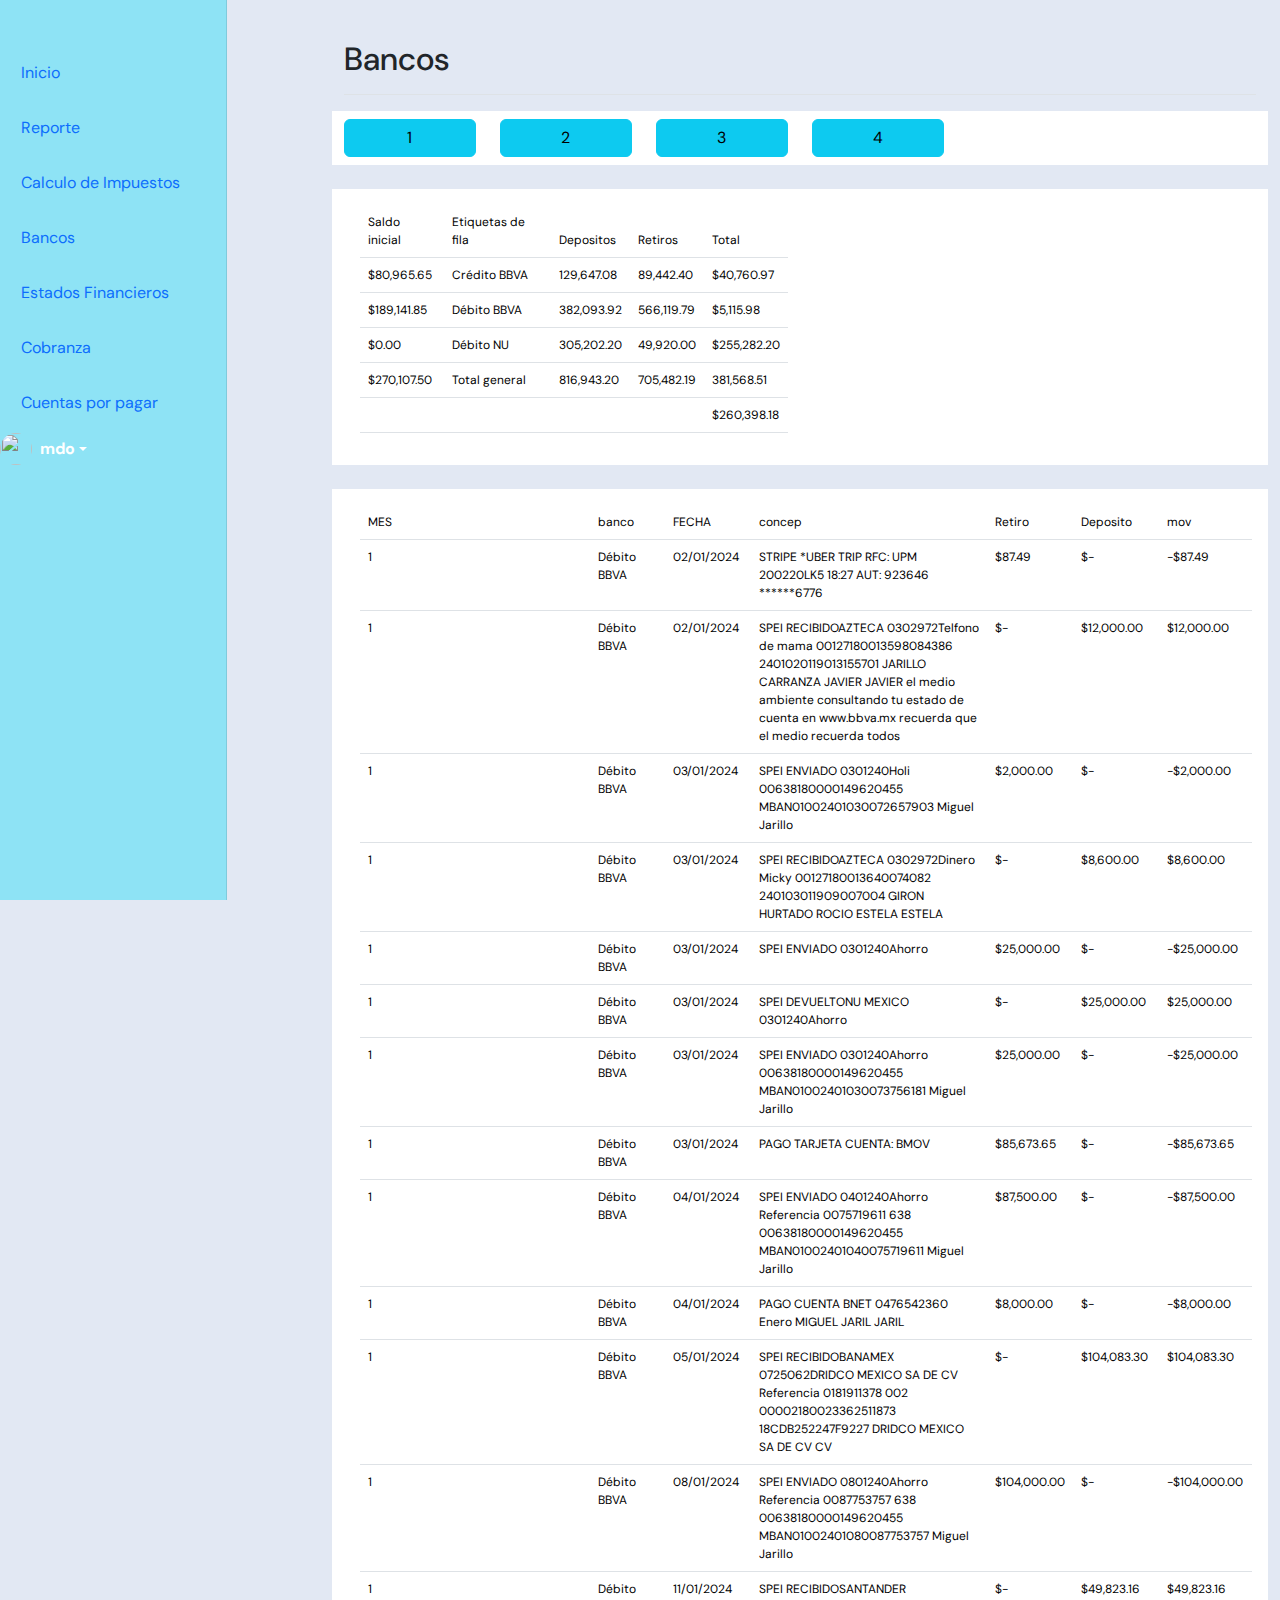
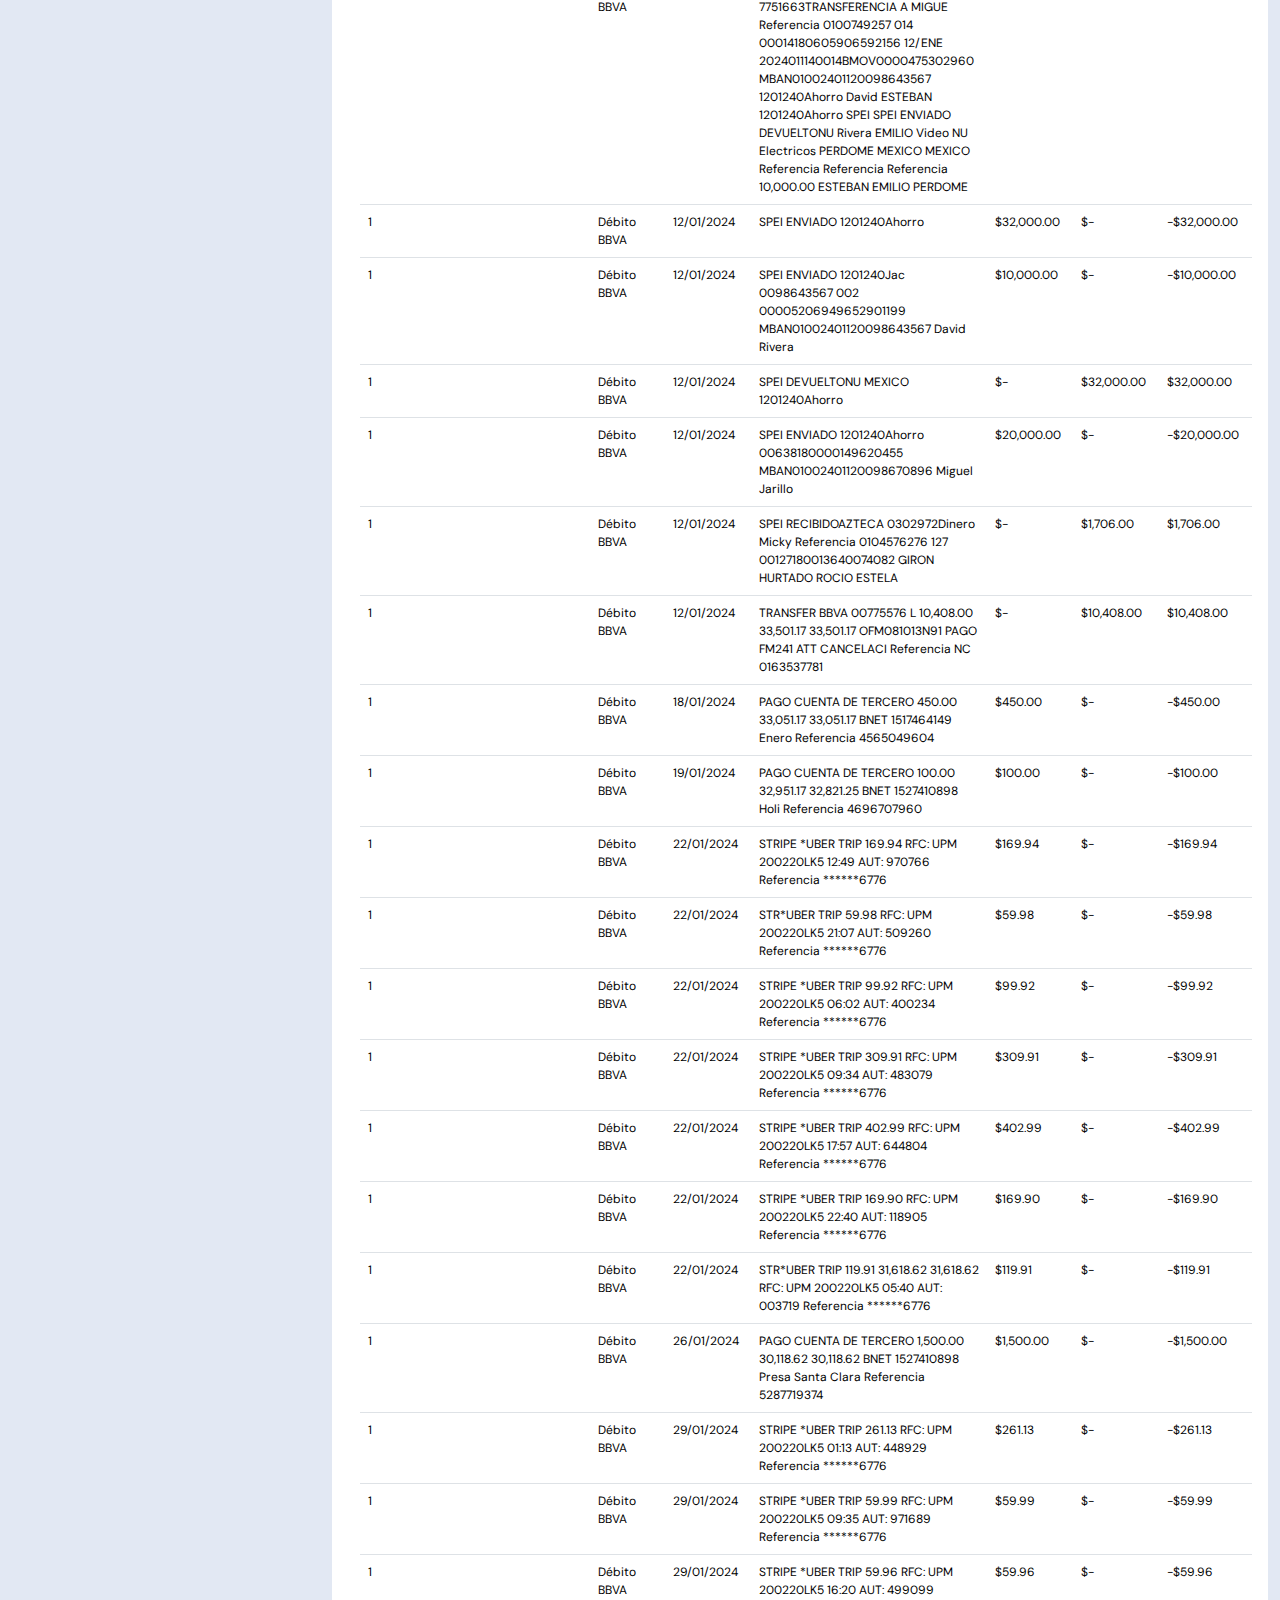
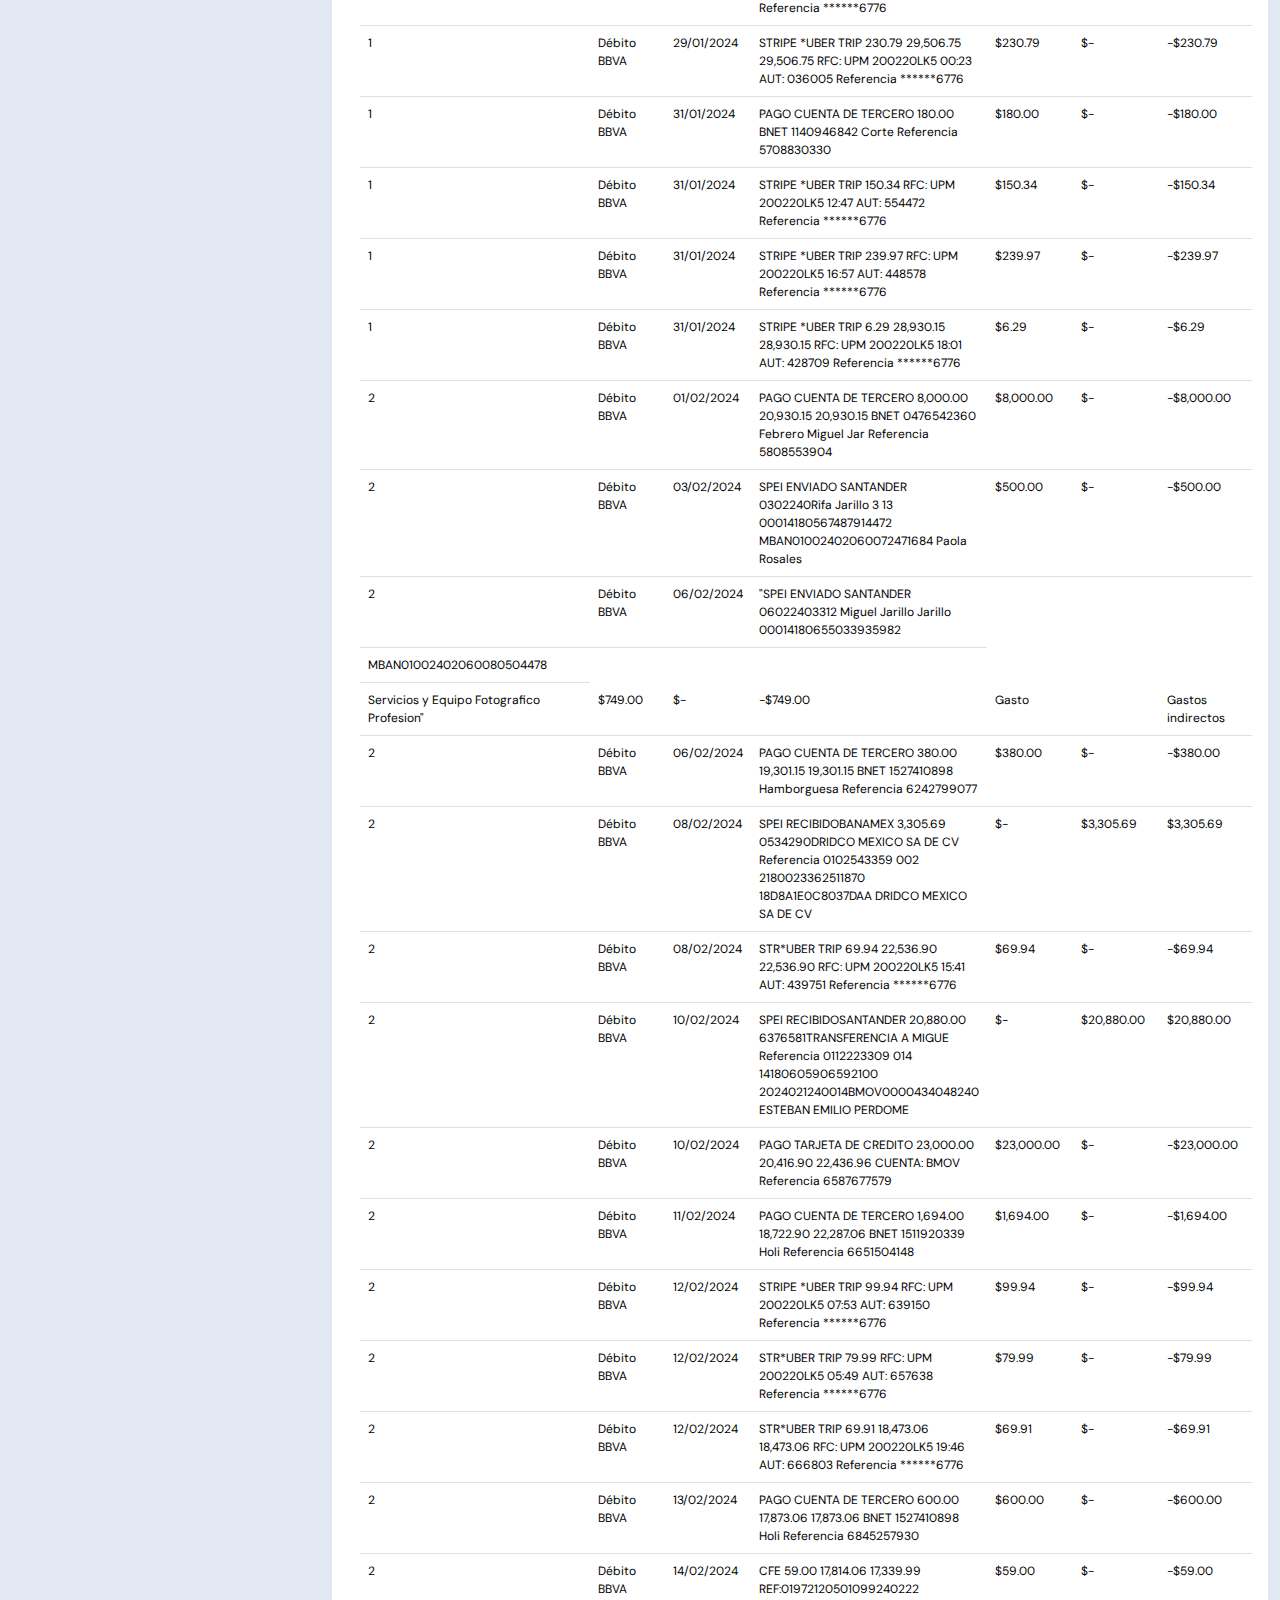
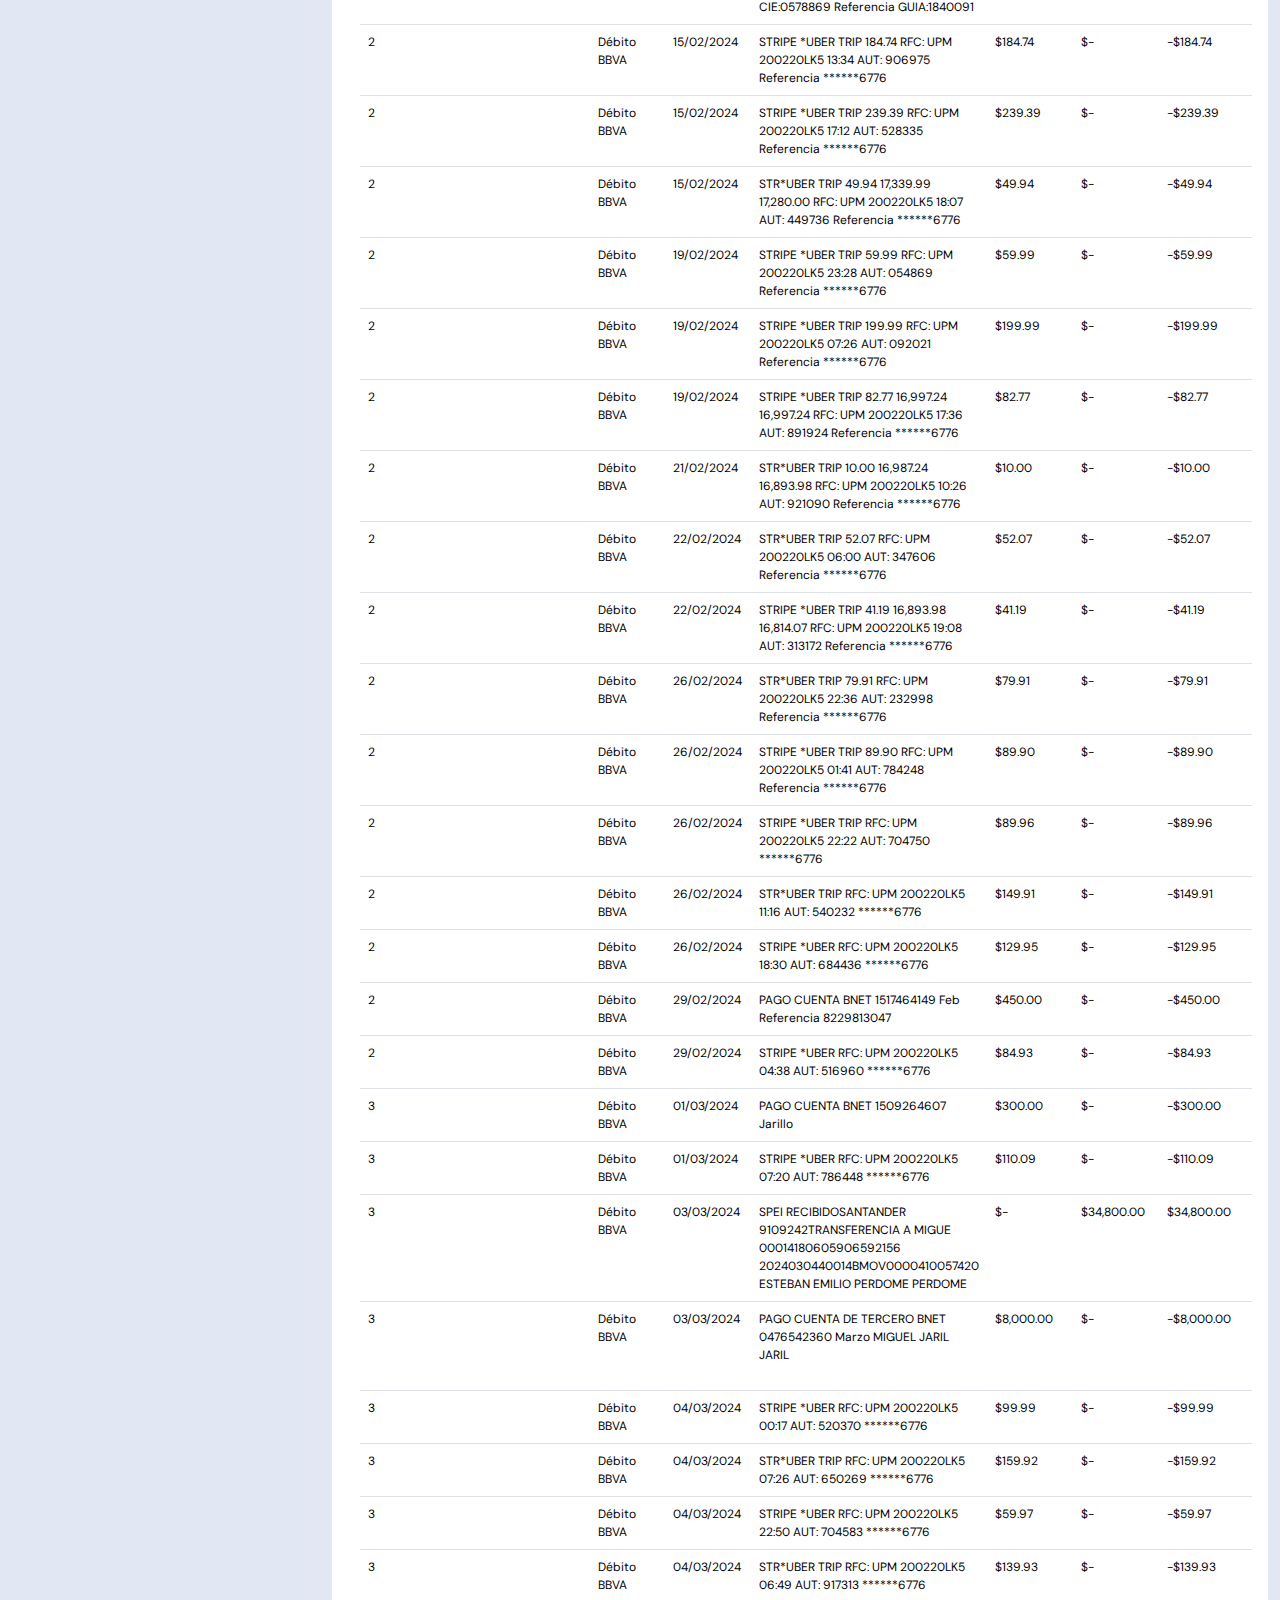
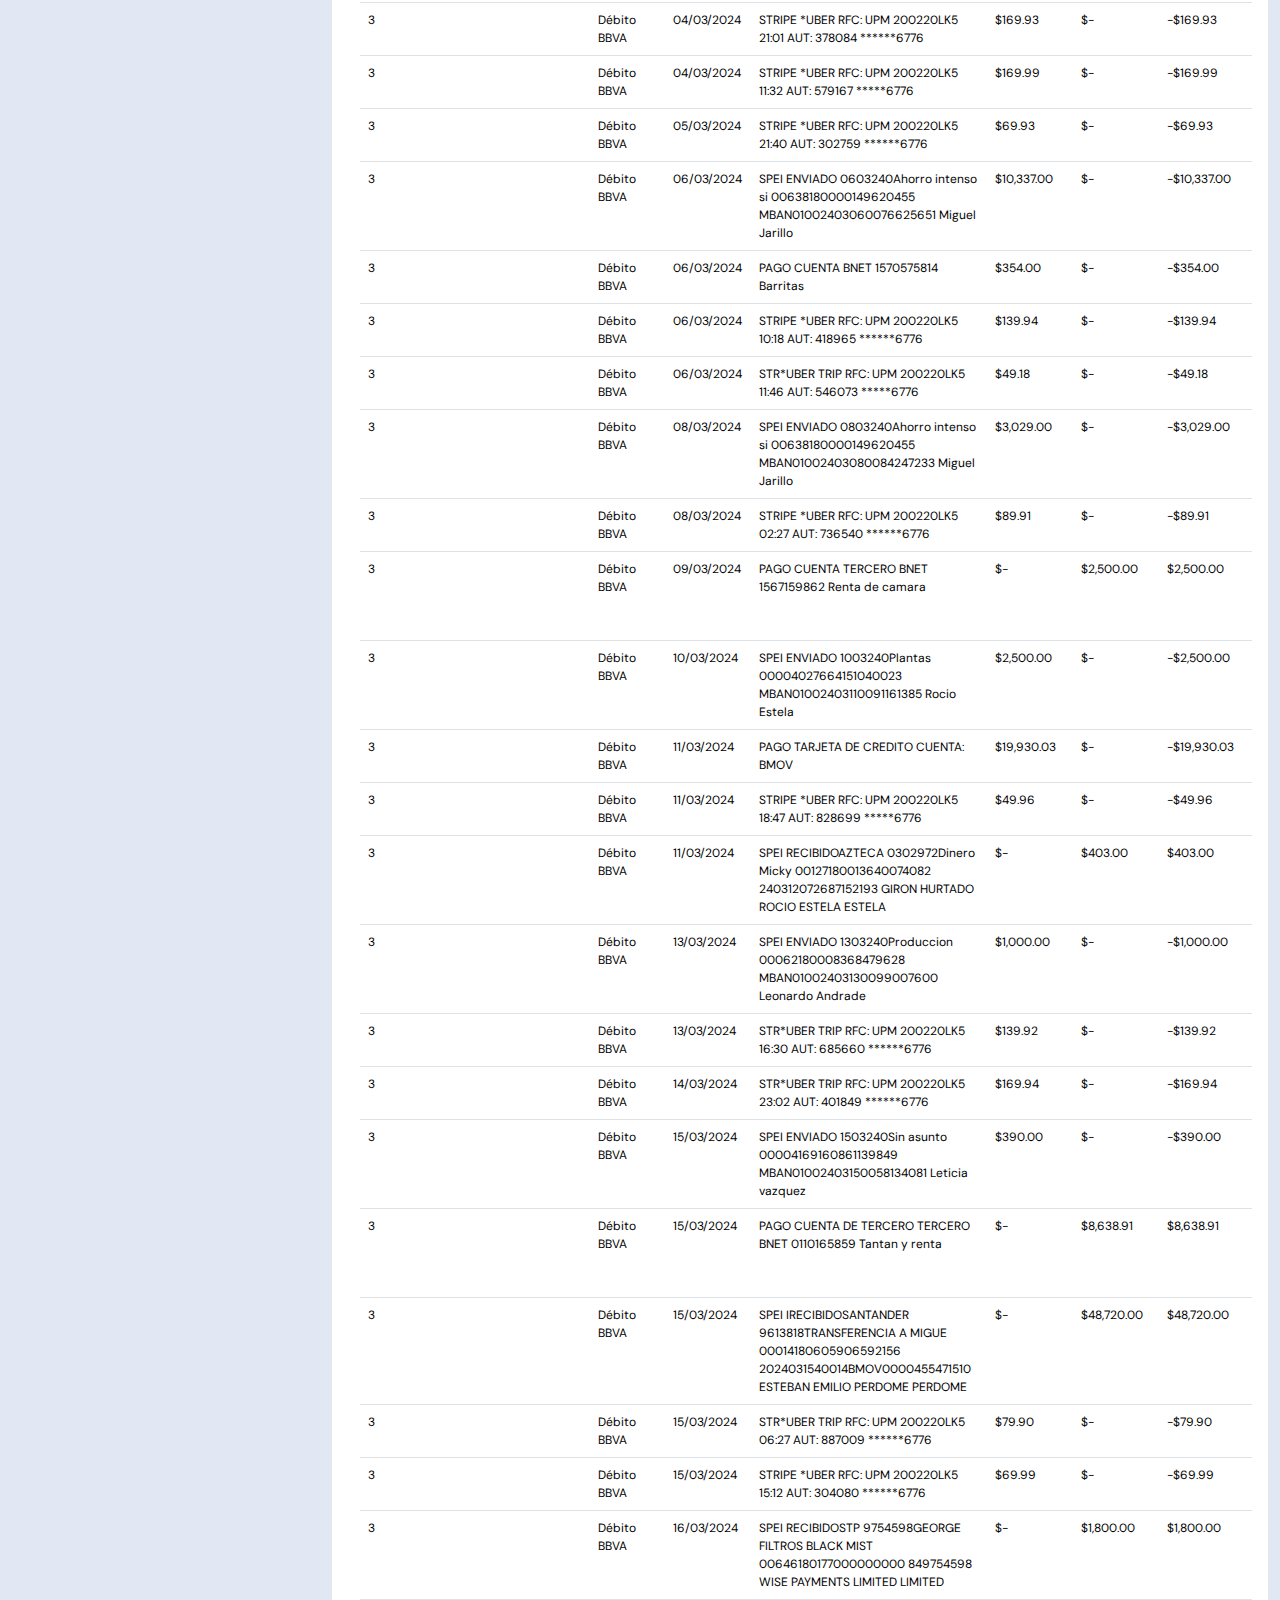
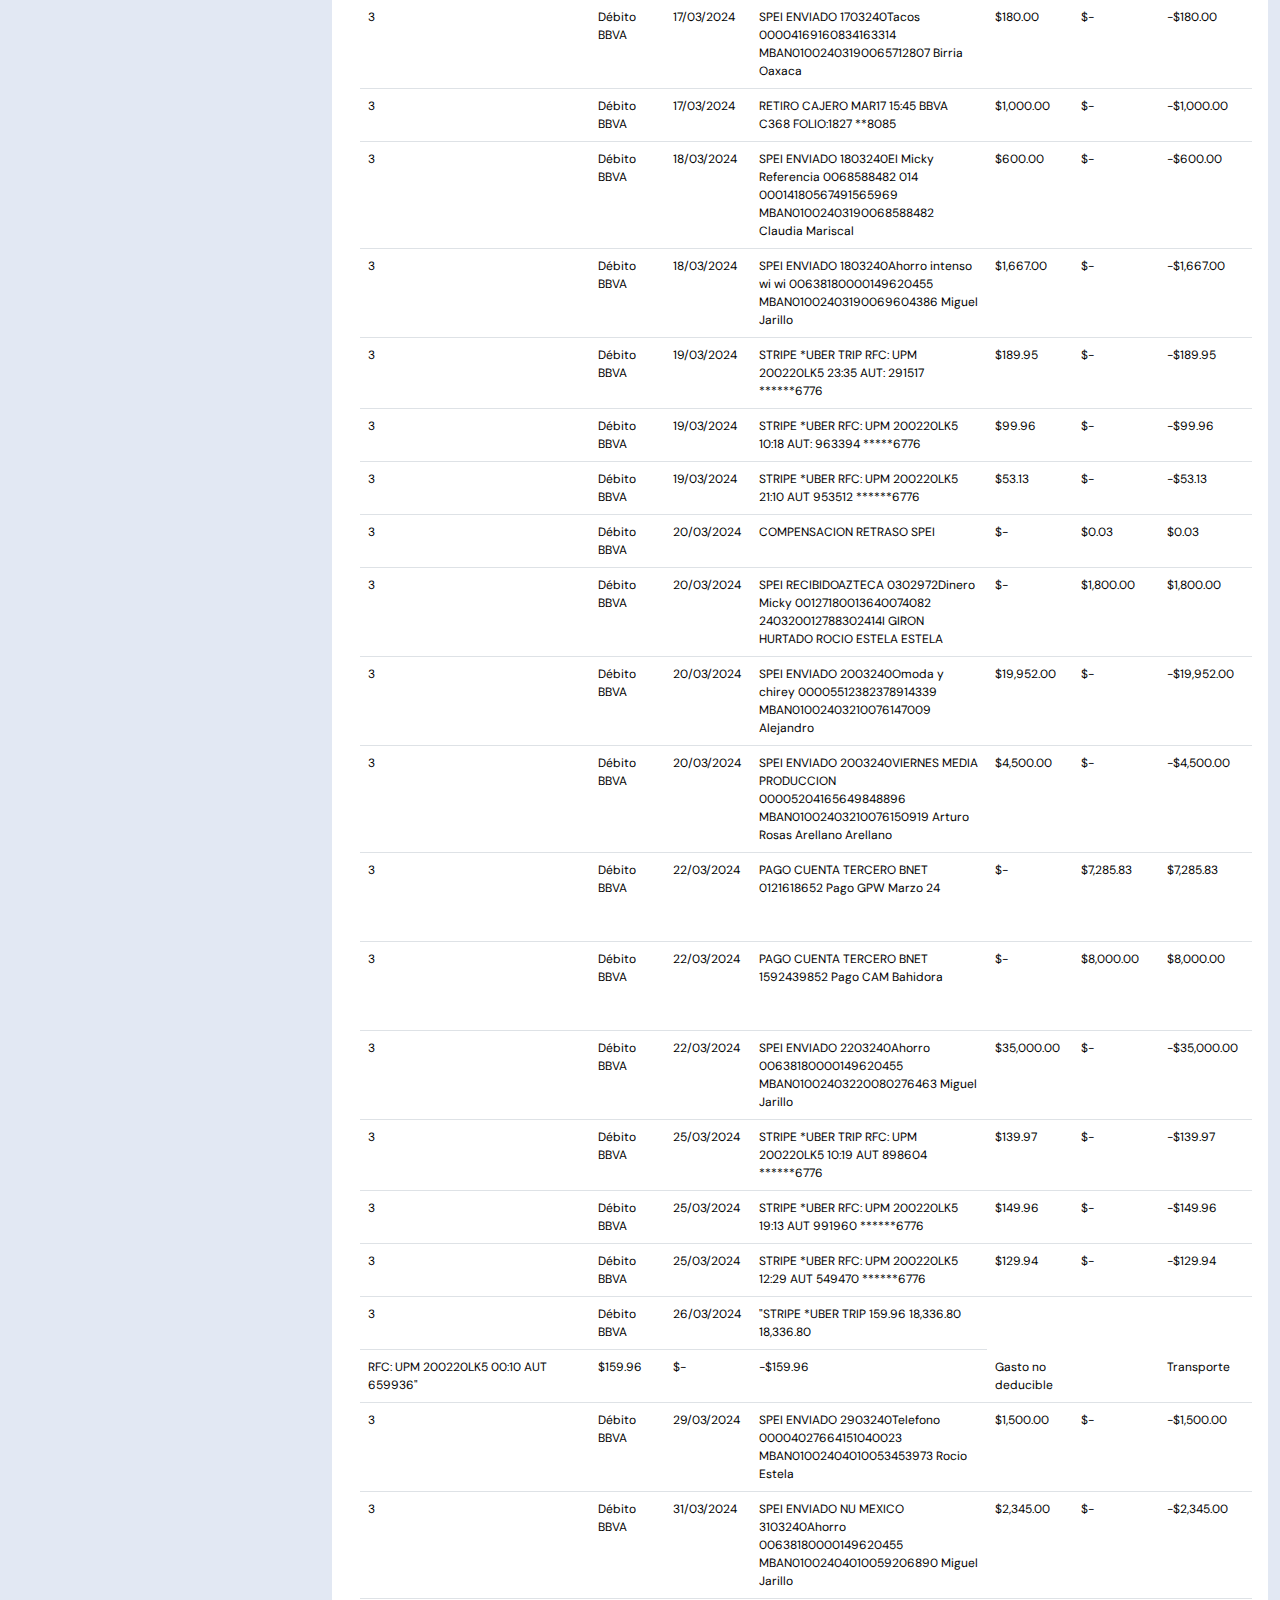
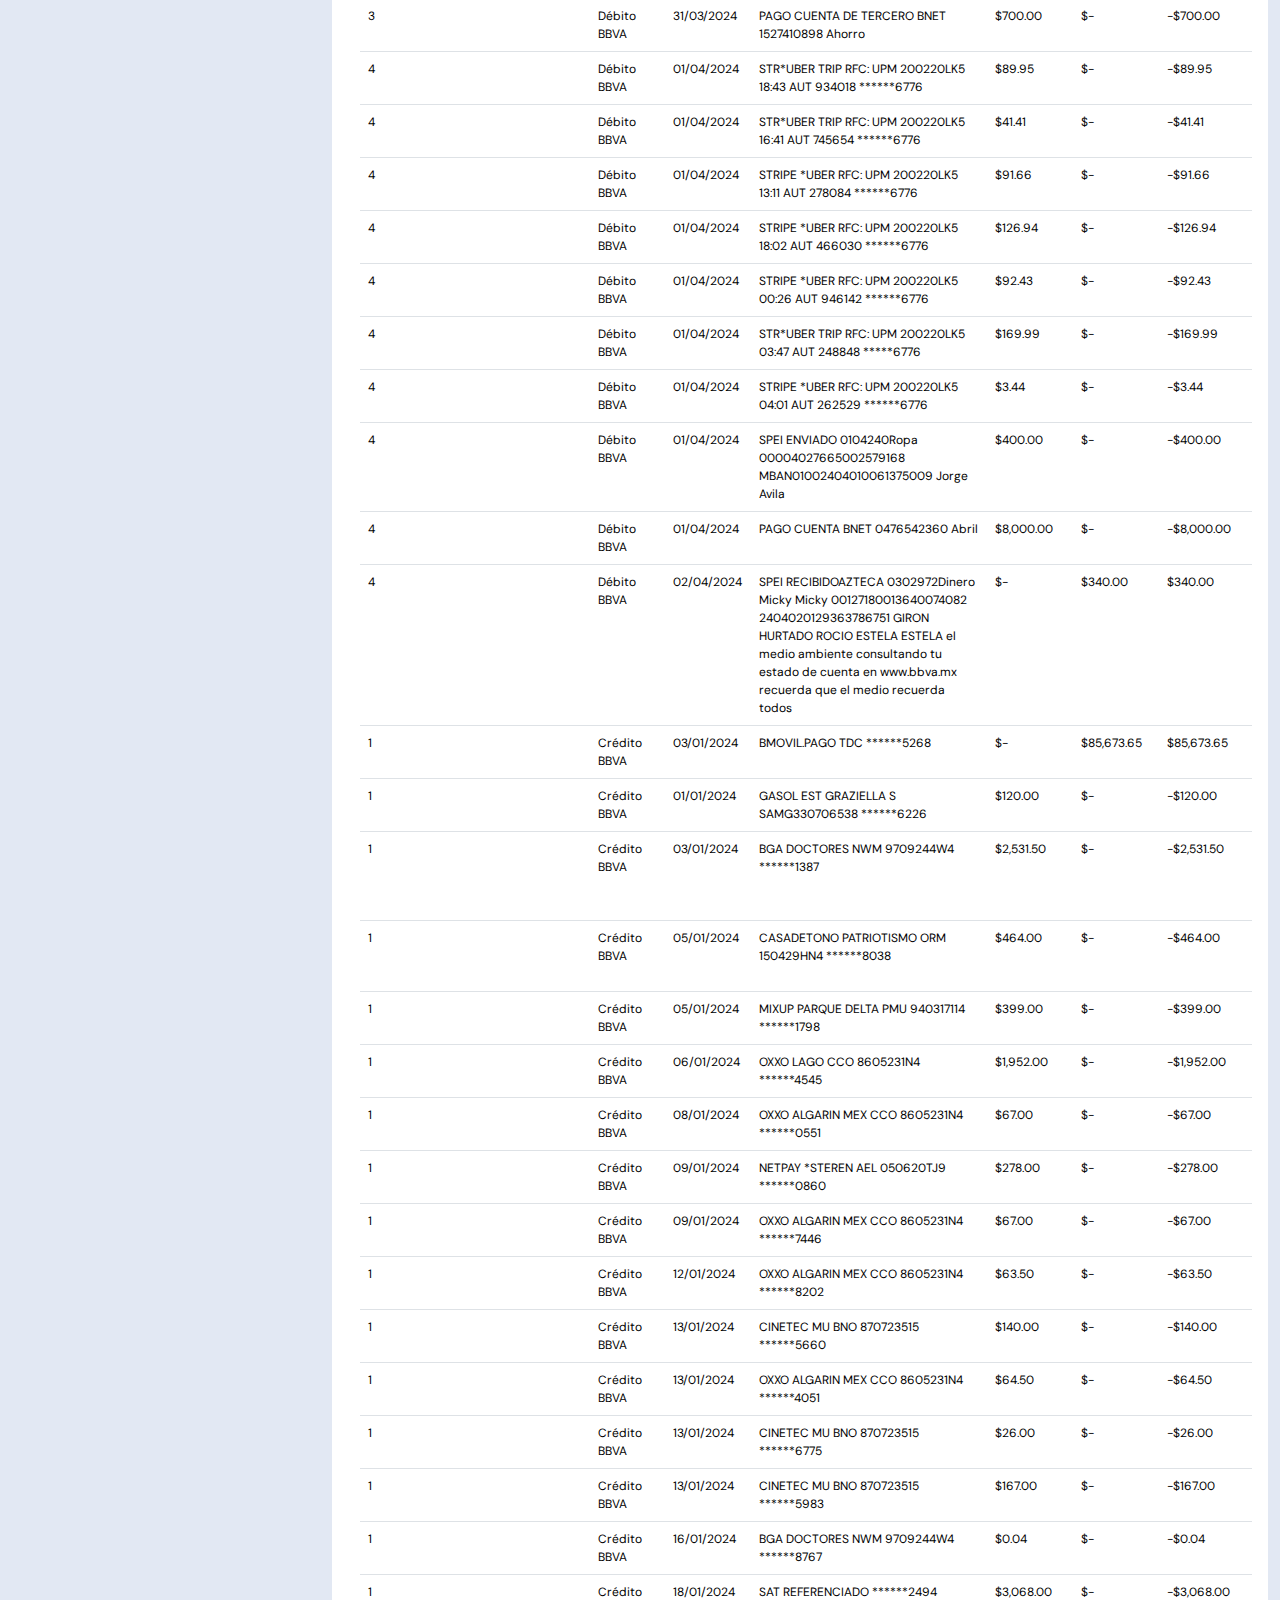
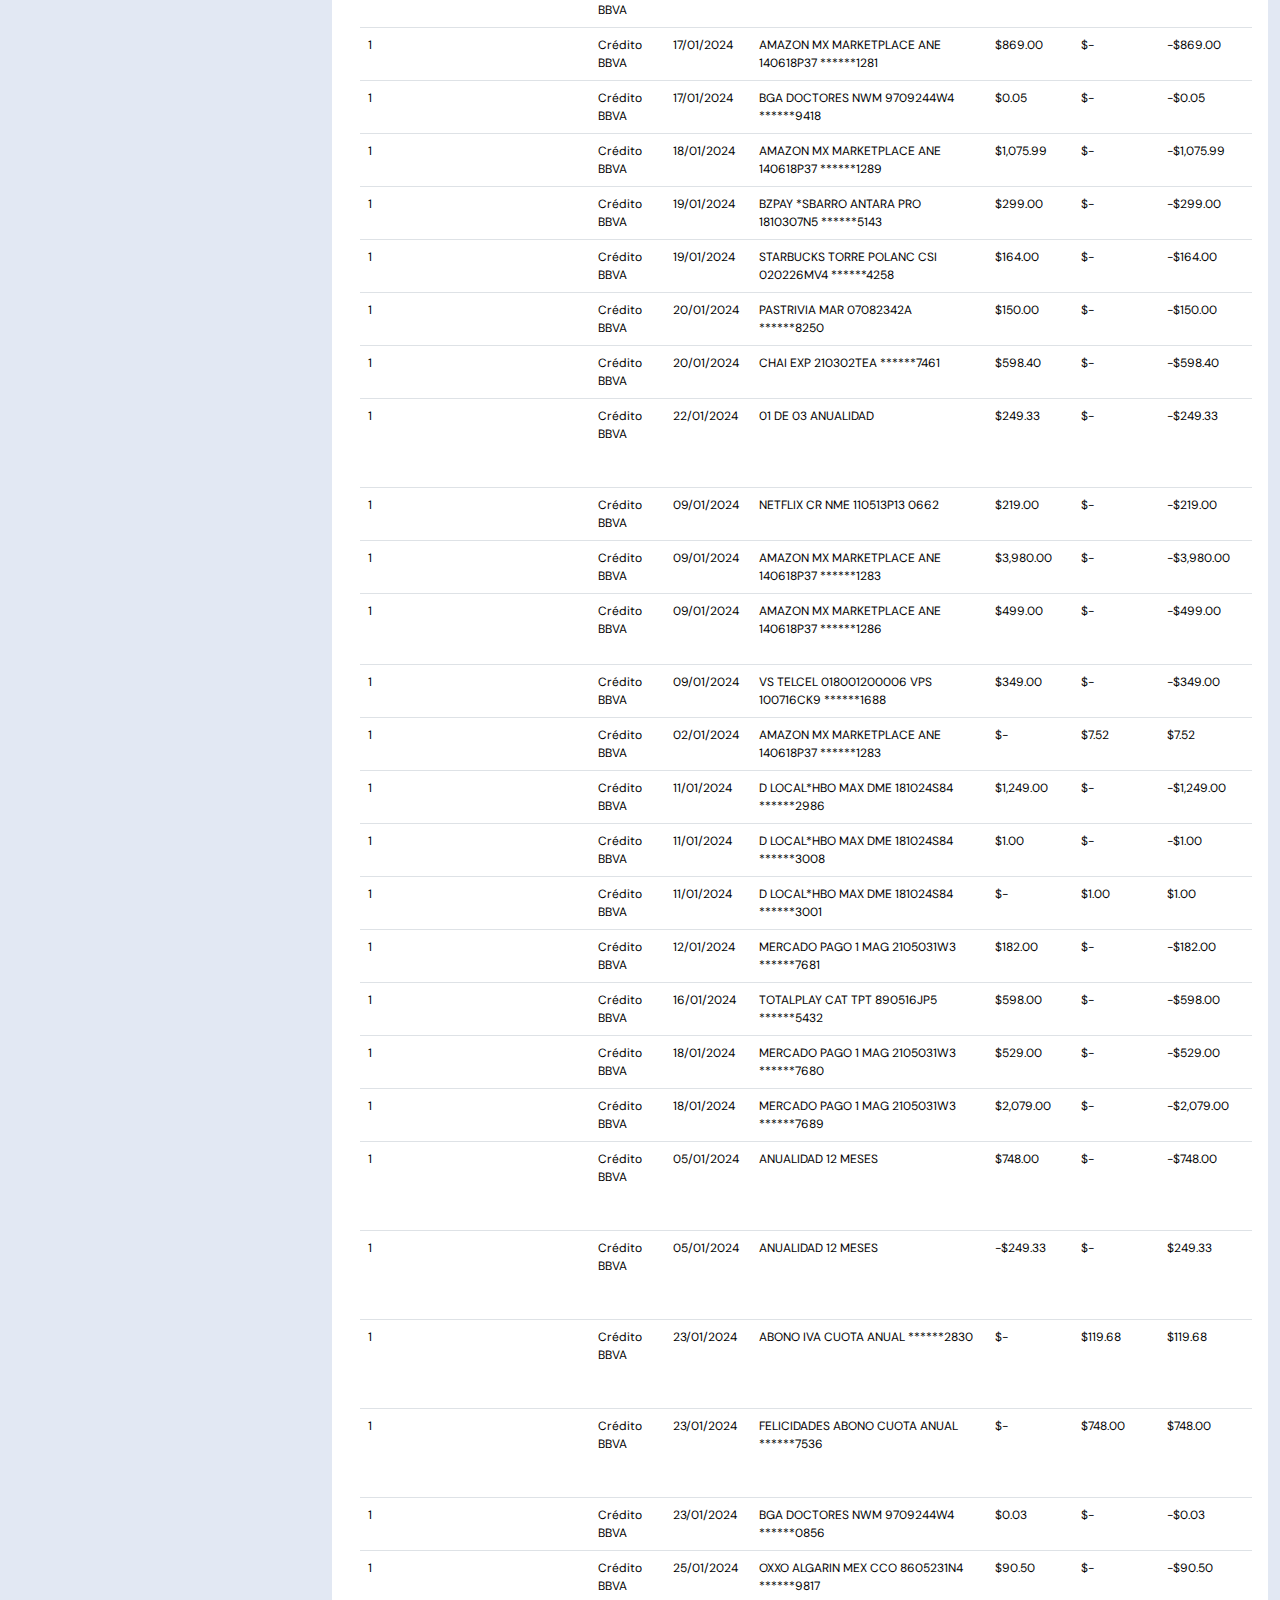
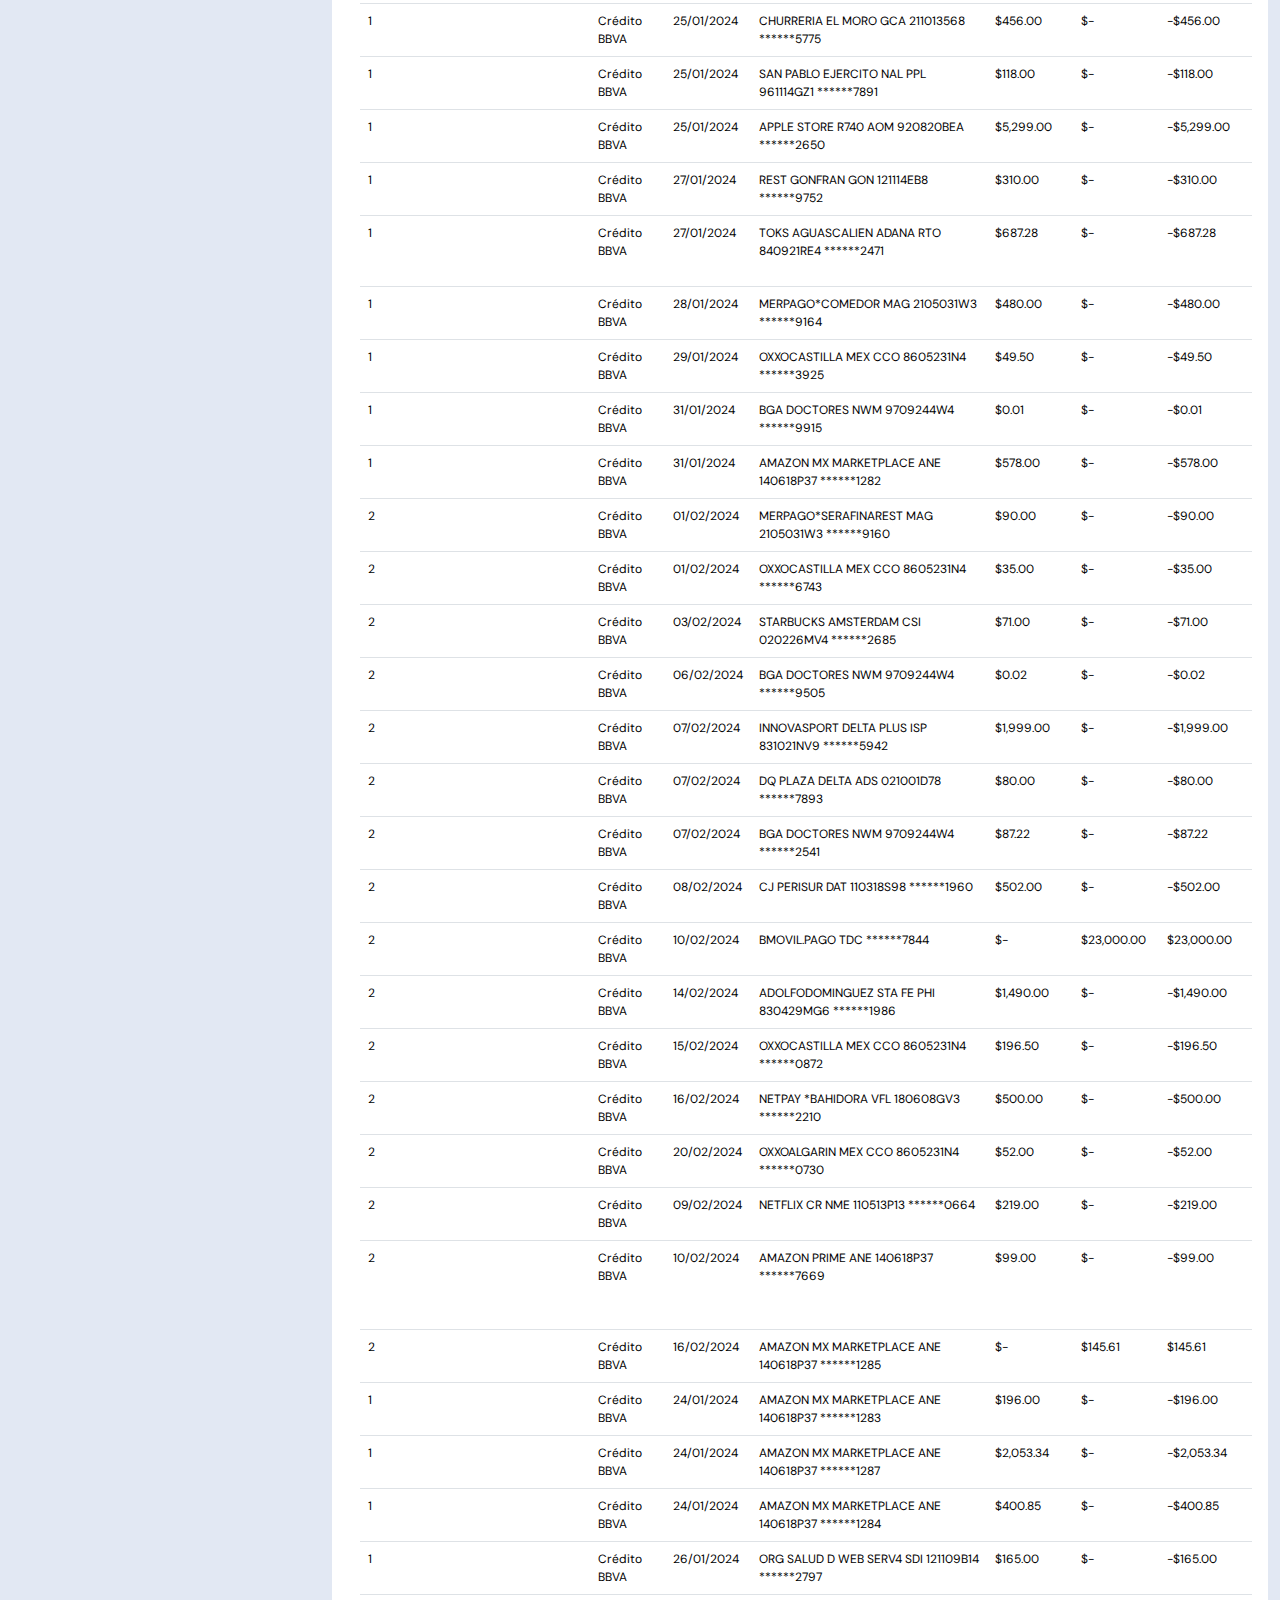
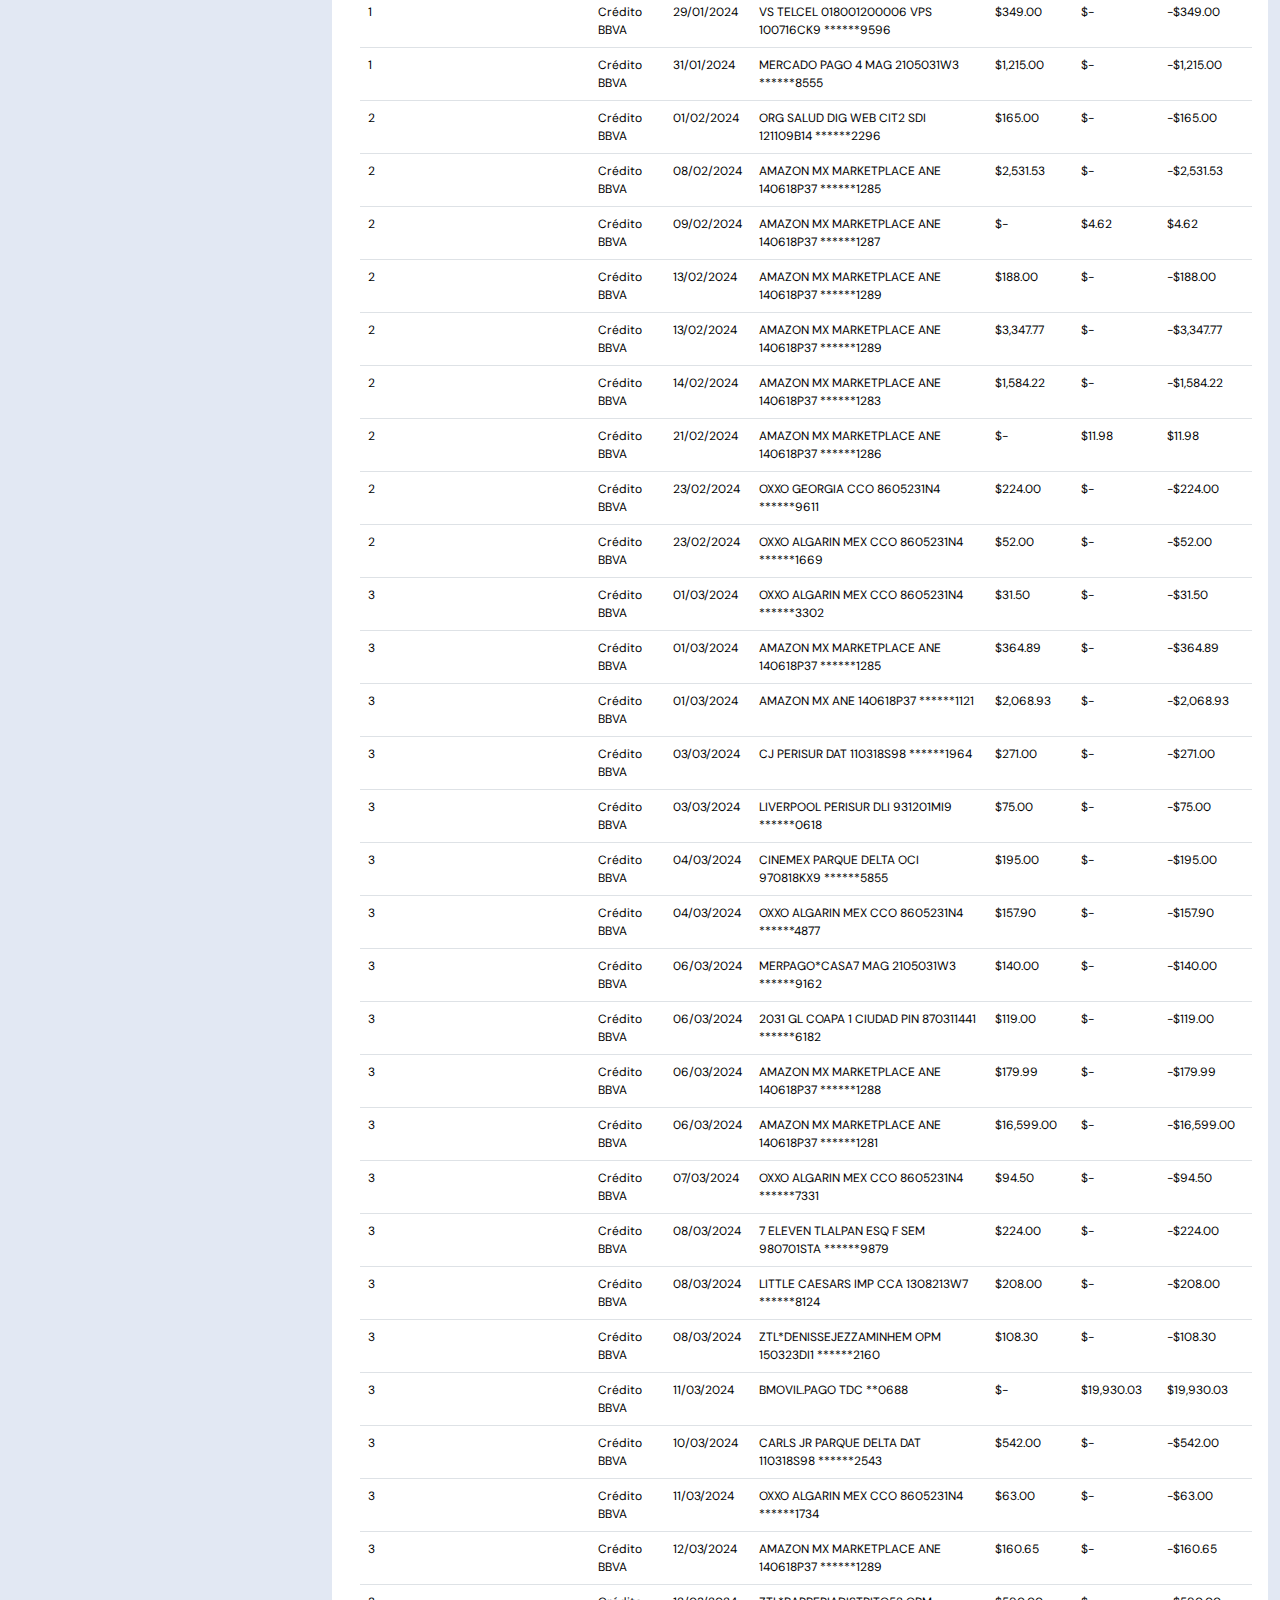
==== html/bancos.html @ 8c39b887 "Se modificaron las tablas de reporte, así tambien el tamaño de la fuente en las tablas de reporte y " ====
<!DOCTYPE html>
<html lang="en">
<head>
    <meta charset="UTF-8">
    <meta name="viewport" content="width=device-width, initial-scale=1.0">
    <title>Bancos</title>
    <!-- Bootstrap-->
    <link href="https://cdn.jsdelivr.net/npm/bootstrap@5.3.3/dist/css/bootstrap.min.css" rel="stylesheet" integrity="sha384-QWTKZyjpPEjISv5WaRU9OFeRpok6YctnYmDr5pNlyT2bRjXh0JMhjY6hW+ALEwIH" crossorigin="anonymous">
    <!-- Fuentes -->
    <link rel="preconnect" href="https://fonts.googleapis.com">
    <link rel="preconnect" href="https://fonts.gstatic.com" crossorigin>
    <link href="https://fonts.googleapis.com/css2?family=DM+Sans:ital,opsz,wght@0,9..40,100..1000;1,9..40,100..1000&display=swap" rel="stylesheet">
    <!-- CSS -->
    <link rel="stylesheet" href="../css/bancos.css">
    <style>
        .dropdown-menu .active{
            display: block !important;
        }
    </style>
</head>
<body style="background-color: #E2E8F3;">
    <!-- <div class="container-fluid">
        <div class="row">
            <div class="d-flex flex-column justify-content-between col-auto bg-light min-vh-100">
                <div>
                    <a class="text-black text-decoration-none d-flex align-items-center ms-4" role="button">
                        <span class="fs-5">Sidemenu</span>
                    </a>
                    <ul class="nav nav-pills flex-column mt-2 mt-sm-0" id="menu">
                        <li class="nav-item">
                            <a href="#" class="nav-link text-black" aria-current="page">
                            <i class="fa fa-gauge"></i>
                                <span class="ms-2">Dashboard</span>
                            </a>
                        </li>
                        <li class="nav-item">
                            <a href="#" class="nav-link text-black" aria-current="page">
                                <i class="fa fa-house">
                                    <span class="ms-2">Home</span>
                                </i>
                            </a>
                        </li>
                        <li class="nav-item disabled">
                            <a href="#" class="nav-link">Disabled</a>
                        </li>
                    </ul>
                </div>
            </div>
        </div>
    </div> -->
    <nav class="navbar navbar-dark sticky-top navbarBgColor flex-md-nowrap p-0 shadow">
        <button class="navbar-toggler d-md-none" type="button" data-bs-toggle="collapse" data-bs-target="#sidebar" aria-controls="sidebar" aria-expanded="false" aria-label="Toggle navigation">
            <span class="navbar-toggler-icon"></span>
        </button>
        <!-- Otras partes de la barra de navegación aquí -->
    </nav>
    <div class="container-fluid">
        <div class="row">
            <!-- Sidebar-->
            <nav id="sidebar" class="col-md-3 col-lg-2 d-md-block sidebar collapse" style="background-color: #8EE3F5;">
                <div class="position-sticky">
                    <ul class="nav flex-column">
                        <li class="nav-item">
                            <a class="nav-link active" href="../index.html">
                                Inicio
                            </a>
                        </li>
                        <li class="nav-item">
                            <a class="nav-link active" href="reporte.html">
                                Reporte
                            </a>
                        </li>
                        <li class="nav-item">
                            <a class="nav-link" href="calculo_de_impuestos.html">
                                Calculo de Impuestos
                            </a>
                        </li>
                        <li class="nav-item">
                            <a class="nav-link" href="#">
                                Bancos
                            </a>
                        </li>
                        <li class="nav-item">
                            <a class="nav-link" href="estados_financieros.html">
                                Estados Financieros
                            </a>
                        </li>
                        <li class="nav-item">
                            <a class="nav-link" href="cobranza.html">
                                Cobranza
                            </a>
                        </li>
                        <li class="nav-item">
                            <a class="nav-link" href="cuentas_por_pagar.html">
                                Cuentas por pagar
                            </a>
                        </li>
                        <!-- <li class="nav-item">
                            <a class="nav-link" href="#">
                                Información Relevante
                            </a>
                        </li> -->
                    </ul>
                    <div class="dropdown">
                        <a href="#" class="d-flex align-items-center text-white text-decoration-none dropdown-toggle" data-bs-toggle="dropdown" aria-expanded="false">
                          <img src="https://github.com/mdo.png" alt="" width="32" height="32" class="rounded-circle me-2">
                          <strong id="user_name">mdo</strong>
                        </a>
                        <ul class="dropdown-menu dropdown-menu-dark text-small shadow">
                          <!-- <li><a class="dropdown-item" href="#">New project...</a></li>
                          <li><a class="dropdown-item" href="#">Settings</a></li>
                          <li><a class="dropdown-item" href="#">Profile</a></li>
                          <li><hr class="dropdown-divider"></li> -->
                          <li><a class="dropdown-item" id="logOut">Cerrar sesión</a></li>
                        </ul>
                    </div>
                </div>
            </nav>
            <!-- Contenido principal-->
            <!--<main class="col-md-9 ms-sm-auto col-lg-10 px-md-4">-->
            <main class="col-md-8 ms-sm-auto col-lg-9 p-4">
                <div class="d-flex justify-content-between flex-wrap flex-md-nowrap align-items-center pt-3 pb-2 mb-3 border-bottom">
                    <h1 class="h2">Bancos</h1>
                </div>
                <div class="row">
                    <div class="col-12">
                        <!-- Contenido principal aquí-->
                        <!-- <p id="texto1">Buen</p> -->
                        <div class="row pt-2" style="background-color: #FFFFFF;">
                            <div class="col-md-4 col-12 mb-2 col-lg-2">
                                <button class="btn btn-info px-3 w-100" type="button">1</button>
                            </div>
                            <div class="col-md-4 col-12 mb-2 col-lg-2">
                                <button class="btn btn-info px-3 w-100" type="button">2</button>
                            </div>
                            <div class="col-md-4 col-12 mb-2 col-lg-2">
                                <button class="btn btn-info px-3 w-100" type="button">3</button>
                            </div>
                            <div class="col-md-4 col-12 mb-2 col-lg-2">
                                <button class="btn btn-info px-3 w-100" type="button">4</button>
                            </div>
                        </div>
                        <br>
                        <div class="row p-3" style="background-color: #FFFFFF;">
                            <div class="col">
                                <div class="table-responsive">
                                    <!-- <style type="text/css">
                                        table.tableizer-table {
                                            font-size: 12px;
                                            border: 1px solid #CCC; 
                                            font-family: Arial, Helvetica, sans-serif;
                                        } 
                                        .tableizer-table td {
                                            padding: 4px;
                                            margin: 3px;
                                            border: 1px solid #CCC;
                                        }
                                        .tableizer-table th {
                                            background-color: #104E8B; 
                                            color: #FFF;
                                            font-weight: bold;
                                        }
                                    </style> -->
                                    <table class="table">
                                    <thead><tr class="tableizer-firstrow"><th>Saldo inicial</th><th>Etiquetas de fila</th><th>Depositos</th><th>Retiros</th><th>Total</th></tr></thead><tbody>
                                     <tr><td>$80,965.65</td><td>Crédito BBVA</td><td>129,647.08</td><td>89,442.40</td><td>$40,760.97</td></tr>
                                     <tr><td>$189,141.85</td><td>Débito BBVA</td><td>382,093.92</td><td>566,119.79</td><td>$5,115.98</td></tr>
                                     <tr><td>$0.00</td><td>Débito NU</td><td>305,202.20</td><td>49,920.00</td><td>$255,282.20</td></tr>
                                     <tr><td>$270,107.50</td><td>Total general</td><td>816,943.20</td><td>705,482.19</td><td>381,568.51</td></tr>
                                     <tr><td>&nbsp;</td><td>&nbsp;</td><td>&nbsp;</td><td>&nbsp;</td><td>$260,398.18</td></tr>
                                    </tbody></table>
                                </div>
                            </div>
                            <div class="col">
                                <canvas id="chartOne" width="400" height="200"></canvas>
                            </div>
                        </div>
                        <br>
                        <div class="row p-3" style="background-color: #FFFFFF;">
                            <div class="table-responsive">
                                <!-- <style type="text/css">
                                    table.tableizer-table {
                                        font-size: 12px;
                                        border: 1px solid #CCC; 
                                        font-family: Arial, Helvetica, sans-serif;
                                    } 
                                    .tableizer-table td {
                                        padding: 4px;
                                        margin: 3px;
                                        border: 1px solid #CCC;
                                    }
                                    .tableizer-table th {
                                        background-color: #104E8B; 
                                        color: #FFF;
                                        font-weight: bold;
                                    }
                                </style> -->
                                <table class="table">
                                <thead><tr class="tableizer-firstrow"><th>MES</th><th>banco</th><th>FECHA</th><th>concep</th><th>Retiro</th><th>Deposito</th><th>mov</th><th>CONCEPTO</th><th>Factura</th><th>COMENTARIOS</th><th>Columna1</th></tr></thead><tbody>
                                 <tr><td>1</td><td>Débito BBVA</td><td>02/01/2024</td><td>STRIPE *UBER TRIP RFC: UPM 200220LK5 18:27 AUT: 923646 ******6776</td><td> $87.49 </td><td> $-   </td><td>-$87.49 </td><td>Gasto no deducible</td><td>&nbsp;</td><td>Transporte</td><td>Débito</td></tr>
                                 <tr><td>1</td><td>Débito BBVA</td><td>02/01/2024</td><td>SPEI RECIBIDOAZTECA 0302972Telfono de mama 00127180013598084386 2401020119013155701 JARILLO CARRANZA JAVIER JAVIER el medio ambiente consultando tu estado de cuenta en www.bbva.mx recuerda que el medio recuerda todos</td><td> $-   </td><td> $12,000.00 </td><td> $12,000.00 </td><td>Ingresos no acumulables</td><td>&nbsp;</td><td>JARILLO CARRANZA JAVIER JAVIER</td><td>Débito</td></tr>
                                 <tr><td>1</td><td>Débito BBVA</td><td>03/01/2024</td><td>SPEI ENVIADO 0301240Holi 00638180000149620455 MBAN01002401030072657903 Miguel Jarillo</td><td> $2,000.00 </td><td> $-   </td><td>-$2,000.00 </td><td>Inversiones/ahorro</td><td>&nbsp;</td><td>CUENTA EN NU</td><td>Débito</td></tr>
                                 <tr><td>1</td><td>Débito BBVA</td><td>03/01/2024</td><td>SPEI RECIBIDOAZTECA 0302972Dinero Micky 00127180013640074082 240103011909007004 GIRON HURTADO ROCIO ESTELA ESTELA</td><td> $-   </td><td> $8,600.00 </td><td> $8,600.00 </td><td>Ingresos no acumulables</td><td>&nbsp;</td><td>GIRON HURTADO ROCIO ESTELA ESTELA</td><td>Débito</td></tr>
                                 <tr><td>1</td><td>Débito BBVA</td><td>03/01/2024</td><td>SPEI ENVIADO 0301240Ahorro</td><td> $25,000.00 </td><td> $-   </td><td>-$25,000.00 </td><td>Gasto no deducible</td><td>&nbsp;</td><td>Cancelado</td><td>Débito</td></tr>
                                 <tr><td>1</td><td>Débito BBVA</td><td>03/01/2024</td><td>SPEI DEVUELTONU MEXICO 0301240Ahorro</td><td> $-   </td><td> $25,000.00 </td><td> $25,000.00 </td><td>Ingresos no acumulables</td><td>&nbsp;</td><td>Cancelado</td><td>Débito</td></tr>
                                 <tr><td>1</td><td>Débito BBVA</td><td>03/01/2024</td><td>SPEI ENVIADO 0301240Ahorro 00638180000149620455 MBAN01002401030073756181 Miguel Jarillo</td><td> $25,000.00 </td><td> $-   </td><td>-$25,000.00 </td><td>Inversiones/ahorro</td><td>&nbsp;</td><td>CUENTA EN NU</td><td>Débito</td></tr>
                                 <tr><td>1</td><td>Débito BBVA</td><td>03/01/2024</td><td>PAGO TARJETA CUENTA: BMOV</td><td> $85,673.65 </td><td> $-   </td><td>-$85,673.65 </td><td>NA</td><td>&nbsp;</td><td>Pago de tarjeta de crédito</td><td>Débito</td></tr>
                                 <tr><td>1</td><td>Débito BBVA</td><td>04/01/2024</td><td>SPEI ENVIADO 0401240Ahorro Referencia 0075719611 638 00638180000149620455 MBAN01002401040075719611 Miguel Jarillo</td><td> $87,500.00 </td><td> $-   </td><td>-$87,500.00 </td><td>Inversiones/ahorro</td><td>&nbsp;</td><td>CUENTA EN NU</td><td>Débito</td></tr>
                                 <tr><td>1</td><td>Débito BBVA</td><td>04/01/2024</td><td>PAGO CUENTA BNET 0476542360 Enero MIGUEL JARIL JARIL</td><td> $8,000.00 </td><td> $-   </td><td>-$8,000.00 </td><td>Gasto no deducible</td><td>&nbsp;</td><td>Otros gastos no deducibles</td><td>Débito</td></tr>
                                 <tr><td>1</td><td>Débito BBVA</td><td>05/01/2024</td><td>SPEI RECIBIDOBANAMEX 0725062DRIDCO MEXICO SA DE CV Referencia 0181911378 002 00002180023362511873 18CDB252247F9227 DRIDCO MEXICO SA DE CV CV</td><td> $-   </td><td> $104,083.30 </td><td> $104,083.30 </td><td>Venta con CFDI</td><td>03AD3F94-4D77-434A-85D5-0252E90F44E0</td><td>&nbsp;</td><td>Débito</td></tr>
                                 <tr><td>1</td><td>Débito BBVA</td><td>08/01/2024</td><td>SPEI ENVIADO 0801240Ahorro Referencia 0087753757 638 00638180000149620455 MBAN01002401080087753757 Miguel Jarillo</td><td> $104,000.00 </td><td> $-   </td><td>-$104,000.00 </td><td>Inversiones/ahorro</td><td>&nbsp;</td><td>CUENTA EN NU</td><td>Débito</td></tr>
                                 <tr><td>1</td><td>Débito BBVA</td><td>11/01/2024</td><td>SPEI RECIBIDOSANTANDER 7751663TRANSFERENCIA A MIGUE Referencia 0100749257 014 00014180605906592156 12/ENE 2024011140014BMOV0000475302960 MBAN01002401120098643567 1201240Ahorro David ESTEBAN 1201240Ahorro SPEI SPEI ENVIADO DEVUELTONU Rivera EMILIO Video NU Electricos PERDOME MEXICO MEXICO Referencia Referencia Referencia 10,000.00 ESTEBAN EMILIO PERDOME</td><td> $-   </td><td> $49,823.16 </td><td> $49,823.16 </td><td>Venta con CFDI</td><td>8CB219E5-BC19-4873-97EE-D32731E23D89</td><td>&nbsp;</td><td>Débito</td></tr>
                                 <tr><td>1</td><td>Débito BBVA</td><td>12/01/2024</td><td>SPEI ENVIADO 1201240Ahorro</td><td> $32,000.00 </td><td> $-   </td><td>-$32,000.00 </td><td>Gasto no deducible</td><td>&nbsp;</td><td>Cancelado</td><td>Débito</td></tr>
                                 <tr><td>1</td><td>Débito BBVA</td><td>12/01/2024</td><td>SPEI ENVIADO 1201240Jac 0098643567 002 00005206949652901199 MBAN01002401120098643567 David Rivera</td><td> $10,000.00 </td><td> $-   </td><td>-$10,000.00 </td><td>Gasto no deducible</td><td>&nbsp;</td><td>Pago por personal necesario</td><td>Débito</td></tr>
                                 <tr><td>1</td><td>Débito BBVA</td><td>12/01/2024</td><td>SPEI DEVUELTONU MEXICO 1201240Ahorro</td><td> $-   </td><td> $32,000.00 </td><td> $32,000.00 </td><td>Ingresos no acumulables</td><td>&nbsp;</td><td>Cancelado</td><td>Débito</td></tr>
                                 <tr><td>1</td><td>Débito BBVA</td><td>12/01/2024</td><td>SPEI ENVIADO 1201240Ahorro 00638180000149620455 MBAN01002401120098670896 Miguel Jarillo</td><td> $20,000.00 </td><td> $-   </td><td>-$20,000.00 </td><td>Inversiones/ahorro</td><td>&nbsp;</td><td>CUENTA EN NU</td><td>Débito</td></tr>
                                 <tr><td>1</td><td>Débito BBVA</td><td>12/01/2024</td><td>SPEI RECIBIDOAZTECA 0302972Dinero Micky Referencia 0104576276 127 00127180013640074082 GIRON HURTADO ROCIO ESTELA</td><td> $-   </td><td> $1,706.00 </td><td> $1,706.00 </td><td>Ingresos no acumulables</td><td>&nbsp;</td><td>GIRON HURTADO ROCIO ESTELA ESTELA</td><td>Débito</td></tr>
                                 <tr><td>1</td><td>Débito BBVA</td><td>12/01/2024</td><td>TRANSFER BBVA 00775576 L 10,408.00 33,501.17 33,501.17 OFM081013N91 PAGO FM241 ATT CANCELACI Referencia NC 0163537781</td><td> $-   </td><td> $10,408.00 </td><td> $10,408.00 </td><td>Venta con CFDI</td><td>6F074D52-A0F7-4024-AEC9-606564428E15</td><td>&nbsp;</td><td>Débito</td></tr>
                                 <tr><td>1</td><td>Débito BBVA</td><td>18/01/2024</td><td>PAGO CUENTA DE TERCERO 450.00 33,051.17 33,051.17 BNET 1517464149 Enero Referencia 4565049604</td><td> $450.00 </td><td> $-   </td><td>-$450.00 </td><td>Gasto no deducible</td><td>&nbsp;</td><td>Otros gastos no deducibles</td><td>Débito</td></tr>
                                 <tr><td>1</td><td>Débito BBVA</td><td>19/01/2024</td><td>PAGO CUENTA DE TERCERO 100.00 32,951.17 32,821.25 BNET 1527410898 Holi Referencia 4696707960</td><td> $100.00 </td><td> $-   </td><td>-$100.00 </td><td>Gasto no deducible</td><td>&nbsp;</td><td>Otros gastos no deducibles</td><td>Débito</td></tr>
                                 <tr><td>1</td><td>Débito BBVA</td><td>22/01/2024</td><td>STRIPE *UBER TRIP 169.94 RFC: UPM 200220LK5 12:49 AUT: 970766 Referencia ******6776</td><td> $169.94 </td><td> $-   </td><td>-$169.94 </td><td>Gasto no deducible</td><td>&nbsp;</td><td>Transporte</td><td>Débito</td></tr>
                                 <tr><td>1</td><td>Débito BBVA</td><td>22/01/2024</td><td>STR*UBER TRIP 59.98 RFC: UPM 200220LK5 21:07 AUT: 509260 Referencia ******6776</td><td> $59.98 </td><td> $-   </td><td>-$59.98 </td><td>Gasto no deducible</td><td>&nbsp;</td><td>Transporte</td><td>Débito</td></tr>
                                 <tr><td>1</td><td>Débito BBVA</td><td>22/01/2024</td><td>STRIPE *UBER TRIP 99.92 RFC: UPM 200220LK5 06:02 AUT: 400234 Referencia ******6776</td><td> $99.92 </td><td> $-   </td><td>-$99.92 </td><td>Gasto no deducible</td><td>&nbsp;</td><td>Transporte</td><td>Débito</td></tr>
                                 <tr><td>1</td><td>Débito BBVA</td><td>22/01/2024</td><td>STRIPE *UBER TRIP 309.91 RFC: UPM 200220LK5 09:34 AUT: 483079 Referencia ******6776</td><td> $309.91 </td><td> $-   </td><td>-$309.91 </td><td>Gasto no deducible</td><td>&nbsp;</td><td>Transporte</td><td>Débito</td></tr>
                                 <tr><td>1</td><td>Débito BBVA</td><td>22/01/2024</td><td>STRIPE *UBER TRIP 402.99 RFC: UPM 200220LK5 17:57 AUT: 644804 Referencia ******6776</td><td> $402.99 </td><td> $-   </td><td>-$402.99 </td><td>Gasto no deducible</td><td>&nbsp;</td><td>Transporte</td><td>Débito</td></tr>
                                 <tr><td>1</td><td>Débito BBVA</td><td>22/01/2024</td><td>STRIPE *UBER TRIP 169.90 RFC: UPM 200220LK5 22:40 AUT: 118905 Referencia ******6776</td><td> $169.90 </td><td> $-   </td><td>-$169.90 </td><td>Gasto no deducible</td><td>&nbsp;</td><td>Transporte</td><td>Débito</td></tr>
                                 <tr><td>1</td><td>Débito BBVA</td><td>22/01/2024</td><td>STR*UBER TRIP 119.91 31,618.62 31,618.62 RFC: UPM 200220LK5 05:40 AUT: 003719 Referencia ******6776</td><td> $119.91 </td><td> $-   </td><td>-$119.91 </td><td>Gasto no deducible</td><td>&nbsp;</td><td>Transporte</td><td>Débito</td></tr>
                                 <tr><td>1</td><td>Débito BBVA</td><td>26/01/2024</td><td>PAGO CUENTA DE TERCERO 1,500.00 30,118.62 30,118.62 BNET 1527410898 Presa Santa Clara Referencia 5287719374</td><td> $1,500.00 </td><td> $-   </td><td>-$1,500.00 </td><td>Gasto no deducible</td><td>&nbsp;</td><td>Otros gastos no deducibles</td><td>Débito</td></tr>
                                 <tr><td>1</td><td>Débito BBVA</td><td>29/01/2024</td><td>STRIPE *UBER TRIP 261.13 RFC: UPM 200220LK5 01:13 AUT: 448929 Referencia ******6776</td><td> $261.13 </td><td> $-   </td><td>-$261.13 </td><td>Gasto no deducible</td><td>&nbsp;</td><td>Transporte</td><td>Débito</td></tr>
                                 <tr><td>1</td><td>Débito BBVA</td><td>29/01/2024</td><td>STRIPE *UBER TRIP 59.99 RFC: UPM 200220LK5 09:35 AUT: 971689 Referencia ******6776</td><td> $59.99 </td><td> $-   </td><td>-$59.99 </td><td>Gasto no deducible</td><td>&nbsp;</td><td>Transporte</td><td>Débito</td></tr>
                                 <tr><td>1</td><td>Débito BBVA</td><td>29/01/2024</td><td>STRIPE *UBER TRIP 59.96 RFC: UPM 200220LK5 16:20 AUT: 499099 Referencia ******6776</td><td> $59.96 </td><td> $-   </td><td>-$59.96 </td><td>Gasto no deducible</td><td>&nbsp;</td><td>Transporte</td><td>Débito</td></tr>
                                 <tr><td>1</td><td>Débito BBVA</td><td>29/01/2024</td><td>STRIPE *UBER TRIP 230.79 29,506.75 29,506.75 RFC: UPM 200220LK5 00:23 AUT: 036005 Referencia ******6776</td><td> $230.79 </td><td> $-   </td><td>-$230.79 </td><td>Gasto no deducible</td><td>&nbsp;</td><td>Transporte</td><td>Débito</td></tr>
                                 <tr><td>1</td><td>Débito BBVA</td><td>31/01/2024</td><td>PAGO CUENTA DE TERCERO 180.00 BNET 1140946842 Corte Referencia 5708830330</td><td> $180.00 </td><td> $-   </td><td>-$180.00 </td><td>Gasto no deducible</td><td>&nbsp;</td><td>Otros gastos no deducibles</td><td>Débito</td></tr>
                                 <tr><td>1</td><td>Débito BBVA</td><td>31/01/2024</td><td>STRIPE *UBER TRIP 150.34 RFC: UPM 200220LK5 12:47 AUT: 554472 Referencia ******6776</td><td> $150.34 </td><td> $-   </td><td>-$150.34 </td><td>Gasto no deducible</td><td>&nbsp;</td><td>Transporte</td><td>Débito</td></tr>
                                 <tr><td>1</td><td>Débito BBVA</td><td>31/01/2024</td><td>STRIPE *UBER TRIP 239.97 RFC: UPM 200220LK5 16:57 AUT: 448578 Referencia ******6776</td><td> $239.97 </td><td> $-   </td><td>-$239.97 </td><td>Gasto no deducible</td><td>&nbsp;</td><td>Transporte</td><td>Débito</td></tr>
                                 <tr><td>1</td><td>Débito BBVA</td><td>31/01/2024</td><td>STRIPE *UBER TRIP 6.29 28,930.15 28,930.15 RFC: UPM 200220LK5 18:01 AUT: 428709 Referencia ******6776</td><td> $6.29 </td><td> $-   </td><td>-$6.29 </td><td>Gasto no deducible</td><td>&nbsp;</td><td>Transporte</td><td>Débito</td></tr>
                                 <tr><td>2</td><td>Débito BBVA</td><td>01/02/2024</td><td>PAGO CUENTA DE TERCERO 8,000.00 20,930.15 20,930.15 BNET 0476542360 Febrero Miguel Jar Referencia 5808553904</td><td> $8,000.00 </td><td> $-   </td><td>-$8,000.00 </td><td>Gasto no deducible</td><td>BDC84F23-C11D-453C-9538-65432BFBAA00</td><td>Renta</td><td>Débito</td></tr>
                                 <tr><td>2</td><td>Débito BBVA</td><td>03/02/2024</td><td>SPEI ENVIADO SANTANDER 0302240Rifa Jarillo 3 13 00014180567487914472 MBAN01002402060072471684 Paola Rosales</td><td> $500.00 </td><td> $-   </td><td>-$500.00 </td><td>Gasto no deducible</td><td>&nbsp;</td><td>Otros gastos no deducibles</td><td>Débito</td></tr>
                                 <tr><td>2</td><td>Débito BBVA</td><td>06/02/2024</td><td>"SPEI ENVIADO SANTANDER 06022403312 Miguel Jarillo Jarillo 00014180655033935982</td></tr>
                                 <tr><td>MBAN01002402060080504478</td></tr>
                                 <tr><td>Servicios y Equipo Fotografico Profesion"</td><td> $749.00 </td><td> $-   </td><td>-$749.00 </td><td>Gasto</td><td>&nbsp;</td><td>Gastos indirectos</td><td>Débito</td></tr>
                                 <tr><td>2</td><td>Débito BBVA</td><td>06/02/2024</td><td>PAGO CUENTA DE TERCERO 380.00 19,301.15 19,301.15 BNET 1527410898 Hamborguesa Referencia 6242799077</td><td> $380.00 </td><td> $-   </td><td>-$380.00 </td><td>Gasto no deducible</td><td>&nbsp;</td><td>Otros gastos no deducibles</td><td>Débito</td></tr>
                                 <tr><td>2</td><td>Débito BBVA</td><td>08/02/2024</td><td>SPEI RECIBIDOBANAMEX 3,305.69 0534290DRIDCO MEXICO SA DE CV Referencia 0102543359 002 2180023362511870 18D8A1E0C8037DAA DRIDCO MEXICO SA DE CV</td><td> $-   </td><td> $3,305.69 </td><td> $3,305.69 </td><td>Venta con CFDI</td><td>43F1B90D-9328-40C1-B5AF-4470B13BBC46</td><td>&nbsp;</td><td>Débito</td></tr>
                                 <tr><td>2</td><td>Débito BBVA</td><td>08/02/2024</td><td>STR*UBER TRIP 69.94 22,536.90 22,536.90 RFC: UPM 200220LK5 15:41 AUT: 439751 Referencia ******6776</td><td> $69.94 </td><td> $-   </td><td>-$69.94 </td><td>Gasto no deducible</td><td>&nbsp;</td><td>Transporte</td><td>Débito</td></tr>
                                 <tr><td>2</td><td>Débito BBVA</td><td>10/02/2024</td><td>SPEI RECIBIDOSANTANDER 20,880.00 6376581TRANSFERENCIA A MIGUE Referencia 0112223309 014 14180605906592100 2024021240014BMOV0000434048240 ESTEBAN EMILIO PERDOME</td><td> $-   </td><td> $20,880.00 </td><td> $20,880.00 </td><td>Venta con CFDI</td><td>C73565D6-11F6-4019-B1C0-BEDEEF7D056F</td><td>&nbsp;</td><td>Débito</td></tr>
                                 <tr><td>2</td><td>Débito BBVA</td><td>10/02/2024</td><td>PAGO TARJETA DE CREDITO 23,000.00 20,416.90 22,436.96 CUENTA: BMOV Referencia 6587677579</td><td> $23,000.00 </td><td> $-   </td><td>-$23,000.00 </td><td>NA</td><td>&nbsp;</td><td>Pago de tarjeta de crédito</td><td>Débito</td></tr>
                                 <tr><td>2</td><td>Débito BBVA</td><td>11/02/2024</td><td>PAGO CUENTA DE TERCERO 1,694.00 18,722.90 22,287.06 BNET 1511920339 Holi Referencia 6651504148</td><td> $1,694.00 </td><td> $-   </td><td>-$1,694.00 </td><td>Gasto no deducible</td><td>&nbsp;</td><td>Otros gastos no deducibles</td><td>Débito</td></tr>
                                 <tr><td>2</td><td>Débito BBVA</td><td>12/02/2024</td><td>STRIPE *UBER TRIP 99.94 RFC: UPM 200220LK5 07:53 AUT: 639150 Referencia ******6776</td><td> $99.94 </td><td> $-   </td><td>-$99.94 </td><td>Gasto no deducible</td><td>&nbsp;</td><td>Transporte</td><td>Débito</td></tr>
                                 <tr><td>2</td><td>Débito BBVA</td><td>12/02/2024</td><td>STR*UBER TRIP 79.99 RFC: UPM 200220LK5 05:49 AUT: 657638 Referencia ******6776</td><td> $79.99 </td><td> $-   </td><td>-$79.99 </td><td>Gasto no deducible</td><td>&nbsp;</td><td>Transporte</td><td>Débito</td></tr>
                                 <tr><td>2</td><td>Débito BBVA</td><td>12/02/2024</td><td>STR*UBER TRIP 69.91 18,473.06 18,473.06 RFC: UPM 200220LK5 19:46 AUT: 666803 Referencia ******6776</td><td> $69.91 </td><td> $-   </td><td>-$69.91 </td><td>Gasto no deducible</td><td>&nbsp;</td><td>Transporte</td><td>Débito</td></tr>
                                 <tr><td>2</td><td>Débito BBVA</td><td>13/02/2024</td><td>PAGO CUENTA DE TERCERO 600.00 17,873.06 17,873.06 BNET 1527410898 Holi Referencia 6845257930</td><td> $600.00 </td><td> $-   </td><td>-$600.00 </td><td>Gasto no deducible</td><td>&nbsp;</td><td>Otros gastos no deducibles</td><td>Débito</td></tr>
                                 <tr><td>2</td><td>Débito BBVA</td><td>14/02/2024</td><td>CFE 59.00 17,814.06 17,339.99 REF:01972120501099240222 CIE:0578869 Referencia GUIA:1840091</td><td> $59.00 </td><td> $-   </td><td>-$59.00 </td><td>Gasto no deducible</td><td>&nbsp;</td><td>Luz</td><td>Débito</td></tr>
                                 <tr><td>2</td><td>Débito BBVA</td><td>15/02/2024</td><td>STRIPE *UBER TRIP 184.74 RFC: UPM 200220LK5 13:34 AUT: 906975 Referencia ******6776</td><td> $184.74 </td><td> $-   </td><td>-$184.74 </td><td>Gasto no deducible</td><td>&nbsp;</td><td>Transporte</td><td>Débito</td></tr>
                                 <tr><td>2</td><td>Débito BBVA</td><td>15/02/2024</td><td>STRIPE *UBER TRIP 239.39 RFC: UPM 200220LK5 17:12 AUT: 528335 Referencia ******6776</td><td> $239.39 </td><td> $-   </td><td>-$239.39 </td><td>Gasto no deducible</td><td>&nbsp;</td><td>Transporte</td><td>Débito</td></tr>
                                 <tr><td>2</td><td>Débito BBVA</td><td>15/02/2024</td><td>STR*UBER TRIP 49.94 17,339.99 17,280.00 RFC: UPM 200220LK5 18:07 AUT: 449736 Referencia ******6776</td><td> $49.94 </td><td> $-   </td><td>-$49.94 </td><td>Gasto no deducible</td><td>&nbsp;</td><td>Transporte</td><td>Débito</td></tr>
                                 <tr><td>2</td><td>Débito BBVA</td><td>19/02/2024</td><td>STRIPE *UBER TRIP 59.99 RFC: UPM 200220LK5 23:28 AUT: 054869 Referencia ******6776</td><td> $59.99 </td><td> $-   </td><td>-$59.99 </td><td>Gasto no deducible</td><td>&nbsp;</td><td>Transporte</td><td>Débito</td></tr>
                                 <tr><td>2</td><td>Débito BBVA</td><td>19/02/2024</td><td>STRIPE *UBER TRIP 199.99 RFC: UPM 200220LK5 07:26 AUT: 092021 Referencia ******6776</td><td> $199.99 </td><td> $-   </td><td>-$199.99 </td><td>Gasto no deducible</td><td>&nbsp;</td><td>Transporte</td><td>Débito</td></tr>
                                 <tr><td>2</td><td>Débito BBVA</td><td>19/02/2024</td><td>STRIPE *UBER TRIP 82.77 16,997.24 16,997.24 RFC: UPM 200220LK5 17:36 AUT: 891924 Referencia ******6776</td><td> $82.77 </td><td> $-   </td><td>-$82.77 </td><td>Gasto no deducible</td><td>&nbsp;</td><td>Transporte</td><td>Débito</td></tr>
                                 <tr><td>2</td><td>Débito BBVA</td><td>21/02/2024</td><td>STR*UBER TRIP 10.00 16,987.24 16,893.98 RFC: UPM 200220LK5 10:26 AUT: 921090 Referencia ******6776</td><td> $10.00 </td><td> $-   </td><td>-$10.00 </td><td>Gasto no deducible</td><td>&nbsp;</td><td>Transporte</td><td>Débito</td></tr>
                                 <tr><td>2</td><td>Débito BBVA</td><td>22/02/2024</td><td>STR*UBER TRIP 52.07 RFC: UPM 200220LK5 06:00 AUT: 347606 Referencia ******6776</td><td> $52.07 </td><td> $-   </td><td>-$52.07 </td><td>Gasto no deducible</td><td>&nbsp;</td><td>Transporte</td><td>Débito</td></tr>
                                 <tr><td>2</td><td>Débito BBVA</td><td>22/02/2024</td><td>STRIPE *UBER TRIP 41.19 16,893.98 16,814.07 RFC: UPM 200220LK5 19:08 AUT: 313172 Referencia ******6776</td><td> $41.19 </td><td> $-   </td><td>-$41.19 </td><td>Gasto no deducible</td><td>&nbsp;</td><td>Transporte</td><td>Débito</td></tr>
                                 <tr><td>2</td><td>Débito BBVA</td><td>26/02/2024</td><td>STR*UBER TRIP 79.91 RFC: UPM 200220LK5 22:36 AUT: 232998 Referencia ******6776</td><td> $79.91 </td><td> $-   </td><td>-$79.91 </td><td>Gasto no deducible</td><td>&nbsp;</td><td>Transporte</td><td>Débito</td></tr>
                                 <tr><td>2</td><td>Débito BBVA</td><td>26/02/2024</td><td>STRIPE *UBER TRIP 89.90 RFC: UPM 200220LK5 01:41 AUT: 784248 Referencia ******6776</td><td> $89.90 </td><td> $-   </td><td>-$89.90 </td><td>Gasto no deducible</td><td>&nbsp;</td><td>Transporte</td><td>Débito</td></tr>
                                 <tr><td>2</td><td>Débito BBVA</td><td>26/02/2024</td><td>STRIPE *UBER TRIP RFC: UPM 200220LK5 22:22 AUT: 704750 ******6776</td><td> $89.96 </td><td> $-   </td><td>-$89.96 </td><td>Gasto no deducible</td><td>&nbsp;</td><td>Transporte</td><td>Débito</td></tr>
                                 <tr><td>2</td><td>Débito BBVA</td><td>26/02/2024</td><td>STR*UBER TRIP RFC: UPM 200220LK5 11:16 AUT: 540232 ******6776</td><td> $149.91 </td><td> $-   </td><td>-$149.91 </td><td>Gasto no deducible</td><td>&nbsp;</td><td>Transporte</td><td>Débito</td></tr>
                                 <tr><td>2</td><td>Débito BBVA</td><td>26/02/2024</td><td>STRIPE *UBER RFC: UPM 200220LK5 18:30 AUT: 684436 ******6776</td><td> $129.95 </td><td> $-   </td><td>-$129.95 </td><td>Gasto no deducible</td><td>&nbsp;</td><td>Transporte</td><td>Débito</td></tr>
                                 <tr><td>2</td><td>Débito BBVA</td><td>29/02/2024</td><td>PAGO CUENTA BNET 1517464149 Feb Referencia 8229813047</td><td> $450.00 </td><td> $-   </td><td>-$450.00 </td><td>Gasto no deducible</td><td>&nbsp;</td><td>Otros gastos no deducibles</td><td>Débito</td></tr>
                                 <tr><td>2</td><td>Débito BBVA</td><td>29/02/2024</td><td>STRIPE *UBER RFC: UPM 200220LK5 04:38 AUT: 516960 ******6776</td><td> $84.93 </td><td> $-   </td><td>-$84.93 </td><td>Gasto no deducible</td><td>&nbsp;</td><td>Transporte</td><td>Débito</td></tr>
                                 <tr><td>3</td><td>Débito BBVA</td><td>01/03/2024</td><td>PAGO CUENTA BNET 1509264607 Jarillo</td><td> $300.00 </td><td> $-   </td><td>-$300.00 </td><td>Gasto no deducible</td><td>&nbsp;</td><td>Otros gastos no deducibles</td><td>Débito</td></tr>
                                 <tr><td>3</td><td>Débito BBVA</td><td>01/03/2024</td><td>STRIPE *UBER RFC: UPM 200220LK5 07:20 AUT: 786448 ******6776</td><td> $110.09 </td><td> $-   </td><td>-$110.09 </td><td>Gasto no deducible</td><td>&nbsp;</td><td>Transporte</td><td>Débito</td></tr>
                                 <tr><td>3</td><td>Débito BBVA</td><td>03/03/2024</td><td>SPEI RECIBIDOSANTANDER 9109242TRANSFERENCIA A MIGUE 00014180605906592156 2024030440014BMOV0000410057420 ESTEBAN EMILIO PERDOME PERDOME</td><td> $-   </td><td> $34,800.00 </td><td> $34,800.00 </td><td>Venta con CFDI</td><td>E7F5D83B-B4EF-4719-98FB-ABFFEC411F73</td><td>&nbsp;</td><td>Débito</td></tr>
                                 <tr><td>3</td><td>Débito BBVA</td><td>03/03/2024</td><td>PAGO CUENTA DE TERCERO BNET 0476542360 Marzo MIGUEL JARIL JARIL</td><td> $8,000.00 </td><td> $-   </td><td>-$8,000.00 </td><td>Gasto no deducible</td><td>6D37F909-82D8-46E8-857E-BE4D5BA996FE</td><td>Renta</td><td>Débito</td></tr>
                                 <tr><td>3</td><td>Débito BBVA</td><td>04/03/2024</td><td>STRIPE *UBER RFC: UPM 200220LK5 00:17 AUT: 520370 ******6776</td><td> $99.99 </td><td> $-   </td><td>-$99.99 </td><td>Gasto no deducible</td><td>&nbsp;</td><td>Transporte</td><td>Débito</td></tr>
                                 <tr><td>3</td><td>Débito BBVA</td><td>04/03/2024</td><td>STR*UBER TRIP RFC: UPM 200220LK5 07:26 AUT: 650269 ******6776</td><td> $159.92 </td><td> $-   </td><td>-$159.92 </td><td>Gasto no deducible</td><td>&nbsp;</td><td>Transporte</td><td>Débito</td></tr>
                                 <tr><td>3</td><td>Débito BBVA</td><td>04/03/2024</td><td>STRIPE *UBER RFC: UPM 200220LK5 22:50 AUT: 704583 ******6776</td><td> $59.97 </td><td> $-   </td><td>-$59.97 </td><td>Gasto no deducible</td><td>&nbsp;</td><td>Transporte</td><td>Débito</td></tr>
                                 <tr><td>3</td><td>Débito BBVA</td><td>04/03/2024</td><td>STR*UBER TRIP RFC: UPM 200220LK5 06:49 AUT: 917313 ******6776</td><td> $139.93 </td><td> $-   </td><td>-$139.93 </td><td>Gasto no deducible</td><td>&nbsp;</td><td>Transporte</td><td>Débito</td></tr>
                                 <tr><td>3</td><td>Débito BBVA</td><td>04/03/2024</td><td>STRIPE *UBER RFC: UPM 200220LK5 21:01 AUT: 378084 ******6776</td><td> $169.93 </td><td> $-   </td><td>-$169.93 </td><td>Gasto no deducible</td><td>&nbsp;</td><td>Transporte</td><td>Débito</td></tr>
                                 <tr><td>3</td><td>Débito BBVA</td><td>04/03/2024</td><td>STRIPE *UBER RFC: UPM 200220LK5 11:32 AUT: 579167 *****6776</td><td> $169.99 </td><td> $-   </td><td>-$169.99 </td><td>Gasto no deducible</td><td>&nbsp;</td><td>Transporte</td><td>Débito</td></tr>
                                 <tr><td>3</td><td>Débito BBVA</td><td>05/03/2024</td><td>STRIPE *UBER RFC: UPM 200220LK5 21:40 AUT: 302759 ******6776</td><td> $69.93 </td><td> $-   </td><td>-$69.93 </td><td>Gasto no deducible</td><td>&nbsp;</td><td>Transporte</td><td>Débito</td></tr>
                                 <tr><td>3</td><td>Débito BBVA</td><td>06/03/2024</td><td>SPEI ENVIADO 0603240Ahorro intenso si 00638180000149620455 MBAN01002403060076625651 Miguel Jarillo</td><td> $10,337.00 </td><td> $-   </td><td>-$10,337.00 </td><td>Inversiones/ahorro</td><td>&nbsp;</td><td>CUENTA EN NU</td><td>Débito</td></tr>
                                 <tr><td>3</td><td>Débito BBVA</td><td>06/03/2024</td><td>PAGO CUENTA BNET 1570575814 Barritas</td><td> $354.00 </td><td> $-   </td><td>-$354.00 </td><td>Gasto no deducible</td><td>&nbsp;</td><td>Otros gastos no deducibles</td><td>Débito</td></tr>
                                 <tr><td>3</td><td>Débito BBVA</td><td>06/03/2024</td><td>STRIPE *UBER RFC: UPM 200220LK5 10:18 AUT: 418965 ******6776</td><td> $139.94 </td><td> $-   </td><td>-$139.94 </td><td>Gasto no deducible</td><td>&nbsp;</td><td>Transporte</td><td>Débito</td></tr>
                                 <tr><td>3</td><td>Débito BBVA</td><td>06/03/2024</td><td>STR*UBER TRIP RFC: UPM 200220LK5 11:46 AUT: 546073 *****6776</td><td> $49.18 </td><td> $-   </td><td>-$49.18 </td><td>Gasto no deducible</td><td>&nbsp;</td><td>Transporte</td><td>Débito</td></tr>
                                 <tr><td>3</td><td>Débito BBVA</td><td>08/03/2024</td><td>SPEI ENVIADO 0803240Ahorro intenso si 00638180000149620455 MBAN01002403080084247233 Miguel Jarillo</td><td> $3,029.00 </td><td> $-   </td><td>-$3,029.00 </td><td>Inversiones/ahorro</td><td>&nbsp;</td><td>CUENTA EN NU</td><td>Débito</td></tr>
                                 <tr><td>3</td><td>Débito BBVA</td><td>08/03/2024</td><td>STRIPE *UBER RFC: UPM 200220LK5 02:27 AUT: 736540 ******6776</td><td> $89.91 </td><td> $-   </td><td>-$89.91 </td><td>Gasto no deducible</td><td>&nbsp;</td><td>Transporte</td><td>Débito</td></tr>
                                 <tr><td>3</td><td>Débito BBVA</td><td>09/03/2024</td><td>PAGO CUENTA TERCERO BNET 1567159862 Renta de camara</td><td> $-   </td><td> $2,500.00 </td><td> $2,500.00 </td><td>Venta a público en general</td><td>7C6D5C92-7E10-4FB7-82EF-DD1A634E3FF1</td><td>&nbsp;</td><td>Débito</td></tr>
                                 <tr><td>3</td><td>Débito BBVA</td><td>10/03/2024</td><td>SPEI ENVIADO 1003240Plantas 00004027664151040023 MBAN01002403110091161385 Rocio Estela</td><td> $2,500.00 </td><td> $-   </td><td>-$2,500.00 </td><td>Gasto no deducible</td><td>&nbsp;</td><td>Otros gastos no deducibles</td><td>Débito</td></tr>
                                 <tr><td>3</td><td>Débito BBVA</td><td>11/03/2024</td><td>PAGO TARJETA DE CREDITO CUENTA: BMOV</td><td> $19,930.03 </td><td> $-   </td><td>-$19,930.03 </td><td>NA</td><td>&nbsp;</td><td>Pago de tarjeta de crédito</td><td>Débito</td></tr>
                                 <tr><td>3</td><td>Débito BBVA</td><td>11/03/2024</td><td>STRIPE *UBER RFC: UPM 200220LK5 18:47 AUT: 828699 *****6776</td><td> $49.96 </td><td> $-   </td><td>-$49.96 </td><td>Gasto no deducible</td><td>&nbsp;</td><td>Transporte</td><td>Débito</td></tr>
                                 <tr><td>3</td><td>Débito BBVA</td><td>11/03/2024</td><td>SPEI RECIBIDOAZTECA 0302972Dinero Micky 00127180013640074082 240312072687152193 GIRON HURTADO ROCIO ESTELA ESTELA</td><td> $-   </td><td> $403.00 </td><td> $403.00 </td><td>Ingresos no acumulables</td><td>&nbsp;</td><td>GIRON HURTADO ROCIO ESTELA ESTELA</td><td>Débito</td></tr>
                                 <tr><td>3</td><td>Débito BBVA</td><td>13/03/2024</td><td>SPEI ENVIADO 1303240Produccion 00062180008368479628 MBAN01002403130099007600 Leonardo Andrade</td><td> $1,000.00 </td><td> $-   </td><td>-$1,000.00 </td><td>Gasto no deducible</td><td>&nbsp;</td><td>Pago por personal necesario</td><td>Débito</td></tr>
                                 <tr><td>3</td><td>Débito BBVA</td><td>13/03/2024</td><td>STR*UBER TRIP RFC: UPM 200220LK5 16:30 AUT: 685660 ******6776</td><td> $139.92 </td><td> $-   </td><td>-$139.92 </td><td>Gasto no deducible</td><td>&nbsp;</td><td>Transporte</td><td>Débito</td></tr>
                                 <tr><td>3</td><td>Débito BBVA</td><td>14/03/2024</td><td>STR*UBER TRIP RFC: UPM 200220LK5 23:02 AUT: 401849 ******6776</td><td> $169.94 </td><td> $-   </td><td>-$169.94 </td><td>Gasto no deducible</td><td>&nbsp;</td><td>Transporte</td><td>Débito</td></tr>
                                 <tr><td>3</td><td>Débito BBVA</td><td>15/03/2024</td><td>SPEI ENVIADO 1503240Sin asunto 00004169160861139849 MBAN01002403150058134081 Leticia vazquez</td><td> $390.00 </td><td> $-   </td><td>-$390.00 </td><td>Gasto no deducible</td><td>&nbsp;</td><td>Otros gastos no deducibles</td><td>Débito</td></tr>
                                 <tr><td>3</td><td>Débito BBVA</td><td>15/03/2024</td><td>PAGO CUENTA DE TERCERO TERCERO BNET 0110165859 Tantan y renta</td><td> $-   </td><td> $8,638.91 </td><td> $8,638.91 </td><td>Venta con CFDI</td><td>D699FC38-D5D7-482C-B6F7-8AC7EE0B8BF7</td><td>&nbsp;</td><td>Débito</td></tr>
                                 <tr><td>3</td><td>Débito BBVA</td><td>15/03/2024</td><td>SPEI IRECIBIDOSANTANDER 9613818TRANSFERENCIA A MIGUE 00014180605906592156 2024031540014BMOV0000455471510 ESTEBAN EMILIO PERDOME PERDOME</td><td> $-   </td><td> $48,720.00 </td><td> $48,720.00 </td><td>Venta con CFDI</td><td>8C876694-7E1E-4EF7-BD49-8709984AF893</td><td>&nbsp;</td><td>Débito</td></tr>
                                 <tr><td>3</td><td>Débito BBVA</td><td>15/03/2024</td><td>STR*UBER TRIP RFC: UPM 200220LK5 06:27 AUT: 887009 ******6776</td><td> $79.90 </td><td> $-   </td><td>-$79.90 </td><td>Gasto no deducible</td><td>&nbsp;</td><td>Transporte</td><td>Débito</td></tr>
                                 <tr><td>3</td><td>Débito BBVA</td><td>15/03/2024</td><td>STRIPE *UBER RFC: UPM 200220LK5 15:12 AUT: 304080 ******6776</td><td> $69.99 </td><td> $-   </td><td>-$69.99 </td><td>Gasto no deducible</td><td>&nbsp;</td><td>Transporte</td><td>Débito</td></tr>
                                 <tr><td>3</td><td>Débito BBVA</td><td>16/03/2024</td><td>SPEI RECIBIDOSTP 9754598GEORGE FILTROS BLACK MIST 00646180177000000000 849754598 WISE PAYMENTS LIMITED LIMITED</td><td> $-   </td><td> $1,800.00 </td><td> $1,800.00 </td><td>Venta con CFDI</td><td>7C6D5C92-7E10-4FB7-82EF-DD1A634E3FF1</td><td>&nbsp;</td><td>Débito</td></tr>
                                 <tr><td>3</td><td>Débito BBVA</td><td>17/03/2024</td><td>SPEI ENVIADO 1703240Tacos 00004169160834163314 MBAN01002403190065712807 Birria Oaxaca</td><td> $180.00 </td><td> $-   </td><td>-$180.00 </td><td>Gasto no deducible</td><td>&nbsp;</td><td>Otros gastos no deducibles</td><td>Débito</td></tr>
                                 <tr><td>3</td><td>Débito BBVA</td><td>17/03/2024</td><td>RETIRO CAJERO MAR17 15:45 BBVA C368 FOLIO:1827 **8085</td><td> $1,000.00 </td><td> $-   </td><td>-$1,000.00 </td><td>Gasto no deducible</td><td>&nbsp;</td><td>Otros gastos no deducibles</td><td>Débito</td></tr>
                                 <tr><td>3</td><td>Débito BBVA</td><td>18/03/2024</td><td>SPEI ENVIADO 1803240EI Micky Referencia 0068588482 014 00014180567491565969 MBAN01002403190068588482 Claudia Mariscal</td><td> $600.00 </td><td> $-   </td><td>-$600.00 </td><td>Gasto no deducible</td><td>&nbsp;</td><td>Otros gastos no deducibles</td><td>Débito</td></tr>
                                 <tr><td>3</td><td>Débito BBVA</td><td>18/03/2024</td><td>SPEI ENVIADO 1803240Ahorro intenso wi wi 00638180000149620455 MBAN01002403190069604386 Miguel Jarillo</td><td> $1,667.00 </td><td> $-   </td><td>-$1,667.00 </td><td>Inversiones/ahorro</td><td>&nbsp;</td><td>CUENTA EN NU</td><td>Débito</td></tr>
                                 <tr><td>3</td><td>Débito BBVA</td><td>19/03/2024</td><td>STRIPE *UBER TRIP RFC: UPM 200220LK5 23:35 AUT: 291517 ******6776</td><td> $189.95 </td><td> $-   </td><td>-$189.95 </td><td>Gasto no deducible</td><td>&nbsp;</td><td>Transporte</td><td>Débito</td></tr>
                                 <tr><td>3</td><td>Débito BBVA</td><td>19/03/2024</td><td>STRIPE *UBER RFC: UPM 200220LK5 10:18 AUT: 963394 *****6776</td><td> $99.96 </td><td> $-   </td><td>-$99.96 </td><td>Gasto no deducible</td><td>&nbsp;</td><td>Transporte</td><td>Débito</td></tr>
                                 <tr><td>3</td><td>Débito BBVA</td><td>19/03/2024</td><td>STRIPE *UBER RFC: UPM 200220LK5 21:10 AUT 953512 ******6776</td><td> $53.13 </td><td> $-   </td><td>-$53.13 </td><td>Gasto no deducible</td><td>&nbsp;</td><td>Transporte</td><td>Débito</td></tr>
                                 <tr><td>3</td><td>Débito BBVA</td><td>20/03/2024</td><td>COMPENSACION RETRASO SPEI</td><td> $-   </td><td> $0.03 </td><td> $0.03 </td><td>Ingresos no acumulables</td><td>&nbsp;</td><td>COMPENSACION RETRASO SPEI</td><td>Débito</td></tr>
                                 <tr><td>3</td><td>Débito BBVA</td><td>20/03/2024</td><td>SPEI RECIBIDOAZTECA 0302972Dinero Micky 00127180013640074082 240320012788302414I GIRON HURTADO ROCIO ESTELA ESTELA</td><td> $-   </td><td> $1,800.00 </td><td> $1,800.00 </td><td>Ingresos no acumulables</td><td>&nbsp;</td><td>GIRON HURTADO ROCIO ESTELA ESTELA</td><td>Débito</td></tr>
                                 <tr><td>3</td><td>Débito BBVA</td><td>20/03/2024</td><td>SPEI ENVIADO 2003240Omoda y chirey 00005512382378914339 MBAN01002403210076147009 Alejandro</td><td> $19,952.00 </td><td> $-   </td><td>-$19,952.00 </td><td>Gasto</td><td>E3CA5081-DA93-4485-8DF2-640A8BA650E4</td><td>Mano de obra directa</td><td>Débito</td></tr>
                                 <tr><td>3</td><td>Débito BBVA</td><td>20/03/2024</td><td>SPEI ENVIADO 2003240VIERNES MEDIA PRODUCCION 00005204165649848896 MBAN01002403210076150919 Arturo Rosas Arellano Arellano</td><td> $4,500.00 </td><td> $-   </td><td>-$4,500.00 </td><td>Gasto no deducible</td><td>&nbsp;</td><td>Pago por personal necesario</td><td>Débito</td></tr>
                                 <tr><td>3</td><td>Débito BBVA</td><td>22/03/2024</td><td>PAGO CUENTA TERCERO BNET 0121618652 Pago GPW Marzo 24</td><td> $-   </td><td> $7,285.83 </td><td> $7,285.83 </td><td>Venta con CFDI</td><td>7A44DD7F-3DCC-49E9-BAE0-C23893EBED8E</td><td>&nbsp;</td><td>Débito</td></tr>
                                 <tr><td>3</td><td>Débito BBVA</td><td>22/03/2024</td><td>PAGO CUENTA TERCERO BNET 1592439852 Pago CAM Bahidora</td><td> $-   </td><td> $8,000.00 </td><td> $8,000.00 </td><td>Venta con CFDI</td><td>C52C958C-AEDB-45D0-86E5-9B6D027A5DE1</td><td>&nbsp;</td><td>Débito</td></tr>
                                 <tr><td>3</td><td>Débito BBVA</td><td>22/03/2024</td><td>SPEI ENVIADO 2203240Ahorro 00638180000149620455 MBAN01002403220080276463 Miguel Jarillo</td><td> $35,000.00 </td><td> $-   </td><td>-$35,000.00 </td><td>Inversiones/ahorro</td><td>&nbsp;</td><td>CUENTA EN NU</td><td>Débito</td></tr>
                                 <tr><td>3</td><td>Débito BBVA</td><td>25/03/2024</td><td>STRIPE *UBER TRIP RFC: UPM 200220LK5 10:19 AUT 898604 ******6776</td><td> $139.97 </td><td> $-   </td><td>-$139.97 </td><td>Gasto no deducible</td><td>&nbsp;</td><td>Transporte</td><td>Débito</td></tr>
                                 <tr><td>3</td><td>Débito BBVA</td><td>25/03/2024</td><td>STRIPE *UBER RFC: UPM 200220LK5 19:13 AUT 991960 ******6776</td><td> $149.96 </td><td> $-   </td><td>-$149.96 </td><td>Gasto no deducible</td><td>&nbsp;</td><td>Transporte</td><td>Débito</td></tr>
                                 <tr><td>3</td><td>Débito BBVA</td><td>25/03/2024</td><td>STRIPE *UBER RFC: UPM 200220LK5 12:29 AUT 549470 ******6776</td><td> $129.94 </td><td> $-   </td><td>-$129.94 </td><td>Gasto no deducible</td><td>&nbsp;</td><td>Transporte</td><td>Débito</td></tr>
                                 <tr><td>3</td><td>Débito BBVA</td><td>26/03/2024</td><td>"STRIPE *UBER TRIP 159.96 18,336.80 18,336.80</td></tr>
                                 <tr><td>RFC: UPM 200220LK5 00:10 AUT 659936"</td><td> $159.96 </td><td> $-   </td><td>-$159.96 </td><td>Gasto no deducible</td><td>&nbsp;</td><td>Transporte</td><td>Débito</td></tr>
                                 <tr><td>3</td><td>Débito BBVA</td><td>29/03/2024</td><td>SPEI ENVIADO 2903240Telefono 00004027664151040023 MBAN01002404010053453973 Rocio Estela</td><td> $1,500.00 </td><td> $-   </td><td>-$1,500.00 </td><td>Gasto no deducible</td><td>&nbsp;</td><td>Otros gastos no deducibles</td><td>Débito</td></tr>
                                 <tr><td>3</td><td>Débito BBVA</td><td>31/03/2024</td><td>SPEI ENVIADO NU MEXICO 3103240Ahorro 00638180000149620455 MBAN01002404010059206890 Miguel Jarillo</td><td> $2,345.00 </td><td> $-   </td><td>-$2,345.00 </td><td>Inversiones/ahorro</td><td>&nbsp;</td><td>CUENTA EN NU</td><td>Débito</td></tr>
                                 <tr><td>3</td><td>Débito BBVA</td><td>31/03/2024</td><td>PAGO CUENTA DE TERCERO BNET 1527410898 Ahorro</td><td> $700.00 </td><td> $-   </td><td>-$700.00 </td><td>Gasto no deducible</td><td>&nbsp;</td><td>Otros gastos no deducibles</td><td>Débito</td></tr>
                                 <tr><td>4</td><td>Débito BBVA</td><td>01/04/2024</td><td>STR*UBER TRIP RFC: UPM 200220LK5 18:43 AUT 934018 ******6776</td><td> $89.95 </td><td> $-   </td><td>-$89.95 </td><td>Gasto no deducible</td><td>&nbsp;</td><td>Transporte</td><td>Débito</td></tr>
                                 <tr><td>4</td><td>Débito BBVA</td><td>01/04/2024</td><td>STR*UBER TRIP RFC: UPM 200220LK5 16:41 AUT 745654 ******6776</td><td> $41.41 </td><td> $-   </td><td>-$41.41 </td><td>Gasto no deducible</td><td>&nbsp;</td><td>Transporte</td><td>Débito</td></tr>
                                 <tr><td>4</td><td>Débito BBVA</td><td>01/04/2024</td><td>STRIPE *UBER RFC: UPM 200220LK5 13:11 AUT 278084 ******6776</td><td> $91.66 </td><td> $-   </td><td>-$91.66 </td><td>Gasto no deducible</td><td>&nbsp;</td><td>Transporte</td><td>Débito</td></tr>
                                 <tr><td>4</td><td>Débito BBVA</td><td>01/04/2024</td><td>STRIPE *UBER RFC: UPM 200220LK5 18:02 AUT 466030 ******6776</td><td> $126.94 </td><td> $-   </td><td>-$126.94 </td><td>Gasto no deducible</td><td>&nbsp;</td><td>Transporte</td><td>Débito</td></tr>
                                 <tr><td>4</td><td>Débito BBVA</td><td>01/04/2024</td><td>STRIPE *UBER RFC: UPM 200220LK5 00:26 AUT 946142 ******6776</td><td> $92.43 </td><td> $-   </td><td>-$92.43 </td><td>Gasto no deducible</td><td>&nbsp;</td><td>Transporte</td><td>Débito</td></tr>
                                 <tr><td>4</td><td>Débito BBVA</td><td>01/04/2024</td><td>STR*UBER TRIP RFC: UPM 200220LK5 03:47 AUT 248848 *****6776</td><td> $169.99 </td><td> $-   </td><td>-$169.99 </td><td>Gasto no deducible</td><td>&nbsp;</td><td>Transporte</td><td>Débito</td></tr>
                                 <tr><td>4</td><td>Débito BBVA</td><td>01/04/2024</td><td>STRIPE *UBER RFC: UPM 200220LK5 04:01 AUT 262529 ******6776</td><td> $3.44 </td><td> $-   </td><td>-$3.44 </td><td>Gasto no deducible</td><td>&nbsp;</td><td>Transporte</td><td>Débito</td></tr>
                                 <tr><td>4</td><td>Débito BBVA</td><td>01/04/2024</td><td>SPEI ENVIADO 0104240Ropa 00004027665002579168 MBAN01002404010061375009 Jorge Avila</td><td> $400.00 </td><td> $-   </td><td>-$400.00 </td><td>Gasto no deducible</td><td>&nbsp;</td><td>Otros gastos no deducibles</td><td>Débito</td></tr>
                                 <tr><td>4</td><td>Débito BBVA</td><td>01/04/2024</td><td>PAGO CUENTA BNET 0476542360 Abril</td><td> $8,000.00 </td><td> $-   </td><td>-$8,000.00 </td><td>Gasto no deducible</td><td>&nbsp;</td><td>Otros gastos no deducibles</td><td>Débito</td></tr>
                                 <tr><td>4</td><td>Débito BBVA</td><td>02/04/2024</td><td>SPEI RECIBIDOAZTECA 0302972Dinero Micky Micky 00127180013640074082 2404020129363786751 GIRON HURTADO ROCIO ESTELA ESTELA el medio ambiente consultando tu estado de cuenta en www.bbva.mx recuerda que el medio recuerda todos</td><td> $-   </td><td> $340.00 </td><td> $340.00 </td><td>Ingresos no acumulables</td><td>&nbsp;</td><td>GIRON HURTADO ROCIO ESTELA ESTELA</td><td>Débito</td></tr>
                                 <tr><td>1</td><td>Crédito BBVA</td><td>03/01/2024</td><td>BMOVIL.PAGO TDC ******5268 </td><td> $-   </td><td> $85,673.65 </td><td> $85,673.65 </td><td>NA</td><td>&nbsp;</td><td>Pago de tarjeta de crédito</td><td>Crédito</td></tr>
                                 <tr><td>1</td><td>Crédito BBVA</td><td>01/01/2024</td><td>GASOL EST GRAZIELLA S SAMG330706538 ******6226 </td><td> $120.00 </td><td> $-   </td><td>-$120.00 </td><td>Gasto</td><td>#N/D</td><td>Gastos indirectos</td><td>Crédito</td></tr>
                                 <tr><td>1</td><td>Crédito BBVA</td><td>03/01/2024</td><td>BGA DOCTORES NWM 9709244W4 ******1387 </td><td> $2,531.50 </td><td> $-   </td><td>-$2,531.50 </td><td>Gasto</td><td>1FF366A3-3550-4481-BEB3-8A802B2E6990</td><td>Gastos indirectos</td><td>Crédito</td></tr>
                                 <tr><td>1</td><td>Crédito BBVA</td><td>05/01/2024</td><td>CASADETONO PATRIOTISMO ORM 150429HN4 ******8038 </td><td> $464.00 </td><td> $-   </td><td>-$464.00 </td><td>Gasto</td><td>D5A11F1E-8D99-4DD5-B6A3-B791BB711891</td><td>Gastos indirectos</td><td>Crédito</td></tr>
                                 <tr><td>1</td><td>Crédito BBVA</td><td>05/01/2024</td><td>MIXUP PARQUE DELTA PMU 940317114 ******1798 </td><td> $399.00 </td><td> $-   </td><td>-$399.00 </td><td>Gasto</td><td>#N/D</td><td>Gastos indirectos</td><td>Crédito</td></tr>
                                 <tr><td>1</td><td>Crédito BBVA</td><td>06/01/2024</td><td>OXXO LAGO CCO 8605231N4 ******4545 </td><td> $1,952.00 </td><td> $-   </td><td>-$1,952.00 </td><td>Gasto no deducible</td><td>&nbsp;</td><td>Otros gastos no deducibles</td><td>Crédito</td></tr>
                                 <tr><td>1</td><td>Crédito BBVA</td><td>08/01/2024</td><td>OXXO ALGARIN MEX CCO 8605231N4 ******0551 </td><td> $67.00 </td><td> $-   </td><td>-$67.00 </td><td>Gasto no deducible</td><td>&nbsp;</td><td>Otros gastos no deducibles</td><td>Crédito</td></tr>
                                 <tr><td>1</td><td>Crédito BBVA</td><td>09/01/2024</td><td>NETPAY *STEREN AEL 050620TJ9 ******0860 </td><td> $278.00 </td><td> $-   </td><td>-$278.00 </td><td>Gasto no deducible</td><td>&nbsp;</td><td>Otros gastos no deducibles</td><td>Crédito</td></tr>
                                 <tr><td>1</td><td>Crédito BBVA</td><td>09/01/2024</td><td>OXXO ALGARIN MEX CCO 8605231N4 ******7446 </td><td> $67.00 </td><td> $-   </td><td>-$67.00 </td><td>Gasto no deducible</td><td>&nbsp;</td><td>Otros gastos no deducibles</td><td>Crédito</td></tr>
                                 <tr><td>1</td><td>Crédito BBVA</td><td>12/01/2024</td><td>OXXO ALGARIN MEX CCO 8605231N4 ******8202 </td><td> $63.50 </td><td> $-   </td><td>-$63.50 </td><td>Gasto no deducible</td><td>&nbsp;</td><td>Otros gastos no deducibles</td><td>Crédito</td></tr>
                                 <tr><td>1</td><td>Crédito BBVA</td><td>13/01/2024</td><td>CINETEC MU BNO 870723515 ******5660 </td><td> $140.00 </td><td> $-   </td><td>-$140.00 </td><td>Gasto no deducible</td><td>&nbsp;</td><td>Otros gastos no deducibles</td><td>Crédito</td></tr>
                                 <tr><td>1</td><td>Crédito BBVA</td><td>13/01/2024</td><td>OXXO ALGARIN MEX CCO 8605231N4 ******4051 </td><td> $64.50 </td><td> $-   </td><td>-$64.50 </td><td>Gasto no deducible</td><td>&nbsp;</td><td>Otros gastos no deducibles</td><td>Crédito</td></tr>
                                 <tr><td>1</td><td>Crédito BBVA</td><td>13/01/2024</td><td>CINETEC MU BNO 870723515 ******6775 </td><td> $26.00 </td><td> $-   </td><td>-$26.00 </td><td>Gasto no deducible</td><td>&nbsp;</td><td>Otros gastos no deducibles</td><td>Crédito</td></tr>
                                 <tr><td>1</td><td>Crédito BBVA</td><td>13/01/2024</td><td>CINETEC MU BNO 870723515 ******5983 </td><td> $167.00 </td><td> $-   </td><td>-$167.00 </td><td>Gasto no deducible</td><td>&nbsp;</td><td>Otros gastos no deducibles</td><td>Crédito</td></tr>
                                 <tr><td>1</td><td>Crédito BBVA</td><td>16/01/2024</td><td>BGA DOCTORES NWM 9709244W4 ******8767 </td><td> $0.04 </td><td> $-   </td><td>-$0.04 </td><td>Gasto no deducible</td><td>&nbsp;</td><td>Otros gastos no deducibles</td><td>Crédito</td></tr>
                                 <tr><td>1</td><td>Crédito BBVA</td><td>18/01/2024</td><td>SAT REFERENCIADO ******2494 </td><td> $3,068.00 </td><td> $-   </td><td>-$3,068.00 </td><td>Gasto no deducible</td><td>&nbsp;</td><td>Otros gastos no deducibles</td><td>Crédito</td></tr>
                                 <tr><td>1</td><td>Crédito BBVA</td><td>17/01/2024</td><td>AMAZON MX MARKETPLACE ANE 140618P37 ******1281 </td><td> $869.00 </td><td> $-   </td><td>-$869.00 </td><td>Gasto no deducible</td><td>&nbsp;</td><td>Compras en línea</td><td>Crédito</td></tr>
                                 <tr><td>1</td><td>Crédito BBVA</td><td>17/01/2024</td><td>BGA DOCTORES NWM 9709244W4 ******9418 </td><td> $0.05 </td><td> $-   </td><td>-$0.05 </td><td>Gasto no deducible</td><td>&nbsp;</td><td>Otros gastos no deducibles</td><td>Crédito</td></tr>
                                 <tr><td>1</td><td>Crédito BBVA</td><td>18/01/2024</td><td>AMAZON MX MARKETPLACE ANE 140618P37 ******1289 </td><td> $1,075.99 </td><td> $-   </td><td>-$1,075.99 </td><td>Gasto no deducible</td><td>&nbsp;</td><td>Compras en línea</td><td>Crédito</td></tr>
                                 <tr><td>1</td><td>Crédito BBVA</td><td>19/01/2024</td><td>BZPAY *SBARRO ANTARA PRO 1810307N5 ******5143 </td><td> $299.00 </td><td> $-   </td><td>-$299.00 </td><td>Gasto</td><td>#N/D</td><td>Gastos indirectos</td><td>Crédito</td></tr>
                                 <tr><td>1</td><td>Crédito BBVA</td><td>19/01/2024</td><td>STARBUCKS TORRE POLANC CSI 020226MV4 ******4258 </td><td> $164.00 </td><td> $-   </td><td>-$164.00 </td><td>Gasto</td><td>#N/D</td><td>Gastos indirectos</td><td>Crédito</td></tr>
                                 <tr><td>1</td><td>Crédito BBVA</td><td>20/01/2024</td><td>PASTRIVIA MAR 07082342A ******8250 </td><td> $150.00 </td><td> $-   </td><td>-$150.00 </td><td>Gasto no deducible</td><td>&nbsp;</td><td>Otros gastos no deducibles</td><td>Crédito</td></tr>
                                 <tr><td>1</td><td>Crédito BBVA</td><td>20/01/2024</td><td>CHAI EXP 210302TEA ******7461 </td><td> $598.40 </td><td> $-   </td><td>-$598.40 </td><td>Gasto no deducible</td><td>&nbsp;</td><td>Otros gastos no deducibles</td><td>Crédito</td></tr>
                                 <tr><td>1</td><td>Crédito BBVA</td><td>22/01/2024</td><td>01 DE 03 ANUALIDAD </td><td> $249.33 </td><td> $-   </td><td>-$249.33 </td><td>Gasto</td><td>A0184D27-5DB0-4E8B-BE91-82EA7B58B857</td><td>Gastos indirectos</td><td>Crédito</td></tr>
                                 <tr><td>1</td><td>Crédito BBVA</td><td>09/01/2024</td><td>NETFLIX CR NME 110513P13 0662 </td><td> $219.00 </td><td> $-   </td><td>-$219.00 </td><td>Gasto no deducible</td><td>&nbsp;</td><td>Streamings</td><td>Crédito</td></tr>
                                 <tr><td>1</td><td>Crédito BBVA</td><td>09/01/2024</td><td>AMAZON MX MARKETPLACE ANE 140618P37 ******1283 </td><td> $3,980.00 </td><td> $-   </td><td>-$3,980.00 </td><td>Gasto no deducible</td><td>&nbsp;</td><td>Compras en línea</td><td>Crédito</td></tr>
                                 <tr><td>1</td><td>Crédito BBVA</td><td>09/01/2024</td><td>AMAZON MX MARKETPLACE ANE 140618P37 ******1286 </td><td> $499.00 </td><td> $-   </td><td>-$499.00 </td><td>Gasto</td><td>F5A2F467-B5B1-11EE-941E-3F201CDAA2CB</td><td>Gastos indirectos</td><td>Crédito</td></tr>
                                 <tr><td>1</td><td>Crédito BBVA</td><td>09/01/2024</td><td>VS TELCEL 018001200006 VPS 100716CK9 ******1688 </td><td> $349.00 </td><td> $-   </td><td>-$349.00 </td><td>Gasto no deducible</td><td>&nbsp;</td><td>Teléfono</td><td>Crédito</td></tr>
                                 <tr><td>1</td><td>Crédito BBVA</td><td>02/01/2024</td><td>AMAZON MX MARKETPLACE ANE 140618P37 ******1283 </td><td> $-   </td><td> $7.52 </td><td> $7.52 </td><td>Gasto no deducible</td><td>&nbsp;</td><td>Compras en línea</td><td>Crédito</td></tr>
                                 <tr><td>1</td><td>Crédito BBVA</td><td>11/01/2024</td><td>D LOCAL*HBO MAX DME 181024S84 ******2986 </td><td> $1,249.00 </td><td> $-   </td><td>-$1,249.00 </td><td>Gasto no deducible</td><td>&nbsp;</td><td>Streamings</td><td>Crédito</td></tr>
                                 <tr><td>1</td><td>Crédito BBVA</td><td>11/01/2024</td><td>D LOCAL*HBO MAX DME 181024S84 ******3008 </td><td> $1.00 </td><td> $-   </td><td>-$1.00 </td><td>Gasto no deducible</td><td>&nbsp;</td><td>Streamings</td><td>Crédito</td></tr>
                                 <tr><td>1</td><td>Crédito BBVA</td><td>11/01/2024</td><td>D LOCAL*HBO MAX DME 181024S84 ******3001 </td><td> $-   </td><td> $1.00 </td><td> $1.00 </td><td>Gasto no deducible</td><td>&nbsp;</td><td>Streamings</td><td>Crédito</td></tr>
                                 <tr><td>1</td><td>Crédito BBVA</td><td>12/01/2024</td><td>MERCADO PAGO 1 MAG 2105031W3 ******7681 </td><td> $182.00 </td><td> $-   </td><td>-$182.00 </td><td>Gasto no deducible</td><td>&nbsp;</td><td>Compras en línea</td><td>Crédito</td></tr>
                                 <tr><td>1</td><td>Crédito BBVA</td><td>16/01/2024</td><td>TOTALPLAY CAT TPT 890516JP5 ******5432 </td><td> $598.00 </td><td> $-   </td><td>-$598.00 </td><td>Gasto no deducible</td><td>&nbsp;</td><td>Internet</td><td>Crédito</td></tr>
                                 <tr><td>1</td><td>Crédito BBVA</td><td>18/01/2024</td><td>MERCADO PAGO 1 MAG 2105031W3 ******7680 </td><td> $529.00 </td><td> $-   </td><td>-$529.00 </td><td>Gasto no deducible</td><td>&nbsp;</td><td>Compras en línea</td><td>Crédito</td></tr>
                                 <tr><td>1</td><td>Crédito BBVA</td><td>18/01/2024</td><td>MERCADO PAGO 1 MAG 2105031W3 ******7689 </td><td> $2,079.00 </td><td> $-   </td><td>-$2,079.00 </td><td>Gasto no deducible</td><td>&nbsp;</td><td>Compras en línea</td><td>Crédito</td></tr>
                                 <tr><td>1</td><td>Crédito BBVA</td><td>05/01/2024</td><td>ANUALIDAD 12 MESES </td><td> $748.00 </td><td> $-   </td><td>-$748.00 </td><td>Gasto</td><td>A0184D27-5DB0-4E8B-BE91-82EA7B58B857</td><td>Gastos indirectos</td><td>Crédito</td></tr>
                                 <tr><td>1</td><td>Crédito BBVA</td><td>05/01/2024</td><td>ANUALIDAD 12 MESES </td><td>-$249.33</td><td> $-   </td><td> $249.33 </td><td>Gasto</td><td>A0184D27-5DB0-4E8B-BE91-82EA7B58B857</td><td>Gastos indirectos</td><td>Crédito</td></tr>
                                 <tr><td>1</td><td>Crédito BBVA</td><td>23/01/2024</td><td>ABONO IVA CUOTA ANUAL ******2830 </td><td> $-   </td><td> $119.68 </td><td> $119.68 </td><td>Gasto</td><td>F2973CF5-5ACE-4222-89EC-FAB3B7DD3CA3</td><td>Gastos indirectos</td><td>Crédito</td></tr>
                                 <tr><td>1</td><td>Crédito BBVA</td><td>23/01/2024</td><td>FELICIDADES ABONO CUOTA ANUAL ******7536 </td><td> $-   </td><td> $748.00 </td><td> $748.00 </td><td>Gasto</td><td>F2973CF5-5ACE-4222-89EC-FAB3B7DD3CA3</td><td>Gastos indirectos</td><td>Crédito</td></tr>
                                 <tr><td>1</td><td>Crédito BBVA</td><td>23/01/2024</td><td>BGA DOCTORES NWM 9709244W4 ******0856 </td><td> $0.03 </td><td> $-   </td><td>-$0.03 </td><td>Gasto no deducible</td><td>&nbsp;</td><td>Otros gastos no deducibles</td><td>Crédito</td></tr>
                                 <tr><td>1</td><td>Crédito BBVA</td><td>25/01/2024</td><td>OXXO ALGARIN MEX CCO 8605231N4 ******9817 </td><td> $90.50 </td><td> $-   </td><td>-$90.50 </td><td>Gasto no deducible</td><td>&nbsp;</td><td>Otros gastos no deducibles</td><td>Crédito</td></tr>
                                 <tr><td>1</td><td>Crédito BBVA</td><td>25/01/2024</td><td>CHURRERIA EL MORO GCA 211013568 ******5775 </td><td> $456.00 </td><td> $-   </td><td>-$456.00 </td><td>Gasto</td><td>#N/D</td><td>Gastos indirectos</td><td>Crédito</td></tr>
                                 <tr><td>1</td><td>Crédito BBVA</td><td>25/01/2024</td><td>SAN PABLO EJERCITO NAL PPL 961114GZ1 ******7891 </td><td> $118.00 </td><td> $-   </td><td>-$118.00 </td><td>Gasto no deducible</td><td>&nbsp;</td><td>Otros gastos no deducibles</td><td>Crédito</td></tr>
                                 <tr><td>1</td><td>Crédito BBVA</td><td>25/01/2024</td><td>APPLE STORE R740 AOM 920820BEA ******2650 </td><td> $5,299.00 </td><td> $-   </td><td>-$5,299.00 </td><td>Gasto</td><td>#N/D</td><td>Gastos indirectos</td><td>Crédito</td></tr>
                                 <tr><td>1</td><td>Crédito BBVA</td><td>27/01/2024</td><td>REST GONFRAN GON 121114EB8 ******9752 </td><td> $310.00 </td><td> $-   </td><td>-$310.00 </td><td>Gasto</td><td>#N/D</td><td>Gastos indirectos</td><td>Crédito</td></tr>
                                 <tr><td>1</td><td>Crédito BBVA</td><td>27/01/2024</td><td>TOKS AGUASCALIEN ADANA RTO 840921RE4 ******2471 </td><td> $687.28 </td><td> $-   </td><td>-$687.28 </td><td>Gasto</td><td>7140F1AD-EE45-5B4D-9238-D20D6CABE7E0</td><td>Gastos indirectos</td><td>Crédito</td></tr>
                                 <tr><td>1</td><td>Crédito BBVA</td><td>28/01/2024</td><td>MERPAGO*COMEDOR MAG 2105031W3 ******9164 </td><td> $480.00 </td><td> $-   </td><td>-$480.00 </td><td>Gasto no deducible</td><td>&nbsp;</td><td>Compras en línea</td><td>Crédito</td></tr>
                                 <tr><td>1</td><td>Crédito BBVA</td><td>29/01/2024</td><td>OXXOCASTILLA MEX CCO 8605231N4 ******3925 </td><td> $49.50 </td><td> $-   </td><td>-$49.50 </td><td>Gasto no deducible</td><td>&nbsp;</td><td>Otros gastos no deducibles</td><td>Crédito</td></tr>
                                 <tr><td>1</td><td>Crédito BBVA</td><td>31/01/2024</td><td>BGA DOCTORES NWM 9709244W4 ******9915 </td><td> $0.01 </td><td> $-   </td><td>-$0.01 </td><td>Gasto no deducible</td><td>&nbsp;</td><td>Otros gastos no deducibles</td><td>Crédito</td></tr>
                                 <tr><td>1</td><td>Crédito BBVA</td><td>31/01/2024</td><td>AMAZON MX MARKETPLACE ANE 140618P37 ******1282 </td><td> $578.00 </td><td> $-   </td><td>-$578.00 </td><td>Gasto no deducible</td><td>&nbsp;</td><td>Compras en línea</td><td>Crédito</td></tr>
                                 <tr><td>2</td><td>Crédito BBVA</td><td>01/02/2024</td><td>MERPAGO*SERAFINAREST MAG 2105031W3 ******9160 </td><td> $90.00 </td><td> $-   </td><td>-$90.00 </td><td>Gasto no deducible</td><td>&nbsp;</td><td>Compras en línea</td><td>Crédito</td></tr>
                                 <tr><td>2</td><td>Crédito BBVA</td><td>01/02/2024</td><td>OXXOCASTILLA MEX CCO 8605231N4 ******6743 </td><td> $35.00 </td><td> $-   </td><td>-$35.00 </td><td>Gasto no deducible</td><td>&nbsp;</td><td>Otros gastos no deducibles</td><td>Crédito</td></tr>
                                 <tr><td>2</td><td>Crédito BBVA</td><td>03/02/2024</td><td>STARBUCKS AMSTERDAM CSI 020226MV4 ******2685 </td><td> $71.00 </td><td> $-   </td><td>-$71.00 </td><td>Gasto no deducible</td><td>&nbsp;</td><td>Otros gastos no deducibles</td><td>Crédito</td></tr>
                                 <tr><td>2</td><td>Crédito BBVA</td><td>06/02/2024</td><td>BGA DOCTORES NWM 9709244W4 ******9505 </td><td> $0.02 </td><td> $-   </td><td>-$0.02 </td><td>Gasto no deducible</td><td>&nbsp;</td><td>Otros gastos no deducibles</td><td>Crédito</td></tr>
                                 <tr><td>2</td><td>Crédito BBVA</td><td>07/02/2024</td><td>INNOVASPORT DELTA PLUS ISP 831021NV9 ******5942 </td><td> $1,999.00 </td><td> $-   </td><td>-$1,999.00 </td><td>Gasto no deducible</td><td>&nbsp;</td><td>Otros gastos no deducibles</td><td>Crédito</td></tr>
                                 <tr><td>2</td><td>Crédito BBVA</td><td>07/02/2024</td><td>DQ PLAZA DELTA ADS 021001D78 ******7893 </td><td> $80.00 </td><td> $-   </td><td>-$80.00 </td><td>Gasto no deducible</td><td>&nbsp;</td><td>Otros gastos no deducibles</td><td>Crédito</td></tr>
                                 <tr><td>2</td><td>Crédito BBVA</td><td>07/02/2024</td><td>BGA DOCTORES NWM 9709244W4 ******2541 </td><td> $87.22 </td><td> $-   </td><td>-$87.22 </td><td>Gasto no deducible</td><td>&nbsp;</td><td>Otros gastos no deducibles</td><td>Crédito</td></tr>
                                 <tr><td>2</td><td>Crédito BBVA</td><td>08/02/2024</td><td>CJ PERISUR DAT 110318S98 ******1960 </td><td> $502.00 </td><td> $-   </td><td>-$502.00 </td><td>Gasto no deducible</td><td>&nbsp;</td><td>Otros gastos no deducibles</td><td>Crédito</td></tr>
                                 <tr><td>2</td><td>Crédito BBVA</td><td>10/02/2024</td><td>BMOVIL.PAGO TDC ******7844 </td><td> $-   </td><td> $23,000.00 </td><td> $23,000.00 </td><td>NA</td><td>&nbsp;</td><td>Pago de tarjeta de crédito</td><td>Crédito</td></tr>
                                 <tr><td>2</td><td>Crédito BBVA</td><td>14/02/2024</td><td>ADOLFODOMINGUEZ STA FE PHI 830429MG6 ******1986 </td><td> $1,490.00 </td><td> $-   </td><td>-$1,490.00 </td><td>Gasto no deducible</td><td>&nbsp;</td><td>Otros gastos no deducibles</td><td>Crédito</td></tr>
                                 <tr><td>2</td><td>Crédito BBVA</td><td>15/02/2024</td><td>OXXOCASTILLA MEX CCO 8605231N4 ******0872 </td><td> $196.50 </td><td> $-   </td><td>-$196.50 </td><td>Gasto no deducible</td><td>&nbsp;</td><td>Otros gastos no deducibles</td><td>Crédito</td></tr>
                                 <tr><td>2</td><td>Crédito BBVA</td><td>16/02/2024</td><td>NETPAY *BAHIDORA VFL 180608GV3 ******2210 </td><td> $500.00 </td><td> $-   </td><td>-$500.00 </td><td>Gasto no deducible</td><td>&nbsp;</td><td>Otros gastos no deducibles</td><td>Crédito</td></tr>
                                 <tr><td>2</td><td>Crédito BBVA</td><td>20/02/2024</td><td>OXXOALGARIN MEX CCO 8605231N4 ******0730 </td><td> $52.00 </td><td> $-   </td><td>-$52.00 </td><td>Gasto no deducible</td><td>&nbsp;</td><td>Otros gastos no deducibles</td><td>Crédito</td></tr>
                                 <tr><td>2</td><td>Crédito BBVA</td><td>09/02/2024</td><td>NETFLIX CR NME 110513P13 ******0664 </td><td> $219.00 </td><td> $-   </td><td>-$219.00 </td><td>Gasto no deducible</td><td>&nbsp;</td><td>Streamings</td><td>Crédito</td></tr>
                                 <tr><td>2</td><td>Crédito BBVA</td><td>10/02/2024</td><td>AMAZON PRIME ANE 140618P37 ******7669 </td><td> $99.00 </td><td> $-   </td><td>-$99.00 </td><td>Gasto</td><td>A6D23CEC-C887-11EE-85D7-4D7A05061B85</td><td>Gastos indirectos</td><td>Crédito</td></tr>
                                 <tr><td>2</td><td>Crédito BBVA</td><td>16/02/2024</td><td>AMAZON MX MARKETPLACE ANE 140618P37 ******1285 </td><td> $-   </td><td> $145.61 </td><td> $145.61 </td><td>Gasto no deducible</td><td>&nbsp;</td><td>Compras en línea</td><td>Crédito</td></tr>
                                 <tr><td>1</td><td>Crédito BBVA</td><td>24/01/2024</td><td>AMAZON MX MARKETPLACE ANE 140618P37 ******1283 </td><td> $196.00 </td><td> $-   </td><td>-$196.00 </td><td>Gasto no deducible</td><td>&nbsp;</td><td>Compras en línea</td><td>Crédito</td></tr>
                                 <tr><td>1</td><td>Crédito BBVA</td><td>24/01/2024</td><td>AMAZON MX MARKETPLACE ANE 140618P37 ******1287 </td><td> $2,053.34 </td><td> $-   </td><td>-$2,053.34 </td><td>Gasto no deducible</td><td>&nbsp;</td><td>Compras en línea</td><td>Crédito</td></tr>
                                 <tr><td>1</td><td>Crédito BBVA</td><td>24/01/2024</td><td>AMAZON MX MARKETPLACE ANE 140618P37 ******1284 </td><td> $400.85 </td><td> $-   </td><td>-$400.85 </td><td>Gasto no deducible</td><td>&nbsp;</td><td>Compras en línea</td><td>Crédito</td></tr>
                                 <tr><td>1</td><td>Crédito BBVA</td><td>26/01/2024</td><td>ORG SALUD D WEB SERV4 SDI 121109B14 ******2797 </td><td> $165.00 </td><td> $-   </td><td>-$165.00 </td><td>Gasto no deducible</td><td>&nbsp;</td><td>Otros gastos no deducibles</td><td>Crédito</td></tr>
                                 <tr><td>1</td><td>Crédito BBVA</td><td>29/01/2024</td><td>VS TELCEL 018001200006 VPS 100716CK9 ******9596 </td><td> $349.00 </td><td> $-   </td><td>-$349.00 </td><td>Gasto no deducible</td><td>&nbsp;</td><td>Teléfono</td><td>Crédito</td></tr>
                                 <tr><td>1</td><td>Crédito BBVA</td><td>31/01/2024</td><td>MERCADO PAGO 4 MAG 2105031W3 ******8555 </td><td> $1,215.00 </td><td> $-   </td><td>-$1,215.00 </td><td>Gasto no deducible</td><td>&nbsp;</td><td>Compras en línea</td><td>Crédito</td></tr>
                                 <tr><td>2</td><td>Crédito BBVA</td><td>01/02/2024</td><td>ORG SALUD DIG WEB CIT2 SDI 121109B14 ******2296 </td><td> $165.00 </td><td> $-   </td><td>-$165.00 </td><td>Gasto no deducible</td><td>&nbsp;</td><td>Otros gastos no deducibles</td><td>Crédito</td></tr>
                                 <tr><td>2</td><td>Crédito BBVA</td><td>08/02/2024</td><td>AMAZON MX MARKETPLACE ANE 140618P37 ******1285 </td><td> $2,531.53 </td><td> $-   </td><td>-$2,531.53 </td><td>Gasto no deducible</td><td>&nbsp;</td><td>Compras en línea</td><td>Crédito</td></tr>
                                 <tr><td>2</td><td>Crédito BBVA</td><td>09/02/2024</td><td>AMAZON MX MARKETPLACE ANE 140618P37 ******1287 </td><td> $-   </td><td> $4.62 </td><td> $4.62 </td><td>Gasto no deducible</td><td>&nbsp;</td><td>Compras en línea</td><td>Crédito</td></tr>
                                 <tr><td>2</td><td>Crédito BBVA</td><td>13/02/2024</td><td>AMAZON MX MARKETPLACE ANE 140618P37 ******1289 </td><td> $188.00 </td><td> $-   </td><td>-$188.00 </td><td>Gasto no deducible</td><td>&nbsp;</td><td>Compras en línea</td><td>Crédito</td></tr>
                                 <tr><td>2</td><td>Crédito BBVA</td><td>13/02/2024</td><td>AMAZON MX MARKETPLACE ANE 140618P37 ******1289 </td><td> $3,347.77 </td><td> $-   </td><td>-$3,347.77 </td><td>Gasto no deducible</td><td>&nbsp;</td><td>Compras en línea</td><td>Crédito</td></tr>
                                 <tr><td>2</td><td>Crédito BBVA</td><td>14/02/2024</td><td>AMAZON MX MARKETPLACE ANE 140618P37 ******1283 </td><td> $1,584.22 </td><td> $-   </td><td>-$1,584.22 </td><td>Gasto no deducible</td><td>&nbsp;</td><td>Compras en línea</td><td>Crédito</td></tr>
                                 <tr><td>2</td><td>Crédito BBVA</td><td>21/02/2024</td><td>AMAZON MX MARKETPLACE ANE 140618P37 ******1286 </td><td> $-   </td><td> $11.98 </td><td> $11.98 </td><td>Gasto no deducible</td><td>&nbsp;</td><td>Compras en línea</td><td>Crédito</td></tr>
                                 <tr><td>2</td><td>Crédito BBVA</td><td>23/02/2024</td><td>OXXO GEORGIA CCO 8605231N4 ******9611 </td><td> $224.00 </td><td> $-   </td><td>-$224.00 </td><td>Gasto no deducible</td><td>&nbsp;</td><td>Otros gastos no deducibles</td><td>Crédito</td></tr>
                                 <tr><td>2</td><td>Crédito BBVA</td><td>23/02/2024</td><td>OXXO ALGARIN MEX CCO 8605231N4 ******1669 </td><td> $52.00 </td><td> $-   </td><td>-$52.00 </td><td>Gasto no deducible</td><td>&nbsp;</td><td>Otros gastos no deducibles</td><td>Crédito</td></tr>
                                 <tr><td>3</td><td>Crédito BBVA</td><td>01/03/2024</td><td>OXXO ALGARIN MEX CCO 8605231N4 ******3302 </td><td> $31.50 </td><td> $-   </td><td>-$31.50 </td><td>Gasto no deducible</td><td>&nbsp;</td><td>Otros gastos no deducibles</td><td>Crédito</td></tr>
                                 <tr><td>3</td><td>Crédito BBVA</td><td>01/03/2024</td><td>AMAZON MX MARKETPLACE ANE 140618P37 ******1285 </td><td> $364.89 </td><td> $-   </td><td>-$364.89 </td><td>Gasto no deducible</td><td>&nbsp;</td><td>Compras en línea</td><td>Crédito</td></tr>
                                 <tr><td>3</td><td>Crédito BBVA</td><td>01/03/2024</td><td>AMAZON MX ANE 140618P37 ******1121 </td><td> $2,068.93 </td><td> $-   </td><td>-$2,068.93 </td><td>Gasto</td><td>#N/D</td><td>Gastos indirectos</td><td>Crédito</td></tr>
                                 <tr><td>3</td><td>Crédito BBVA</td><td>03/03/2024</td><td>CJ PERISUR DAT 110318S98 ******1964 </td><td> $271.00 </td><td> $-   </td><td>-$271.00 </td><td>Gasto no deducible</td><td>&nbsp;</td><td>Otros gastos no deducibles</td><td>Crédito</td></tr>
                                 <tr><td>3</td><td>Crédito BBVA</td><td>03/03/2024</td><td>LIVERPOOL PERISUR DLI 931201MI9 ******0618 </td><td> $75.00 </td><td> $-   </td><td>-$75.00 </td><td>Gasto no deducible</td><td>&nbsp;</td><td>Otros gastos no deducibles</td><td>Crédito</td></tr>
                                 <tr><td>3</td><td>Crédito BBVA</td><td>04/03/2024</td><td>CINEMEX PARQUE DELTA OCI 970818KX9 ******5855 </td><td> $195.00 </td><td> $-   </td><td>-$195.00 </td><td>Gasto no deducible</td><td>&nbsp;</td><td>Otros gastos no deducibles</td><td>Crédito</td></tr>
                                 <tr><td>3</td><td>Crédito BBVA</td><td>04/03/2024</td><td>OXXO ALGARIN MEX CCO 8605231N4 ******4877 </td><td> $157.90 </td><td> $-   </td><td>-$157.90 </td><td>Gasto no deducible</td><td>&nbsp;</td><td>Otros gastos no deducibles</td><td>Crédito</td></tr>
                                 <tr><td>3</td><td>Crédito BBVA</td><td>06/03/2024</td><td>MERPAGO*CASA7 MAG 2105031W3 ******9162 </td><td> $140.00 </td><td> $-   </td><td>-$140.00 </td><td>Gasto no deducible</td><td>&nbsp;</td><td>Compras en línea</td><td>Crédito</td></tr>
                                 <tr><td>3</td><td>Crédito BBVA</td><td>06/03/2024</td><td>2031 GL COAPA 1 CIUDAD PIN 870311441 ******6182 </td><td> $119.00 </td><td> $-   </td><td>-$119.00 </td><td>Gasto no deducible</td><td>&nbsp;</td><td>Otros gastos no deducibles</td><td>Crédito</td></tr>
                                 <tr><td>3</td><td>Crédito BBVA</td><td>06/03/2024</td><td>AMAZON MX MARKETPLACE ANE 140618P37 ******1288 </td><td> $179.99 </td><td> $-   </td><td>-$179.99 </td><td>Gasto no deducible</td><td>&nbsp;</td><td>Compras en línea</td><td>Crédito</td></tr>
                                 <tr><td>3</td><td>Crédito BBVA</td><td>06/03/2024</td><td>AMAZON MX MARKETPLACE ANE 140618P37 ******1281 </td><td> $16,599.00 </td><td> $-   </td><td>-$16,599.00 </td><td>Gasto no deducible</td><td>&nbsp;</td><td>Compras en línea</td><td>Crédito</td></tr>
                                 <tr><td>3</td><td>Crédito BBVA</td><td>07/03/2024</td><td>OXXO ALGARIN MEX CCO 8605231N4 ******7331 </td><td> $94.50 </td><td> $-   </td><td>-$94.50 </td><td>Gasto no deducible</td><td>&nbsp;</td><td>Otros gastos no deducibles</td><td>Crédito</td></tr>
                                 <tr><td>3</td><td>Crédito BBVA</td><td>08/03/2024</td><td>7 ELEVEN TLALPAN ESQ F SEM 980701STA ******9879 </td><td> $224.00 </td><td> $-   </td><td>-$224.00 </td><td>Gasto no deducible</td><td>&nbsp;</td><td>Otros gastos no deducibles</td><td>Crédito</td></tr>
                                 <tr><td>3</td><td>Crédito BBVA</td><td>08/03/2024</td><td>LITTLE CAESARS IMP CCA 1308213W7 ******8124 </td><td> $208.00 </td><td> $-   </td><td>-$208.00 </td><td>Gasto no deducible</td><td>&nbsp;</td><td>Otros gastos no deducibles</td><td>Crédito</td></tr>
                                 <tr><td>3</td><td>Crédito BBVA</td><td>08/03/2024</td><td>ZTL*DENISSEJEZZAMINHEM OPM 150323DI1 ******2160 </td><td> $108.30 </td><td> $-   </td><td>-$108.30 </td><td>Gasto no deducible</td><td>&nbsp;</td><td>Otros gastos no deducibles</td><td>Crédito</td></tr>
                                 <tr><td>3</td><td>Crédito BBVA</td><td>11/03/2024</td><td>BMOVIL.PAGO TDC **0688 </td><td> $-   </td><td> $19,930.03 </td><td> $19,930.03 </td><td>NA</td><td>&nbsp;</td><td>Pago de tarjeta de crédito</td><td>Crédito</td></tr>
                                 <tr><td>3</td><td>Crédito BBVA</td><td>10/03/2024</td><td>CARLS JR PARQUE DELTA DAT 110318S98 ******2543 </td><td> $542.00 </td><td> $-   </td><td>-$542.00 </td><td>Gasto no deducible</td><td>&nbsp;</td><td>Otros gastos no deducibles</td><td>Crédito</td></tr>
                                 <tr><td>3</td><td>Crédito BBVA</td><td>11/03/2024</td><td>OXXO ALGARIN MEX CCO 8605231N4 ******1734 </td><td> $63.00 </td><td> $-   </td><td>-$63.00 </td><td>Gasto no deducible</td><td>&nbsp;</td><td>Otros gastos no deducibles</td><td>Crédito</td></tr>
                                 <tr><td>3</td><td>Crédito BBVA</td><td>12/03/2024</td><td>AMAZON MX MARKETPLACE ANE 140618P37 ******1289 </td><td> $160.65 </td><td> $-   </td><td>-$160.65 </td><td>Gasto no deducible</td><td>&nbsp;</td><td>Compras en línea</td><td>Crédito</td></tr>
                                 <tr><td>3</td><td>Crédito BBVA</td><td>12/03/2024</td><td>ZTL*BARBERIADISTRITO52 OPM 150323DI1 ******5710 </td><td> $590.00 </td><td> $-   </td><td>-$590.00 </td><td>Gasto no deducible</td><td>&nbsp;</td><td>Otros gastos no deducibles</td><td>Crédito</td></tr>
                                 <tr><td>3</td><td>Crédito BBVA</td><td>15/03/2024</td><td>MERPAGO*OCEANO7 MAG 2105031W3 ******9162 </td><td> $764.50 </td><td> $-   </td><td>-$764.50 </td><td>Gasto no deducible</td><td>&nbsp;</td><td>Compras en línea</td><td>Crédito</td></tr>
                                 <tr><td>3</td><td>Crédito BBVA</td><td>15/03/2024</td><td>F AHORRO OXAL ALCALA CFC 110121742 ******5292 </td><td> $71.00 </td><td> $-   </td><td>-$71.00 </td><td>Gasto no deducible</td><td>&nbsp;</td><td>Otros gastos no deducibles</td><td>Crédito</td></tr>
                                 <tr><td>3</td><td>Crédito BBVA</td><td>15/03/2024</td><td>F AHORRO OXAL ALCALA CFC 110121742 ******5284 </td><td> $150.50 </td><td> $-   </td><td>-$150.50 </td><td>Gasto no deducible</td><td>&nbsp;</td><td>Otros gastos no deducibles</td><td>Crédito</td></tr>
                                 <tr><td>3</td><td>Crédito BBVA</td><td>15/03/2024</td><td>TRANS TERRESTRE TTA 8803044R9 ******0654 </td><td> $240.00 </td><td> $-   </td><td>-$240.00 </td><td>Gasto no deducible</td><td>&nbsp;</td><td>Otros gastos no deducibles</td><td>Crédito</td></tr>
                                 <tr><td>3</td><td>Crédito BBVA</td><td>16/03/2024</td><td>F AHORRO OXAL ALCALA CFC 110121742 ******4336 </td><td> $22.90 </td><td> $-   </td><td>-$22.90 </td><td>Gasto no deducible</td><td>&nbsp;</td><td>Otros gastos no deducibles</td><td>Crédito</td></tr>
                                 <tr><td>3</td><td>Crédito BBVA</td><td>16/03/2024</td><td>SORIANA105 OAXACA TSO 991022PB6 ******6917 </td><td> $40.40 </td><td> $-   </td><td>-$40.40 </td><td>Gasto no deducible</td><td>&nbsp;</td><td>Otros gastos no deducibles</td><td>Crédito</td></tr>
                                 <tr><td>3</td><td>Crédito BBVA</td><td>16/03/2024</td><td>CLIPMX*ALIMENTOS 91 BLI 120726UF6 ******5175 </td><td> $153.00 </td><td> $-   </td><td>-$153.00 </td><td>Gasto no deducible</td><td>&nbsp;</td><td>Otros gastos no deducibles</td><td>Crédito</td></tr>
                                 <tr><td>3</td><td>Crédito BBVA</td><td>16/03/2024</td><td>CLIPMX*ALIMENTOS 91 BLI 120726UF6 ******5176 </td><td> $153.00 </td><td> $-   </td><td>-$153.00 </td><td>Gasto no deducible</td><td>&nbsp;</td><td>Otros gastos no deducibles</td><td>Crédito</td></tr>
                                 <tr><td>3</td><td>Crédito BBVA</td><td>17/03/2024</td><td>PRODUCTOS Z GARCIA VIG PCZ 071128UM9 ******5997 </td><td> $100.00 </td><td> $-   </td><td>-$100.00 </td><td>Gasto no deducible</td><td>&nbsp;</td><td>Otros gastos no deducibles</td><td>Crédito</td></tr>
                                 <tr><td>3</td><td>Crédito BBVA</td><td>17/03/2024</td><td>MERPAGO*ELEMENTOS MAG 2105031W3 ******9164 </td><td> $150.00 </td><td> $-   </td><td>-$150.00 </td><td>Gasto no deducible</td><td>&nbsp;</td><td>Compras en línea</td><td>Crédito</td></tr>
                                 <tr><td>3</td><td>Crédito BBVA</td><td>17/03/2024</td><td>MERPAGO*COCUCHE MAG 2105031W3 ******9163 </td><td> $60.00 </td><td> $-   </td><td>-$60.00 </td><td>Gasto no deducible</td><td>&nbsp;</td><td>Compras en línea</td><td>Crédito</td></tr>
                                 <tr><td>3</td><td>Crédito BBVA</td><td>17/03/2024</td><td>CLIPMX*ANDREA RIZO BLI 120726UF6 ******5192 </td><td> $1,900.00 </td><td> $-   </td><td>-$1,900.00 </td><td>Gasto no deducible</td><td>&nbsp;</td><td>Otros gastos no deducibles</td><td>Crédito</td></tr>
                                 <tr><td>3</td><td>Crédito BBVA</td><td>17/03/2024</td><td>CLIPMX*COOPERATIVA GR BLI 120726UF6 ******5191 </td><td> $1,050.00 </td><td> $-   </td><td>-$1,050.00 </td><td>Gasto no deducible</td><td>&nbsp;</td><td>Otros gastos no deducibles</td><td>Crédito</td></tr>
                                 <tr><td>3</td><td>Crédito BBVA</td><td>17/03/2024</td><td>F AHORRO OXAL ALCALA CFC 110121742 ******2362 </td><td> $68.70 </td><td> $-   </td><td>-$68.70 </td><td>Gasto no deducible</td><td>&nbsp;</td><td>Otros gastos no deducibles</td><td>Crédito</td></tr>
                                 <tr><td>3</td><td>Crédito BBVA</td><td>18/03/2024</td><td>TERRANOVA RESTAURANTE JUM 901011EP2 ******9977 </td><td> $360.00 </td><td> $-   </td><td>-$360.00 </td><td>Gasto no deducible</td><td>&nbsp;</td><td>Otros gastos no deducibles</td><td>Crédito</td></tr>
                                 <tr><td>3</td><td>Crédito BBVA</td><td>18/03/2024</td><td>GAP PARQUE DELTA DLI 931201MI9 ******0034 </td><td> $1,535.25 </td><td> $-   </td><td>-$1,535.25 </td><td>Gasto no deducible</td><td>&nbsp;</td><td>Otros gastos no deducibles</td><td>Crédito</td></tr>
                                 <tr><td>3</td><td>Crédito BBVA</td><td>18/03/2024</td><td>AMERICAN EAGLE OUTFITT AEM 120605663 ******9086 </td><td> $1,607.90 </td><td> $-   </td><td>-$1,607.90 </td><td>Gasto</td><td>C48B6A1E-EFC9-11EE-97A3-11E94BD78BC6</td><td>Gastos indirectos</td><td>Crédito</td></tr>
                                 <tr><td>3</td><td>Crédito BBVA</td><td>18/03/2024</td><td>POINTMP*ALAMEDA002 MAG 2105031W3 ******1270 </td><td> $300.00 </td><td> $-   </td><td>-$300.00 </td><td>Gasto no deducible</td><td>&nbsp;</td><td>Otros gastos no deducibles</td><td>Crédito</td></tr>
                                 <tr><td>3</td><td>Crédito BBVA</td><td>18/03/2024</td><td>KFC 380 PARQUE DELTA PRB 100802H20 ******8454 </td><td> $293.00 </td><td> $-   </td><td>-$293.00 </td><td>Gasto no deducible</td><td>&nbsp;</td><td>Otros gastos no deducibles</td><td>Crédito</td></tr>
                                 <tr><td>3</td><td>Crédito BBVA</td><td>20/03/2024</td><td>COMEDOR 51 CCU 150715BF8 ******3750 </td><td> $385.00 </td><td> $-   </td><td>-$385.00 </td><td>Gasto no deducible</td><td>&nbsp;</td><td>Otros gastos no deducibles</td><td>Crédito</td></tr>
                                 <tr><td>3</td><td>Crédito BBVA</td><td>20/03/2024</td><td>SONORA GRILL REFORMA OAD 110330430 ******2570 </td><td> $564.00 </td><td> $-   </td><td>-$564.00 </td><td>Gasto no deducible</td><td>&nbsp;</td><td>Otros gastos no deducibles</td><td>Crédito</td></tr>
                                 <tr><td>3</td><td>Crédito BBVA</td><td>21/03/2024</td><td>BGA DOCTORES NWM 9709244W4 ******5334 </td><td> $275.86 </td><td> $-   </td><td>-$275.86 </td><td>Gasto no deducible</td><td>&nbsp;</td><td>Otros gastos no deducibles</td><td>Crédito</td></tr>
                                 <tr><td>3</td><td>Crédito BBVA</td><td>09/03/2024</td><td>NETFLIX CR NME 110513P13 ******0661 </td><td> $219.00 </td><td> $-   </td><td>-$219.00 </td><td>Gasto no deducible</td><td>&nbsp;</td><td>Streamings</td><td>Crédito</td></tr>
                                 <tr><td>3</td><td>Crédito BBVA</td><td>10/03/2024</td><td>AMAZON PRIME ANE 140618P37 ******7668 </td><td> $99.00 </td><td> $-   </td><td>-$99.00 </td><td>Gasto</td><td>105D6DA6-DF50-11EE-9C29-316B119C13E8</td><td>Gastos indirectos</td><td>Crédito</td></tr>
                                 <tr><td>2</td><td>Crédito BBVA</td><td>26/02/2024</td><td>TOTALPLAY MTP TPT 890516JP5 ******1662 </td><td> $649.00 </td><td> $-   </td><td>-$649.00 </td><td>Gasto no deducible</td><td>&nbsp;</td><td>Internet</td><td>Crédito</td></tr>
                                 <tr><td>2</td><td>Crédito BBVA</td><td>26/02/2024</td><td>VS TELCEL 018001200006 VPS 100716CK9 ******4041 </td><td> $498.00 </td><td> $-   </td><td>-$498.00 </td><td>Gasto no deducible</td><td>&nbsp;</td><td>Teléfono</td><td>Crédito</td></tr>
                                 <tr><td>2</td><td>Crédito BBVA</td><td>28/02/2024</td><td>AMAZON MX MARKETPLACE ANE 140618P37 ******1286 </td><td> $-   </td><td> $4.99 </td><td> $4.99 </td><td>Gasto no deducible</td><td>&nbsp;</td><td>Compras en línea</td><td>Crédito</td></tr>
                                 <tr><td>3</td><td>Crédito BBVA</td><td>03/03/2024</td><td>TEMU COM EME 1409305E4 ******3970 </td><td> $435.02 </td><td> $-   </td><td>-$435.02 </td><td>Gasto no deducible</td><td>&nbsp;</td><td>Otros gastos no deducibles</td><td>Crédito</td></tr>
                                 <tr><td>3</td><td>Crédito BBVA</td><td>06/03/2024</td><td>Google Storage ******7067 </td><td> $26.00 </td><td> $-   </td><td>-$26.00 </td><td>Gasto no deducible</td><td>&nbsp;</td><td>Otros gastos no deducibles</td><td>Crédito</td></tr>
                                 <tr><td>3</td><td>Crédito BBVA</td><td>12/03/2024</td><td>AMAZON MX MARKETPLACE ANE 140618P37 ******1280 </td><td> $1,299.00 </td><td> $-   </td><td>-$1,299.00 </td><td>Gasto no deducible</td><td>&nbsp;</td><td>Compras en línea</td><td>Crédito</td></tr>
                                 <tr><td>3</td><td>Crédito BBVA</td><td>12/03/2024</td><td>AMAZON MX MARKETPLACE ANE 140618P37 ******1282 </td><td> $402.72 </td><td> $-   </td><td>-$402.72 </td><td>Gasto</td><td>#N/D</td><td>Gastos indirectos</td><td>Crédito</td></tr>
                                 <tr><td>3</td><td>Crédito BBVA</td><td>13/03/2024</td><td>AMAZON MX MARKETPLACE ANE 140618P37 ******1281 </td><td> $224.95 </td><td> $-   </td><td>-$224.95 </td><td>Gasto no deducible</td><td>&nbsp;</td><td>Compras en línea</td><td>Crédito</td></tr>
                                 <tr><td>3</td><td>Crédito BBVA</td><td>15/03/2024</td><td>AIRBNB * HMYAJNYMFC ******7719 </td><td> $2,452.19 </td><td> $-   </td><td>-$2,452.19 </td><td>Gasto no deducible</td><td>&nbsp;</td><td>Otros gastos no deducibles</td><td>Crédito</td></tr>
                                 <tr><td>3</td><td>Crédito BBVA</td><td>16/03/2024</td><td>AMAZON MX MARKETPLACE ANE 140618P37 ******1281 </td><td> $645.10 </td><td> $-   </td><td>-$645.10 </td><td>Gasto no deducible</td><td>&nbsp;</td><td>Compras en línea</td><td>Crédito</td></tr>
                                 <tr><td>3</td><td>Crédito BBVA</td><td>19/03/2024</td><td>TOTALPLAY CAT TPT 890516JP5 ******5430 </td><td> $599.00 </td><td> $-   </td><td>-$599.00 </td><td>Gasto no deducible</td><td>&nbsp;</td><td>Internet</td><td>Crédito</td></tr>
                                 <tr><td>3</td><td>Crédito BBVA</td><td>19/03/2024</td><td>TELCEL 018001200006 VPS 100716CK9 ******1622 </td><td> $498.00 </td><td> $-   </td><td>-$498.00 </td><td>Gasto no deducible</td><td>&nbsp;</td><td>Teléfono</td><td>Crédito</td></tr>
                                 <tr><td>1</td><td>Débito NU</td><td>03/01/2024</td><td>SPEI ENVIADO 0301240Holi 00638180000149620455 MBAN01002401030072657903 Miguel Jarillo</td><td>&nbsp;</td><td> $2,000.00 </td><td> $2,000.00 </td><td>NA</td><td>&nbsp;</td><td>CUENTA EN NU</td><td>Débito</td></tr>
                                 <tr><td>1</td><td>Débito NU</td><td>03/01/2024</td><td>SPEI ENVIADO 0301240Ahorro 00638180000149620455 MBAN01002401030073756181 Miguel Jarillo</td><td>&nbsp;</td><td> $25,000.00 </td><td> $25,000.00 </td><td>NA</td><td>&nbsp;</td><td>CUENTA EN NU</td><td>Débito</td></tr>
                                 <tr><td>1</td><td>Débito NU</td><td>04/01/2024</td><td>SPEI ENVIADO 0401240Ahorro Referencia 0075719611 638 00638180000149620455 MBAN01002401040075719611 Miguel Jarillo</td><td>&nbsp;</td><td> $87,500.00 </td><td> $87,500.00 </td><td>NA</td><td>&nbsp;</td><td>CUENTA EN NU</td><td>Débito</td></tr>
                                 <tr><td>1</td><td>Débito NU</td><td>08/01/2024</td><td>SPEI ENVIADO 0801240Ahorro Referencia 0087753757 638 00638180000149620455 MBAN01002401080087753757 Miguel Jarillo</td><td>&nbsp;</td><td> $104,000.00 </td><td> $104,000.00 </td><td>NA</td><td>&nbsp;</td><td>CUENTA EN NU</td><td>Débito</td></tr>
                                 <tr><td>1</td><td>Débito NU</td><td>12/01/2024</td><td>SPEI ENVIADO 1201240Ahorro 00638180000149620455 MBAN01002401120098670896 Miguel Jarillo</td><td>&nbsp;</td><td> $20,000.00 </td><td> $20,000.00 </td><td>NA</td><td>&nbsp;</td><td>CUENTA EN NU</td><td>Débito</td></tr>
                                 <tr><td>1</td><td>Débito NU</td><td>31/01/2024</td><td>GANANCIAS</td><td> $-   </td><td>$2,441.08</td><td> $2,441.08 </td><td>Intereses</td><td>&nbsp;</td><td>CUENTA EN NU</td><td>Débito</td></tr>
                                 <tr><td>2</td><td>Débito NU</td><td>25/02/2024</td><td>"CTT EXP & RENTALS, S.A DE C.V. Taller Series + Miguel + Jarillo -$6,000.00</td></tr>
                                 <tr><td>Transferencia SPEI, Hora: 12:14:31, Enviado a BANAMEX. Al cliente CTT</td></tr>
                                 <tr><td>EXP & RENTALS, S.A DE C.V. (Dato no verificado por esta institución),</td></tr>
                                 <tr><td>por concepto Taller Series + Miguel + Jarillo . A la cuenta</td></tr>
                                 <tr><td>002180051570331176 clabe, Clave de rastreo</td></tr>
                                 <tr><td>NU35RE1O72V78BGRRVGTHCK9PKBE, Clave de referencia 250224"</td><td>6,000.00</td><td>&nbsp;</td><td>-$6,000.00 </td><td>Gasto no deducible</td><td>&nbsp;</td><td>Otros gastos no deducibles</td><td>Débito</td></tr>
                                 <tr><td>2</td><td>Débito NU</td><td>18/02/2024</td><td>"Javier Jarillo Carranza Transferencia -$20,000.00</td></tr>
                                 <tr><td>Transferencia SPEI, Hora: 20:12:30, Enviado a NU MEXICO. Al cliente</td></tr>
                                 <tr><td>Javier Jarillo Carranza (Dato no verificado por esta institución), por</td></tr>
                                 <tr><td>concepto Transferencia. A la cuenta 638180000167399959 clabe,</td></tr>
                                 <tr><td>Clave de rastreo NU35QASGRVIK8MSRLLCKV0IT6JDS, Clave de</td></tr>
                                 <tr><td>referencia 190224"</td><td>20,000.00</td><td>&nbsp;</td><td>-$20,000.00 </td><td>Gasto no deducible</td><td>&nbsp;</td><td>Otros gastos no deducibles</td><td>Débito</td></tr>
                                 <tr><td>2</td><td>Débito NU</td><td>28/02/2024</td><td>GANANCIAS</td><td> $-   </td><td>$2,812.01</td><td> $2,812.01 </td><td>Intereses</td><td>&nbsp;</td><td>CUENTA EN NU</td><td>Débito</td></tr>
                                 <tr><td>3</td><td>Débito NU</td><td>27/03/2024</td><td>"Virgina Lara Elizalde Transferencia -$21,000.00</td></tr>
                                 <tr><td>Transferencia SPEI, Hora: 13:38:34, Enviado a AZTECA. Al cliente</td></tr>
                                 <tr><td>Virgina Lara Elizalde (Dato no verificado por esta institución), por</td></tr>
                                 <tr><td>concepto Transferencia. A la cuenta 127180013481299068 clabe,</td></tr>
                                 <tr><td>Clave de rastreo NU360HQOIFJL800BCBUJMF9RV5QS, Clave de</td></tr>
                                 <tr><td>referencia 270324"</td><td>21,000.00</td><td>&nbsp;</td><td>-$21,000.00 </td><td>Gasto no deducible</td><td>&nbsp;</td><td>Otros gastos no deducibles</td><td>Débito</td></tr>
                                 <tr><td>3</td><td>Débito NU</td><td>11/03/2024</td><td>"Miguel Angel Jarillo Girón Transferencia Transferencia SPEI, Hora: 13:46:12, Enviado a BANAMEX. Al cliente</td></tr>
                                 <tr><td>Miguel Angel Jarillo Girón (Dato no verificado por esta institución), por</td></tr>
                                 <tr><td>concepto Transferencia. A la cuenta 002975510546213903 clabe,</td></tr>
                                 <tr><td>Clave de rastreo NU35TTFNQHBE88AQ6EJ2QO0KSBVQ, Clave de</td></tr>
                                 <tr><td>referencia 110324"</td><td>2,920.00</td><td>&nbsp;</td><td>-$2,920.00 </td><td>Gasto no deducible</td><td>&nbsp;</td><td>Otros gastos no deducibles</td><td>Débito</td></tr>
                                 <tr><td>2</td><td>Débito NU</td><td>25/02/2024</td><td>"CTT EXP & RENTALS, S.A DE C.V. Taller Series + Miguel + Jarillo -$6,000.00</td></tr>
                                 <tr><td>Transferencia SPEI, Hora: 12:14:31, Enviado a BANAMEX. Al cliente CTT</td></tr>
                                 <tr><td>EXP & RENTALS, S.A DE C.V. (Dato no verificado por esta institución),</td></tr>
                                 <tr><td>por concepto Taller Series + Miguel + Jarillo . A la cuenta</td></tr>
                                 <tr><td>002180051570331176 clabe, Clave de rastreo</td></tr>
                                 <tr><td>NU35RE1O72V78BGRRVGTHCK9PKBE, Clave de referencia 250224"</td><td>&nbsp;</td><td>6,000.00</td><td> $6,000.00 </td><td>Gasto no deducible</td><td>&nbsp;</td><td>Otros gastos no deducibles</td><td>Débito</td></tr>
                                 <tr><td>3</td><td>Débito NU</td><td>06/03/2024</td><td>SPEI ENVIADO 0603240Ahorro intenso si 00638180000149620455 MBAN01002403060076625651 Miguel Jarillo</td><td>&nbsp;</td><td> $10,337.00 </td><td> $10,337.00 </td><td>NA</td><td>&nbsp;</td><td>CUENTA EN NU</td><td>Débito</td></tr>
                                 <tr><td>3</td><td>Débito NU</td><td>08/03/2024</td><td>SPEI ENVIADO 0803240Ahorro intenso si 00638180000149620455 MBAN01002403080084247233 Miguel Jarillo</td><td>&nbsp;</td><td> $3,029.00 </td><td> $3,029.00 </td><td>NA</td><td>&nbsp;</td><td>CUENTA EN NU</td><td>Débito</td></tr>
                                 <tr><td>3</td><td>Débito NU</td><td>18/03/2024</td><td>SPEI ENVIADO 1803240Ahorro intenso wi wi 00638180000149620455 MBAN01002403190069604386 Miguel Jarillo</td><td>&nbsp;</td><td> $1,667.00 </td><td> $1,667.00 </td><td>NA</td><td>&nbsp;</td><td>CUENTA EN NU</td><td>Débito</td></tr>
                                 <tr><td>3</td><td>Débito NU</td><td>22/03/2024</td><td>SPEI ENVIADO 2203240Ahorro 00638180000149620455 MBAN01002403220080276463 Miguel Jarillo</td><td>&nbsp;</td><td> $35,000.00 </td><td> $35,000.00 </td><td>NA</td><td>&nbsp;</td><td>CUENTA EN NU</td><td>Débito</td></tr>
                                 <tr><td>3</td><td>Débito NU</td><td>31/03/2024</td><td>SPEI ENVIADO NU MEXICO 3103240Ahorro 00638180000149620455 MBAN01002404010059206890 Miguel Jarillo</td><td>&nbsp;</td><td> $2,345.00 </td><td> $2,345.00 </td><td>NA</td><td>&nbsp;</td><td>CUENTA EN NU</td><td>Débito</td></tr>
                                 <tr><td>3</td><td>Débito NU</td><td>31/03/2024</td><td>GANANCIAS</td><td> $-   </td><td>$3,071.11</td><td> $3,071.11 </td><td>Intereses</td><td>&nbsp;</td><td>CUENTA EN NU</td><td>Débito</td></tr>
                                </tbody></table>
                            </div>
                        </div>
                        <br>
                        <div class="row p-3" style="background-color: #FFFFFF;">
                            <div class="table-responsive">
                                <!-- <style type="text/css">
                                    table.tableizer-table {
                                        font-size: 12px;
                                        border: 1px solid #CCC; 
                                        font-family: Arial, Helvetica, sans-serif;
                                    } 
                                    .tableizer-table td {
                                        padding: 4px;
                                        margin: 3px;
                                        border: 1px solid #CCC;
                                    }
                                    .tableizer-table th {
                                        background-color: #104E8B; 
                                        color: #FFF;
                                        font-weight: bold;
                                    }
                                </style> -->
                                <table class="table">
                                <thead><tr class="tableizer-firstrow"><th>MES</th><th>VENTAS CON CFDI</th><th>VENTAS PUBLICO GENERAL</th><th>DONACIONES</th><th>&nbsp;</th><th>TOTAL</th><th>TOTAL BANCOS</th><th>DIFERENCIA</th></tr></thead><tbody>
                                 <tr><td>ENERO</td><td>$164,314.46</td><td>$0.00</td><td>$0.00</td><td>1</td><td>$164,314.46</td><td>571,111.39</td><td>-$406,796.93</td></tr>
                                 <tr><td>FEBRERO</td><td>$24,185.69</td><td>$0.00</td><td>$0.00</td><td>2</td><td>$24,185.69</td><td>56,164.90</td><td>-$31,979.21</td></tr>
                                 <tr><td>MARZO</td><td>$109,244.74</td><td>$2,500.00</td><td>$0.00</td><td>3</td><td>$111,744.74</td><td>189,326.91</td><td>-$77,582.17</td></tr>
                                 <tr><td>ABRIL</td><td>$0.00</td><td>$0.00</td><td>$0.00</td><td>4</td><td>$0.00</td><td>340.00</td><td>-$340.00</td></tr>
                                 <tr><td>MAYO</td><td>$0.00</td><td>$0.00</td><td>$0.00</td><td>5</td><td>$0.00</td><td>0.00</td><td>$0.00</td></tr>
                                 <tr><td>JUNIO</td><td>$0.00</td><td>$0.00</td><td>$0.00</td><td>6</td><td>$0.00</td><td>0.00</td><td>$0.00</td></tr>
                                 <tr><td>JULIO</td><td>$0.00</td><td>$0.00</td><td>$0.00</td><td>7</td><td>$0.00</td><td>0.00</td><td>$0.00</td></tr>
                                 <tr><td>AGOSTO</td><td>$0.00</td><td>$0.00</td><td>$0.00</td><td>8</td><td>$0.00</td><td>0.00</td><td>$0.00</td></tr>
                                 <tr><td>SEPTIEMBRE</td><td>$0.00</td><td>$0.00</td><td>$0.00</td><td>9</td><td>$0.00</td><td>0.00</td><td>$0.00</td></tr>
                                 <tr><td>OCTUBRE</td><td>$0.00</td><td>$0.00</td><td>$0.00</td><td>10</td><td>$0.00</td><td>0.00</td><td>$0.00</td></tr>
                                 <tr><td>NOVIEMBRE</td><td>$0.00</td><td>$0.00</td><td>$0.00</td><td>11</td><td>$0.00</td><td>0.00</td><td>$0.00</td></tr>
                                 <tr><td>DICIEMBRE</td><td>$0.00</td><td>$0.00</td><td>$0.00</td><td>12</td><td>$0.00</td><td>0.00</td><td>$0.00</td></tr>
                                </tbody></table>
                            </div>
                        </div>
                        <br>
                        <div class="row p-3" style="background-color: #FFFFFF;">
                            <div class="table-responsive">
                                <!-- <style type="text/css">
                                    table.tableizer-table {
                                        font-size: 12px;
                                        border: 1px solid #CCC; 
                                        font-family: Arial, Helvetica, sans-serif;
                                    } 
                                    .tableizer-table td {
                                        padding: 4px;
                                        margin: 3px;
                                        border: 1px solid #CCC;
                                    }
                                    .tableizer-table th {
                                        background-color: #104E8B; 
                                        color: #FFF;
                                        font-weight: bold;
                                    }
                                </style> -->
                                <table class="table">
                                <thead><tr class="tableizer-firstrow"><th>FACTURA  AL PÚBLICO EN GENERAL</th><th>&nbsp;</th><th>&nbsp;</th></tr></thead><tbody>
                                 <tr><td>SUBTOTAL</td><td>IVA</td><td>TOTAL</td></tr>
                                 <tr><td>$0.00</td><td>$0.00</td><td>$0.00</td></tr>
                                 <tr><td>$0.00</td><td>$0.00</td><td>$0.00</td></tr>
                                 <tr><td>$2,155.17</td><td>$344.83</td><td>$2,500.00</td></tr>
                                 <tr><td>$0.00</td><td>$0.00</td><td>$0.00</td></tr>
                                 <tr><td>$0.00</td><td>$0.00</td><td>$0.00</td></tr>
                                 <tr><td>$0.00</td><td>$0.00</td><td>$0.00</td></tr>
                                 <tr><td>$0.00</td><td>$0.00</td><td>$0.00</td></tr>
                                 <tr><td>$0.00</td><td>$0.00</td><td>$0.00</td></tr>
                                 <tr><td>$0.00</td><td>$0.00</td><td>$0.00</td></tr>
                                 <tr><td>$0.00</td><td>$0.00</td><td>$0.00</td></tr>
                                 <tr><td>$0.00</td><td>$0.00</td><td>$0.00</td></tr>
                                 <tr><td>$0.00</td><td>$0.00</td><td>$0.00</td></tr>
                                </tbody></table>
                            </div>
                        </div>
                        <!-- <div class="row p-3" style="background-color: #FFFFFF;">
                            <div class="table-responsive">

                            </div>
                        </div> -->
                    </div>
                </div>
            </main>
        </div>
    </div>
    <script src="https://cdn.jsdelivr.net/npm/bootstrap@5.3.3/dist/js/bootstrap.bundle.min.js" integrity="sha384-YvpcrYf0tY3lHB60NNkmXc5s9fDVZLESaAA55NDzOxhy9GkcIdslK1eN7N6jIeHz" crossorigin="anonymous"></script>
    <!-- Chart js-->
    <script src="https://cdn.jsdelivr.net/npm/chart.js"></script>
    <script src="../js/bancos.js" defer></script>
</body>
</html>
---- css/bancos.css ----
*{
    font-family: "DM Sans", sans-serif;
    font-optical-sizing: auto;
    font-weight: 400;
    font-style: normal;
    /* color: #000000; */
}

/* Estilo personalizado para el sidebar */
.sidebar {
    position: fixed;
    top: 0;
    bottom: 0;
    left: 0;
    z-index: 100; /* Asegura que el sidebar esté encima del contenido principal */
    padding: 48px 0 0; /* Espaciado superior para evitar la superposición del navbar */
    box-shadow: inset -1px 0 0 rgba(0, 0, 0, 0.1); /* Sombra en el borde derecho */
}

/* Ajusta el ancho del sidebar */
@media (min-width: 768px) {
    .sidebar {
        width: 227px;
    }
}

.navbarBgColor{
    background-color: #8EE3F5;
}

.nav-item {
    padding: 5px;
    margin-bottom: 5px;
    transition: background-color 0.3s; /* Agrega una transición suave al cambio de color */
}

.nav-item:hover {
    background-color: #70CAD1; /* Cambia el color de fondo cuando se pasa el mouse sobre el elemento */
}

.dropdown-toggle { outline: 0; }

table {
    font-size: 12px;
    /* border: 1px solid #CCC; */
}

/* .body{
    background-color: #A8E0FF;
} */
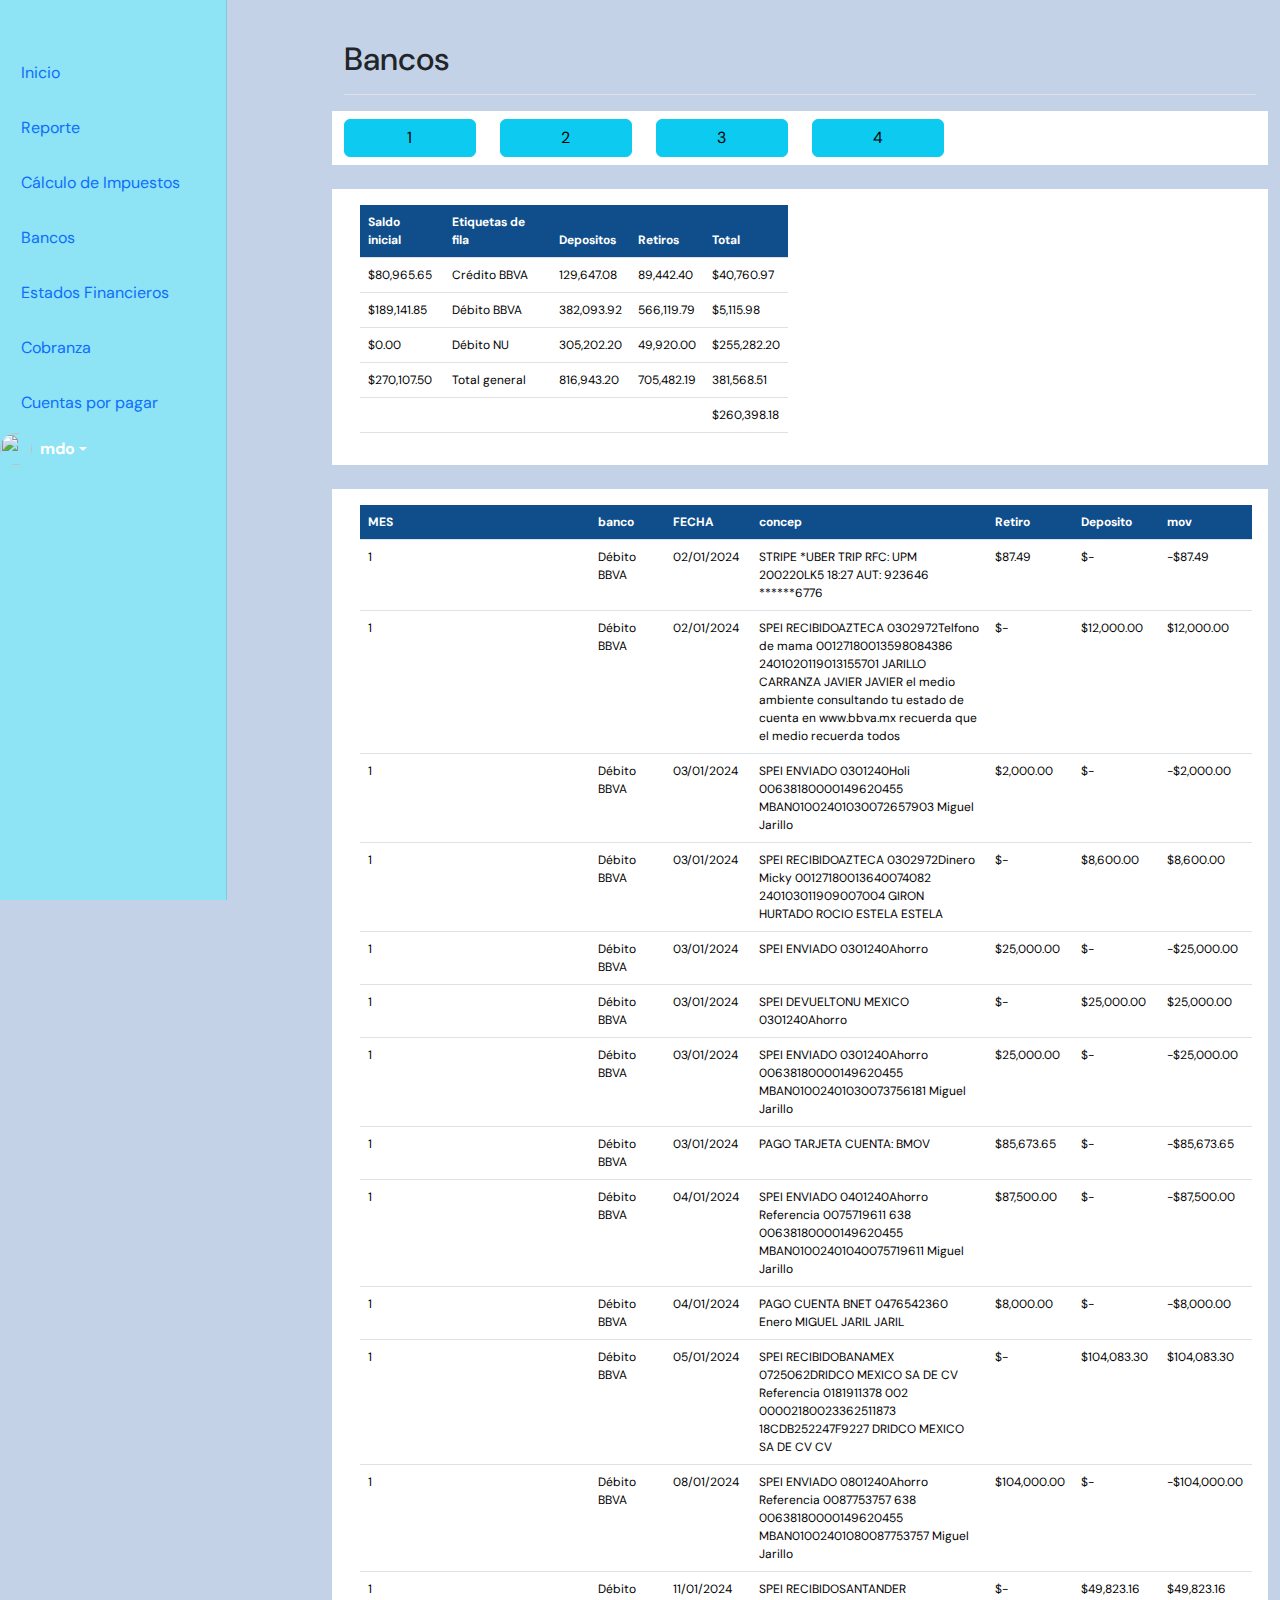
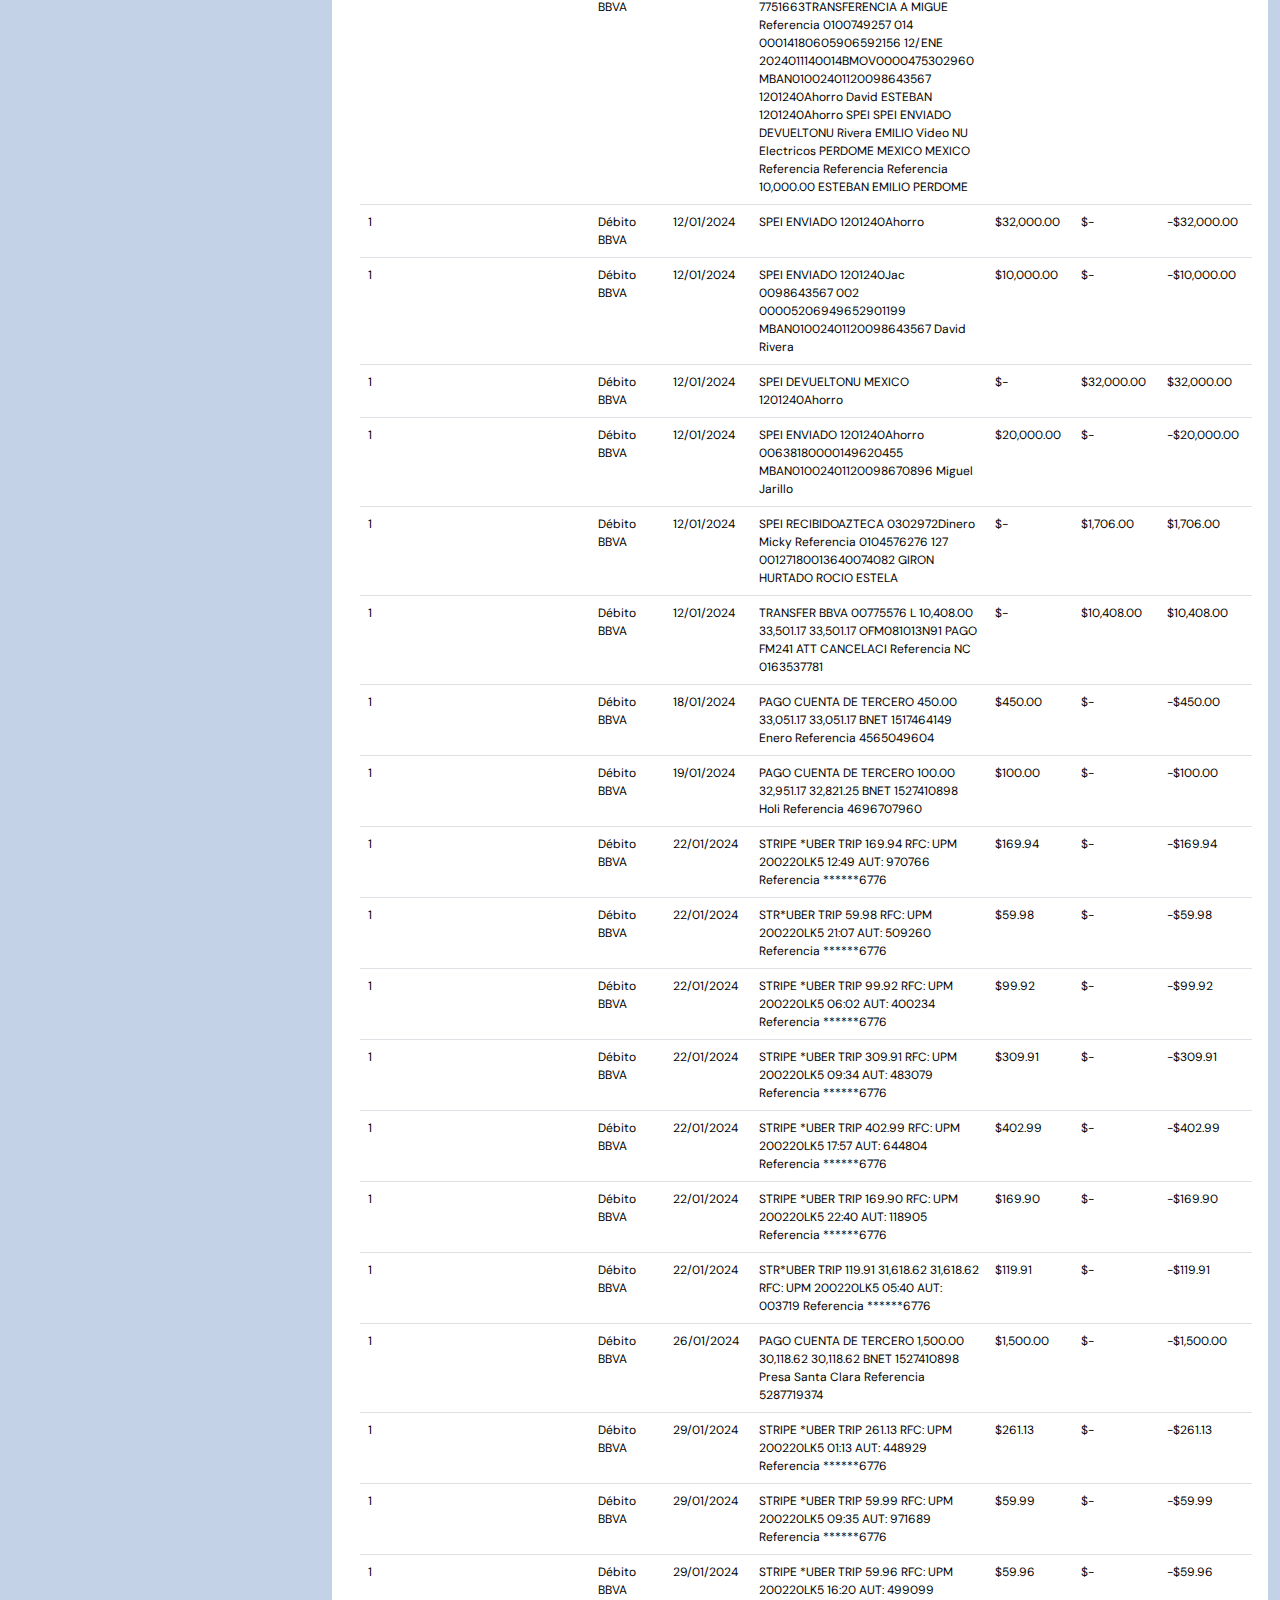
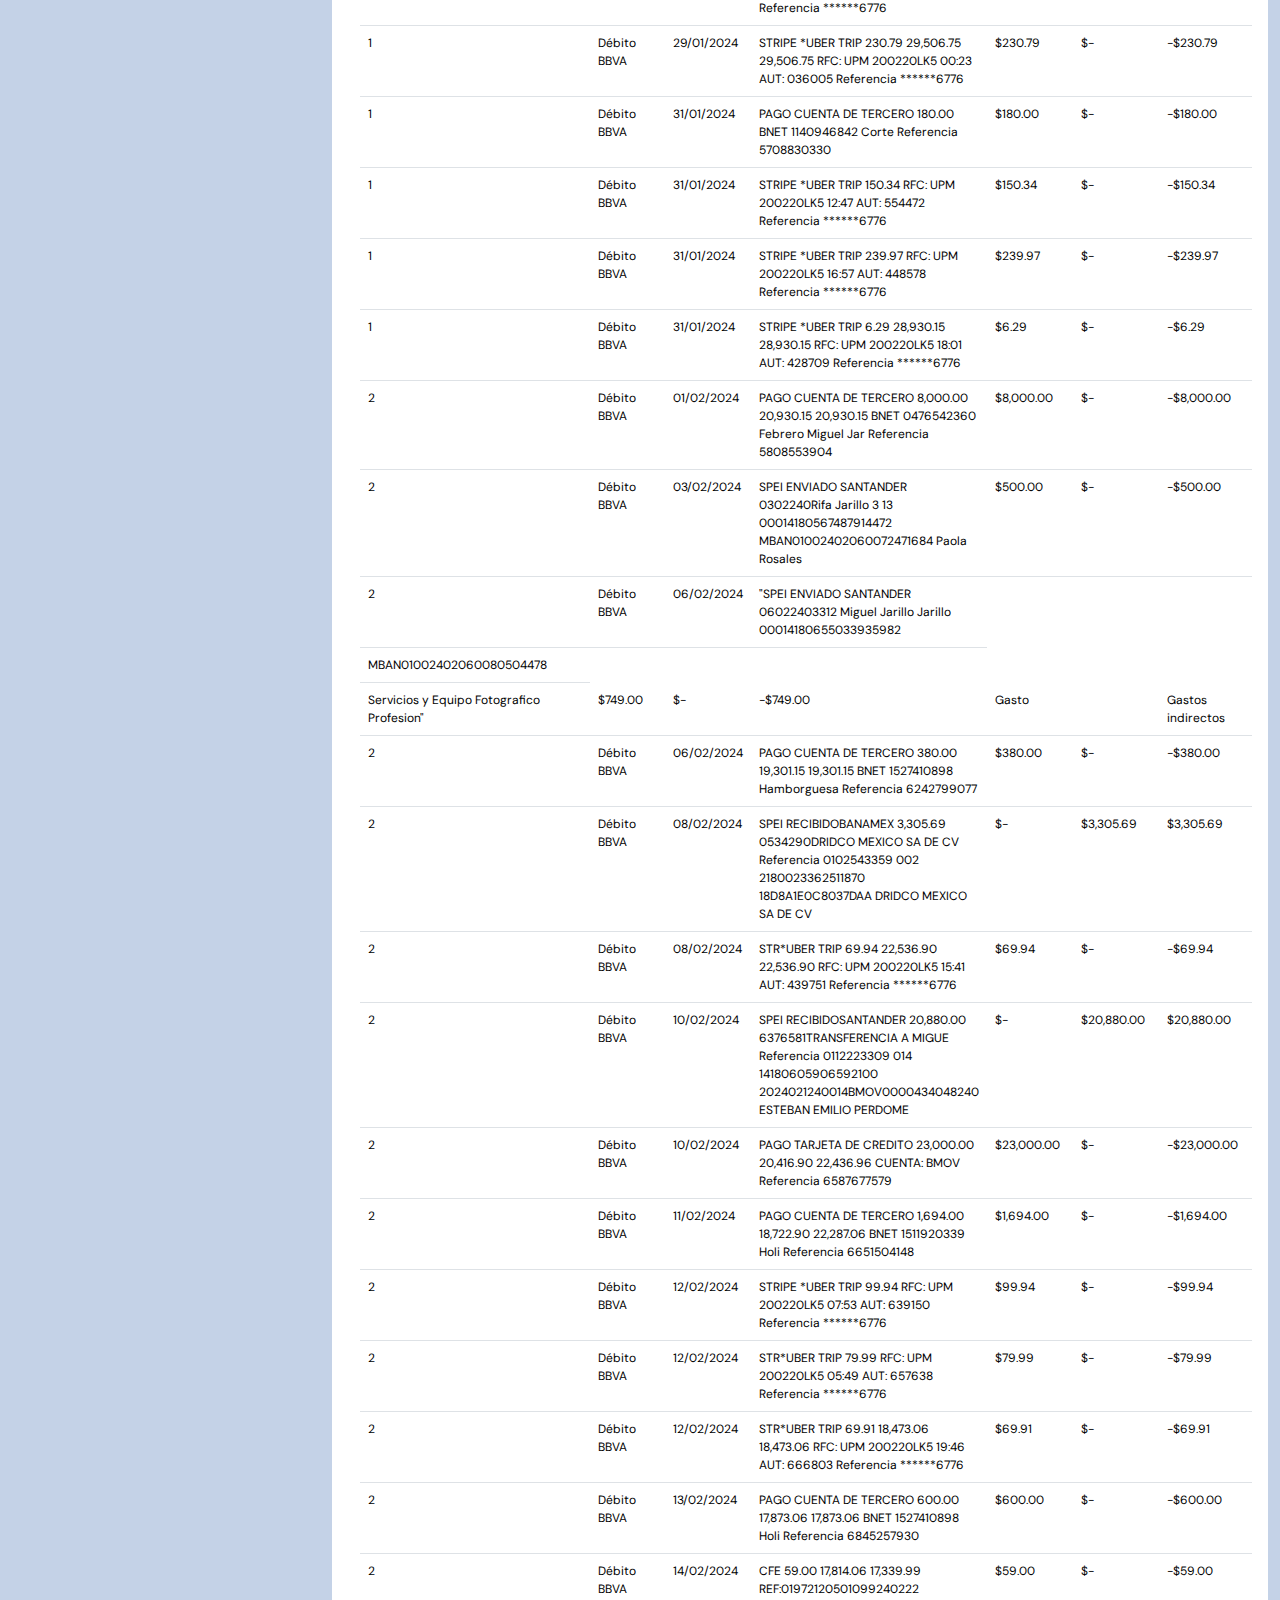
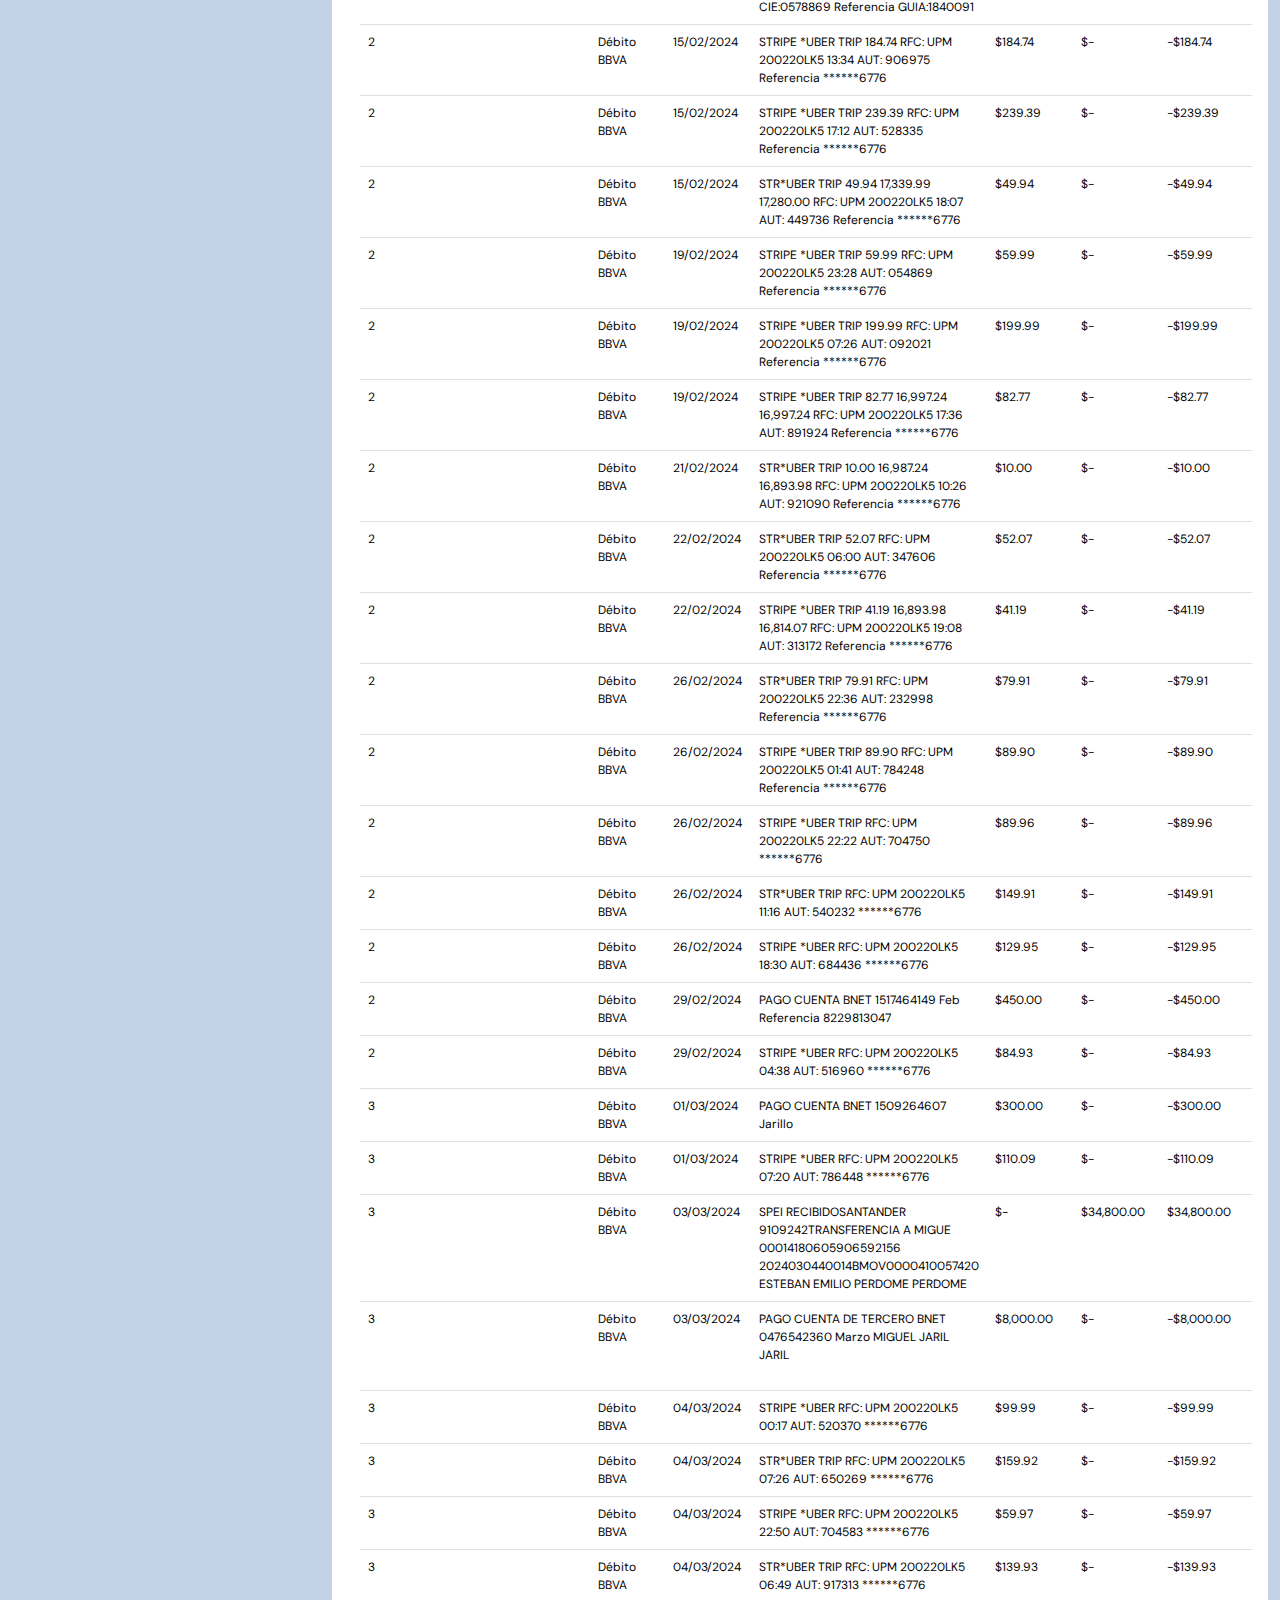
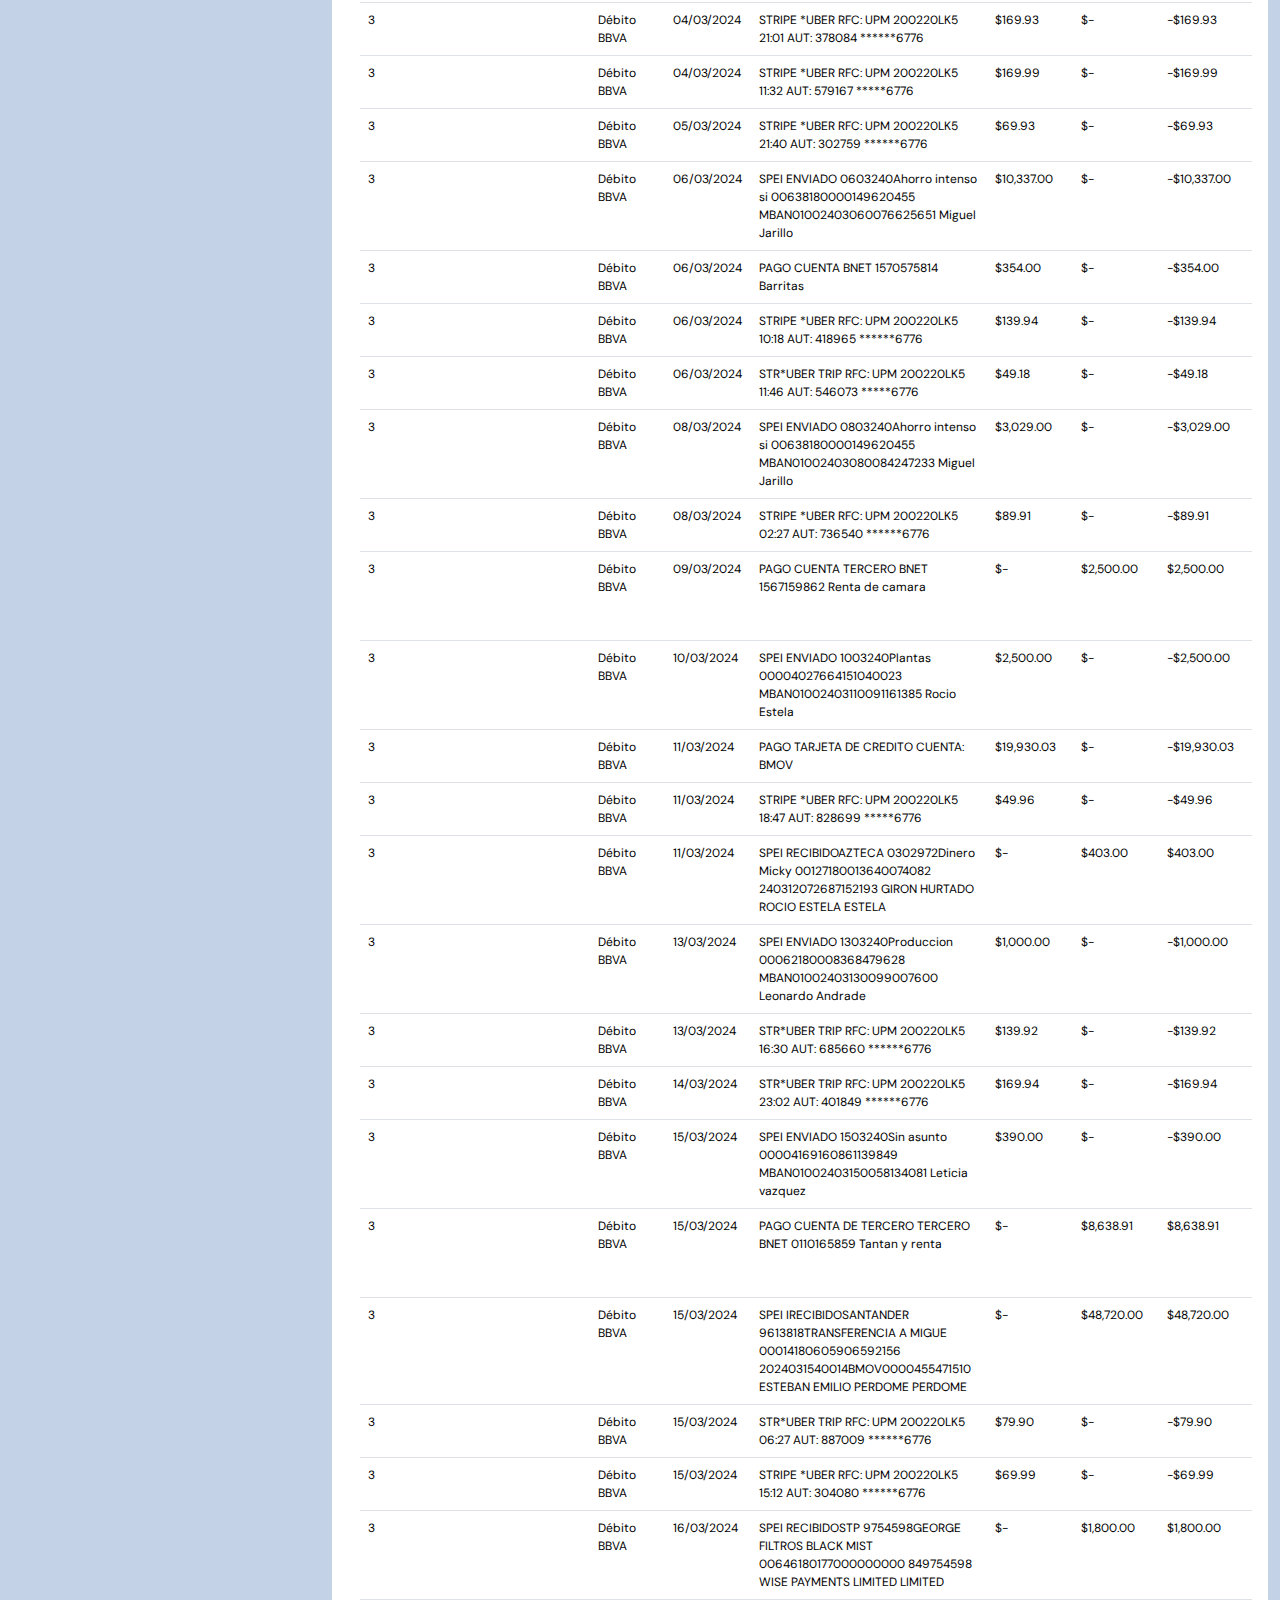
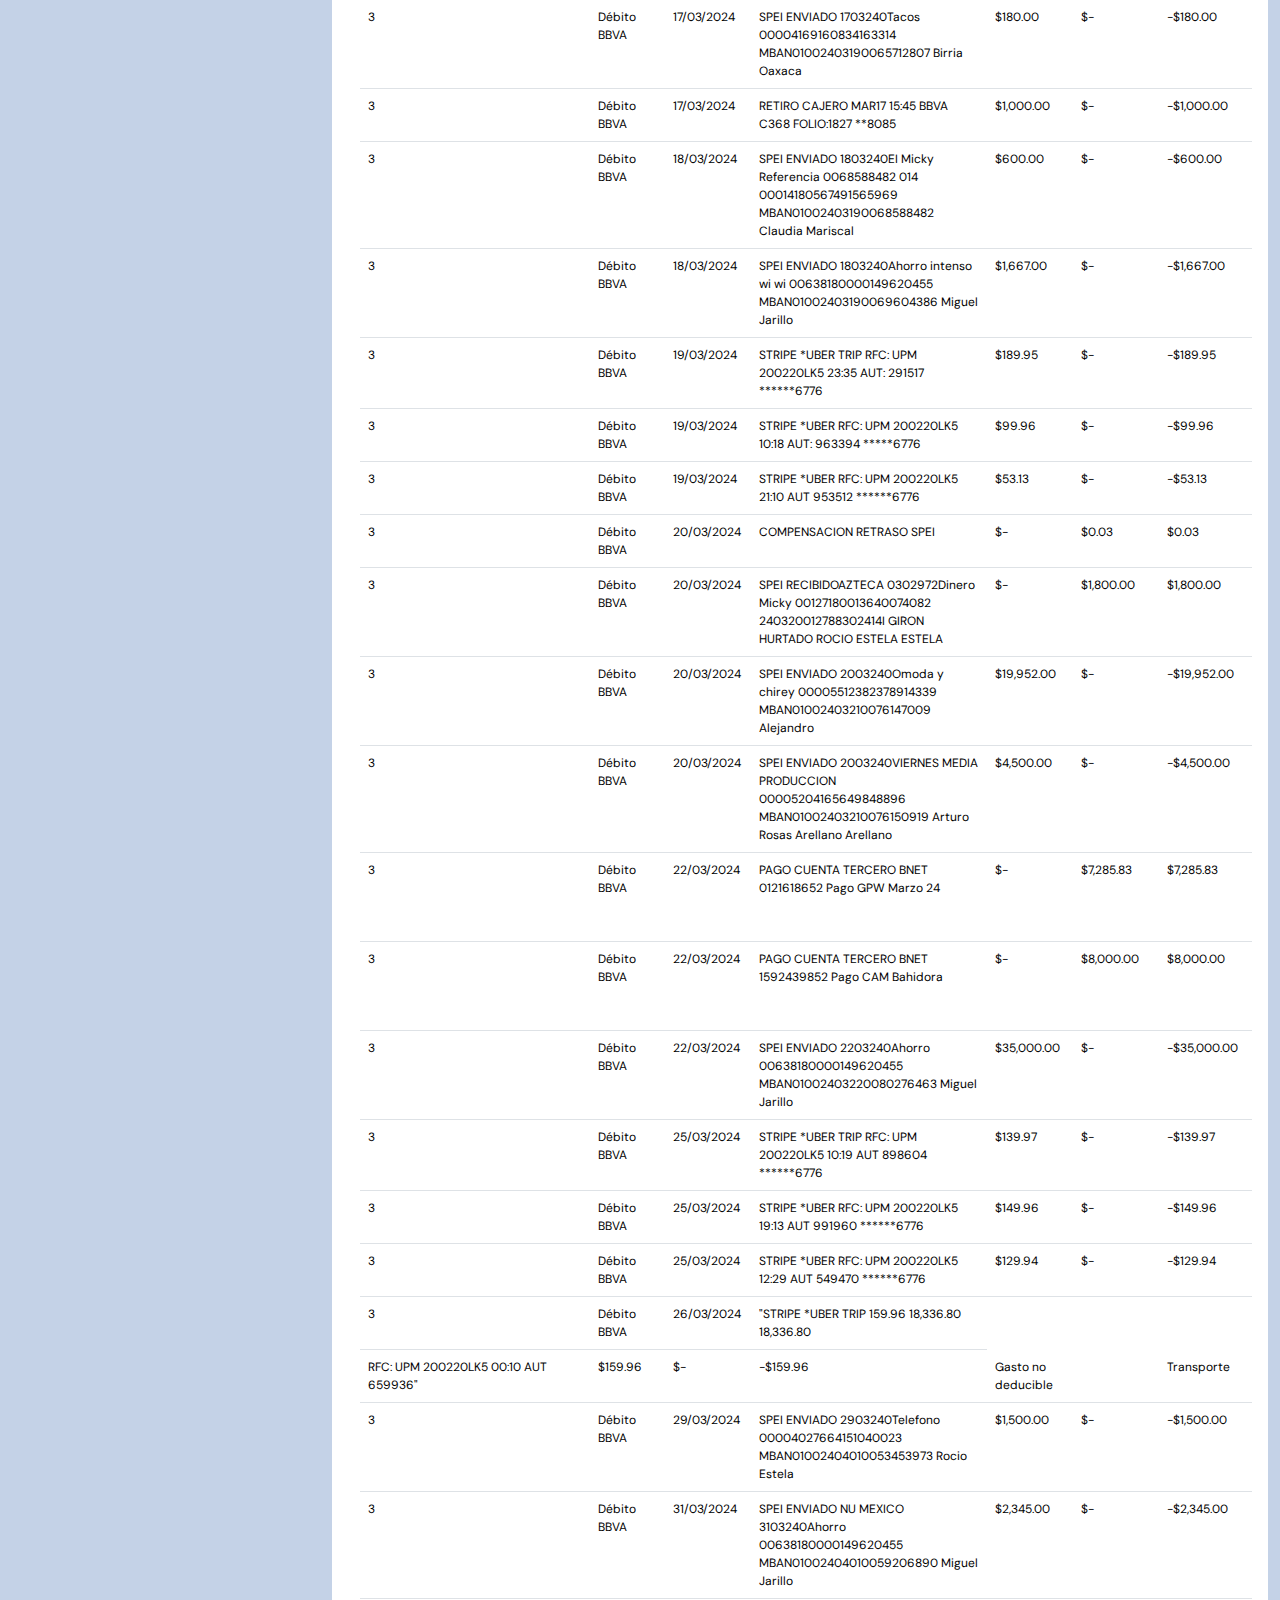
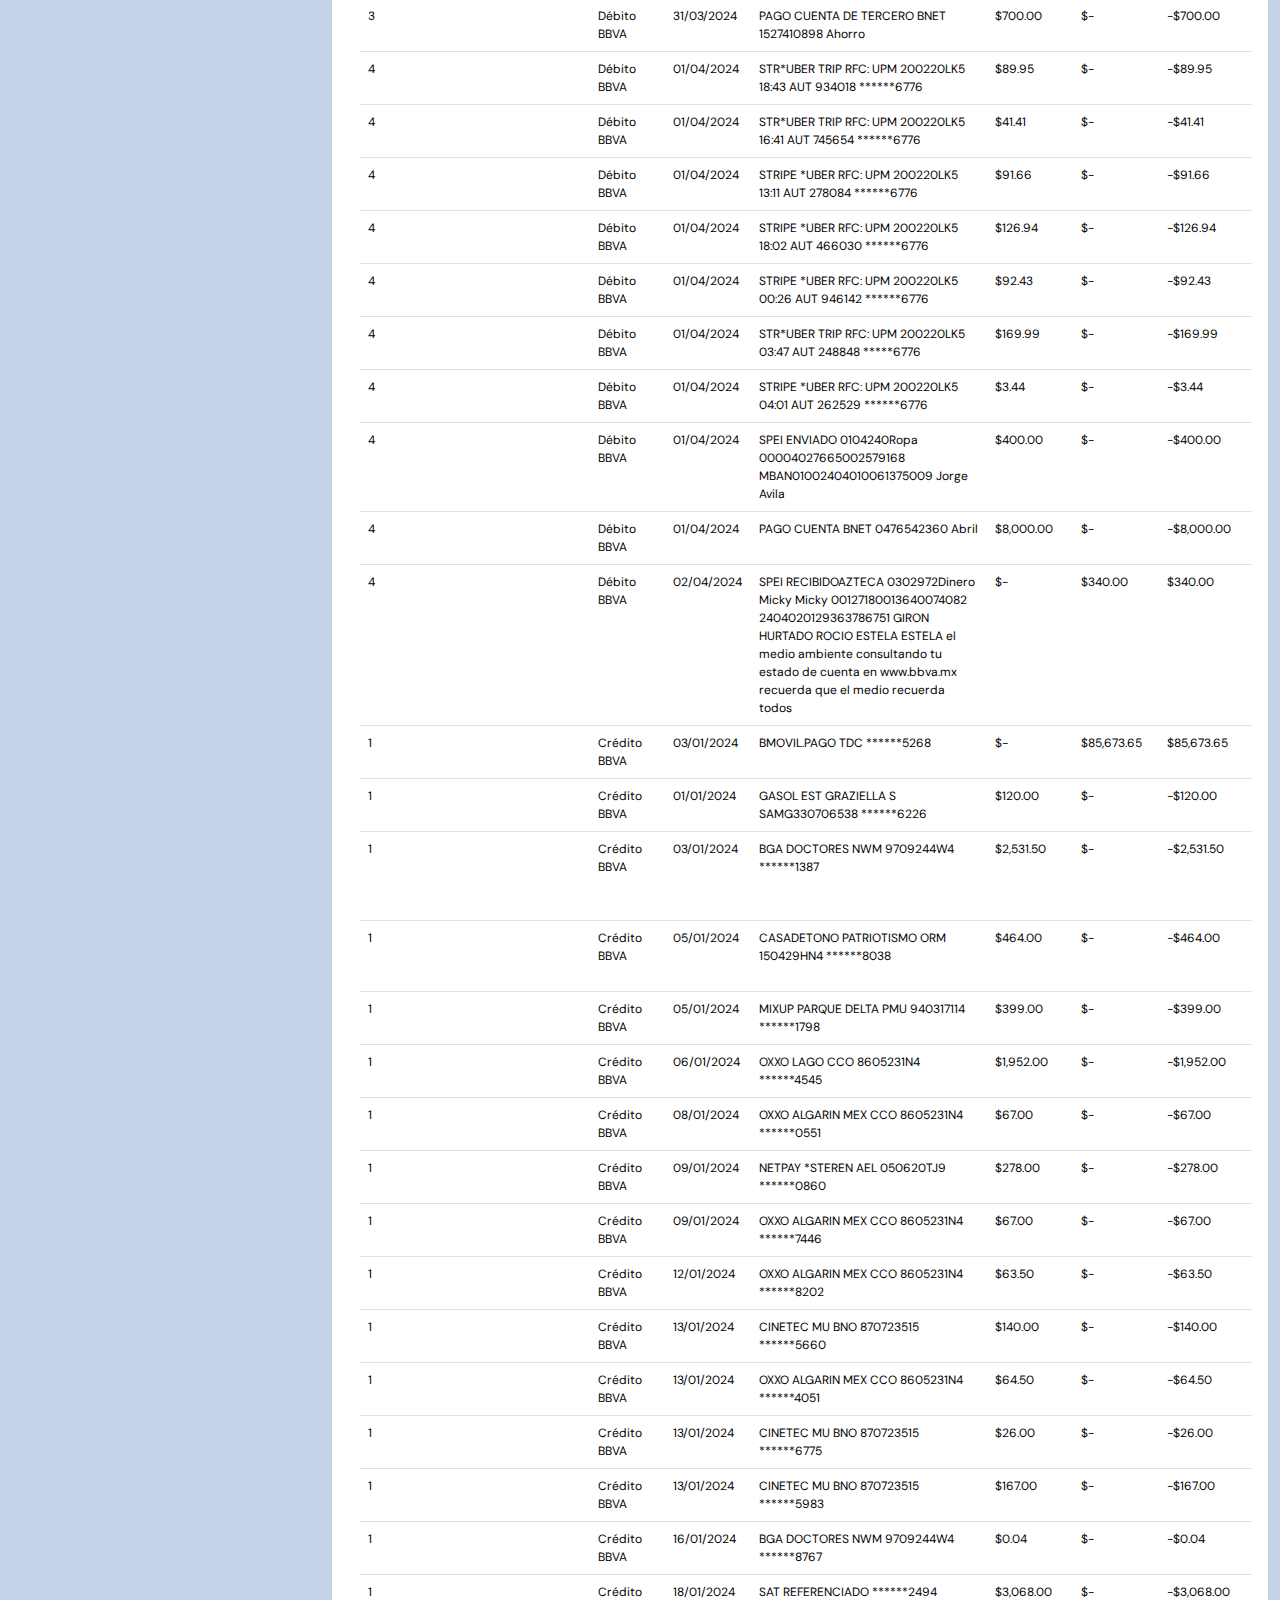
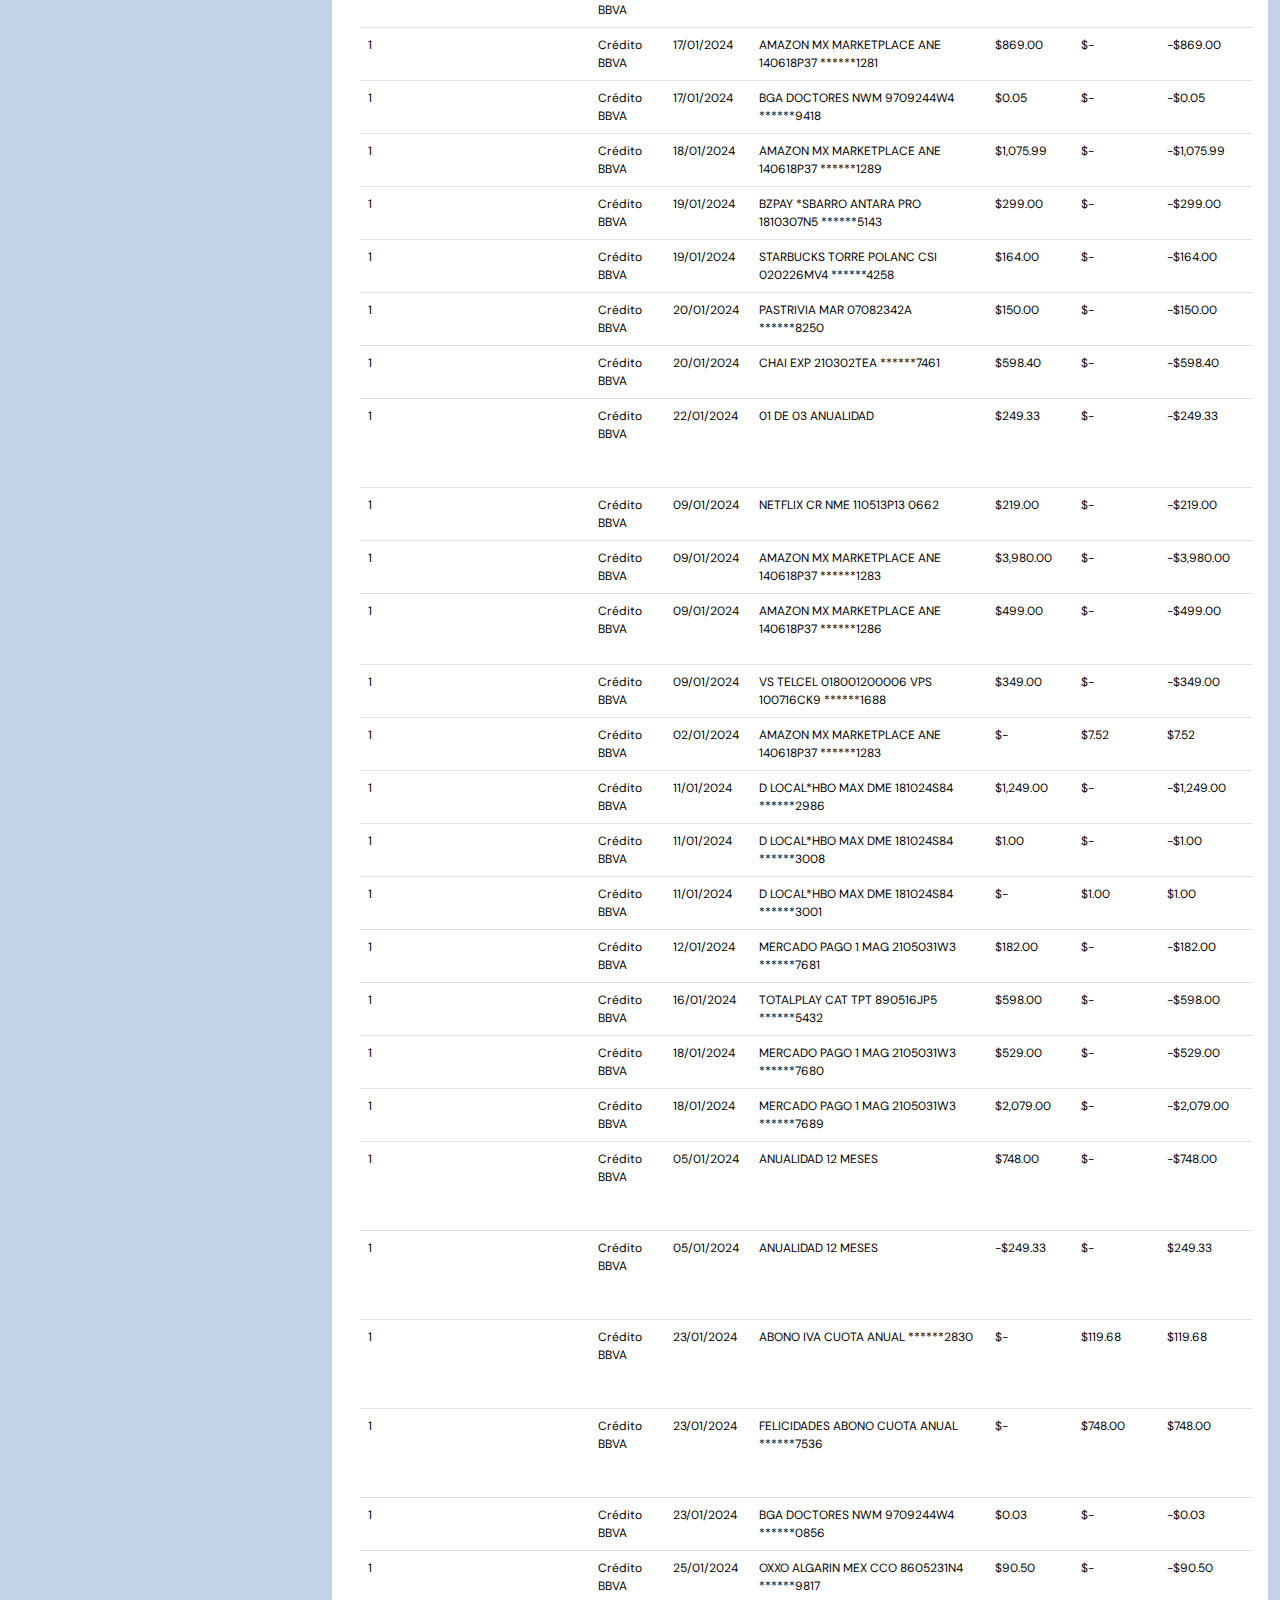
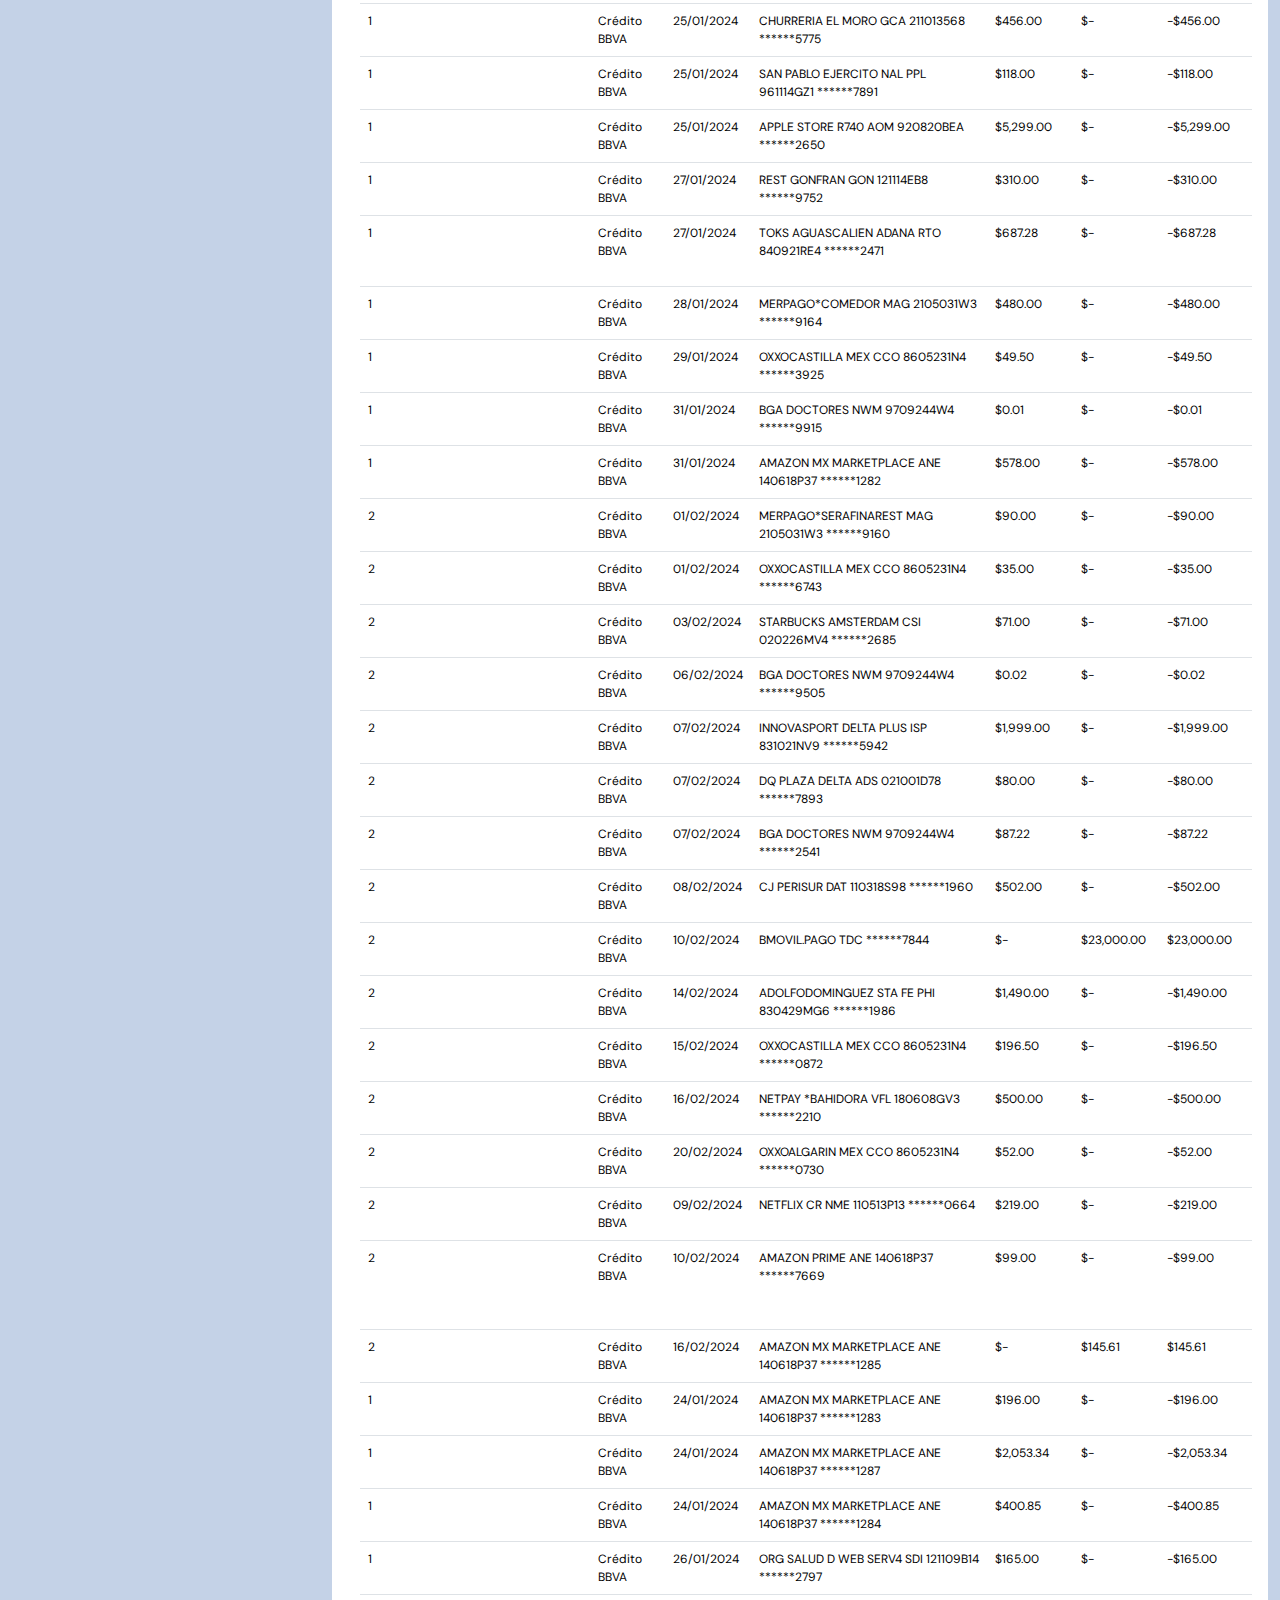
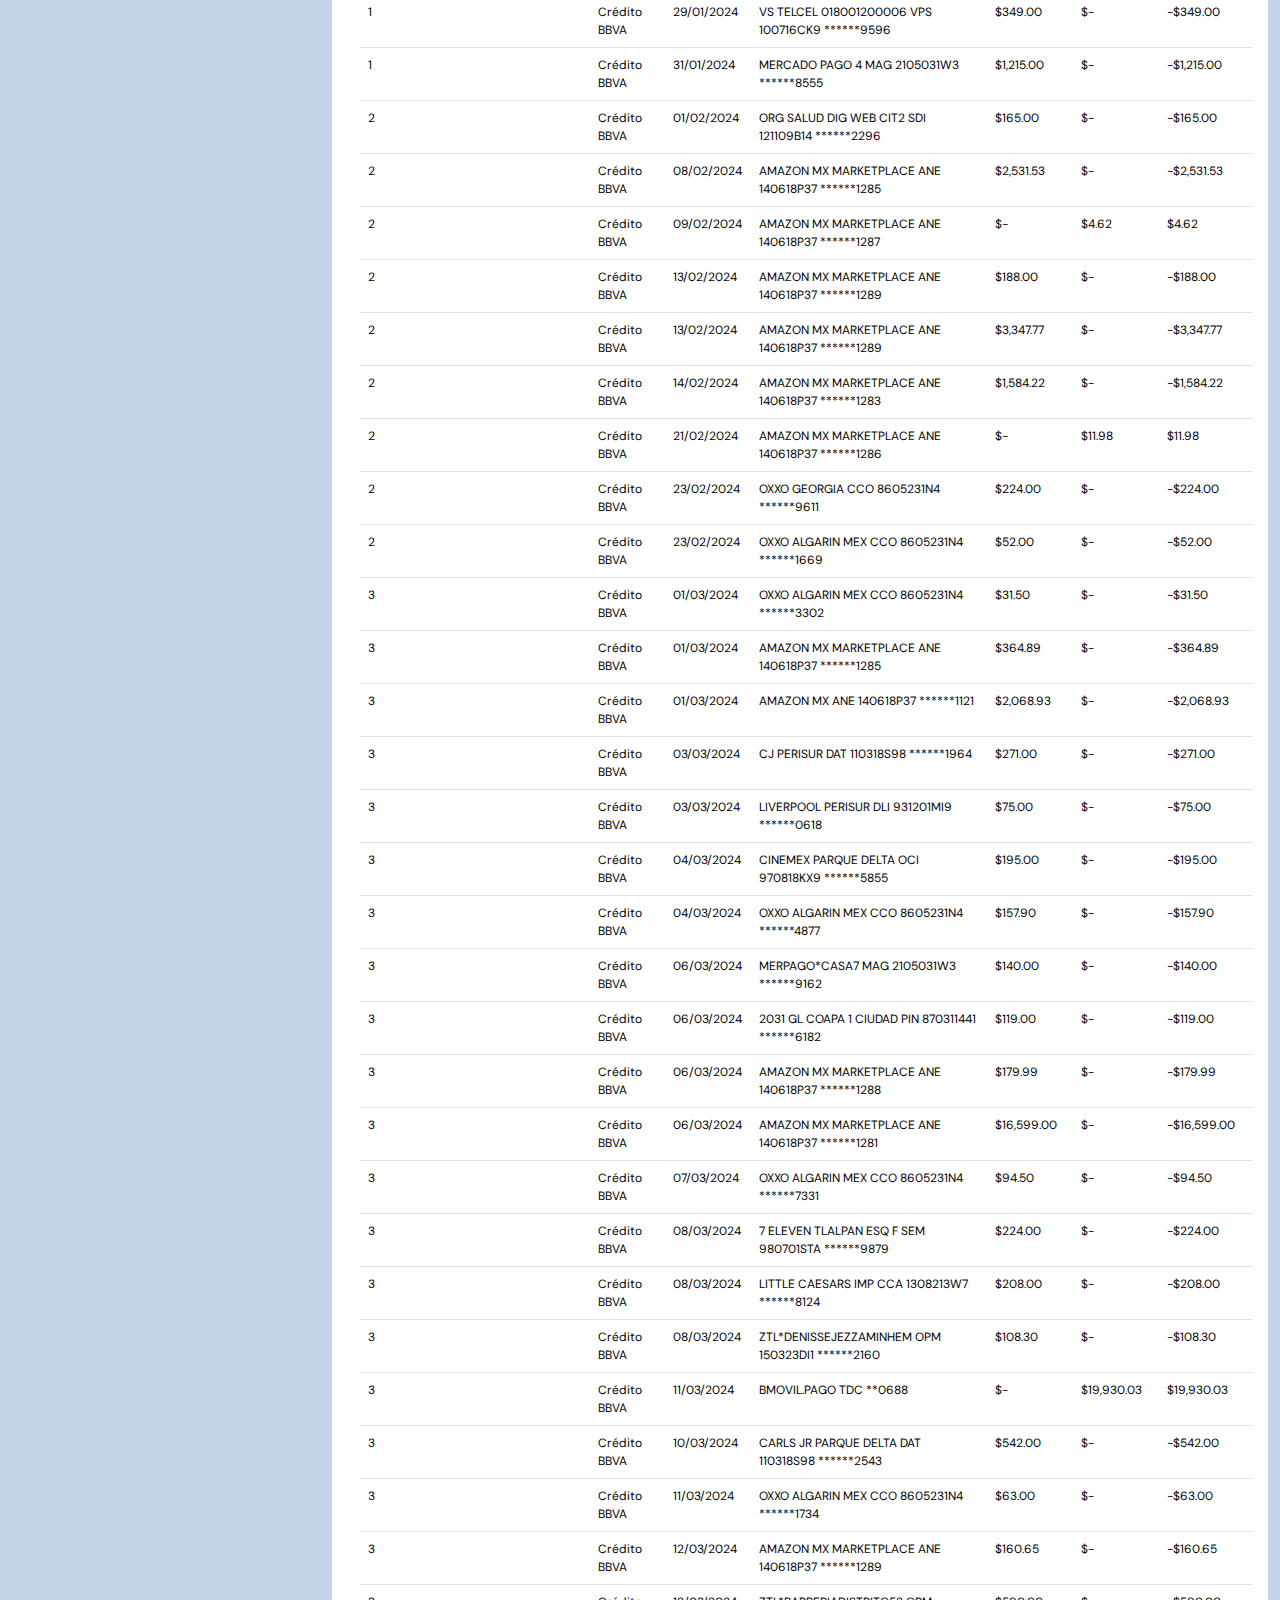
==== commit e1efb839: "Se hicieron modificaciones en todos los encabezados de todas las tablas, y tambien en el color del b" ====
--- a/html/bancos.html
+++ b/html/bancos.html
@@ -18,7 +18,7 @@
         }
     </style>
 </head>
-<body style="background-color: #E2E8F3;">
+<body style="background-color: #C4D2E7;">
     <!-- <div class="container-fluid">
         <div class="row">
             <div class="d-flex flex-column justify-content-between col-auto bg-light min-vh-100">
@@ -72,7 +72,7 @@
                         </li>
                         <li class="nav-item">
                             <a class="nav-link" href="calculo_de_impuestos.html">
-                                Calculo de Impuestos
+                                Cálculo de Impuestos
                             </a>
                         </li>
                         <li class="nav-item">
--- a/css/bancos.css
+++ b/css/bancos.css
@@ -45,6 +45,12 @@
     /* border: 1px solid #CCC; */
 }
 
+.table th {
+    background-color: #104E8B; 
+    color: #FFF;
+    font-weight: bold;
+}
+
 /* .body{
     background-color: #A8E0FF;
 } */
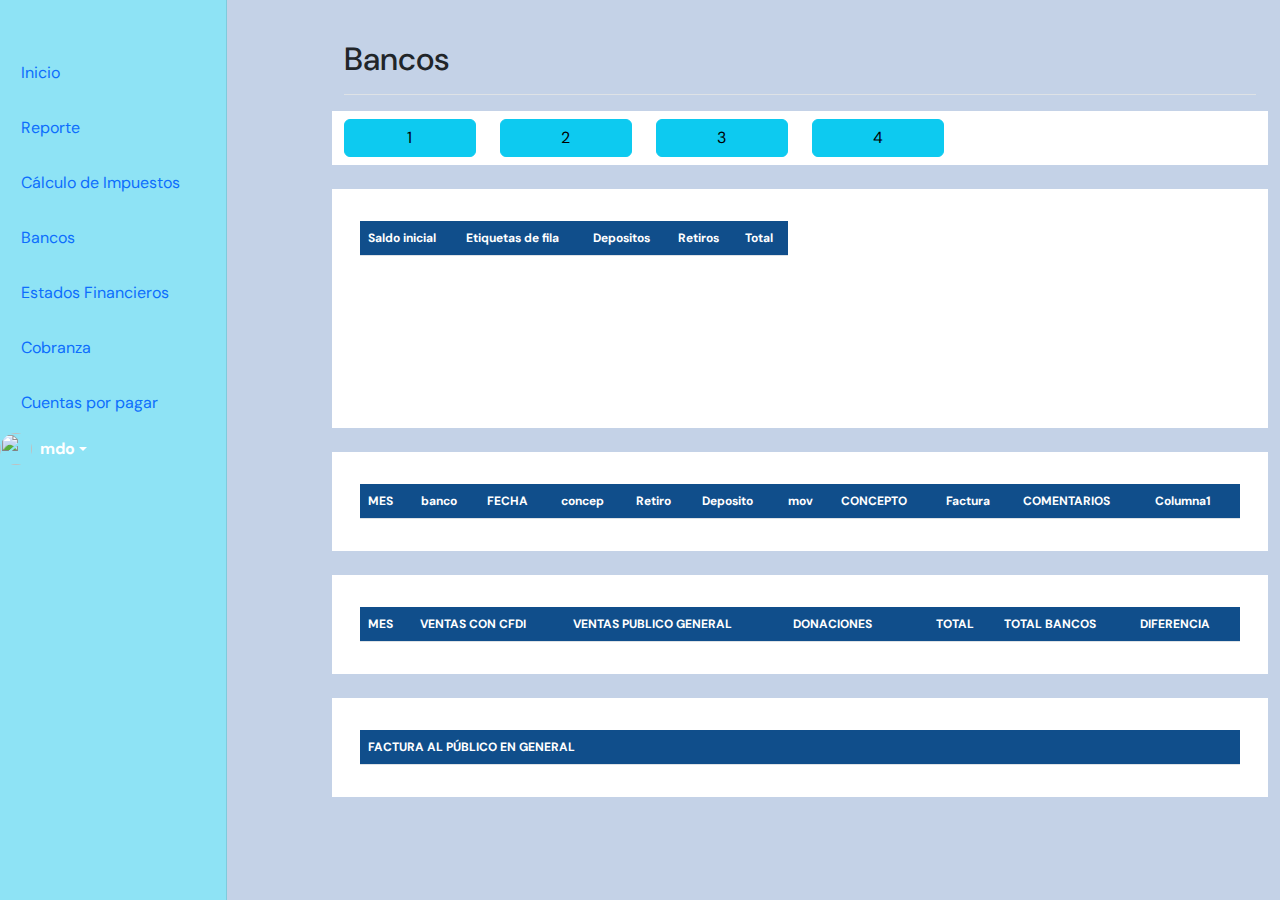
==== commit d3596d2f: "Cambios al 24 de mayo de 2024" ====
--- a/html/bancos.html
+++ b/html/bancos.html
@@ -143,6 +143,7 @@
                         <br>
                         <div class="row p-3" style="background-color: #FFFFFF;">
                             <div class="col">
+                                <pre id="content" style="white-space: pre-wrap;"></pre>
                                 <div class="table-responsive">
                                     <!-- <style type="text/css">
                                         table.tableizer-table {
@@ -161,7 +162,7 @@
                                             font-weight: bold;
                                         }
                                     </style> -->
-                                    <table class="table">
+                                    <table class="table" id="tableOne">
                                     <thead><tr class="tableizer-firstrow"><th>Saldo inicial</th><th>Etiquetas de fila</th><th>Depositos</th><th>Retiros</th><th>Total</th></tr></thead><tbody>
                                      <tr><td>$80,965.65</td><td>Crédito BBVA</td><td>129,647.08</td><td>89,442.40</td><td>$40,760.97</td></tr>
                                      <tr><td>$189,141.85</td><td>Débito BBVA</td><td>382,093.92</td><td>566,119.79</td><td>$5,115.98</td></tr>
@@ -177,6 +178,7 @@
                         </div>
                         <br>
                         <div class="row p-3" style="background-color: #FFFFFF;">
+                            <pre id="contentTwo" style="white-space: pre-wrap;"></pre>
                             <div class="table-responsive">
                                 <!-- <style type="text/css">
                                     table.tableizer-table {
@@ -195,7 +197,7 @@
                                         font-weight: bold;
                                     }
                                 </style> -->
-                                <table class="table">
+                                <table class="table" id="tableTwo">
                                 <thead><tr class="tableizer-firstrow"><th>MES</th><th>banco</th><th>FECHA</th><th>concep</th><th>Retiro</th><th>Deposito</th><th>mov</th><th>CONCEPTO</th><th>Factura</th><th>COMENTARIOS</th><th>Columna1</th></tr></thead><tbody>
                                  <tr><td>1</td><td>Débito BBVA</td><td>02/01/2024</td><td>STRIPE *UBER TRIP RFC: UPM 200220LK5 18:27 AUT: 923646 ******6776</td><td> $87.49 </td><td> $-   </td><td>-$87.49 </td><td>Gasto no deducible</td><td>&nbsp;</td><td>Transporte</td><td>Débito</td></tr>
                                  <tr><td>1</td><td>Débito BBVA</td><td>02/01/2024</td><td>SPEI RECIBIDOAZTECA 0302972Telfono de mama 00127180013598084386 2401020119013155701 JARILLO CARRANZA JAVIER JAVIER el medio ambiente consultando tu estado de cuenta en www.bbva.mx recuerda que el medio recuerda todos</td><td> $-   </td><td> $12,000.00 </td><td> $12,000.00 </td><td>Ingresos no acumulables</td><td>&nbsp;</td><td>JARILLO CARRANZA JAVIER JAVIER</td><td>Débito</td></tr>
@@ -514,6 +516,7 @@
                         </div>
                         <br>
                         <div class="row p-3" style="background-color: #FFFFFF;">
+                            <pre id="contentThree" style="white-space: pre-wrap;"></pre>
                             <div class="table-responsive">
                                 <!-- <style type="text/css">
                                     table.tableizer-table {
@@ -532,7 +535,7 @@
                                         font-weight: bold;
                                     }
                                 </style> -->
-                                <table class="table">
+                                <table class="table" id="tableThree">
                                 <thead><tr class="tableizer-firstrow"><th>MES</th><th>VENTAS CON CFDI</th><th>VENTAS PUBLICO GENERAL</th><th>DONACIONES</th><th>&nbsp;</th><th>TOTAL</th><th>TOTAL BANCOS</th><th>DIFERENCIA</th></tr></thead><tbody>
                                  <tr><td>ENERO</td><td>$164,314.46</td><td>$0.00</td><td>$0.00</td><td>1</td><td>$164,314.46</td><td>571,111.39</td><td>-$406,796.93</td></tr>
                                  <tr><td>FEBRERO</td><td>$24,185.69</td><td>$0.00</td><td>$0.00</td><td>2</td><td>$24,185.69</td><td>56,164.90</td><td>-$31,979.21</td></tr>
@@ -551,6 +554,7 @@
                         </div>
                         <br>
                         <div class="row p-3" style="background-color: #FFFFFF;">
+                            <pre id="contentFour" style="white-space: pre-wrap;"></pre>
                             <div class="table-responsive">
                                 <!-- <style type="text/css">
                                     table.tableizer-table {
@@ -569,7 +573,7 @@
                                         font-weight: bold;
                                     }
                                 </style> -->
-                                <table class="table">
+                                <table class="table" id="tableFour">
                                 <thead><tr class="tableizer-firstrow"><th>FACTURA  AL PÚBLICO EN GENERAL</th><th>&nbsp;</th><th>&nbsp;</th></tr></thead><tbody>
                                  <tr><td>SUBTOTAL</td><td>IVA</td><td>TOTAL</td></tr>
                                  <tr><td>$0.00</td><td>$0.00</td><td>$0.00</td></tr>
@@ -600,6 +604,8 @@
     <script src="https://cdn.jsdelivr.net/npm/bootstrap@5.3.3/dist/js/bootstrap.bundle.min.js" integrity="sha384-YvpcrYf0tY3lHB60NNkmXc5s9fDVZLESaAA55NDzOxhy9GkcIdslK1eN7N6jIeHz" crossorigin="anonymous"></script>
     <!-- Chart js-->
     <script src="https://cdn.jsdelivr.net/npm/chart.js"></script>
+    <script async defer src="https://apis.google.com/js/api.js" id="gapi"></script>
+	<script async defer src="https://accounts.google.com/gsi/client" id="gis"></script>
     <script src="../js/bancos.js" defer></script>
 </body>
 </html>
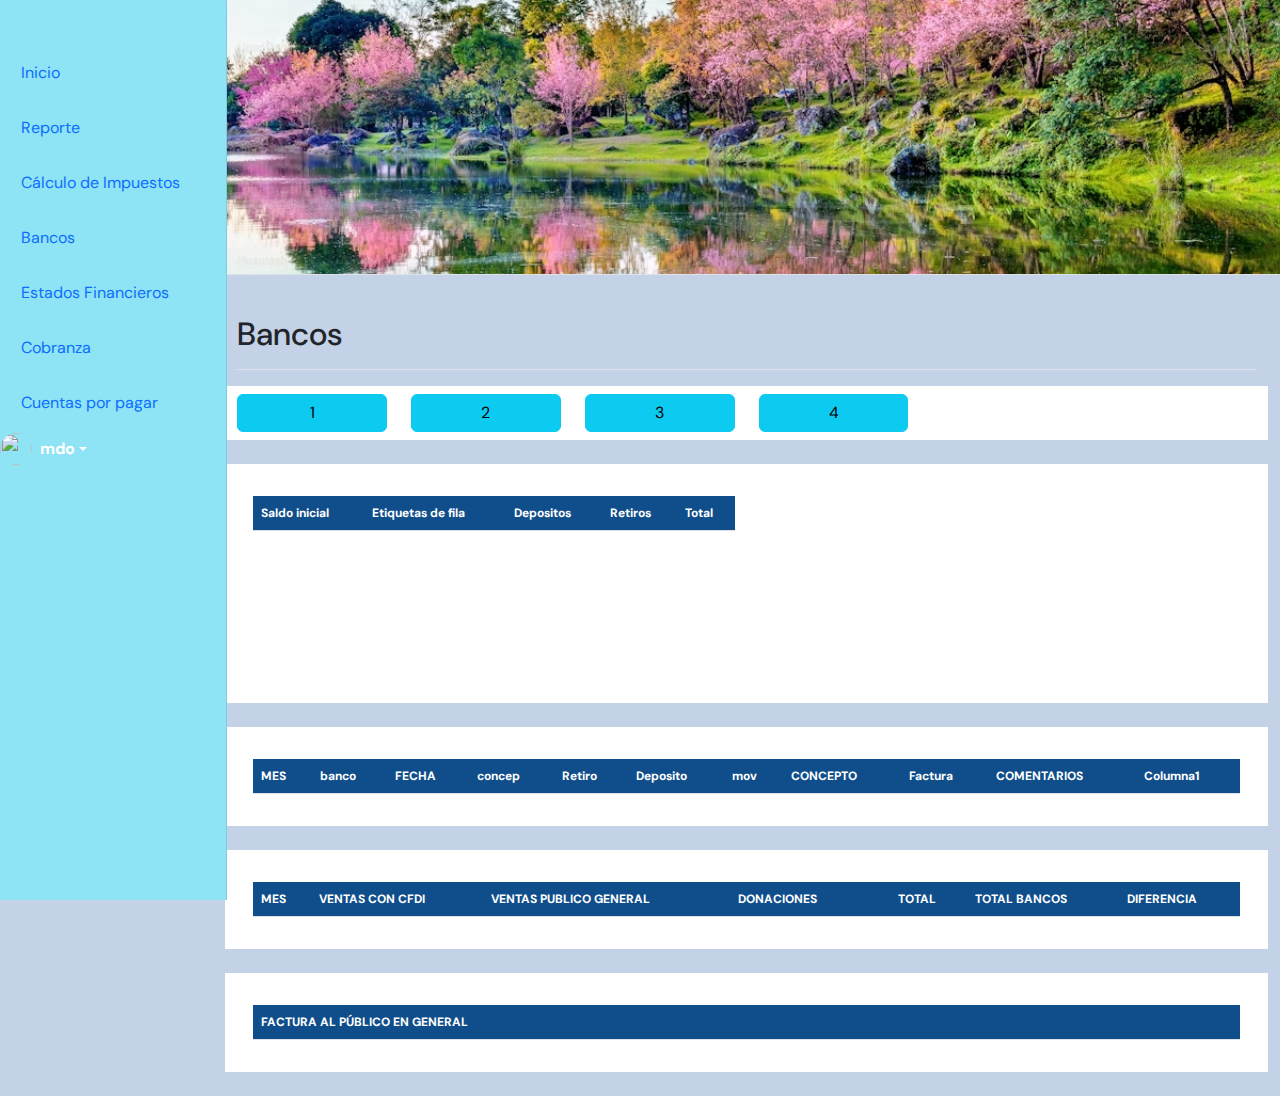
==== commit 908e121b: "Se agregaron cambios en el front end, paisaje en la parte superior de la página" ====
--- a/html/bancos.html
+++ b/html/bancos.html
@@ -118,7 +118,9 @@
             </nav>
             <!-- Contenido principal-->
             <!--<main class="col-md-9 ms-sm-auto col-lg-10 px-md-4">-->
-            <main class="col-md-8 ms-sm-auto col-lg-9 p-4">
+            <div class="background-container d-flex justify-content-between flex-wrap flex-md-nowrap align-items-center border-bottom col-md-9 ms-sm-auto col-lg-10">
+            </div>
+            <main class="col-md-9 ms-sm-auto col-lg-10 p-4">
                 <div class="d-flex justify-content-between flex-wrap flex-md-nowrap align-items-center pt-3 pb-2 mb-3 border-bottom">
                     <h1 class="h2">Bancos</h1>
                 </div>
--- a/css/bancos.css
+++ b/css/bancos.css
@@ -51,6 +51,13 @@
     font-weight: bold;
 }
 
+.background-container {
+    background-image: url('../src/img/premium_photo-1661878589476-bcad7fe1b8c5.jpg');
+    background-size: cover;
+    background-position: center;
+    height: 275px; /* Ajusta la altura según tu imagen */
+    position: relative;
+}
 /* .body{
     background-color: #A8E0FF;
 } */
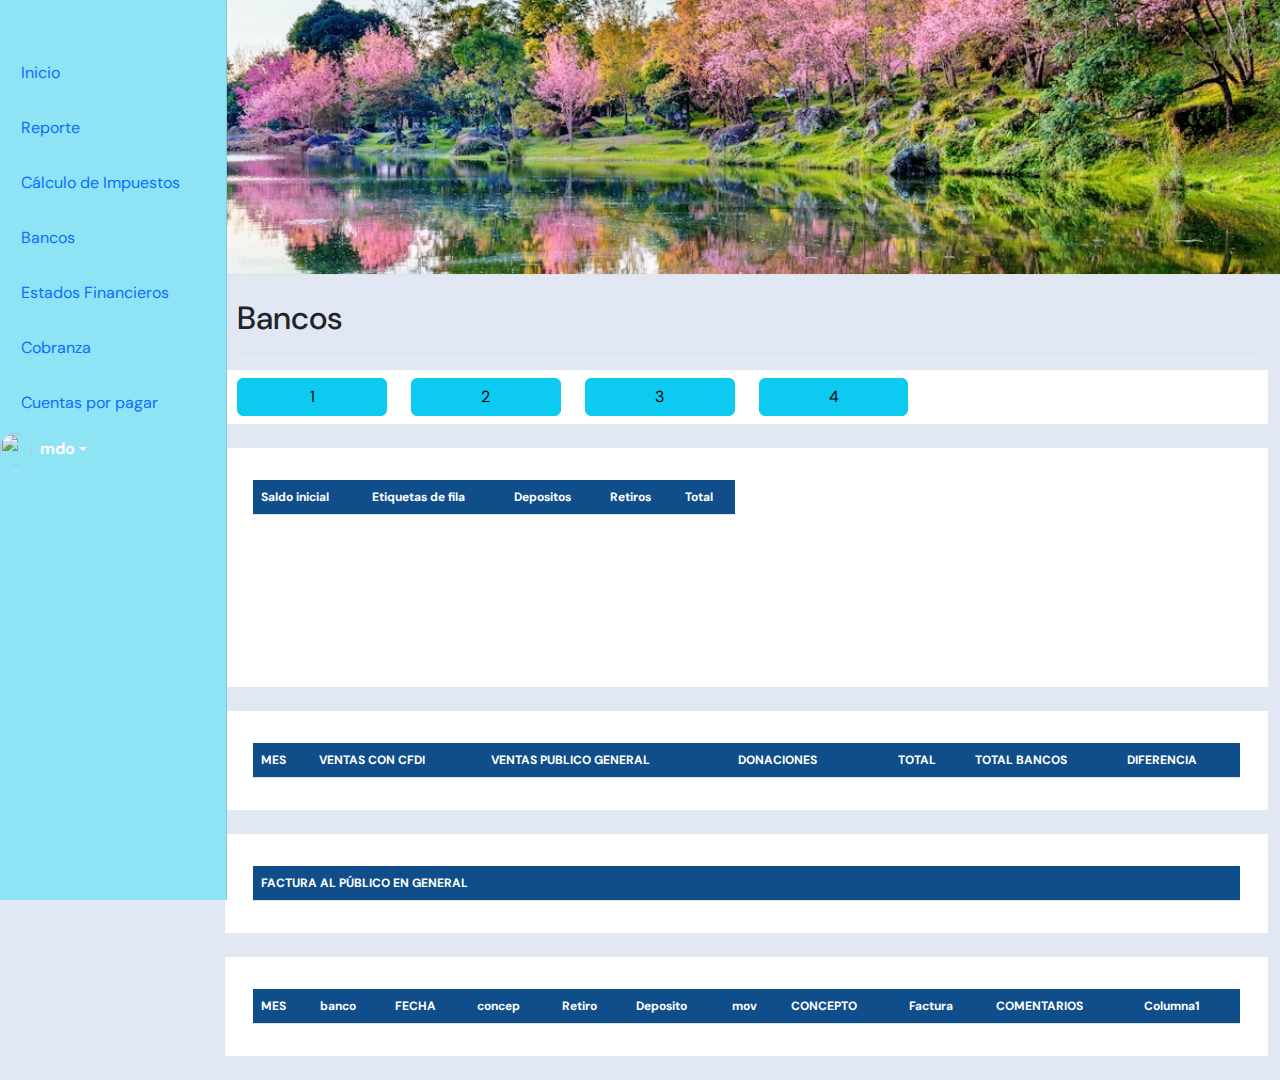
==== commit 5cd1239f: "Cambios al 11 de junio de 2024" ====
--- a/html/bancos.html
+++ b/html/bancos.html
@@ -18,7 +18,7 @@
         }
     </style>
 </head>
-<body style="background-color: #C4D2E7;">
+<body style="background-color: #E2E8F3;">
     <!-- <div class="container-fluid">
         <div class="row">
             <div class="d-flex flex-column justify-content-between col-auto bg-light min-vh-100">
@@ -121,7 +121,7 @@
             <div class="background-container d-flex justify-content-between flex-wrap flex-md-nowrap align-items-center border-bottom col-md-9 ms-sm-auto col-lg-10">
             </div>
             <main class="col-md-9 ms-sm-auto col-lg-10 p-4">
-                <div class="d-flex justify-content-between flex-wrap flex-md-nowrap align-items-center pt-3 pb-2 mb-3 border-bottom">
+                <div class="d-flex justify-content-between flex-wrap flex-md-nowrap align-items-center pb-2 mb-3 border-bottom">
                     <h1 class="h2">Bancos</h1>
                 </div>
                 <div class="row">
@@ -180,7 +180,7 @@
                         </div>
                         <br>
                         <div class="row p-3" style="background-color: #FFFFFF;">
-                            <pre id="contentTwo" style="white-space: pre-wrap;"></pre>
+                            <pre id="contentThree" style="white-space: pre-wrap;"></pre>
                             <div class="table-responsive">
                                 <!-- <style type="text/css">
                                     table.tableizer-table {
@@ -199,6 +199,85 @@
                                         font-weight: bold;
                                     }
                                 </style> -->
+                                <table class="table" id="tableThree">
+                                <thead><tr class="tableizer-firstrow"><th>MES</th><th>VENTAS CON CFDI</th><th>VENTAS PUBLICO GENERAL</th><th>DONACIONES</th><th>&nbsp;</th><th>TOTAL</th><th>TOTAL BANCOS</th><th>DIFERENCIA</th></tr></thead><tbody>
+                                 <tr><td>ENERO</td><td>$164,314.46</td><td>$0.00</td><td>$0.00</td><td>1</td><td>$164,314.46</td><td>571,111.39</td><td>-$406,796.93</td></tr>
+                                 <tr><td>FEBRERO</td><td>$24,185.69</td><td>$0.00</td><td>$0.00</td><td>2</td><td>$24,185.69</td><td>56,164.90</td><td>-$31,979.21</td></tr>
+                                 <tr><td>MARZO</td><td>$109,244.74</td><td>$2,500.00</td><td>$0.00</td><td>3</td><td>$111,744.74</td><td>189,326.91</td><td>-$77,582.17</td></tr>
+                                 <tr><td>ABRIL</td><td>$0.00</td><td>$0.00</td><td>$0.00</td><td>4</td><td>$0.00</td><td>340.00</td><td>-$340.00</td></tr>
+                                 <tr><td>MAYO</td><td>$0.00</td><td>$0.00</td><td>$0.00</td><td>5</td><td>$0.00</td><td>0.00</td><td>$0.00</td></tr>
+                                 <tr><td>JUNIO</td><td>$0.00</td><td>$0.00</td><td>$0.00</td><td>6</td><td>$0.00</td><td>0.00</td><td>$0.00</td></tr>
+                                 <tr><td>JULIO</td><td>$0.00</td><td>$0.00</td><td>$0.00</td><td>7</td><td>$0.00</td><td>0.00</td><td>$0.00</td></tr>
+                                 <tr><td>AGOSTO</td><td>$0.00</td><td>$0.00</td><td>$0.00</td><td>8</td><td>$0.00</td><td>0.00</td><td>$0.00</td></tr>
+                                 <tr><td>SEPTIEMBRE</td><td>$0.00</td><td>$0.00</td><td>$0.00</td><td>9</td><td>$0.00</td><td>0.00</td><td>$0.00</td></tr>
+                                 <tr><td>OCTUBRE</td><td>$0.00</td><td>$0.00</td><td>$0.00</td><td>10</td><td>$0.00</td><td>0.00</td><td>$0.00</td></tr>
+                                 <tr><td>NOVIEMBRE</td><td>$0.00</td><td>$0.00</td><td>$0.00</td><td>11</td><td>$0.00</td><td>0.00</td><td>$0.00</td></tr>
+                                 <tr><td>DICIEMBRE</td><td>$0.00</td><td>$0.00</td><td>$0.00</td><td>12</td><td>$0.00</td><td>0.00</td><td>$0.00</td></tr>
+                                </tbody></table>
+                            </div>
+                        </div>
+                        <br>
+                        <div class="row p-3" style="background-color: #FFFFFF;">
+                            <pre id="contentFour" style="white-space: pre-wrap;"></pre>
+                            <div class="table-responsive">
+                                <!-- <style type="text/css">
+                                    table.tableizer-table {
+                                        font-size: 12px;
+                                        border: 1px solid #CCC; 
+                                        font-family: Arial, Helvetica, sans-serif;
+                                    } 
+                                    .tableizer-table td {
+                                        padding: 4px;
+                                        margin: 3px;
+                                        border: 1px solid #CCC;
+                                    }
+                                    .tableizer-table th {
+                                        background-color: #104E8B; 
+                                        color: #FFF;
+                                        font-weight: bold;
+                                    }
+                                </style> -->
+                                <table class="table" id="tableFour">
+                                <thead><tr class="tableizer-firstrow"><th>FACTURA  AL PÚBLICO EN GENERAL</th><th>&nbsp;</th><th>&nbsp;</th></tr></thead><tbody>
+                                 <tr><td>SUBTOTAL</td><td>IVA</td><td>TOTAL</td></tr>
+                                 <tr><td>$0.00</td><td>$0.00</td><td>$0.00</td></tr>
+                                 <tr><td>$0.00</td><td>$0.00</td><td>$0.00</td></tr>
+                                 <tr><td>$2,155.17</td><td>$344.83</td><td>$2,500.00</td></tr>
+                                 <tr><td>$0.00</td><td>$0.00</td><td>$0.00</td></tr>
+                                 <tr><td>$0.00</td><td>$0.00</td><td>$0.00</td></tr>
+                                 <tr><td>$0.00</td><td>$0.00</td><td>$0.00</td></tr>
+                                 <tr><td>$0.00</td><td>$0.00</td><td>$0.00</td></tr>
+                                 <tr><td>$0.00</td><td>$0.00</td><td>$0.00</td></tr>
+                                 <tr><td>$0.00</td><td>$0.00</td><td>$0.00</td></tr>
+                                 <tr><td>$0.00</td><td>$0.00</td><td>$0.00</td></tr>
+                                 <tr><td>$0.00</td><td>$0.00</td><td>$0.00</td></tr>
+                                 <tr><td>$0.00</td><td>$0.00</td><td>$0.00</td></tr>
+                                </tbody></table>
+                            </div>
+                        </div>
+                        <br>
+                        <div class="row p-3" style="background-color: #FFFFFF;">
+                            <pre id="contentTwo" style="white-space: pre-wrap;"></pre>
+                            <div class="table-responsive">
+                                <style type="text/css">
+                                    table.table {
+                                    /* width: 100%; */
+                                    /* height: 200px; Altura de ejemplo */
+                                    overflow: auto;
+                                    }
+
+                                    table.table {
+                                    border-collapse: separate;
+                                    border-spacing: 0;
+                                    }
+
+                                    table.table {
+                                    position: -webkit-sticky; /* Safari... */
+                                    position: sticky;
+                                    top: 0;
+                                    left: 0;
+                                    }
+                                </style>
                                 <table class="table" id="tableTwo">
                                 <thead><tr class="tableizer-firstrow"><th>MES</th><th>banco</th><th>FECHA</th><th>concep</th><th>Retiro</th><th>Deposito</th><th>mov</th><th>CONCEPTO</th><th>Factura</th><th>COMENTARIOS</th><th>Columna1</th></tr></thead><tbody>
                                  <tr><td>1</td><td>Débito BBVA</td><td>02/01/2024</td><td>STRIPE *UBER TRIP RFC: UPM 200220LK5 18:27 AUT: 923646 ******6776</td><td> $87.49 </td><td> $-   </td><td>-$87.49 </td><td>Gasto no deducible</td><td>&nbsp;</td><td>Transporte</td><td>Débito</td></tr>
@@ -516,83 +595,6 @@
                                 </tbody></table>
                             </div>
                         </div>
-                        <br>
-                        <div class="row p-3" style="background-color: #FFFFFF;">
-                            <pre id="contentThree" style="white-space: pre-wrap;"></pre>
-                            <div class="table-responsive">
-                                <!-- <style type="text/css">
-                                    table.tableizer-table {
-                                        font-size: 12px;
-                                        border: 1px solid #CCC; 
-                                        font-family: Arial, Helvetica, sans-serif;
-                                    } 
-                                    .tableizer-table td {
-                                        padding: 4px;
-                                        margin: 3px;
-                                        border: 1px solid #CCC;
-                                    }
-                                    .tableizer-table th {
-                                        background-color: #104E8B; 
-                                        color: #FFF;
-                                        font-weight: bold;
-                                    }
-                                </style> -->
-                                <table class="table" id="tableThree">
-                                <thead><tr class="tableizer-firstrow"><th>MES</th><th>VENTAS CON CFDI</th><th>VENTAS PUBLICO GENERAL</th><th>DONACIONES</th><th>&nbsp;</th><th>TOTAL</th><th>TOTAL BANCOS</th><th>DIFERENCIA</th></tr></thead><tbody>
-                                 <tr><td>ENERO</td><td>$164,314.46</td><td>$0.00</td><td>$0.00</td><td>1</td><td>$164,314.46</td><td>571,111.39</td><td>-$406,796.93</td></tr>
-                                 <tr><td>FEBRERO</td><td>$24,185.69</td><td>$0.00</td><td>$0.00</td><td>2</td><td>$24,185.69</td><td>56,164.90</td><td>-$31,979.21</td></tr>
-                                 <tr><td>MARZO</td><td>$109,244.74</td><td>$2,500.00</td><td>$0.00</td><td>3</td><td>$111,744.74</td><td>189,326.91</td><td>-$77,582.17</td></tr>
-                                 <tr><td>ABRIL</td><td>$0.00</td><td>$0.00</td><td>$0.00</td><td>4</td><td>$0.00</td><td>340.00</td><td>-$340.00</td></tr>
-                                 <tr><td>MAYO</td><td>$0.00</td><td>$0.00</td><td>$0.00</td><td>5</td><td>$0.00</td><td>0.00</td><td>$0.00</td></tr>
-                                 <tr><td>JUNIO</td><td>$0.00</td><td>$0.00</td><td>$0.00</td><td>6</td><td>$0.00</td><td>0.00</td><td>$0.00</td></tr>
-                                 <tr><td>JULIO</td><td>$0.00</td><td>$0.00</td><td>$0.00</td><td>7</td><td>$0.00</td><td>0.00</td><td>$0.00</td></tr>
-                                 <tr><td>AGOSTO</td><td>$0.00</td><td>$0.00</td><td>$0.00</td><td>8</td><td>$0.00</td><td>0.00</td><td>$0.00</td></tr>
-                                 <tr><td>SEPTIEMBRE</td><td>$0.00</td><td>$0.00</td><td>$0.00</td><td>9</td><td>$0.00</td><td>0.00</td><td>$0.00</td></tr>
-                                 <tr><td>OCTUBRE</td><td>$0.00</td><td>$0.00</td><td>$0.00</td><td>10</td><td>$0.00</td><td>0.00</td><td>$0.00</td></tr>
-                                 <tr><td>NOVIEMBRE</td><td>$0.00</td><td>$0.00</td><td>$0.00</td><td>11</td><td>$0.00</td><td>0.00</td><td>$0.00</td></tr>
-                                 <tr><td>DICIEMBRE</td><td>$0.00</td><td>$0.00</td><td>$0.00</td><td>12</td><td>$0.00</td><td>0.00</td><td>$0.00</td></tr>
-                                </tbody></table>
-                            </div>
-                        </div>
-                        <br>
-                        <div class="row p-3" style="background-color: #FFFFFF;">
-                            <pre id="contentFour" style="white-space: pre-wrap;"></pre>
-                            <div class="table-responsive">
-                                <!-- <style type="text/css">
-                                    table.tableizer-table {
-                                        font-size: 12px;
-                                        border: 1px solid #CCC; 
-                                        font-family: Arial, Helvetica, sans-serif;
-                                    } 
-                                    .tableizer-table td {
-                                        padding: 4px;
-                                        margin: 3px;
-                                        border: 1px solid #CCC;
-                                    }
-                                    .tableizer-table th {
-                                        background-color: #104E8B; 
-                                        color: #FFF;
-                                        font-weight: bold;
-                                    }
-                                </style> -->
-                                <table class="table" id="tableFour">
-                                <thead><tr class="tableizer-firstrow"><th>FACTURA  AL PÚBLICO EN GENERAL</th><th>&nbsp;</th><th>&nbsp;</th></tr></thead><tbody>
-                                 <tr><td>SUBTOTAL</td><td>IVA</td><td>TOTAL</td></tr>
-                                 <tr><td>$0.00</td><td>$0.00</td><td>$0.00</td></tr>
-                                 <tr><td>$0.00</td><td>$0.00</td><td>$0.00</td></tr>
-                                 <tr><td>$2,155.17</td><td>$344.83</td><td>$2,500.00</td></tr>
-                                 <tr><td>$0.00</td><td>$0.00</td><td>$0.00</td></tr>
-                                 <tr><td>$0.00</td><td>$0.00</td><td>$0.00</td></tr>
-                                 <tr><td>$0.00</td><td>$0.00</td><td>$0.00</td></tr>
-                                 <tr><td>$0.00</td><td>$0.00</td><td>$0.00</td></tr>
-                                 <tr><td>$0.00</td><td>$0.00</td><td>$0.00</td></tr>
-                                 <tr><td>$0.00</td><td>$0.00</td><td>$0.00</td></tr>
-                                 <tr><td>$0.00</td><td>$0.00</td><td>$0.00</td></tr>
-                                 <tr><td>$0.00</td><td>$0.00</td><td>$0.00</td></tr>
-                                 <tr><td>$0.00</td><td>$0.00</td><td>$0.00</td></tr>
-                                </tbody></table>
-                            </div>
-                        </div>
                         <!-- <div class="row p-3" style="background-color: #FFFFFF;">
                             <div class="table-responsive">
 
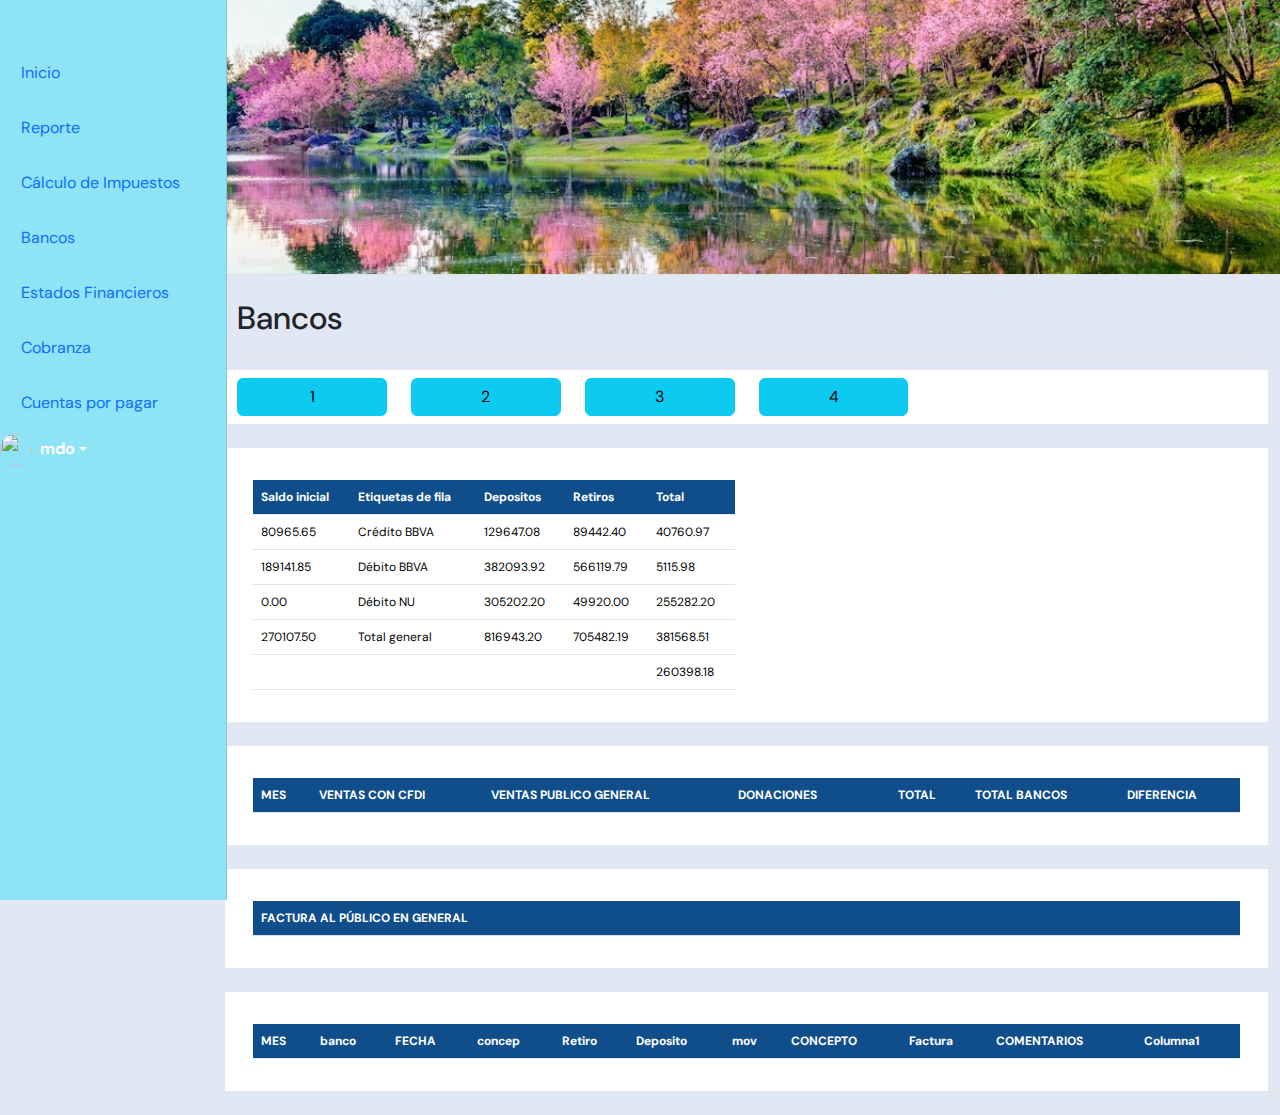
==== commit 8cd1fbeb: "Lectura de datos con bancos y cuentas por pagar en csv" ====
--- a/html/bancos.html
+++ b/html/bancos.html
@@ -17,6 +17,8 @@
             display: block !important;
         }
     </style>
+    <script async defer src="https://apis.google.com/js/api.js" id="gapi"></script>
+	<script async defer src="https://accounts.google.com/gsi/client" id="gis"></script>
 </head>
 <body style="background-color: #E2E8F3;">
     <!-- <div class="container-fluid">
@@ -61,7 +63,7 @@
                 <div class="position-sticky">
                     <ul class="nav flex-column">
                         <li class="nav-item">
-                            <a class="nav-link active" href="../index.html">
+                            <a class="nav-link active" href="inicio.html">
                                 Inicio
                             </a>
                         </li>
@@ -259,7 +261,7 @@
                         <div class="row p-3" style="background-color: #FFFFFF;">
                             <pre id="contentTwo" style="white-space: pre-wrap;"></pre>
                             <div class="table-responsive">
-                                <style type="text/css">
+                                <!-- <style type="text/css">
                                     table.table {
                                     /* width: 100%; */
                                     /* height: 200px; Altura de ejemplo */
@@ -277,322 +279,329 @@
                                     top: 0;
                                     left: 0;
                                     }
-                                </style>
+                                </style> -->
                                 <table class="table" id="tableTwo">
-                                <thead><tr class="tableizer-firstrow"><th>MES</th><th>banco</th><th>FECHA</th><th>concep</th><th>Retiro</th><th>Deposito</th><th>mov</th><th>CONCEPTO</th><th>Factura</th><th>COMENTARIOS</th><th>Columna1</th></tr></thead><tbody>
-                                 <tr><td>1</td><td>Débito BBVA</td><td>02/01/2024</td><td>STRIPE *UBER TRIP RFC: UPM 200220LK5 18:27 AUT: 923646 ******6776</td><td> $87.49 </td><td> $-   </td><td>-$87.49 </td><td>Gasto no deducible</td><td>&nbsp;</td><td>Transporte</td><td>Débito</td></tr>
-                                 <tr><td>1</td><td>Débito BBVA</td><td>02/01/2024</td><td>SPEI RECIBIDOAZTECA 0302972Telfono de mama 00127180013598084386 2401020119013155701 JARILLO CARRANZA JAVIER JAVIER el medio ambiente consultando tu estado de cuenta en www.bbva.mx recuerda que el medio recuerda todos</td><td> $-   </td><td> $12,000.00 </td><td> $12,000.00 </td><td>Ingresos no acumulables</td><td>&nbsp;</td><td>JARILLO CARRANZA JAVIER JAVIER</td><td>Débito</td></tr>
-                                 <tr><td>1</td><td>Débito BBVA</td><td>03/01/2024</td><td>SPEI ENVIADO 0301240Holi 00638180000149620455 MBAN01002401030072657903 Miguel Jarillo</td><td> $2,000.00 </td><td> $-   </td><td>-$2,000.00 </td><td>Inversiones/ahorro</td><td>&nbsp;</td><td>CUENTA EN NU</td><td>Débito</td></tr>
-                                 <tr><td>1</td><td>Débito BBVA</td><td>03/01/2024</td><td>SPEI RECIBIDOAZTECA 0302972Dinero Micky 00127180013640074082 240103011909007004 GIRON HURTADO ROCIO ESTELA ESTELA</td><td> $-   </td><td> $8,600.00 </td><td> $8,600.00 </td><td>Ingresos no acumulables</td><td>&nbsp;</td><td>GIRON HURTADO ROCIO ESTELA ESTELA</td><td>Débito</td></tr>
-                                 <tr><td>1</td><td>Débito BBVA</td><td>03/01/2024</td><td>SPEI ENVIADO 0301240Ahorro</td><td> $25,000.00 </td><td> $-   </td><td>-$25,000.00 </td><td>Gasto no deducible</td><td>&nbsp;</td><td>Cancelado</td><td>Débito</td></tr>
-                                 <tr><td>1</td><td>Débito BBVA</td><td>03/01/2024</td><td>SPEI DEVUELTONU MEXICO 0301240Ahorro</td><td> $-   </td><td> $25,000.00 </td><td> $25,000.00 </td><td>Ingresos no acumulables</td><td>&nbsp;</td><td>Cancelado</td><td>Débito</td></tr>
-                                 <tr><td>1</td><td>Débito BBVA</td><td>03/01/2024</td><td>SPEI ENVIADO 0301240Ahorro 00638180000149620455 MBAN01002401030073756181 Miguel Jarillo</td><td> $25,000.00 </td><td> $-   </td><td>-$25,000.00 </td><td>Inversiones/ahorro</td><td>&nbsp;</td><td>CUENTA EN NU</td><td>Débito</td></tr>
-                                 <tr><td>1</td><td>Débito BBVA</td><td>03/01/2024</td><td>PAGO TARJETA CUENTA: BMOV</td><td> $85,673.65 </td><td> $-   </td><td>-$85,673.65 </td><td>NA</td><td>&nbsp;</td><td>Pago de tarjeta de crédito</td><td>Débito</td></tr>
-                                 <tr><td>1</td><td>Débito BBVA</td><td>04/01/2024</td><td>SPEI ENVIADO 0401240Ahorro Referencia 0075719611 638 00638180000149620455 MBAN01002401040075719611 Miguel Jarillo</td><td> $87,500.00 </td><td> $-   </td><td>-$87,500.00 </td><td>Inversiones/ahorro</td><td>&nbsp;</td><td>CUENTA EN NU</td><td>Débito</td></tr>
-                                 <tr><td>1</td><td>Débito BBVA</td><td>04/01/2024</td><td>PAGO CUENTA BNET 0476542360 Enero MIGUEL JARIL JARIL</td><td> $8,000.00 </td><td> $-   </td><td>-$8,000.00 </td><td>Gasto no deducible</td><td>&nbsp;</td><td>Otros gastos no deducibles</td><td>Débito</td></tr>
-                                 <tr><td>1</td><td>Débito BBVA</td><td>05/01/2024</td><td>SPEI RECIBIDOBANAMEX 0725062DRIDCO MEXICO SA DE CV Referencia 0181911378 002 00002180023362511873 18CDB252247F9227 DRIDCO MEXICO SA DE CV CV</td><td> $-   </td><td> $104,083.30 </td><td> $104,083.30 </td><td>Venta con CFDI</td><td>03AD3F94-4D77-434A-85D5-0252E90F44E0</td><td>&nbsp;</td><td>Débito</td></tr>
-                                 <tr><td>1</td><td>Débito BBVA</td><td>08/01/2024</td><td>SPEI ENVIADO 0801240Ahorro Referencia 0087753757 638 00638180000149620455 MBAN01002401080087753757 Miguel Jarillo</td><td> $104,000.00 </td><td> $-   </td><td>-$104,000.00 </td><td>Inversiones/ahorro</td><td>&nbsp;</td><td>CUENTA EN NU</td><td>Débito</td></tr>
-                                 <tr><td>1</td><td>Débito BBVA</td><td>11/01/2024</td><td>SPEI RECIBIDOSANTANDER 7751663TRANSFERENCIA A MIGUE Referencia 0100749257 014 00014180605906592156 12/ENE 2024011140014BMOV0000475302960 MBAN01002401120098643567 1201240Ahorro David ESTEBAN 1201240Ahorro SPEI SPEI ENVIADO DEVUELTONU Rivera EMILIO Video NU Electricos PERDOME MEXICO MEXICO Referencia Referencia Referencia 10,000.00 ESTEBAN EMILIO PERDOME</td><td> $-   </td><td> $49,823.16 </td><td> $49,823.16 </td><td>Venta con CFDI</td><td>8CB219E5-BC19-4873-97EE-D32731E23D89</td><td>&nbsp;</td><td>Débito</td></tr>
-                                 <tr><td>1</td><td>Débito BBVA</td><td>12/01/2024</td><td>SPEI ENVIADO 1201240Ahorro</td><td> $32,000.00 </td><td> $-   </td><td>-$32,000.00 </td><td>Gasto no deducible</td><td>&nbsp;</td><td>Cancelado</td><td>Débito</td></tr>
-                                 <tr><td>1</td><td>Débito BBVA</td><td>12/01/2024</td><td>SPEI ENVIADO 1201240Jac 0098643567 002 00005206949652901199 MBAN01002401120098643567 David Rivera</td><td> $10,000.00 </td><td> $-   </td><td>-$10,000.00 </td><td>Gasto no deducible</td><td>&nbsp;</td><td>Pago por personal necesario</td><td>Débito</td></tr>
-                                 <tr><td>1</td><td>Débito BBVA</td><td>12/01/2024</td><td>SPEI DEVUELTONU MEXICO 1201240Ahorro</td><td> $-   </td><td> $32,000.00 </td><td> $32,000.00 </td><td>Ingresos no acumulables</td><td>&nbsp;</td><td>Cancelado</td><td>Débito</td></tr>
-                                 <tr><td>1</td><td>Débito BBVA</td><td>12/01/2024</td><td>SPEI ENVIADO 1201240Ahorro 00638180000149620455 MBAN01002401120098670896 Miguel Jarillo</td><td> $20,000.00 </td><td> $-   </td><td>-$20,000.00 </td><td>Inversiones/ahorro</td><td>&nbsp;</td><td>CUENTA EN NU</td><td>Débito</td></tr>
-                                 <tr><td>1</td><td>Débito BBVA</td><td>12/01/2024</td><td>SPEI RECIBIDOAZTECA 0302972Dinero Micky Referencia 0104576276 127 00127180013640074082 GIRON HURTADO ROCIO ESTELA</td><td> $-   </td><td> $1,706.00 </td><td> $1,706.00 </td><td>Ingresos no acumulables</td><td>&nbsp;</td><td>GIRON HURTADO ROCIO ESTELA ESTELA</td><td>Débito</td></tr>
-                                 <tr><td>1</td><td>Débito BBVA</td><td>12/01/2024</td><td>TRANSFER BBVA 00775576 L 10,408.00 33,501.17 33,501.17 OFM081013N91 PAGO FM241 ATT CANCELACI Referencia NC 0163537781</td><td> $-   </td><td> $10,408.00 </td><td> $10,408.00 </td><td>Venta con CFDI</td><td>6F074D52-A0F7-4024-AEC9-606564428E15</td><td>&nbsp;</td><td>Débito</td></tr>
-                                 <tr><td>1</td><td>Débito BBVA</td><td>18/01/2024</td><td>PAGO CUENTA DE TERCERO 450.00 33,051.17 33,051.17 BNET 1517464149 Enero Referencia 4565049604</td><td> $450.00 </td><td> $-   </td><td>-$450.00 </td><td>Gasto no deducible</td><td>&nbsp;</td><td>Otros gastos no deducibles</td><td>Débito</td></tr>
-                                 <tr><td>1</td><td>Débito BBVA</td><td>19/01/2024</td><td>PAGO CUENTA DE TERCERO 100.00 32,951.17 32,821.25 BNET 1527410898 Holi Referencia 4696707960</td><td> $100.00 </td><td> $-   </td><td>-$100.00 </td><td>Gasto no deducible</td><td>&nbsp;</td><td>Otros gastos no deducibles</td><td>Débito</td></tr>
-                                 <tr><td>1</td><td>Débito BBVA</td><td>22/01/2024</td><td>STRIPE *UBER TRIP 169.94 RFC: UPM 200220LK5 12:49 AUT: 970766 Referencia ******6776</td><td> $169.94 </td><td> $-   </td><td>-$169.94 </td><td>Gasto no deducible</td><td>&nbsp;</td><td>Transporte</td><td>Débito</td></tr>
-                                 <tr><td>1</td><td>Débito BBVA</td><td>22/01/2024</td><td>STR*UBER TRIP 59.98 RFC: UPM 200220LK5 21:07 AUT: 509260 Referencia ******6776</td><td> $59.98 </td><td> $-   </td><td>-$59.98 </td><td>Gasto no deducible</td><td>&nbsp;</td><td>Transporte</td><td>Débito</td></tr>
-                                 <tr><td>1</td><td>Débito BBVA</td><td>22/01/2024</td><td>STRIPE *UBER TRIP 99.92 RFC: UPM 200220LK5 06:02 AUT: 400234 Referencia ******6776</td><td> $99.92 </td><td> $-   </td><td>-$99.92 </td><td>Gasto no deducible</td><td>&nbsp;</td><td>Transporte</td><td>Débito</td></tr>
-                                 <tr><td>1</td><td>Débito BBVA</td><td>22/01/2024</td><td>STRIPE *UBER TRIP 309.91 RFC: UPM 200220LK5 09:34 AUT: 483079 Referencia ******6776</td><td> $309.91 </td><td> $-   </td><td>-$309.91 </td><td>Gasto no deducible</td><td>&nbsp;</td><td>Transporte</td><td>Débito</td></tr>
-                                 <tr><td>1</td><td>Débito BBVA</td><td>22/01/2024</td><td>STRIPE *UBER TRIP 402.99 RFC: UPM 200220LK5 17:57 AUT: 644804 Referencia ******6776</td><td> $402.99 </td><td> $-   </td><td>-$402.99 </td><td>Gasto no deducible</td><td>&nbsp;</td><td>Transporte</td><td>Débito</td></tr>
-                                 <tr><td>1</td><td>Débito BBVA</td><td>22/01/2024</td><td>STRIPE *UBER TRIP 169.90 RFC: UPM 200220LK5 22:40 AUT: 118905 Referencia ******6776</td><td> $169.90 </td><td> $-   </td><td>-$169.90 </td><td>Gasto no deducible</td><td>&nbsp;</td><td>Transporte</td><td>Débito</td></tr>
-                                 <tr><td>1</td><td>Débito BBVA</td><td>22/01/2024</td><td>STR*UBER TRIP 119.91 31,618.62 31,618.62 RFC: UPM 200220LK5 05:40 AUT: 003719 Referencia ******6776</td><td> $119.91 </td><td> $-   </td><td>-$119.91 </td><td>Gasto no deducible</td><td>&nbsp;</td><td>Transporte</td><td>Débito</td></tr>
-                                 <tr><td>1</td><td>Débito BBVA</td><td>26/01/2024</td><td>PAGO CUENTA DE TERCERO 1,500.00 30,118.62 30,118.62 BNET 1527410898 Presa Santa Clara Referencia 5287719374</td><td> $1,500.00 </td><td> $-   </td><td>-$1,500.00 </td><td>Gasto no deducible</td><td>&nbsp;</td><td>Otros gastos no deducibles</td><td>Débito</td></tr>
-                                 <tr><td>1</td><td>Débito BBVA</td><td>29/01/2024</td><td>STRIPE *UBER TRIP 261.13 RFC: UPM 200220LK5 01:13 AUT: 448929 Referencia ******6776</td><td> $261.13 </td><td> $-   </td><td>-$261.13 </td><td>Gasto no deducible</td><td>&nbsp;</td><td>Transporte</td><td>Débito</td></tr>
-                                 <tr><td>1</td><td>Débito BBVA</td><td>29/01/2024</td><td>STRIPE *UBER TRIP 59.99 RFC: UPM 200220LK5 09:35 AUT: 971689 Referencia ******6776</td><td> $59.99 </td><td> $-   </td><td>-$59.99 </td><td>Gasto no deducible</td><td>&nbsp;</td><td>Transporte</td><td>Débito</td></tr>
-                                 <tr><td>1</td><td>Débito BBVA</td><td>29/01/2024</td><td>STRIPE *UBER TRIP 59.96 RFC: UPM 200220LK5 16:20 AUT: 499099 Referencia ******6776</td><td> $59.96 </td><td> $-   </td><td>-$59.96 </td><td>Gasto no deducible</td><td>&nbsp;</td><td>Transporte</td><td>Débito</td></tr>
-                                 <tr><td>1</td><td>Débito BBVA</td><td>29/01/2024</td><td>STRIPE *UBER TRIP 230.79 29,506.75 29,506.75 RFC: UPM 200220LK5 00:23 AUT: 036005 Referencia ******6776</td><td> $230.79 </td><td> $-   </td><td>-$230.79 </td><td>Gasto no deducible</td><td>&nbsp;</td><td>Transporte</td><td>Débito</td></tr>
-                                 <tr><td>1</td><td>Débito BBVA</td><td>31/01/2024</td><td>PAGO CUENTA DE TERCERO 180.00 BNET 1140946842 Corte Referencia 5708830330</td><td> $180.00 </td><td> $-   </td><td>-$180.00 </td><td>Gasto no deducible</td><td>&nbsp;</td><td>Otros gastos no deducibles</td><td>Débito</td></tr>
-                                 <tr><td>1</td><td>Débito BBVA</td><td>31/01/2024</td><td>STRIPE *UBER TRIP 150.34 RFC: UPM 200220LK5 12:47 AUT: 554472 Referencia ******6776</td><td> $150.34 </td><td> $-   </td><td>-$150.34 </td><td>Gasto no deducible</td><td>&nbsp;</td><td>Transporte</td><td>Débito</td></tr>
-                                 <tr><td>1</td><td>Débito BBVA</td><td>31/01/2024</td><td>STRIPE *UBER TRIP 239.97 RFC: UPM 200220LK5 16:57 AUT: 448578 Referencia ******6776</td><td> $239.97 </td><td> $-   </td><td>-$239.97 </td><td>Gasto no deducible</td><td>&nbsp;</td><td>Transporte</td><td>Débito</td></tr>
-                                 <tr><td>1</td><td>Débito BBVA</td><td>31/01/2024</td><td>STRIPE *UBER TRIP 6.29 28,930.15 28,930.15 RFC: UPM 200220LK5 18:01 AUT: 428709 Referencia ******6776</td><td> $6.29 </td><td> $-   </td><td>-$6.29 </td><td>Gasto no deducible</td><td>&nbsp;</td><td>Transporte</td><td>Débito</td></tr>
-                                 <tr><td>2</td><td>Débito BBVA</td><td>01/02/2024</td><td>PAGO CUENTA DE TERCERO 8,000.00 20,930.15 20,930.15 BNET 0476542360 Febrero Miguel Jar Referencia 5808553904</td><td> $8,000.00 </td><td> $-   </td><td>-$8,000.00 </td><td>Gasto no deducible</td><td>BDC84F23-C11D-453C-9538-65432BFBAA00</td><td>Renta</td><td>Débito</td></tr>
-                                 <tr><td>2</td><td>Débito BBVA</td><td>03/02/2024</td><td>SPEI ENVIADO SANTANDER 0302240Rifa Jarillo 3 13 00014180567487914472 MBAN01002402060072471684 Paola Rosales</td><td> $500.00 </td><td> $-   </td><td>-$500.00 </td><td>Gasto no deducible</td><td>&nbsp;</td><td>Otros gastos no deducibles</td><td>Débito</td></tr>
-                                 <tr><td>2</td><td>Débito BBVA</td><td>06/02/2024</td><td>"SPEI ENVIADO SANTANDER 06022403312 Miguel Jarillo Jarillo 00014180655033935982</td></tr>
-                                 <tr><td>MBAN01002402060080504478</td></tr>
-                                 <tr><td>Servicios y Equipo Fotografico Profesion"</td><td> $749.00 </td><td> $-   </td><td>-$749.00 </td><td>Gasto</td><td>&nbsp;</td><td>Gastos indirectos</td><td>Débito</td></tr>
-                                 <tr><td>2</td><td>Débito BBVA</td><td>06/02/2024</td><td>PAGO CUENTA DE TERCERO 380.00 19,301.15 19,301.15 BNET 1527410898 Hamborguesa Referencia 6242799077</td><td> $380.00 </td><td> $-   </td><td>-$380.00 </td><td>Gasto no deducible</td><td>&nbsp;</td><td>Otros gastos no deducibles</td><td>Débito</td></tr>
-                                 <tr><td>2</td><td>Débito BBVA</td><td>08/02/2024</td><td>SPEI RECIBIDOBANAMEX 3,305.69 0534290DRIDCO MEXICO SA DE CV Referencia 0102543359 002 2180023362511870 18D8A1E0C8037DAA DRIDCO MEXICO SA DE CV</td><td> $-   </td><td> $3,305.69 </td><td> $3,305.69 </td><td>Venta con CFDI</td><td>43F1B90D-9328-40C1-B5AF-4470B13BBC46</td><td>&nbsp;</td><td>Débito</td></tr>
-                                 <tr><td>2</td><td>Débito BBVA</td><td>08/02/2024</td><td>STR*UBER TRIP 69.94 22,536.90 22,536.90 RFC: UPM 200220LK5 15:41 AUT: 439751 Referencia ******6776</td><td> $69.94 </td><td> $-   </td><td>-$69.94 </td><td>Gasto no deducible</td><td>&nbsp;</td><td>Transporte</td><td>Débito</td></tr>
-                                 <tr><td>2</td><td>Débito BBVA</td><td>10/02/2024</td><td>SPEI RECIBIDOSANTANDER 20,880.00 6376581TRANSFERENCIA A MIGUE Referencia 0112223309 014 14180605906592100 2024021240014BMOV0000434048240 ESTEBAN EMILIO PERDOME</td><td> $-   </td><td> $20,880.00 </td><td> $20,880.00 </td><td>Venta con CFDI</td><td>C73565D6-11F6-4019-B1C0-BEDEEF7D056F</td><td>&nbsp;</td><td>Débito</td></tr>
-                                 <tr><td>2</td><td>Débito BBVA</td><td>10/02/2024</td><td>PAGO TARJETA DE CREDITO 23,000.00 20,416.90 22,436.96 CUENTA: BMOV Referencia 6587677579</td><td> $23,000.00 </td><td> $-   </td><td>-$23,000.00 </td><td>NA</td><td>&nbsp;</td><td>Pago de tarjeta de crédito</td><td>Débito</td></tr>
-                                 <tr><td>2</td><td>Débito BBVA</td><td>11/02/2024</td><td>PAGO CUENTA DE TERCERO 1,694.00 18,722.90 22,287.06 BNET 1511920339 Holi Referencia 6651504148</td><td> $1,694.00 </td><td> $-   </td><td>-$1,694.00 </td><td>Gasto no deducible</td><td>&nbsp;</td><td>Otros gastos no deducibles</td><td>Débito</td></tr>
-                                 <tr><td>2</td><td>Débito BBVA</td><td>12/02/2024</td><td>STRIPE *UBER TRIP 99.94 RFC: UPM 200220LK5 07:53 AUT: 639150 Referencia ******6776</td><td> $99.94 </td><td> $-   </td><td>-$99.94 </td><td>Gasto no deducible</td><td>&nbsp;</td><td>Transporte</td><td>Débito</td></tr>
-                                 <tr><td>2</td><td>Débito BBVA</td><td>12/02/2024</td><td>STR*UBER TRIP 79.99 RFC: UPM 200220LK5 05:49 AUT: 657638 Referencia ******6776</td><td> $79.99 </td><td> $-   </td><td>-$79.99 </td><td>Gasto no deducible</td><td>&nbsp;</td><td>Transporte</td><td>Débito</td></tr>
-                                 <tr><td>2</td><td>Débito BBVA</td><td>12/02/2024</td><td>STR*UBER TRIP 69.91 18,473.06 18,473.06 RFC: UPM 200220LK5 19:46 AUT: 666803 Referencia ******6776</td><td> $69.91 </td><td> $-   </td><td>-$69.91 </td><td>Gasto no deducible</td><td>&nbsp;</td><td>Transporte</td><td>Débito</td></tr>
-                                 <tr><td>2</td><td>Débito BBVA</td><td>13/02/2024</td><td>PAGO CUENTA DE TERCERO 600.00 17,873.06 17,873.06 BNET 1527410898 Holi Referencia 6845257930</td><td> $600.00 </td><td> $-   </td><td>-$600.00 </td><td>Gasto no deducible</td><td>&nbsp;</td><td>Otros gastos no deducibles</td><td>Débito</td></tr>
-                                 <tr><td>2</td><td>Débito BBVA</td><td>14/02/2024</td><td>CFE 59.00 17,814.06 17,339.99 REF:01972120501099240222 CIE:0578869 Referencia GUIA:1840091</td><td> $59.00 </td><td> $-   </td><td>-$59.00 </td><td>Gasto no deducible</td><td>&nbsp;</td><td>Luz</td><td>Débito</td></tr>
-                                 <tr><td>2</td><td>Débito BBVA</td><td>15/02/2024</td><td>STRIPE *UBER TRIP 184.74 RFC: UPM 200220LK5 13:34 AUT: 906975 Referencia ******6776</td><td> $184.74 </td><td> $-   </td><td>-$184.74 </td><td>Gasto no deducible</td><td>&nbsp;</td><td>Transporte</td><td>Débito</td></tr>
-                                 <tr><td>2</td><td>Débito BBVA</td><td>15/02/2024</td><td>STRIPE *UBER TRIP 239.39 RFC: UPM 200220LK5 17:12 AUT: 528335 Referencia ******6776</td><td> $239.39 </td><td> $-   </td><td>-$239.39 </td><td>Gasto no deducible</td><td>&nbsp;</td><td>Transporte</td><td>Débito</td></tr>
-                                 <tr><td>2</td><td>Débito BBVA</td><td>15/02/2024</td><td>STR*UBER TRIP 49.94 17,339.99 17,280.00 RFC: UPM 200220LK5 18:07 AUT: 449736 Referencia ******6776</td><td> $49.94 </td><td> $-   </td><td>-$49.94 </td><td>Gasto no deducible</td><td>&nbsp;</td><td>Transporte</td><td>Débito</td></tr>
-                                 <tr><td>2</td><td>Débito BBVA</td><td>19/02/2024</td><td>STRIPE *UBER TRIP 59.99 RFC: UPM 200220LK5 23:28 AUT: 054869 Referencia ******6776</td><td> $59.99 </td><td> $-   </td><td>-$59.99 </td><td>Gasto no deducible</td><td>&nbsp;</td><td>Transporte</td><td>Débito</td></tr>
-                                 <tr><td>2</td><td>Débito BBVA</td><td>19/02/2024</td><td>STRIPE *UBER TRIP 199.99 RFC: UPM 200220LK5 07:26 AUT: 092021 Referencia ******6776</td><td> $199.99 </td><td> $-   </td><td>-$199.99 </td><td>Gasto no deducible</td><td>&nbsp;</td><td>Transporte</td><td>Débito</td></tr>
-                                 <tr><td>2</td><td>Débito BBVA</td><td>19/02/2024</td><td>STRIPE *UBER TRIP 82.77 16,997.24 16,997.24 RFC: UPM 200220LK5 17:36 AUT: 891924 Referencia ******6776</td><td> $82.77 </td><td> $-   </td><td>-$82.77 </td><td>Gasto no deducible</td><td>&nbsp;</td><td>Transporte</td><td>Débito</td></tr>
-                                 <tr><td>2</td><td>Débito BBVA</td><td>21/02/2024</td><td>STR*UBER TRIP 10.00 16,987.24 16,893.98 RFC: UPM 200220LK5 10:26 AUT: 921090 Referencia ******6776</td><td> $10.00 </td><td> $-   </td><td>-$10.00 </td><td>Gasto no deducible</td><td>&nbsp;</td><td>Transporte</td><td>Débito</td></tr>
-                                 <tr><td>2</td><td>Débito BBVA</td><td>22/02/2024</td><td>STR*UBER TRIP 52.07 RFC: UPM 200220LK5 06:00 AUT: 347606 Referencia ******6776</td><td> $52.07 </td><td> $-   </td><td>-$52.07 </td><td>Gasto no deducible</td><td>&nbsp;</td><td>Transporte</td><td>Débito</td></tr>
-                                 <tr><td>2</td><td>Débito BBVA</td><td>22/02/2024</td><td>STRIPE *UBER TRIP 41.19 16,893.98 16,814.07 RFC: UPM 200220LK5 19:08 AUT: 313172 Referencia ******6776</td><td> $41.19 </td><td> $-   </td><td>-$41.19 </td><td>Gasto no deducible</td><td>&nbsp;</td><td>Transporte</td><td>Débito</td></tr>
-                                 <tr><td>2</td><td>Débito BBVA</td><td>26/02/2024</td><td>STR*UBER TRIP 79.91 RFC: UPM 200220LK5 22:36 AUT: 232998 Referencia ******6776</td><td> $79.91 </td><td> $-   </td><td>-$79.91 </td><td>Gasto no deducible</td><td>&nbsp;</td><td>Transporte</td><td>Débito</td></tr>
-                                 <tr><td>2</td><td>Débito BBVA</td><td>26/02/2024</td><td>STRIPE *UBER TRIP 89.90 RFC: UPM 200220LK5 01:41 AUT: 784248 Referencia ******6776</td><td> $89.90 </td><td> $-   </td><td>-$89.90 </td><td>Gasto no deducible</td><td>&nbsp;</td><td>Transporte</td><td>Débito</td></tr>
-                                 <tr><td>2</td><td>Débito BBVA</td><td>26/02/2024</td><td>STRIPE *UBER TRIP RFC: UPM 200220LK5 22:22 AUT: 704750 ******6776</td><td> $89.96 </td><td> $-   </td><td>-$89.96 </td><td>Gasto no deducible</td><td>&nbsp;</td><td>Transporte</td><td>Débito</td></tr>
-                                 <tr><td>2</td><td>Débito BBVA</td><td>26/02/2024</td><td>STR*UBER TRIP RFC: UPM 200220LK5 11:16 AUT: 540232 ******6776</td><td> $149.91 </td><td> $-   </td><td>-$149.91 </td><td>Gasto no deducible</td><td>&nbsp;</td><td>Transporte</td><td>Débito</td></tr>
-                                 <tr><td>2</td><td>Débito BBVA</td><td>26/02/2024</td><td>STRIPE *UBER RFC: UPM 200220LK5 18:30 AUT: 684436 ******6776</td><td> $129.95 </td><td> $-   </td><td>-$129.95 </td><td>Gasto no deducible</td><td>&nbsp;</td><td>Transporte</td><td>Débito</td></tr>
-                                 <tr><td>2</td><td>Débito BBVA</td><td>29/02/2024</td><td>PAGO CUENTA BNET 1517464149 Feb Referencia 8229813047</td><td> $450.00 </td><td> $-   </td><td>-$450.00 </td><td>Gasto no deducible</td><td>&nbsp;</td><td>Otros gastos no deducibles</td><td>Débito</td></tr>
-                                 <tr><td>2</td><td>Débito BBVA</td><td>29/02/2024</td><td>STRIPE *UBER RFC: UPM 200220LK5 04:38 AUT: 516960 ******6776</td><td> $84.93 </td><td> $-   </td><td>-$84.93 </td><td>Gasto no deducible</td><td>&nbsp;</td><td>Transporte</td><td>Débito</td></tr>
-                                 <tr><td>3</td><td>Débito BBVA</td><td>01/03/2024</td><td>PAGO CUENTA BNET 1509264607 Jarillo</td><td> $300.00 </td><td> $-   </td><td>-$300.00 </td><td>Gasto no deducible</td><td>&nbsp;</td><td>Otros gastos no deducibles</td><td>Débito</td></tr>
-                                 <tr><td>3</td><td>Débito BBVA</td><td>01/03/2024</td><td>STRIPE *UBER RFC: UPM 200220LK5 07:20 AUT: 786448 ******6776</td><td> $110.09 </td><td> $-   </td><td>-$110.09 </td><td>Gasto no deducible</td><td>&nbsp;</td><td>Transporte</td><td>Débito</td></tr>
-                                 <tr><td>3</td><td>Débito BBVA</td><td>03/03/2024</td><td>SPEI RECIBIDOSANTANDER 9109242TRANSFERENCIA A MIGUE 00014180605906592156 2024030440014BMOV0000410057420 ESTEBAN EMILIO PERDOME PERDOME</td><td> $-   </td><td> $34,800.00 </td><td> $34,800.00 </td><td>Venta con CFDI</td><td>E7F5D83B-B4EF-4719-98FB-ABFFEC411F73</td><td>&nbsp;</td><td>Débito</td></tr>
-                                 <tr><td>3</td><td>Débito BBVA</td><td>03/03/2024</td><td>PAGO CUENTA DE TERCERO BNET 0476542360 Marzo MIGUEL JARIL JARIL</td><td> $8,000.00 </td><td> $-   </td><td>-$8,000.00 </td><td>Gasto no deducible</td><td>6D37F909-82D8-46E8-857E-BE4D5BA996FE</td><td>Renta</td><td>Débito</td></tr>
-                                 <tr><td>3</td><td>Débito BBVA</td><td>04/03/2024</td><td>STRIPE *UBER RFC: UPM 200220LK5 00:17 AUT: 520370 ******6776</td><td> $99.99 </td><td> $-   </td><td>-$99.99 </td><td>Gasto no deducible</td><td>&nbsp;</td><td>Transporte</td><td>Débito</td></tr>
-                                 <tr><td>3</td><td>Débito BBVA</td><td>04/03/2024</td><td>STR*UBER TRIP RFC: UPM 200220LK5 07:26 AUT: 650269 ******6776</td><td> $159.92 </td><td> $-   </td><td>-$159.92 </td><td>Gasto no deducible</td><td>&nbsp;</td><td>Transporte</td><td>Débito</td></tr>
-                                 <tr><td>3</td><td>Débito BBVA</td><td>04/03/2024</td><td>STRIPE *UBER RFC: UPM 200220LK5 22:50 AUT: 704583 ******6776</td><td> $59.97 </td><td> $-   </td><td>-$59.97 </td><td>Gasto no deducible</td><td>&nbsp;</td><td>Transporte</td><td>Débito</td></tr>
-                                 <tr><td>3</td><td>Débito BBVA</td><td>04/03/2024</td><td>STR*UBER TRIP RFC: UPM 200220LK5 06:49 AUT: 917313 ******6776</td><td> $139.93 </td><td> $-   </td><td>-$139.93 </td><td>Gasto no deducible</td><td>&nbsp;</td><td>Transporte</td><td>Débito</td></tr>
-                                 <tr><td>3</td><td>Débito BBVA</td><td>04/03/2024</td><td>STRIPE *UBER RFC: UPM 200220LK5 21:01 AUT: 378084 ******6776</td><td> $169.93 </td><td> $-   </td><td>-$169.93 </td><td>Gasto no deducible</td><td>&nbsp;</td><td>Transporte</td><td>Débito</td></tr>
-                                 <tr><td>3</td><td>Débito BBVA</td><td>04/03/2024</td><td>STRIPE *UBER RFC: UPM 200220LK5 11:32 AUT: 579167 *****6776</td><td> $169.99 </td><td> $-   </td><td>-$169.99 </td><td>Gasto no deducible</td><td>&nbsp;</td><td>Transporte</td><td>Débito</td></tr>
-                                 <tr><td>3</td><td>Débito BBVA</td><td>05/03/2024</td><td>STRIPE *UBER RFC: UPM 200220LK5 21:40 AUT: 302759 ******6776</td><td> $69.93 </td><td> $-   </td><td>-$69.93 </td><td>Gasto no deducible</td><td>&nbsp;</td><td>Transporte</td><td>Débito</td></tr>
-                                 <tr><td>3</td><td>Débito BBVA</td><td>06/03/2024</td><td>SPEI ENVIADO 0603240Ahorro intenso si 00638180000149620455 MBAN01002403060076625651 Miguel Jarillo</td><td> $10,337.00 </td><td> $-   </td><td>-$10,337.00 </td><td>Inversiones/ahorro</td><td>&nbsp;</td><td>CUENTA EN NU</td><td>Débito</td></tr>
-                                 <tr><td>3</td><td>Débito BBVA</td><td>06/03/2024</td><td>PAGO CUENTA BNET 1570575814 Barritas</td><td> $354.00 </td><td> $-   </td><td>-$354.00 </td><td>Gasto no deducible</td><td>&nbsp;</td><td>Otros gastos no deducibles</td><td>Débito</td></tr>
-                                 <tr><td>3</td><td>Débito BBVA</td><td>06/03/2024</td><td>STRIPE *UBER RFC: UPM 200220LK5 10:18 AUT: 418965 ******6776</td><td> $139.94 </td><td> $-   </td><td>-$139.94 </td><td>Gasto no deducible</td><td>&nbsp;</td><td>Transporte</td><td>Débito</td></tr>
-                                 <tr><td>3</td><td>Débito BBVA</td><td>06/03/2024</td><td>STR*UBER TRIP RFC: UPM 200220LK5 11:46 AUT: 546073 *****6776</td><td> $49.18 </td><td> $-   </td><td>-$49.18 </td><td>Gasto no deducible</td><td>&nbsp;</td><td>Transporte</td><td>Débito</td></tr>
-                                 <tr><td>3</td><td>Débito BBVA</td><td>08/03/2024</td><td>SPEI ENVIADO 0803240Ahorro intenso si 00638180000149620455 MBAN01002403080084247233 Miguel Jarillo</td><td> $3,029.00 </td><td> $-   </td><td>-$3,029.00 </td><td>Inversiones/ahorro</td><td>&nbsp;</td><td>CUENTA EN NU</td><td>Débito</td></tr>
-                                 <tr><td>3</td><td>Débito BBVA</td><td>08/03/2024</td><td>STRIPE *UBER RFC: UPM 200220LK5 02:27 AUT: 736540 ******6776</td><td> $89.91 </td><td> $-   </td><td>-$89.91 </td><td>Gasto no deducible</td><td>&nbsp;</td><td>Transporte</td><td>Débito</td></tr>
-                                 <tr><td>3</td><td>Débito BBVA</td><td>09/03/2024</td><td>PAGO CUENTA TERCERO BNET 1567159862 Renta de camara</td><td> $-   </td><td> $2,500.00 </td><td> $2,500.00 </td><td>Venta a público en general</td><td>7C6D5C92-7E10-4FB7-82EF-DD1A634E3FF1</td><td>&nbsp;</td><td>Débito</td></tr>
-                                 <tr><td>3</td><td>Débito BBVA</td><td>10/03/2024</td><td>SPEI ENVIADO 1003240Plantas 00004027664151040023 MBAN01002403110091161385 Rocio Estela</td><td> $2,500.00 </td><td> $-   </td><td>-$2,500.00 </td><td>Gasto no deducible</td><td>&nbsp;</td><td>Otros gastos no deducibles</td><td>Débito</td></tr>
-                                 <tr><td>3</td><td>Débito BBVA</td><td>11/03/2024</td><td>PAGO TARJETA DE CREDITO CUENTA: BMOV</td><td> $19,930.03 </td><td> $-   </td><td>-$19,930.03 </td><td>NA</td><td>&nbsp;</td><td>Pago de tarjeta de crédito</td><td>Débito</td></tr>
-                                 <tr><td>3</td><td>Débito BBVA</td><td>11/03/2024</td><td>STRIPE *UBER RFC: UPM 200220LK5 18:47 AUT: 828699 *****6776</td><td> $49.96 </td><td> $-   </td><td>-$49.96 </td><td>Gasto no deducible</td><td>&nbsp;</td><td>Transporte</td><td>Débito</td></tr>
-                                 <tr><td>3</td><td>Débito BBVA</td><td>11/03/2024</td><td>SPEI RECIBIDOAZTECA 0302972Dinero Micky 00127180013640074082 240312072687152193 GIRON HURTADO ROCIO ESTELA ESTELA</td><td> $-   </td><td> $403.00 </td><td> $403.00 </td><td>Ingresos no acumulables</td><td>&nbsp;</td><td>GIRON HURTADO ROCIO ESTELA ESTELA</td><td>Débito</td></tr>
-                                 <tr><td>3</td><td>Débito BBVA</td><td>13/03/2024</td><td>SPEI ENVIADO 1303240Produccion 00062180008368479628 MBAN01002403130099007600 Leonardo Andrade</td><td> $1,000.00 </td><td> $-   </td><td>-$1,000.00 </td><td>Gasto no deducible</td><td>&nbsp;</td><td>Pago por personal necesario</td><td>Débito</td></tr>
-                                 <tr><td>3</td><td>Débito BBVA</td><td>13/03/2024</td><td>STR*UBER TRIP RFC: UPM 200220LK5 16:30 AUT: 685660 ******6776</td><td> $139.92 </td><td> $-   </td><td>-$139.92 </td><td>Gasto no deducible</td><td>&nbsp;</td><td>Transporte</td><td>Débito</td></tr>
-                                 <tr><td>3</td><td>Débito BBVA</td><td>14/03/2024</td><td>STR*UBER TRIP RFC: UPM 200220LK5 23:02 AUT: 401849 ******6776</td><td> $169.94 </td><td> $-   </td><td>-$169.94 </td><td>Gasto no deducible</td><td>&nbsp;</td><td>Transporte</td><td>Débito</td></tr>
-                                 <tr><td>3</td><td>Débito BBVA</td><td>15/03/2024</td><td>SPEI ENVIADO 1503240Sin asunto 00004169160861139849 MBAN01002403150058134081 Leticia vazquez</td><td> $390.00 </td><td> $-   </td><td>-$390.00 </td><td>Gasto no deducible</td><td>&nbsp;</td><td>Otros gastos no deducibles</td><td>Débito</td></tr>
-                                 <tr><td>3</td><td>Débito BBVA</td><td>15/03/2024</td><td>PAGO CUENTA DE TERCERO TERCERO BNET 0110165859 Tantan y renta</td><td> $-   </td><td> $8,638.91 </td><td> $8,638.91 </td><td>Venta con CFDI</td><td>D699FC38-D5D7-482C-B6F7-8AC7EE0B8BF7</td><td>&nbsp;</td><td>Débito</td></tr>
-                                 <tr><td>3</td><td>Débito BBVA</td><td>15/03/2024</td><td>SPEI IRECIBIDOSANTANDER 9613818TRANSFERENCIA A MIGUE 00014180605906592156 2024031540014BMOV0000455471510 ESTEBAN EMILIO PERDOME PERDOME</td><td> $-   </td><td> $48,720.00 </td><td> $48,720.00 </td><td>Venta con CFDI</td><td>8C876694-7E1E-4EF7-BD49-8709984AF893</td><td>&nbsp;</td><td>Débito</td></tr>
-                                 <tr><td>3</td><td>Débito BBVA</td><td>15/03/2024</td><td>STR*UBER TRIP RFC: UPM 200220LK5 06:27 AUT: 887009 ******6776</td><td> $79.90 </td><td> $-   </td><td>-$79.90 </td><td>Gasto no deducible</td><td>&nbsp;</td><td>Transporte</td><td>Débito</td></tr>
-                                 <tr><td>3</td><td>Débito BBVA</td><td>15/03/2024</td><td>STRIPE *UBER RFC: UPM 200220LK5 15:12 AUT: 304080 ******6776</td><td> $69.99 </td><td> $-   </td><td>-$69.99 </td><td>Gasto no deducible</td><td>&nbsp;</td><td>Transporte</td><td>Débito</td></tr>
-                                 <tr><td>3</td><td>Débito BBVA</td><td>16/03/2024</td><td>SPEI RECIBIDOSTP 9754598GEORGE FILTROS BLACK MIST 00646180177000000000 849754598 WISE PAYMENTS LIMITED LIMITED</td><td> $-   </td><td> $1,800.00 </td><td> $1,800.00 </td><td>Venta con CFDI</td><td>7C6D5C92-7E10-4FB7-82EF-DD1A634E3FF1</td><td>&nbsp;</td><td>Débito</td></tr>
-                                 <tr><td>3</td><td>Débito BBVA</td><td>17/03/2024</td><td>SPEI ENVIADO 1703240Tacos 00004169160834163314 MBAN01002403190065712807 Birria Oaxaca</td><td> $180.00 </td><td> $-   </td><td>-$180.00 </td><td>Gasto no deducible</td><td>&nbsp;</td><td>Otros gastos no deducibles</td><td>Débito</td></tr>
-                                 <tr><td>3</td><td>Débito BBVA</td><td>17/03/2024</td><td>RETIRO CAJERO MAR17 15:45 BBVA C368 FOLIO:1827 **8085</td><td> $1,000.00 </td><td> $-   </td><td>-$1,000.00 </td><td>Gasto no deducible</td><td>&nbsp;</td><td>Otros gastos no deducibles</td><td>Débito</td></tr>
-                                 <tr><td>3</td><td>Débito BBVA</td><td>18/03/2024</td><td>SPEI ENVIADO 1803240EI Micky Referencia 0068588482 014 00014180567491565969 MBAN01002403190068588482 Claudia Mariscal</td><td> $600.00 </td><td> $-   </td><td>-$600.00 </td><td>Gasto no deducible</td><td>&nbsp;</td><td>Otros gastos no deducibles</td><td>Débito</td></tr>
-                                 <tr><td>3</td><td>Débito BBVA</td><td>18/03/2024</td><td>SPEI ENVIADO 1803240Ahorro intenso wi wi 00638180000149620455 MBAN01002403190069604386 Miguel Jarillo</td><td> $1,667.00 </td><td> $-   </td><td>-$1,667.00 </td><td>Inversiones/ahorro</td><td>&nbsp;</td><td>CUENTA EN NU</td><td>Débito</td></tr>
-                                 <tr><td>3</td><td>Débito BBVA</td><td>19/03/2024</td><td>STRIPE *UBER TRIP RFC: UPM 200220LK5 23:35 AUT: 291517 ******6776</td><td> $189.95 </td><td> $-   </td><td>-$189.95 </td><td>Gasto no deducible</td><td>&nbsp;</td><td>Transporte</td><td>Débito</td></tr>
-                                 <tr><td>3</td><td>Débito BBVA</td><td>19/03/2024</td><td>STRIPE *UBER RFC: UPM 200220LK5 10:18 AUT: 963394 *****6776</td><td> $99.96 </td><td> $-   </td><td>-$99.96 </td><td>Gasto no deducible</td><td>&nbsp;</td><td>Transporte</td><td>Débito</td></tr>
-                                 <tr><td>3</td><td>Débito BBVA</td><td>19/03/2024</td><td>STRIPE *UBER RFC: UPM 200220LK5 21:10 AUT 953512 ******6776</td><td> $53.13 </td><td> $-   </td><td>-$53.13 </td><td>Gasto no deducible</td><td>&nbsp;</td><td>Transporte</td><td>Débito</td></tr>
-                                 <tr><td>3</td><td>Débito BBVA</td><td>20/03/2024</td><td>COMPENSACION RETRASO SPEI</td><td> $-   </td><td> $0.03 </td><td> $0.03 </td><td>Ingresos no acumulables</td><td>&nbsp;</td><td>COMPENSACION RETRASO SPEI</td><td>Débito</td></tr>
-                                 <tr><td>3</td><td>Débito BBVA</td><td>20/03/2024</td><td>SPEI RECIBIDOAZTECA 0302972Dinero Micky 00127180013640074082 240320012788302414I GIRON HURTADO ROCIO ESTELA ESTELA</td><td> $-   </td><td> $1,800.00 </td><td> $1,800.00 </td><td>Ingresos no acumulables</td><td>&nbsp;</td><td>GIRON HURTADO ROCIO ESTELA ESTELA</td><td>Débito</td></tr>
-                                 <tr><td>3</td><td>Débito BBVA</td><td>20/03/2024</td><td>SPEI ENVIADO 2003240Omoda y chirey 00005512382378914339 MBAN01002403210076147009 Alejandro</td><td> $19,952.00 </td><td> $-   </td><td>-$19,952.00 </td><td>Gasto</td><td>E3CA5081-DA93-4485-8DF2-640A8BA650E4</td><td>Mano de obra directa</td><td>Débito</td></tr>
-                                 <tr><td>3</td><td>Débito BBVA</td><td>20/03/2024</td><td>SPEI ENVIADO 2003240VIERNES MEDIA PRODUCCION 00005204165649848896 MBAN01002403210076150919 Arturo Rosas Arellano Arellano</td><td> $4,500.00 </td><td> $-   </td><td>-$4,500.00 </td><td>Gasto no deducible</td><td>&nbsp;</td><td>Pago por personal necesario</td><td>Débito</td></tr>
-                                 <tr><td>3</td><td>Débito BBVA</td><td>22/03/2024</td><td>PAGO CUENTA TERCERO BNET 0121618652 Pago GPW Marzo 24</td><td> $-   </td><td> $7,285.83 </td><td> $7,285.83 </td><td>Venta con CFDI</td><td>7A44DD7F-3DCC-49E9-BAE0-C23893EBED8E</td><td>&nbsp;</td><td>Débito</td></tr>
-                                 <tr><td>3</td><td>Débito BBVA</td><td>22/03/2024</td><td>PAGO CUENTA TERCERO BNET 1592439852 Pago CAM Bahidora</td><td> $-   </td><td> $8,000.00 </td><td> $8,000.00 </td><td>Venta con CFDI</td><td>C52C958C-AEDB-45D0-86E5-9B6D027A5DE1</td><td>&nbsp;</td><td>Débito</td></tr>
-                                 <tr><td>3</td><td>Débito BBVA</td><td>22/03/2024</td><td>SPEI ENVIADO 2203240Ahorro 00638180000149620455 MBAN01002403220080276463 Miguel Jarillo</td><td> $35,000.00 </td><td> $-   </td><td>-$35,000.00 </td><td>Inversiones/ahorro</td><td>&nbsp;</td><td>CUENTA EN NU</td><td>Débito</td></tr>
-                                 <tr><td>3</td><td>Débito BBVA</td><td>25/03/2024</td><td>STRIPE *UBER TRIP RFC: UPM 200220LK5 10:19 AUT 898604 ******6776</td><td> $139.97 </td><td> $-   </td><td>-$139.97 </td><td>Gasto no deducible</td><td>&nbsp;</td><td>Transporte</td><td>Débito</td></tr>
-                                 <tr><td>3</td><td>Débito BBVA</td><td>25/03/2024</td><td>STRIPE *UBER RFC: UPM 200220LK5 19:13 AUT 991960 ******6776</td><td> $149.96 </td><td> $-   </td><td>-$149.96 </td><td>Gasto no deducible</td><td>&nbsp;</td><td>Transporte</td><td>Débito</td></tr>
-                                 <tr><td>3</td><td>Débito BBVA</td><td>25/03/2024</td><td>STRIPE *UBER RFC: UPM 200220LK5 12:29 AUT 549470 ******6776</td><td> $129.94 </td><td> $-   </td><td>-$129.94 </td><td>Gasto no deducible</td><td>&nbsp;</td><td>Transporte</td><td>Débito</td></tr>
-                                 <tr><td>3</td><td>Débito BBVA</td><td>26/03/2024</td><td>"STRIPE *UBER TRIP 159.96 18,336.80 18,336.80</td></tr>
-                                 <tr><td>RFC: UPM 200220LK5 00:10 AUT 659936"</td><td> $159.96 </td><td> $-   </td><td>-$159.96 </td><td>Gasto no deducible</td><td>&nbsp;</td><td>Transporte</td><td>Débito</td></tr>
-                                 <tr><td>3</td><td>Débito BBVA</td><td>29/03/2024</td><td>SPEI ENVIADO 2903240Telefono 00004027664151040023 MBAN01002404010053453973 Rocio Estela</td><td> $1,500.00 </td><td> $-   </td><td>-$1,500.00 </td><td>Gasto no deducible</td><td>&nbsp;</td><td>Otros gastos no deducibles</td><td>Débito</td></tr>
-                                 <tr><td>3</td><td>Débito BBVA</td><td>31/03/2024</td><td>SPEI ENVIADO NU MEXICO 3103240Ahorro 00638180000149620455 MBAN01002404010059206890 Miguel Jarillo</td><td> $2,345.00 </td><td> $-   </td><td>-$2,345.00 </td><td>Inversiones/ahorro</td><td>&nbsp;</td><td>CUENTA EN NU</td><td>Débito</td></tr>
-                                 <tr><td>3</td><td>Débito BBVA</td><td>31/03/2024</td><td>PAGO CUENTA DE TERCERO BNET 1527410898 Ahorro</td><td> $700.00 </td><td> $-   </td><td>-$700.00 </td><td>Gasto no deducible</td><td>&nbsp;</td><td>Otros gastos no deducibles</td><td>Débito</td></tr>
-                                 <tr><td>4</td><td>Débito BBVA</td><td>01/04/2024</td><td>STR*UBER TRIP RFC: UPM 200220LK5 18:43 AUT 934018 ******6776</td><td> $89.95 </td><td> $-   </td><td>-$89.95 </td><td>Gasto no deducible</td><td>&nbsp;</td><td>Transporte</td><td>Débito</td></tr>
-                                 <tr><td>4</td><td>Débito BBVA</td><td>01/04/2024</td><td>STR*UBER TRIP RFC: UPM 200220LK5 16:41 AUT 745654 ******6776</td><td> $41.41 </td><td> $-   </td><td>-$41.41 </td><td>Gasto no deducible</td><td>&nbsp;</td><td>Transporte</td><td>Débito</td></tr>
-                                 <tr><td>4</td><td>Débito BBVA</td><td>01/04/2024</td><td>STRIPE *UBER RFC: UPM 200220LK5 13:11 AUT 278084 ******6776</td><td> $91.66 </td><td> $-   </td><td>-$91.66 </td><td>Gasto no deducible</td><td>&nbsp;</td><td>Transporte</td><td>Débito</td></tr>
-                                 <tr><td>4</td><td>Débito BBVA</td><td>01/04/2024</td><td>STRIPE *UBER RFC: UPM 200220LK5 18:02 AUT 466030 ******6776</td><td> $126.94 </td><td> $-   </td><td>-$126.94 </td><td>Gasto no deducible</td><td>&nbsp;</td><td>Transporte</td><td>Débito</td></tr>
-                                 <tr><td>4</td><td>Débito BBVA</td><td>01/04/2024</td><td>STRIPE *UBER RFC: UPM 200220LK5 00:26 AUT 946142 ******6776</td><td> $92.43 </td><td> $-   </td><td>-$92.43 </td><td>Gasto no deducible</td><td>&nbsp;</td><td>Transporte</td><td>Débito</td></tr>
-                                 <tr><td>4</td><td>Débito BBVA</td><td>01/04/2024</td><td>STR*UBER TRIP RFC: UPM 200220LK5 03:47 AUT 248848 *****6776</td><td> $169.99 </td><td> $-   </td><td>-$169.99 </td><td>Gasto no deducible</td><td>&nbsp;</td><td>Transporte</td><td>Débito</td></tr>
-                                 <tr><td>4</td><td>Débito BBVA</td><td>01/04/2024</td><td>STRIPE *UBER RFC: UPM 200220LK5 04:01 AUT 262529 ******6776</td><td> $3.44 </td><td> $-   </td><td>-$3.44 </td><td>Gasto no deducible</td><td>&nbsp;</td><td>Transporte</td><td>Débito</td></tr>
-                                 <tr><td>4</td><td>Débito BBVA</td><td>01/04/2024</td><td>SPEI ENVIADO 0104240Ropa 00004027665002579168 MBAN01002404010061375009 Jorge Avila</td><td> $400.00 </td><td> $-   </td><td>-$400.00 </td><td>Gasto no deducible</td><td>&nbsp;</td><td>Otros gastos no deducibles</td><td>Débito</td></tr>
-                                 <tr><td>4</td><td>Débito BBVA</td><td>01/04/2024</td><td>PAGO CUENTA BNET 0476542360 Abril</td><td> $8,000.00 </td><td> $-   </td><td>-$8,000.00 </td><td>Gasto no deducible</td><td>&nbsp;</td><td>Otros gastos no deducibles</td><td>Débito</td></tr>
-                                 <tr><td>4</td><td>Débito BBVA</td><td>02/04/2024</td><td>SPEI RECIBIDOAZTECA 0302972Dinero Micky Micky 00127180013640074082 2404020129363786751 GIRON HURTADO ROCIO ESTELA ESTELA el medio ambiente consultando tu estado de cuenta en www.bbva.mx recuerda que el medio recuerda todos</td><td> $-   </td><td> $340.00 </td><td> $340.00 </td><td>Ingresos no acumulables</td><td>&nbsp;</td><td>GIRON HURTADO ROCIO ESTELA ESTELA</td><td>Débito</td></tr>
-                                 <tr><td>1</td><td>Crédito BBVA</td><td>03/01/2024</td><td>BMOVIL.PAGO TDC ******5268 </td><td> $-   </td><td> $85,673.65 </td><td> $85,673.65 </td><td>NA</td><td>&nbsp;</td><td>Pago de tarjeta de crédito</td><td>Crédito</td></tr>
-                                 <tr><td>1</td><td>Crédito BBVA</td><td>01/01/2024</td><td>GASOL EST GRAZIELLA S SAMG330706538 ******6226 </td><td> $120.00 </td><td> $-   </td><td>-$120.00 </td><td>Gasto</td><td>#N/D</td><td>Gastos indirectos</td><td>Crédito</td></tr>
-                                 <tr><td>1</td><td>Crédito BBVA</td><td>03/01/2024</td><td>BGA DOCTORES NWM 9709244W4 ******1387 </td><td> $2,531.50 </td><td> $-   </td><td>-$2,531.50 </td><td>Gasto</td><td>1FF366A3-3550-4481-BEB3-8A802B2E6990</td><td>Gastos indirectos</td><td>Crédito</td></tr>
-                                 <tr><td>1</td><td>Crédito BBVA</td><td>05/01/2024</td><td>CASADETONO PATRIOTISMO ORM 150429HN4 ******8038 </td><td> $464.00 </td><td> $-   </td><td>-$464.00 </td><td>Gasto</td><td>D5A11F1E-8D99-4DD5-B6A3-B791BB711891</td><td>Gastos indirectos</td><td>Crédito</td></tr>
-                                 <tr><td>1</td><td>Crédito BBVA</td><td>05/01/2024</td><td>MIXUP PARQUE DELTA PMU 940317114 ******1798 </td><td> $399.00 </td><td> $-   </td><td>-$399.00 </td><td>Gasto</td><td>#N/D</td><td>Gastos indirectos</td><td>Crédito</td></tr>
-                                 <tr><td>1</td><td>Crédito BBVA</td><td>06/01/2024</td><td>OXXO LAGO CCO 8605231N4 ******4545 </td><td> $1,952.00 </td><td> $-   </td><td>-$1,952.00 </td><td>Gasto no deducible</td><td>&nbsp;</td><td>Otros gastos no deducibles</td><td>Crédito</td></tr>
-                                 <tr><td>1</td><td>Crédito BBVA</td><td>08/01/2024</td><td>OXXO ALGARIN MEX CCO 8605231N4 ******0551 </td><td> $67.00 </td><td> $-   </td><td>-$67.00 </td><td>Gasto no deducible</td><td>&nbsp;</td><td>Otros gastos no deducibles</td><td>Crédito</td></tr>
-                                 <tr><td>1</td><td>Crédito BBVA</td><td>09/01/2024</td><td>NETPAY *STEREN AEL 050620TJ9 ******0860 </td><td> $278.00 </td><td> $-   </td><td>-$278.00 </td><td>Gasto no deducible</td><td>&nbsp;</td><td>Otros gastos no deducibles</td><td>Crédito</td></tr>
-                                 <tr><td>1</td><td>Crédito BBVA</td><td>09/01/2024</td><td>OXXO ALGARIN MEX CCO 8605231N4 ******7446 </td><td> $67.00 </td><td> $-   </td><td>-$67.00 </td><td>Gasto no deducible</td><td>&nbsp;</td><td>Otros gastos no deducibles</td><td>Crédito</td></tr>
-                                 <tr><td>1</td><td>Crédito BBVA</td><td>12/01/2024</td><td>OXXO ALGARIN MEX CCO 8605231N4 ******8202 </td><td> $63.50 </td><td> $-   </td><td>-$63.50 </td><td>Gasto no deducible</td><td>&nbsp;</td><td>Otros gastos no deducibles</td><td>Crédito</td></tr>
-                                 <tr><td>1</td><td>Crédito BBVA</td><td>13/01/2024</td><td>CINETEC MU BNO 870723515 ******5660 </td><td> $140.00 </td><td> $-   </td><td>-$140.00 </td><td>Gasto no deducible</td><td>&nbsp;</td><td>Otros gastos no deducibles</td><td>Crédito</td></tr>
-                                 <tr><td>1</td><td>Crédito BBVA</td><td>13/01/2024</td><td>OXXO ALGARIN MEX CCO 8605231N4 ******4051 </td><td> $64.50 </td><td> $-   </td><td>-$64.50 </td><td>Gasto no deducible</td><td>&nbsp;</td><td>Otros gastos no deducibles</td><td>Crédito</td></tr>
-                                 <tr><td>1</td><td>Crédito BBVA</td><td>13/01/2024</td><td>CINETEC MU BNO 870723515 ******6775 </td><td> $26.00 </td><td> $-   </td><td>-$26.00 </td><td>Gasto no deducible</td><td>&nbsp;</td><td>Otros gastos no deducibles</td><td>Crédito</td></tr>
-                                 <tr><td>1</td><td>Crédito BBVA</td><td>13/01/2024</td><td>CINETEC MU BNO 870723515 ******5983 </td><td> $167.00 </td><td> $-   </td><td>-$167.00 </td><td>Gasto no deducible</td><td>&nbsp;</td><td>Otros gastos no deducibles</td><td>Crédito</td></tr>
-                                 <tr><td>1</td><td>Crédito BBVA</td><td>16/01/2024</td><td>BGA DOCTORES NWM 9709244W4 ******8767 </td><td> $0.04 </td><td> $-   </td><td>-$0.04 </td><td>Gasto no deducible</td><td>&nbsp;</td><td>Otros gastos no deducibles</td><td>Crédito</td></tr>
-                                 <tr><td>1</td><td>Crédito BBVA</td><td>18/01/2024</td><td>SAT REFERENCIADO ******2494 </td><td> $3,068.00 </td><td> $-   </td><td>-$3,068.00 </td><td>Gasto no deducible</td><td>&nbsp;</td><td>Otros gastos no deducibles</td><td>Crédito</td></tr>
-                                 <tr><td>1</td><td>Crédito BBVA</td><td>17/01/2024</td><td>AMAZON MX MARKETPLACE ANE 140618P37 ******1281 </td><td> $869.00 </td><td> $-   </td><td>-$869.00 </td><td>Gasto no deducible</td><td>&nbsp;</td><td>Compras en línea</td><td>Crédito</td></tr>
-                                 <tr><td>1</td><td>Crédito BBVA</td><td>17/01/2024</td><td>BGA DOCTORES NWM 9709244W4 ******9418 </td><td> $0.05 </td><td> $-   </td><td>-$0.05 </td><td>Gasto no deducible</td><td>&nbsp;</td><td>Otros gastos no deducibles</td><td>Crédito</td></tr>
-                                 <tr><td>1</td><td>Crédito BBVA</td><td>18/01/2024</td><td>AMAZON MX MARKETPLACE ANE 140618P37 ******1289 </td><td> $1,075.99 </td><td> $-   </td><td>-$1,075.99 </td><td>Gasto no deducible</td><td>&nbsp;</td><td>Compras en línea</td><td>Crédito</td></tr>
-                                 <tr><td>1</td><td>Crédito BBVA</td><td>19/01/2024</td><td>BZPAY *SBARRO ANTARA PRO 1810307N5 ******5143 </td><td> $299.00 </td><td> $-   </td><td>-$299.00 </td><td>Gasto</td><td>#N/D</td><td>Gastos indirectos</td><td>Crédito</td></tr>
-                                 <tr><td>1</td><td>Crédito BBVA</td><td>19/01/2024</td><td>STARBUCKS TORRE POLANC CSI 020226MV4 ******4258 </td><td> $164.00 </td><td> $-   </td><td>-$164.00 </td><td>Gasto</td><td>#N/D</td><td>Gastos indirectos</td><td>Crédito</td></tr>
-                                 <tr><td>1</td><td>Crédito BBVA</td><td>20/01/2024</td><td>PASTRIVIA MAR 07082342A ******8250 </td><td> $150.00 </td><td> $-   </td><td>-$150.00 </td><td>Gasto no deducible</td><td>&nbsp;</td><td>Otros gastos no deducibles</td><td>Crédito</td></tr>
-                                 <tr><td>1</td><td>Crédito BBVA</td><td>20/01/2024</td><td>CHAI EXP 210302TEA ******7461 </td><td> $598.40 </td><td> $-   </td><td>-$598.40 </td><td>Gasto no deducible</td><td>&nbsp;</td><td>Otros gastos no deducibles</td><td>Crédito</td></tr>
-                                 <tr><td>1</td><td>Crédito BBVA</td><td>22/01/2024</td><td>01 DE 03 ANUALIDAD </td><td> $249.33 </td><td> $-   </td><td>-$249.33 </td><td>Gasto</td><td>A0184D27-5DB0-4E8B-BE91-82EA7B58B857</td><td>Gastos indirectos</td><td>Crédito</td></tr>
-                                 <tr><td>1</td><td>Crédito BBVA</td><td>09/01/2024</td><td>NETFLIX CR NME 110513P13 0662 </td><td> $219.00 </td><td> $-   </td><td>-$219.00 </td><td>Gasto no deducible</td><td>&nbsp;</td><td>Streamings</td><td>Crédito</td></tr>
-                                 <tr><td>1</td><td>Crédito BBVA</td><td>09/01/2024</td><td>AMAZON MX MARKETPLACE ANE 140618P37 ******1283 </td><td> $3,980.00 </td><td> $-   </td><td>-$3,980.00 </td><td>Gasto no deducible</td><td>&nbsp;</td><td>Compras en línea</td><td>Crédito</td></tr>
-                                 <tr><td>1</td><td>Crédito BBVA</td><td>09/01/2024</td><td>AMAZON MX MARKETPLACE ANE 140618P37 ******1286 </td><td> $499.00 </td><td> $-   </td><td>-$499.00 </td><td>Gasto</td><td>F5A2F467-B5B1-11EE-941E-3F201CDAA2CB</td><td>Gastos indirectos</td><td>Crédito</td></tr>
-                                 <tr><td>1</td><td>Crédito BBVA</td><td>09/01/2024</td><td>VS TELCEL 018001200006 VPS 100716CK9 ******1688 </td><td> $349.00 </td><td> $-   </td><td>-$349.00 </td><td>Gasto no deducible</td><td>&nbsp;</td><td>Teléfono</td><td>Crédito</td></tr>
-                                 <tr><td>1</td><td>Crédito BBVA</td><td>02/01/2024</td><td>AMAZON MX MARKETPLACE ANE 140618P37 ******1283 </td><td> $-   </td><td> $7.52 </td><td> $7.52 </td><td>Gasto no deducible</td><td>&nbsp;</td><td>Compras en línea</td><td>Crédito</td></tr>
-                                 <tr><td>1</td><td>Crédito BBVA</td><td>11/01/2024</td><td>D LOCAL*HBO MAX DME 181024S84 ******2986 </td><td> $1,249.00 </td><td> $-   </td><td>-$1,249.00 </td><td>Gasto no deducible</td><td>&nbsp;</td><td>Streamings</td><td>Crédito</td></tr>
-                                 <tr><td>1</td><td>Crédito BBVA</td><td>11/01/2024</td><td>D LOCAL*HBO MAX DME 181024S84 ******3008 </td><td> $1.00 </td><td> $-   </td><td>-$1.00 </td><td>Gasto no deducible</td><td>&nbsp;</td><td>Streamings</td><td>Crédito</td></tr>
-                                 <tr><td>1</td><td>Crédito BBVA</td><td>11/01/2024</td><td>D LOCAL*HBO MAX DME 181024S84 ******3001 </td><td> $-   </td><td> $1.00 </td><td> $1.00 </td><td>Gasto no deducible</td><td>&nbsp;</td><td>Streamings</td><td>Crédito</td></tr>
-                                 <tr><td>1</td><td>Crédito BBVA</td><td>12/01/2024</td><td>MERCADO PAGO 1 MAG 2105031W3 ******7681 </td><td> $182.00 </td><td> $-   </td><td>-$182.00 </td><td>Gasto no deducible</td><td>&nbsp;</td><td>Compras en línea</td><td>Crédito</td></tr>
-                                 <tr><td>1</td><td>Crédito BBVA</td><td>16/01/2024</td><td>TOTALPLAY CAT TPT 890516JP5 ******5432 </td><td> $598.00 </td><td> $-   </td><td>-$598.00 </td><td>Gasto no deducible</td><td>&nbsp;</td><td>Internet</td><td>Crédito</td></tr>
-                                 <tr><td>1</td><td>Crédito BBVA</td><td>18/01/2024</td><td>MERCADO PAGO 1 MAG 2105031W3 ******7680 </td><td> $529.00 </td><td> $-   </td><td>-$529.00 </td><td>Gasto no deducible</td><td>&nbsp;</td><td>Compras en línea</td><td>Crédito</td></tr>
-                                 <tr><td>1</td><td>Crédito BBVA</td><td>18/01/2024</td><td>MERCADO PAGO 1 MAG 2105031W3 ******7689 </td><td> $2,079.00 </td><td> $-   </td><td>-$2,079.00 </td><td>Gasto no deducible</td><td>&nbsp;</td><td>Compras en línea</td><td>Crédito</td></tr>
-                                 <tr><td>1</td><td>Crédito BBVA</td><td>05/01/2024</td><td>ANUALIDAD 12 MESES </td><td> $748.00 </td><td> $-   </td><td>-$748.00 </td><td>Gasto</td><td>A0184D27-5DB0-4E8B-BE91-82EA7B58B857</td><td>Gastos indirectos</td><td>Crédito</td></tr>
-                                 <tr><td>1</td><td>Crédito BBVA</td><td>05/01/2024</td><td>ANUALIDAD 12 MESES </td><td>-$249.33</td><td> $-   </td><td> $249.33 </td><td>Gasto</td><td>A0184D27-5DB0-4E8B-BE91-82EA7B58B857</td><td>Gastos indirectos</td><td>Crédito</td></tr>
-                                 <tr><td>1</td><td>Crédito BBVA</td><td>23/01/2024</td><td>ABONO IVA CUOTA ANUAL ******2830 </td><td> $-   </td><td> $119.68 </td><td> $119.68 </td><td>Gasto</td><td>F2973CF5-5ACE-4222-89EC-FAB3B7DD3CA3</td><td>Gastos indirectos</td><td>Crédito</td></tr>
-                                 <tr><td>1</td><td>Crédito BBVA</td><td>23/01/2024</td><td>FELICIDADES ABONO CUOTA ANUAL ******7536 </td><td> $-   </td><td> $748.00 </td><td> $748.00 </td><td>Gasto</td><td>F2973CF5-5ACE-4222-89EC-FAB3B7DD3CA3</td><td>Gastos indirectos</td><td>Crédito</td></tr>
-                                 <tr><td>1</td><td>Crédito BBVA</td><td>23/01/2024</td><td>BGA DOCTORES NWM 9709244W4 ******0856 </td><td> $0.03 </td><td> $-   </td><td>-$0.03 </td><td>Gasto no deducible</td><td>&nbsp;</td><td>Otros gastos no deducibles</td><td>Crédito</td></tr>
-                                 <tr><td>1</td><td>Crédito BBVA</td><td>25/01/2024</td><td>OXXO ALGARIN MEX CCO 8605231N4 ******9817 </td><td> $90.50 </td><td> $-   </td><td>-$90.50 </td><td>Gasto no deducible</td><td>&nbsp;</td><td>Otros gastos no deducibles</td><td>Crédito</td></tr>
-                                 <tr><td>1</td><td>Crédito BBVA</td><td>25/01/2024</td><td>CHURRERIA EL MORO GCA 211013568 ******5775 </td><td> $456.00 </td><td> $-   </td><td>-$456.00 </td><td>Gasto</td><td>#N/D</td><td>Gastos indirectos</td><td>Crédito</td></tr>
-                                 <tr><td>1</td><td>Crédito BBVA</td><td>25/01/2024</td><td>SAN PABLO EJERCITO NAL PPL 961114GZ1 ******7891 </td><td> $118.00 </td><td> $-   </td><td>-$118.00 </td><td>Gasto no deducible</td><td>&nbsp;</td><td>Otros gastos no deducibles</td><td>Crédito</td></tr>
-                                 <tr><td>1</td><td>Crédito BBVA</td><td>25/01/2024</td><td>APPLE STORE R740 AOM 920820BEA ******2650 </td><td> $5,299.00 </td><td> $-   </td><td>-$5,299.00 </td><td>Gasto</td><td>#N/D</td><td>Gastos indirectos</td><td>Crédito</td></tr>
-                                 <tr><td>1</td><td>Crédito BBVA</td><td>27/01/2024</td><td>REST GONFRAN GON 121114EB8 ******9752 </td><td> $310.00 </td><td> $-   </td><td>-$310.00 </td><td>Gasto</td><td>#N/D</td><td>Gastos indirectos</td><td>Crédito</td></tr>
-                                 <tr><td>1</td><td>Crédito BBVA</td><td>27/01/2024</td><td>TOKS AGUASCALIEN ADANA RTO 840921RE4 ******2471 </td><td> $687.28 </td><td> $-   </td><td>-$687.28 </td><td>Gasto</td><td>7140F1AD-EE45-5B4D-9238-D20D6CABE7E0</td><td>Gastos indirectos</td><td>Crédito</td></tr>
-                                 <tr><td>1</td><td>Crédito BBVA</td><td>28/01/2024</td><td>MERPAGO*COMEDOR MAG 2105031W3 ******9164 </td><td> $480.00 </td><td> $-   </td><td>-$480.00 </td><td>Gasto no deducible</td><td>&nbsp;</td><td>Compras en línea</td><td>Crédito</td></tr>
-                                 <tr><td>1</td><td>Crédito BBVA</td><td>29/01/2024</td><td>OXXOCASTILLA MEX CCO 8605231N4 ******3925 </td><td> $49.50 </td><td> $-   </td><td>-$49.50 </td><td>Gasto no deducible</td><td>&nbsp;</td><td>Otros gastos no deducibles</td><td>Crédito</td></tr>
-                                 <tr><td>1</td><td>Crédito BBVA</td><td>31/01/2024</td><td>BGA DOCTORES NWM 9709244W4 ******9915 </td><td> $0.01 </td><td> $-   </td><td>-$0.01 </td><td>Gasto no deducible</td><td>&nbsp;</td><td>Otros gastos no deducibles</td><td>Crédito</td></tr>
-                                 <tr><td>1</td><td>Crédito BBVA</td><td>31/01/2024</td><td>AMAZON MX MARKETPLACE ANE 140618P37 ******1282 </td><td> $578.00 </td><td> $-   </td><td>-$578.00 </td><td>Gasto no deducible</td><td>&nbsp;</td><td>Compras en línea</td><td>Crédito</td></tr>
-                                 <tr><td>2</td><td>Crédito BBVA</td><td>01/02/2024</td><td>MERPAGO*SERAFINAREST MAG 2105031W3 ******9160 </td><td> $90.00 </td><td> $-   </td><td>-$90.00 </td><td>Gasto no deducible</td><td>&nbsp;</td><td>Compras en línea</td><td>Crédito</td></tr>
-                                 <tr><td>2</td><td>Crédito BBVA</td><td>01/02/2024</td><td>OXXOCASTILLA MEX CCO 8605231N4 ******6743 </td><td> $35.00 </td><td> $-   </td><td>-$35.00 </td><td>Gasto no deducible</td><td>&nbsp;</td><td>Otros gastos no deducibles</td><td>Crédito</td></tr>
-                                 <tr><td>2</td><td>Crédito BBVA</td><td>03/02/2024</td><td>STARBUCKS AMSTERDAM CSI 020226MV4 ******2685 </td><td> $71.00 </td><td> $-   </td><td>-$71.00 </td><td>Gasto no deducible</td><td>&nbsp;</td><td>Otros gastos no deducibles</td><td>Crédito</td></tr>
-                                 <tr><td>2</td><td>Crédito BBVA</td><td>06/02/2024</td><td>BGA DOCTORES NWM 9709244W4 ******9505 </td><td> $0.02 </td><td> $-   </td><td>-$0.02 </td><td>Gasto no deducible</td><td>&nbsp;</td><td>Otros gastos no deducibles</td><td>Crédito</td></tr>
-                                 <tr><td>2</td><td>Crédito BBVA</td><td>07/02/2024</td><td>INNOVASPORT DELTA PLUS ISP 831021NV9 ******5942 </td><td> $1,999.00 </td><td> $-   </td><td>-$1,999.00 </td><td>Gasto no deducible</td><td>&nbsp;</td><td>Otros gastos no deducibles</td><td>Crédito</td></tr>
-                                 <tr><td>2</td><td>Crédito BBVA</td><td>07/02/2024</td><td>DQ PLAZA DELTA ADS 021001D78 ******7893 </td><td> $80.00 </td><td> $-   </td><td>-$80.00 </td><td>Gasto no deducible</td><td>&nbsp;</td><td>Otros gastos no deducibles</td><td>Crédito</td></tr>
-                                 <tr><td>2</td><td>Crédito BBVA</td><td>07/02/2024</td><td>BGA DOCTORES NWM 9709244W4 ******2541 </td><td> $87.22 </td><td> $-   </td><td>-$87.22 </td><td>Gasto no deducible</td><td>&nbsp;</td><td>Otros gastos no deducibles</td><td>Crédito</td></tr>
-                                 <tr><td>2</td><td>Crédito BBVA</td><td>08/02/2024</td><td>CJ PERISUR DAT 110318S98 ******1960 </td><td> $502.00 </td><td> $-   </td><td>-$502.00 </td><td>Gasto no deducible</td><td>&nbsp;</td><td>Otros gastos no deducibles</td><td>Crédito</td></tr>
-                                 <tr><td>2</td><td>Crédito BBVA</td><td>10/02/2024</td><td>BMOVIL.PAGO TDC ******7844 </td><td> $-   </td><td> $23,000.00 </td><td> $23,000.00 </td><td>NA</td><td>&nbsp;</td><td>Pago de tarjeta de crédito</td><td>Crédito</td></tr>
-                                 <tr><td>2</td><td>Crédito BBVA</td><td>14/02/2024</td><td>ADOLFODOMINGUEZ STA FE PHI 830429MG6 ******1986 </td><td> $1,490.00 </td><td> $-   </td><td>-$1,490.00 </td><td>Gasto no deducible</td><td>&nbsp;</td><td>Otros gastos no deducibles</td><td>Crédito</td></tr>
-                                 <tr><td>2</td><td>Crédito BBVA</td><td>15/02/2024</td><td>OXXOCASTILLA MEX CCO 8605231N4 ******0872 </td><td> $196.50 </td><td> $-   </td><td>-$196.50 </td><td>Gasto no deducible</td><td>&nbsp;</td><td>Otros gastos no deducibles</td><td>Crédito</td></tr>
-                                 <tr><td>2</td><td>Crédito BBVA</td><td>16/02/2024</td><td>NETPAY *BAHIDORA VFL 180608GV3 ******2210 </td><td> $500.00 </td><td> $-   </td><td>-$500.00 </td><td>Gasto no deducible</td><td>&nbsp;</td><td>Otros gastos no deducibles</td><td>Crédito</td></tr>
-                                 <tr><td>2</td><td>Crédito BBVA</td><td>20/02/2024</td><td>OXXOALGARIN MEX CCO 8605231N4 ******0730 </td><td> $52.00 </td><td> $-   </td><td>-$52.00 </td><td>Gasto no deducible</td><td>&nbsp;</td><td>Otros gastos no deducibles</td><td>Crédito</td></tr>
-                                 <tr><td>2</td><td>Crédito BBVA</td><td>09/02/2024</td><td>NETFLIX CR NME 110513P13 ******0664 </td><td> $219.00 </td><td> $-   </td><td>-$219.00 </td><td>Gasto no deducible</td><td>&nbsp;</td><td>Streamings</td><td>Crédito</td></tr>
-                                 <tr><td>2</td><td>Crédito BBVA</td><td>10/02/2024</td><td>AMAZON PRIME ANE 140618P37 ******7669 </td><td> $99.00 </td><td> $-   </td><td>-$99.00 </td><td>Gasto</td><td>A6D23CEC-C887-11EE-85D7-4D7A05061B85</td><td>Gastos indirectos</td><td>Crédito</td></tr>
-                                 <tr><td>2</td><td>Crédito BBVA</td><td>16/02/2024</td><td>AMAZON MX MARKETPLACE ANE 140618P37 ******1285 </td><td> $-   </td><td> $145.61 </td><td> $145.61 </td><td>Gasto no deducible</td><td>&nbsp;</td><td>Compras en línea</td><td>Crédito</td></tr>
-                                 <tr><td>1</td><td>Crédito BBVA</td><td>24/01/2024</td><td>AMAZON MX MARKETPLACE ANE 140618P37 ******1283 </td><td> $196.00 </td><td> $-   </td><td>-$196.00 </td><td>Gasto no deducible</td><td>&nbsp;</td><td>Compras en línea</td><td>Crédito</td></tr>
-                                 <tr><td>1</td><td>Crédito BBVA</td><td>24/01/2024</td><td>AMAZON MX MARKETPLACE ANE 140618P37 ******1287 </td><td> $2,053.34 </td><td> $-   </td><td>-$2,053.34 </td><td>Gasto no deducible</td><td>&nbsp;</td><td>Compras en línea</td><td>Crédito</td></tr>
-                                 <tr><td>1</td><td>Crédito BBVA</td><td>24/01/2024</td><td>AMAZON MX MARKETPLACE ANE 140618P37 ******1284 </td><td> $400.85 </td><td> $-   </td><td>-$400.85 </td><td>Gasto no deducible</td><td>&nbsp;</td><td>Compras en línea</td><td>Crédito</td></tr>
-                                 <tr><td>1</td><td>Crédito BBVA</td><td>26/01/2024</td><td>ORG SALUD D WEB SERV4 SDI 121109B14 ******2797 </td><td> $165.00 </td><td> $-   </td><td>-$165.00 </td><td>Gasto no deducible</td><td>&nbsp;</td><td>Otros gastos no deducibles</td><td>Crédito</td></tr>
-                                 <tr><td>1</td><td>Crédito BBVA</td><td>29/01/2024</td><td>VS TELCEL 018001200006 VPS 100716CK9 ******9596 </td><td> $349.00 </td><td> $-   </td><td>-$349.00 </td><td>Gasto no deducible</td><td>&nbsp;</td><td>Teléfono</td><td>Crédito</td></tr>
-                                 <tr><td>1</td><td>Crédito BBVA</td><td>31/01/2024</td><td>MERCADO PAGO 4 MAG 2105031W3 ******8555 </td><td> $1,215.00 </td><td> $-   </td><td>-$1,215.00 </td><td>Gasto no deducible</td><td>&nbsp;</td><td>Compras en línea</td><td>Crédito</td></tr>
-                                 <tr><td>2</td><td>Crédito BBVA</td><td>01/02/2024</td><td>ORG SALUD DIG WEB CIT2 SDI 121109B14 ******2296 </td><td> $165.00 </td><td> $-   </td><td>-$165.00 </td><td>Gasto no deducible</td><td>&nbsp;</td><td>Otros gastos no deducibles</td><td>Crédito</td></tr>
-                                 <tr><td>2</td><td>Crédito BBVA</td><td>08/02/2024</td><td>AMAZON MX MARKETPLACE ANE 140618P37 ******1285 </td><td> $2,531.53 </td><td> $-   </td><td>-$2,531.53 </td><td>Gasto no deducible</td><td>&nbsp;</td><td>Compras en línea</td><td>Crédito</td></tr>
-                                 <tr><td>2</td><td>Crédito BBVA</td><td>09/02/2024</td><td>AMAZON MX MARKETPLACE ANE 140618P37 ******1287 </td><td> $-   </td><td> $4.62 </td><td> $4.62 </td><td>Gasto no deducible</td><td>&nbsp;</td><td>Compras en línea</td><td>Crédito</td></tr>
-                                 <tr><td>2</td><td>Crédito BBVA</td><td>13/02/2024</td><td>AMAZON MX MARKETPLACE ANE 140618P37 ******1289 </td><td> $188.00 </td><td> $-   </td><td>-$188.00 </td><td>Gasto no deducible</td><td>&nbsp;</td><td>Compras en línea</td><td>Crédito</td></tr>
-                                 <tr><td>2</td><td>Crédito BBVA</td><td>13/02/2024</td><td>AMAZON MX MARKETPLACE ANE 140618P37 ******1289 </td><td> $3,347.77 </td><td> $-   </td><td>-$3,347.77 </td><td>Gasto no deducible</td><td>&nbsp;</td><td>Compras en línea</td><td>Crédito</td></tr>
-                                 <tr><td>2</td><td>Crédito BBVA</td><td>14/02/2024</td><td>AMAZON MX MARKETPLACE ANE 140618P37 ******1283 </td><td> $1,584.22 </td><td> $-   </td><td>-$1,584.22 </td><td>Gasto no deducible</td><td>&nbsp;</td><td>Compras en línea</td><td>Crédito</td></tr>
-                                 <tr><td>2</td><td>Crédito BBVA</td><td>21/02/2024</td><td>AMAZON MX MARKETPLACE ANE 140618P37 ******1286 </td><td> $-   </td><td> $11.98 </td><td> $11.98 </td><td>Gasto no deducible</td><td>&nbsp;</td><td>Compras en línea</td><td>Crédito</td></tr>
-                                 <tr><td>2</td><td>Crédito BBVA</td><td>23/02/2024</td><td>OXXO GEORGIA CCO 8605231N4 ******9611 </td><td> $224.00 </td><td> $-   </td><td>-$224.00 </td><td>Gasto no deducible</td><td>&nbsp;</td><td>Otros gastos no deducibles</td><td>Crédito</td></tr>
-                                 <tr><td>2</td><td>Crédito BBVA</td><td>23/02/2024</td><td>OXXO ALGARIN MEX CCO 8605231N4 ******1669 </td><td> $52.00 </td><td> $-   </td><td>-$52.00 </td><td>Gasto no deducible</td><td>&nbsp;</td><td>Otros gastos no deducibles</td><td>Crédito</td></tr>
-                                 <tr><td>3</td><td>Crédito BBVA</td><td>01/03/2024</td><td>OXXO ALGARIN MEX CCO 8605231N4 ******3302 </td><td> $31.50 </td><td> $-   </td><td>-$31.50 </td><td>Gasto no deducible</td><td>&nbsp;</td><td>Otros gastos no deducibles</td><td>Crédito</td></tr>
-                                 <tr><td>3</td><td>Crédito BBVA</td><td>01/03/2024</td><td>AMAZON MX MARKETPLACE ANE 140618P37 ******1285 </td><td> $364.89 </td><td> $-   </td><td>-$364.89 </td><td>Gasto no deducible</td><td>&nbsp;</td><td>Compras en línea</td><td>Crédito</td></tr>
-                                 <tr><td>3</td><td>Crédito BBVA</td><td>01/03/2024</td><td>AMAZON MX ANE 140618P37 ******1121 </td><td> $2,068.93 </td><td> $-   </td><td>-$2,068.93 </td><td>Gasto</td><td>#N/D</td><td>Gastos indirectos</td><td>Crédito</td></tr>
-                                 <tr><td>3</td><td>Crédito BBVA</td><td>03/03/2024</td><td>CJ PERISUR DAT 110318S98 ******1964 </td><td> $271.00 </td><td> $-   </td><td>-$271.00 </td><td>Gasto no deducible</td><td>&nbsp;</td><td>Otros gastos no deducibles</td><td>Crédito</td></tr>
-                                 <tr><td>3</td><td>Crédito BBVA</td><td>03/03/2024</td><td>LIVERPOOL PERISUR DLI 931201MI9 ******0618 </td><td> $75.00 </td><td> $-   </td><td>-$75.00 </td><td>Gasto no deducible</td><td>&nbsp;</td><td>Otros gastos no deducibles</td><td>Crédito</td></tr>
-                                 <tr><td>3</td><td>Crédito BBVA</td><td>04/03/2024</td><td>CINEMEX PARQUE DELTA OCI 970818KX9 ******5855 </td><td> $195.00 </td><td> $-   </td><td>-$195.00 </td><td>Gasto no deducible</td><td>&nbsp;</td><td>Otros gastos no deducibles</td><td>Crédito</td></tr>
-                                 <tr><td>3</td><td>Crédito BBVA</td><td>04/03/2024</td><td>OXXO ALGARIN MEX CCO 8605231N4 ******4877 </td><td> $157.90 </td><td> $-   </td><td>-$157.90 </td><td>Gasto no deducible</td><td>&nbsp;</td><td>Otros gastos no deducibles</td><td>Crédito</td></tr>
-                                 <tr><td>3</td><td>Crédito BBVA</td><td>06/03/2024</td><td>MERPAGO*CASA7 MAG 2105031W3 ******9162 </td><td> $140.00 </td><td> $-   </td><td>-$140.00 </td><td>Gasto no deducible</td><td>&nbsp;</td><td>Compras en línea</td><td>Crédito</td></tr>
-                                 <tr><td>3</td><td>Crédito BBVA</td><td>06/03/2024</td><td>2031 GL COAPA 1 CIUDAD PIN 870311441 ******6182 </td><td> $119.00 </td><td> $-   </td><td>-$119.00 </td><td>Gasto no deducible</td><td>&nbsp;</td><td>Otros gastos no deducibles</td><td>Crédito</td></tr>
-                                 <tr><td>3</td><td>Crédito BBVA</td><td>06/03/2024</td><td>AMAZON MX MARKETPLACE ANE 140618P37 ******1288 </td><td> $179.99 </td><td> $-   </td><td>-$179.99 </td><td>Gasto no deducible</td><td>&nbsp;</td><td>Compras en línea</td><td>Crédito</td></tr>
-                                 <tr><td>3</td><td>Crédito BBVA</td><td>06/03/2024</td><td>AMAZON MX MARKETPLACE ANE 140618P37 ******1281 </td><td> $16,599.00 </td><td> $-   </td><td>-$16,599.00 </td><td>Gasto no deducible</td><td>&nbsp;</td><td>Compras en línea</td><td>Crédito</td></tr>
-                                 <tr><td>3</td><td>Crédito BBVA</td><td>07/03/2024</td><td>OXXO ALGARIN MEX CCO 8605231N4 ******7331 </td><td> $94.50 </td><td> $-   </td><td>-$94.50 </td><td>Gasto no deducible</td><td>&nbsp;</td><td>Otros gastos no deducibles</td><td>Crédito</td></tr>
-                                 <tr><td>3</td><td>Crédito BBVA</td><td>08/03/2024</td><td>7 ELEVEN TLALPAN ESQ F SEM 980701STA ******9879 </td><td> $224.00 </td><td> $-   </td><td>-$224.00 </td><td>Gasto no deducible</td><td>&nbsp;</td><td>Otros gastos no deducibles</td><td>Crédito</td></tr>
-                                 <tr><td>3</td><td>Crédito BBVA</td><td>08/03/2024</td><td>LITTLE CAESARS IMP CCA 1308213W7 ******8124 </td><td> $208.00 </td><td> $-   </td><td>-$208.00 </td><td>Gasto no deducible</td><td>&nbsp;</td><td>Otros gastos no deducibles</td><td>Crédito</td></tr>
-                                 <tr><td>3</td><td>Crédito BBVA</td><td>08/03/2024</td><td>ZTL*DENISSEJEZZAMINHEM OPM 150323DI1 ******2160 </td><td> $108.30 </td><td> $-   </td><td>-$108.30 </td><td>Gasto no deducible</td><td>&nbsp;</td><td>Otros gastos no deducibles</td><td>Crédito</td></tr>
-                                 <tr><td>3</td><td>Crédito BBVA</td><td>11/03/2024</td><td>BMOVIL.PAGO TDC **0688 </td><td> $-   </td><td> $19,930.03 </td><td> $19,930.03 </td><td>NA</td><td>&nbsp;</td><td>Pago de tarjeta de crédito</td><td>Crédito</td></tr>
-                                 <tr><td>3</td><td>Crédito BBVA</td><td>10/03/2024</td><td>CARLS JR PARQUE DELTA DAT 110318S98 ******2543 </td><td> $542.00 </td><td> $-   </td><td>-$542.00 </td><td>Gasto no deducible</td><td>&nbsp;</td><td>Otros gastos no deducibles</td><td>Crédito</td></tr>
-                                 <tr><td>3</td><td>Crédito BBVA</td><td>11/03/2024</td><td>OXXO ALGARIN MEX CCO 8605231N4 ******1734 </td><td> $63.00 </td><td> $-   </td><td>-$63.00 </td><td>Gasto no deducible</td><td>&nbsp;</td><td>Otros gastos no deducibles</td><td>Crédito</td></tr>
-                                 <tr><td>3</td><td>Crédito BBVA</td><td>12/03/2024</td><td>AMAZON MX MARKETPLACE ANE 140618P37 ******1289 </td><td> $160.65 </td><td> $-   </td><td>-$160.65 </td><td>Gasto no deducible</td><td>&nbsp;</td><td>Compras en línea</td><td>Crédito</td></tr>
-                                 <tr><td>3</td><td>Crédito BBVA</td><td>12/03/2024</td><td>ZTL*BARBERIADISTRITO52 OPM 150323DI1 ******5710 </td><td> $590.00 </td><td> $-   </td><td>-$590.00 </td><td>Gasto no deducible</td><td>&nbsp;</td><td>Otros gastos no deducibles</td><td>Crédito</td></tr>
-                                 <tr><td>3</td><td>Crédito BBVA</td><td>15/03/2024</td><td>MERPAGO*OCEANO7 MAG 2105031W3 ******9162 </td><td> $764.50 </td><td> $-   </td><td>-$764.50 </td><td>Gasto no deducible</td><td>&nbsp;</td><td>Compras en línea</td><td>Crédito</td></tr>
-                                 <tr><td>3</td><td>Crédito BBVA</td><td>15/03/2024</td><td>F AHORRO OXAL ALCALA CFC 110121742 ******5292 </td><td> $71.00 </td><td> $-   </td><td>-$71.00 </td><td>Gasto no deducible</td><td>&nbsp;</td><td>Otros gastos no deducibles</td><td>Crédito</td></tr>
-                                 <tr><td>3</td><td>Crédito BBVA</td><td>15/03/2024</td><td>F AHORRO OXAL ALCALA CFC 110121742 ******5284 </td><td> $150.50 </td><td> $-   </td><td>-$150.50 </td><td>Gasto no deducible</td><td>&nbsp;</td><td>Otros gastos no deducibles</td><td>Crédito</td></tr>
-                                 <tr><td>3</td><td>Crédito BBVA</td><td>15/03/2024</td><td>TRANS TERRESTRE TTA 8803044R9 ******0654 </td><td> $240.00 </td><td> $-   </td><td>-$240.00 </td><td>Gasto no deducible</td><td>&nbsp;</td><td>Otros gastos no deducibles</td><td>Crédito</td></tr>
-                                 <tr><td>3</td><td>Crédito BBVA</td><td>16/03/2024</td><td>F AHORRO OXAL ALCALA CFC 110121742 ******4336 </td><td> $22.90 </td><td> $-   </td><td>-$22.90 </td><td>Gasto no deducible</td><td>&nbsp;</td><td>Otros gastos no deducibles</td><td>Crédito</td></tr>
-                                 <tr><td>3</td><td>Crédito BBVA</td><td>16/03/2024</td><td>SORIANA105 OAXACA TSO 991022PB6 ******6917 </td><td> $40.40 </td><td> $-   </td><td>-$40.40 </td><td>Gasto no deducible</td><td>&nbsp;</td><td>Otros gastos no deducibles</td><td>Crédito</td></tr>
-                                 <tr><td>3</td><td>Crédito BBVA</td><td>16/03/2024</td><td>CLIPMX*ALIMENTOS 91 BLI 120726UF6 ******5175 </td><td> $153.00 </td><td> $-   </td><td>-$153.00 </td><td>Gasto no deducible</td><td>&nbsp;</td><td>Otros gastos no deducibles</td><td>Crédito</td></tr>
-                                 <tr><td>3</td><td>Crédito BBVA</td><td>16/03/2024</td><td>CLIPMX*ALIMENTOS 91 BLI 120726UF6 ******5176 </td><td> $153.00 </td><td> $-   </td><td>-$153.00 </td><td>Gasto no deducible</td><td>&nbsp;</td><td>Otros gastos no deducibles</td><td>Crédito</td></tr>
-                                 <tr><td>3</td><td>Crédito BBVA</td><td>17/03/2024</td><td>PRODUCTOS Z GARCIA VIG PCZ 071128UM9 ******5997 </td><td> $100.00 </td><td> $-   </td><td>-$100.00 </td><td>Gasto no deducible</td><td>&nbsp;</td><td>Otros gastos no deducibles</td><td>Crédito</td></tr>
-                                 <tr><td>3</td><td>Crédito BBVA</td><td>17/03/2024</td><td>MERPAGO*ELEMENTOS MAG 2105031W3 ******9164 </td><td> $150.00 </td><td> $-   </td><td>-$150.00 </td><td>Gasto no deducible</td><td>&nbsp;</td><td>Compras en línea</td><td>Crédito</td></tr>
-                                 <tr><td>3</td><td>Crédito BBVA</td><td>17/03/2024</td><td>MERPAGO*COCUCHE MAG 2105031W3 ******9163 </td><td> $60.00 </td><td> $-   </td><td>-$60.00 </td><td>Gasto no deducible</td><td>&nbsp;</td><td>Compras en línea</td><td>Crédito</td></tr>
-                                 <tr><td>3</td><td>Crédito BBVA</td><td>17/03/2024</td><td>CLIPMX*ANDREA RIZO BLI 120726UF6 ******5192 </td><td> $1,900.00 </td><td> $-   </td><td>-$1,900.00 </td><td>Gasto no deducible</td><td>&nbsp;</td><td>Otros gastos no deducibles</td><td>Crédito</td></tr>
-                                 <tr><td>3</td><td>Crédito BBVA</td><td>17/03/2024</td><td>CLIPMX*COOPERATIVA GR BLI 120726UF6 ******5191 </td><td> $1,050.00 </td><td> $-   </td><td>-$1,050.00 </td><td>Gasto no deducible</td><td>&nbsp;</td><td>Otros gastos no deducibles</td><td>Crédito</td></tr>
-                                 <tr><td>3</td><td>Crédito BBVA</td><td>17/03/2024</td><td>F AHORRO OXAL ALCALA CFC 110121742 ******2362 </td><td> $68.70 </td><td> $-   </td><td>-$68.70 </td><td>Gasto no deducible</td><td>&nbsp;</td><td>Otros gastos no deducibles</td><td>Crédito</td></tr>
-                                 <tr><td>3</td><td>Crédito BBVA</td><td>18/03/2024</td><td>TERRANOVA RESTAURANTE JUM 901011EP2 ******9977 </td><td> $360.00 </td><td> $-   </td><td>-$360.00 </td><td>Gasto no deducible</td><td>&nbsp;</td><td>Otros gastos no deducibles</td><td>Crédito</td></tr>
-                                 <tr><td>3</td><td>Crédito BBVA</td><td>18/03/2024</td><td>GAP PARQUE DELTA DLI 931201MI9 ******0034 </td><td> $1,535.25 </td><td> $-   </td><td>-$1,535.25 </td><td>Gasto no deducible</td><td>&nbsp;</td><td>Otros gastos no deducibles</td><td>Crédito</td></tr>
-                                 <tr><td>3</td><td>Crédito BBVA</td><td>18/03/2024</td><td>AMERICAN EAGLE OUTFITT AEM 120605663 ******9086 </td><td> $1,607.90 </td><td> $-   </td><td>-$1,607.90 </td><td>Gasto</td><td>C48B6A1E-EFC9-11EE-97A3-11E94BD78BC6</td><td>Gastos indirectos</td><td>Crédito</td></tr>
-                                 <tr><td>3</td><td>Crédito BBVA</td><td>18/03/2024</td><td>POINTMP*ALAMEDA002 MAG 2105031W3 ******1270 </td><td> $300.00 </td><td> $-   </td><td>-$300.00 </td><td>Gasto no deducible</td><td>&nbsp;</td><td>Otros gastos no deducibles</td><td>Crédito</td></tr>
-                                 <tr><td>3</td><td>Crédito BBVA</td><td>18/03/2024</td><td>KFC 380 PARQUE DELTA PRB 100802H20 ******8454 </td><td> $293.00 </td><td> $-   </td><td>-$293.00 </td><td>Gasto no deducible</td><td>&nbsp;</td><td>Otros gastos no deducibles</td><td>Crédito</td></tr>
-                                 <tr><td>3</td><td>Crédito BBVA</td><td>20/03/2024</td><td>COMEDOR 51 CCU 150715BF8 ******3750 </td><td> $385.00 </td><td> $-   </td><td>-$385.00 </td><td>Gasto no deducible</td><td>&nbsp;</td><td>Otros gastos no deducibles</td><td>Crédito</td></tr>
-                                 <tr><td>3</td><td>Crédito BBVA</td><td>20/03/2024</td><td>SONORA GRILL REFORMA OAD 110330430 ******2570 </td><td> $564.00 </td><td> $-   </td><td>-$564.00 </td><td>Gasto no deducible</td><td>&nbsp;</td><td>Otros gastos no deducibles</td><td>Crédito</td></tr>
-                                 <tr><td>3</td><td>Crédito BBVA</td><td>21/03/2024</td><td>BGA DOCTORES NWM 9709244W4 ******5334 </td><td> $275.86 </td><td> $-   </td><td>-$275.86 </td><td>Gasto no deducible</td><td>&nbsp;</td><td>Otros gastos no deducibles</td><td>Crédito</td></tr>
-                                 <tr><td>3</td><td>Crédito BBVA</td><td>09/03/2024</td><td>NETFLIX CR NME 110513P13 ******0661 </td><td> $219.00 </td><td> $-   </td><td>-$219.00 </td><td>Gasto no deducible</td><td>&nbsp;</td><td>Streamings</td><td>Crédito</td></tr>
-                                 <tr><td>3</td><td>Crédito BBVA</td><td>10/03/2024</td><td>AMAZON PRIME ANE 140618P37 ******7668 </td><td> $99.00 </td><td> $-   </td><td>-$99.00 </td><td>Gasto</td><td>105D6DA6-DF50-11EE-9C29-316B119C13E8</td><td>Gastos indirectos</td><td>Crédito</td></tr>
-                                 <tr><td>2</td><td>Crédito BBVA</td><td>26/02/2024</td><td>TOTALPLAY MTP TPT 890516JP5 ******1662 </td><td> $649.00 </td><td> $-   </td><td>-$649.00 </td><td>Gasto no deducible</td><td>&nbsp;</td><td>Internet</td><td>Crédito</td></tr>
-                                 <tr><td>2</td><td>Crédito BBVA</td><td>26/02/2024</td><td>VS TELCEL 018001200006 VPS 100716CK9 ******4041 </td><td> $498.00 </td><td> $-   </td><td>-$498.00 </td><td>Gasto no deducible</td><td>&nbsp;</td><td>Teléfono</td><td>Crédito</td></tr>
-                                 <tr><td>2</td><td>Crédito BBVA</td><td>28/02/2024</td><td>AMAZON MX MARKETPLACE ANE 140618P37 ******1286 </td><td> $-   </td><td> $4.99 </td><td> $4.99 </td><td>Gasto no deducible</td><td>&nbsp;</td><td>Compras en línea</td><td>Crédito</td></tr>
-                                 <tr><td>3</td><td>Crédito BBVA</td><td>03/03/2024</td><td>TEMU COM EME 1409305E4 ******3970 </td><td> $435.02 </td><td> $-   </td><td>-$435.02 </td><td>Gasto no deducible</td><td>&nbsp;</td><td>Otros gastos no deducibles</td><td>Crédito</td></tr>
-                                 <tr><td>3</td><td>Crédito BBVA</td><td>06/03/2024</td><td>Google Storage ******7067 </td><td> $26.00 </td><td> $-   </td><td>-$26.00 </td><td>Gasto no deducible</td><td>&nbsp;</td><td>Otros gastos no deducibles</td><td>Crédito</td></tr>
-                                 <tr><td>3</td><td>Crédito BBVA</td><td>12/03/2024</td><td>AMAZON MX MARKETPLACE ANE 140618P37 ******1280 </td><td> $1,299.00 </td><td> $-   </td><td>-$1,299.00 </td><td>Gasto no deducible</td><td>&nbsp;</td><td>Compras en línea</td><td>Crédito</td></tr>
-                                 <tr><td>3</td><td>Crédito BBVA</td><td>12/03/2024</td><td>AMAZON MX MARKETPLACE ANE 140618P37 ******1282 </td><td> $402.72 </td><td> $-   </td><td>-$402.72 </td><td>Gasto</td><td>#N/D</td><td>Gastos indirectos</td><td>Crédito</td></tr>
-                                 <tr><td>3</td><td>Crédito BBVA</td><td>13/03/2024</td><td>AMAZON MX MARKETPLACE ANE 140618P37 ******1281 </td><td> $224.95 </td><td> $-   </td><td>-$224.95 </td><td>Gasto no deducible</td><td>&nbsp;</td><td>Compras en línea</td><td>Crédito</td></tr>
-                                 <tr><td>3</td><td>Crédito BBVA</td><td>15/03/2024</td><td>AIRBNB * HMYAJNYMFC ******7719 </td><td> $2,452.19 </td><td> $-   </td><td>-$2,452.19 </td><td>Gasto no deducible</td><td>&nbsp;</td><td>Otros gastos no deducibles</td><td>Crédito</td></tr>
-                                 <tr><td>3</td><td>Crédito BBVA</td><td>16/03/2024</td><td>AMAZON MX MARKETPLACE ANE 140618P37 ******1281 </td><td> $645.10 </td><td> $-   </td><td>-$645.10 </td><td>Gasto no deducible</td><td>&nbsp;</td><td>Compras en línea</td><td>Crédito</td></tr>
-                                 <tr><td>3</td><td>Crédito BBVA</td><td>19/03/2024</td><td>TOTALPLAY CAT TPT 890516JP5 ******5430 </td><td> $599.00 </td><td> $-   </td><td>-$599.00 </td><td>Gasto no deducible</td><td>&nbsp;</td><td>Internet</td><td>Crédito</td></tr>
-                                 <tr><td>3</td><td>Crédito BBVA</td><td>19/03/2024</td><td>TELCEL 018001200006 VPS 100716CK9 ******1622 </td><td> $498.00 </td><td> $-   </td><td>-$498.00 </td><td>Gasto no deducible</td><td>&nbsp;</td><td>Teléfono</td><td>Crédito</td></tr>
-                                 <tr><td>1</td><td>Débito NU</td><td>03/01/2024</td><td>SPEI ENVIADO 0301240Holi 00638180000149620455 MBAN01002401030072657903 Miguel Jarillo</td><td>&nbsp;</td><td> $2,000.00 </td><td> $2,000.00 </td><td>NA</td><td>&nbsp;</td><td>CUENTA EN NU</td><td>Débito</td></tr>
-                                 <tr><td>1</td><td>Débito NU</td><td>03/01/2024</td><td>SPEI ENVIADO 0301240Ahorro 00638180000149620455 MBAN01002401030073756181 Miguel Jarillo</td><td>&nbsp;</td><td> $25,000.00 </td><td> $25,000.00 </td><td>NA</td><td>&nbsp;</td><td>CUENTA EN NU</td><td>Débito</td></tr>
-                                 <tr><td>1</td><td>Débito NU</td><td>04/01/2024</td><td>SPEI ENVIADO 0401240Ahorro Referencia 0075719611 638 00638180000149620455 MBAN01002401040075719611 Miguel Jarillo</td><td>&nbsp;</td><td> $87,500.00 </td><td> $87,500.00 </td><td>NA</td><td>&nbsp;</td><td>CUENTA EN NU</td><td>Débito</td></tr>
-                                 <tr><td>1</td><td>Débito NU</td><td>08/01/2024</td><td>SPEI ENVIADO 0801240Ahorro Referencia 0087753757 638 00638180000149620455 MBAN01002401080087753757 Miguel Jarillo</td><td>&nbsp;</td><td> $104,000.00 </td><td> $104,000.00 </td><td>NA</td><td>&nbsp;</td><td>CUENTA EN NU</td><td>Débito</td></tr>
-                                 <tr><td>1</td><td>Débito NU</td><td>12/01/2024</td><td>SPEI ENVIADO 1201240Ahorro 00638180000149620455 MBAN01002401120098670896 Miguel Jarillo</td><td>&nbsp;</td><td> $20,000.00 </td><td> $20,000.00 </td><td>NA</td><td>&nbsp;</td><td>CUENTA EN NU</td><td>Débito</td></tr>
-                                 <tr><td>1</td><td>Débito NU</td><td>31/01/2024</td><td>GANANCIAS</td><td> $-   </td><td>$2,441.08</td><td> $2,441.08 </td><td>Intereses</td><td>&nbsp;</td><td>CUENTA EN NU</td><td>Débito</td></tr>
-                                 <tr><td>2</td><td>Débito NU</td><td>25/02/2024</td><td>"CTT EXP & RENTALS, S.A DE C.V. Taller Series + Miguel + Jarillo -$6,000.00</td></tr>
-                                 <tr><td>Transferencia SPEI, Hora: 12:14:31, Enviado a BANAMEX. Al cliente CTT</td></tr>
-                                 <tr><td>EXP & RENTALS, S.A DE C.V. (Dato no verificado por esta institución),</td></tr>
-                                 <tr><td>por concepto Taller Series + Miguel + Jarillo . A la cuenta</td></tr>
-                                 <tr><td>002180051570331176 clabe, Clave de rastreo</td></tr>
-                                 <tr><td>NU35RE1O72V78BGRRVGTHCK9PKBE, Clave de referencia 250224"</td><td>6,000.00</td><td>&nbsp;</td><td>-$6,000.00 </td><td>Gasto no deducible</td><td>&nbsp;</td><td>Otros gastos no deducibles</td><td>Débito</td></tr>
-                                 <tr><td>2</td><td>Débito NU</td><td>18/02/2024</td><td>"Javier Jarillo Carranza Transferencia -$20,000.00</td></tr>
-                                 <tr><td>Transferencia SPEI, Hora: 20:12:30, Enviado a NU MEXICO. Al cliente</td></tr>
-                                 <tr><td>Javier Jarillo Carranza (Dato no verificado por esta institución), por</td></tr>
-                                 <tr><td>concepto Transferencia. A la cuenta 638180000167399959 clabe,</td></tr>
-                                 <tr><td>Clave de rastreo NU35QASGRVIK8MSRLLCKV0IT6JDS, Clave de</td></tr>
-                                 <tr><td>referencia 190224"</td><td>20,000.00</td><td>&nbsp;</td><td>-$20,000.00 </td><td>Gasto no deducible</td><td>&nbsp;</td><td>Otros gastos no deducibles</td><td>Débito</td></tr>
-                                 <tr><td>2</td><td>Débito NU</td><td>28/02/2024</td><td>GANANCIAS</td><td> $-   </td><td>$2,812.01</td><td> $2,812.01 </td><td>Intereses</td><td>&nbsp;</td><td>CUENTA EN NU</td><td>Débito</td></tr>
-                                 <tr><td>3</td><td>Débito NU</td><td>27/03/2024</td><td>"Virgina Lara Elizalde Transferencia -$21,000.00</td></tr>
-                                 <tr><td>Transferencia SPEI, Hora: 13:38:34, Enviado a AZTECA. Al cliente</td></tr>
-                                 <tr><td>Virgina Lara Elizalde (Dato no verificado por esta institución), por</td></tr>
-                                 <tr><td>concepto Transferencia. A la cuenta 127180013481299068 clabe,</td></tr>
-                                 <tr><td>Clave de rastreo NU360HQOIFJL800BCBUJMF9RV5QS, Clave de</td></tr>
-                                 <tr><td>referencia 270324"</td><td>21,000.00</td><td>&nbsp;</td><td>-$21,000.00 </td><td>Gasto no deducible</td><td>&nbsp;</td><td>Otros gastos no deducibles</td><td>Débito</td></tr>
-                                 <tr><td>3</td><td>Débito NU</td><td>11/03/2024</td><td>"Miguel Angel Jarillo Girón Transferencia Transferencia SPEI, Hora: 13:46:12, Enviado a BANAMEX. Al cliente</td></tr>
-                                 <tr><td>Miguel Angel Jarillo Girón (Dato no verificado por esta institución), por</td></tr>
-                                 <tr><td>concepto Transferencia. A la cuenta 002975510546213903 clabe,</td></tr>
-                                 <tr><td>Clave de rastreo NU35TTFNQHBE88AQ6EJ2QO0KSBVQ, Clave de</td></tr>
-                                 <tr><td>referencia 110324"</td><td>2,920.00</td><td>&nbsp;</td><td>-$2,920.00 </td><td>Gasto no deducible</td><td>&nbsp;</td><td>Otros gastos no deducibles</td><td>Débito</td></tr>
-                                 <tr><td>2</td><td>Débito NU</td><td>25/02/2024</td><td>"CTT EXP & RENTALS, S.A DE C.V. Taller Series + Miguel + Jarillo -$6,000.00</td></tr>
-                                 <tr><td>Transferencia SPEI, Hora: 12:14:31, Enviado a BANAMEX. Al cliente CTT</td></tr>
-                                 <tr><td>EXP & RENTALS, S.A DE C.V. (Dato no verificado por esta institución),</td></tr>
-                                 <tr><td>por concepto Taller Series + Miguel + Jarillo . A la cuenta</td></tr>
-                                 <tr><td>002180051570331176 clabe, Clave de rastreo</td></tr>
-                                 <tr><td>NU35RE1O72V78BGRRVGTHCK9PKBE, Clave de referencia 250224"</td><td>&nbsp;</td><td>6,000.00</td><td> $6,000.00 </td><td>Gasto no deducible</td><td>&nbsp;</td><td>Otros gastos no deducibles</td><td>Débito</td></tr>
-                                 <tr><td>3</td><td>Débito NU</td><td>06/03/2024</td><td>SPEI ENVIADO 0603240Ahorro intenso si 00638180000149620455 MBAN01002403060076625651 Miguel Jarillo</td><td>&nbsp;</td><td> $10,337.00 </td><td> $10,337.00 </td><td>NA</td><td>&nbsp;</td><td>CUENTA EN NU</td><td>Débito</td></tr>
-                                 <tr><td>3</td><td>Débito NU</td><td>08/03/2024</td><td>SPEI ENVIADO 0803240Ahorro intenso si 00638180000149620455 MBAN01002403080084247233 Miguel Jarillo</td><td>&nbsp;</td><td> $3,029.00 </td><td> $3,029.00 </td><td>NA</td><td>&nbsp;</td><td>CUENTA EN NU</td><td>Débito</td></tr>
-                                 <tr><td>3</td><td>Débito NU</td><td>18/03/2024</td><td>SPEI ENVIADO 1803240Ahorro intenso wi wi 00638180000149620455 MBAN01002403190069604386 Miguel Jarillo</td><td>&nbsp;</td><td> $1,667.00 </td><td> $1,667.00 </td><td>NA</td><td>&nbsp;</td><td>CUENTA EN NU</td><td>Débito</td></tr>
-                                 <tr><td>3</td><td>Débito NU</td><td>22/03/2024</td><td>SPEI ENVIADO 2203240Ahorro 00638180000149620455 MBAN01002403220080276463 Miguel Jarillo</td><td>&nbsp;</td><td> $35,000.00 </td><td> $35,000.00 </td><td>NA</td><td>&nbsp;</td><td>CUENTA EN NU</td><td>Débito</td></tr>
-                                 <tr><td>3</td><td>Débito NU</td><td>31/03/2024</td><td>SPEI ENVIADO NU MEXICO 3103240Ahorro 00638180000149620455 MBAN01002404010059206890 Miguel Jarillo</td><td>&nbsp;</td><td> $2,345.00 </td><td> $2,345.00 </td><td>NA</td><td>&nbsp;</td><td>CUENTA EN NU</td><td>Débito</td></tr>
-                                 <tr><td>3</td><td>Débito NU</td><td>31/03/2024</td><td>GANANCIAS</td><td> $-   </td><td>$3,071.11</td><td> $3,071.11 </td><td>Intereses</td><td>&nbsp;</td><td>CUENTA EN NU</td><td>Débito</td></tr>
-                                </tbody></table>
+                                    <thead><tr class="tableizer-firstrow"><th>MES</th><th>banco</th><th>FECHA</th><th>concep</th><th>Retiro</th><th>Deposito</th><th>mov</th><th>CONCEPTO</th><th>Factura</th><th>COMENTARIOS</th><th>Columna1</th></tr></thead><tbody>
+                                        <tr><td>1</td><td>Débito BBVA</td><td>1/2/2024</td><td>STRIPE *UBER TRIP RFC: UPM 200220LK5 18:27 AUT: 923646 ******6776</td><td> $ 87.49 </td><td> $ -   </td><td>-$ 87.49 </td><td>Gasto no deducible</td><td>&nbsp;</td><td>Transporte</td><td>Débito</td></tr>
+                                        <tr><td>1</td><td>Débito BBVA</td><td>1/2/2024</td><td>SPEI RECIBIDOAZTECA 0302972Telfono de mama 00127180013598084386 2401020119013155701 JARILLO CARRANZA JAVIER JAVIER el medio ambiente consultando tu estado de cuenta en www.bbva.mx recuerda que el medio recuerda todos</td><td> $ -   </td><td> $ 12,000.00 </td><td> $ 12,000.00 </td><td>Ingresos no acumulables</td><td>&nbsp;</td><td>JARILLO CARRANZA JAVIER JAVIER</td><td>Débito</td></tr>
+                                        <tr><td>1</td><td>Débito BBVA</td><td>1/3/2024</td><td>SPEI ENVIADO 0301240Holi 00638180000149620455 MBAN01002401030072657903 Miguel Jarillo</td><td> $ 2,000.00 </td><td> $ -   </td><td>-$ 2,000.00 </td><td>Inversiones/ahorro</td><td>&nbsp;</td><td>CUENTA EN NU</td><td>Débito</td></tr>
+                                        <tr><td>1</td><td>Débito BBVA</td><td>1/3/2024</td><td>SPEI RECIBIDOAZTECA 0302972Dinero Micky 00127180013640074082 240103011909007004 GIRON HURTADO ROCIO ESTELA ESTELA</td><td> $ -   </td><td> $ 8,600.00 </td><td> $ 8,600.00 </td><td>Ingresos no acumulables</td><td>&nbsp;</td><td>GIRON HURTADO ROCIO ESTELA ESTELA</td><td>Débito</td></tr>
+                                        <tr><td>1</td><td>Débito BBVA</td><td>1/3/2024</td><td>SPEI ENVIADO 0301240Ahorro</td><td> $ 25,000.00 </td><td> $ -   </td><td>-$ 25,000.00 </td><td>Gasto no deducible</td><td>&nbsp;</td><td>Cancelado</td><td>Débito</td></tr>
+                                        <tr><td>1</td><td>Débito BBVA</td><td>1/3/2024</td><td>SPEI DEVUELTONU MEXICO 0301240Ahorro</td><td> $ -   </td><td> $ 25,000.00 </td><td> $ 25,000.00 </td><td>Ingresos no acumulables</td><td>&nbsp;</td><td>Cancelado</td><td>Débito</td></tr>
+                                        <tr><td>1</td><td>Débito BBVA</td><td>1/3/2024</td><td>SPEI ENVIADO 0301240Ahorro 00638180000149620455 MBAN01002401030073756181 Miguel Jarillo</td><td> $ 25,000.00 </td><td> $ -   </td><td>-$ 25,000.00 </td><td>Inversiones/ahorro</td><td>&nbsp;</td><td>CUENTA EN NU</td><td>Débito</td></tr>
+                                        <tr><td>1</td><td>Débito BBVA</td><td>1/3/2024</td><td>PAGO TARJETA CUENTA: BMOV</td><td> $ 85,673.65 </td><td> $ -   </td><td>-$ 85,673.65 </td><td>NA</td><td>&nbsp;</td><td>Pago de tarjeta de crédito</td><td>Débito</td></tr>
+                                        <tr><td>1</td><td>Débito BBVA</td><td>1/4/2024</td><td>SPEI ENVIADO 0401240Ahorro Referencia 0075719611 638 00638180000149620455 MBAN01002401040075719611 Miguel Jarillo</td><td> $ 87,500.00 </td><td> $ -   </td><td>-$ 87,500.00 </td><td>Inversiones/ahorro</td><td>&nbsp;</td><td>CUENTA EN NU</td><td>Débito</td></tr>
+                                        <tr><td>1</td><td>Débito BBVA</td><td>1/4/2024</td><td>PAGO CUENTA BNET 0476542360 Enero MIGUEL JARIL JARIL</td><td> $ 8,000.00 </td><td> $ -   </td><td>-$ 8,000.00 </td><td>Gasto no deducible</td><td>&nbsp;</td><td>Otros gastos no deducibles</td><td>Débito</td></tr>
+                                        <tr><td>1</td><td>Débito BBVA</td><td>1/5/2024</td><td>SPEI RECIBIDOBANAMEX 0725062DRIDCO MEXICO SA DE CV Referencia 0181911378 002 00002180023362511873 18CDB252247F9227 DRIDCO MEXICO SA DE CV CV</td><td> $ -   </td><td> $ 104,083.30 </td><td> $ 104,083.30 </td><td>Venta con CFDI</td><td>03AD3F94-4D77-434A-85D5-0252E90F44E0</td><td>&nbsp;</td><td>Débito</td></tr>
+                                        <tr><td>1</td><td>Débito BBVA</td><td>1/8/2024</td><td>SPEI ENVIADO 0801240Ahorro Referencia 0087753757 638 00638180000149620455 MBAN01002401080087753757 Miguel Jarillo</td><td> $ 104,000.00 </td><td> $ -   </td><td>-$ 104,000.00 </td><td>Inversiones/ahorro</td><td>&nbsp;</td><td>CUENTA EN NU</td><td>Débito</td></tr>
+                                        <tr><td>1</td><td>Débito BBVA</td><td>1/11/2024</td><td>SPEI RECIBIDOSANTANDER 7751663TRANSFERENCIA A MIGUE Referencia 0100749257 014 00014180605906592156 12/ENE 2024011140014BMOV0000475302960 MBAN01002401120098643567 1201240Ahorro David ESTEBAN 1201240Ahorro SPEI SPEI ENVIADO DEVUELTONU Rivera EMILIO Video NU Electricos PERDOME MEXICO MEXICO Referencia Referencia Referencia 10,000.00 ESTEBAN EMILIO PERDOME</td><td> $ -   </td><td> $ 49,823.16 </td><td> $ 49,823.16 </td><td>Venta con CFDI</td><td>8CB219E5-BC19-4873-97EE-D32731E23D89</td><td>&nbsp;</td><td>Débito</td></tr>
+                                        <tr><td>1</td><td>Débito BBVA</td><td>1/12/2024</td><td>SPEI ENVIADO 1201240Ahorro</td><td> $ 32,000.00 </td><td> $ -   </td><td>-$ 32,000.00 </td><td>Gasto no deducible</td><td>&nbsp;</td><td>Cancelado</td><td>Débito</td></tr>
+                                        <tr><td>1</td><td>Débito BBVA</td><td>1/12/2024</td><td>SPEI ENVIADO 1201240Jac 0098643567 002 00005206949652901199 MBAN01002401120098643567 David Rivera</td><td> $ 10,000.00 </td><td> $ -   </td><td>-$ 10,000.00 </td><td>Gasto no deducible</td><td>&nbsp;</td><td>Pago por personal necesario</td><td>Débito</td></tr>
+                                        <tr><td>1</td><td>Débito BBVA</td><td>1/12/2024</td><td>SPEI DEVUELTONU MEXICO 1201240Ahorro</td><td> $ -   </td><td> $ 32,000.00 </td><td> $ 32,000.00 </td><td>Ingresos no acumulables</td><td>&nbsp;</td><td>Cancelado</td><td>Débito</td></tr>
+                                        <tr><td>1</td><td>Débito BBVA</td><td>1/12/2024</td><td>SPEI ENVIADO 1201240Ahorro 00638180000149620455 MBAN01002401120098670896 Miguel Jarillo</td><td> $ 20,000.00 </td><td> $ -   </td><td>-$ 20,000.00 </td><td>Inversiones/ahorro</td><td>&nbsp;</td><td>CUENTA EN NU</td><td>Débito</td></tr>
+                                        <tr><td>1</td><td>Débito BBVA</td><td>1/12/2024</td><td>SPEI RECIBIDOAZTECA 0302972Dinero Micky Referencia 0104576276 127 00127180013640074082 GIRON HURTADO ROCIO ESTELA</td><td> $ -   </td><td> $ 1,706.00 </td><td> $ 1,706.00 </td><td>Ingresos no acumulables</td><td>&nbsp;</td><td>GIRON HURTADO ROCIO ESTELA ESTELA</td><td>Débito</td></tr>
+                                        <tr><td>1</td><td>Débito BBVA</td><td>1/12/2024</td><td>TRANSFER BBVA 00775576 L 10,408.00 33,501.17 33,501.17 OFM081013N91 PAGO FM241 ATT CANCELACI Referencia NC 0163537781</td><td> $ -   </td><td> $ 10,408.00 </td><td> $ 10,408.00 </td><td>Venta con CFDI</td><td>6F074D52-A0F7-4024-AEC9-606564428E15</td><td>&nbsp;</td><td>Débito</td></tr>
+                                        <tr><td>1</td><td>Débito BBVA</td><td>1/18/2024</td><td>PAGO CUENTA DE TERCERO 450.00 33,051.17 33,051.17 BNET 1517464149 Enero Referencia 4565049604</td><td> $ 450.00 </td><td> $ -   </td><td>-$ 450.00 </td><td>Gasto no deducible</td><td>&nbsp;</td><td>Otros gastos no deducibles</td><td>Débito</td></tr>
+                                        <tr><td>1</td><td>Débito BBVA</td><td>1/19/2024</td><td>PAGO CUENTA DE TERCERO 100.00 32,951.17 32,821.25 BNET 1527410898 Holi Referencia 4696707960</td><td> $ 100.00 </td><td> $ -   </td><td>-$ 100.00 </td><td>Gasto no deducible</td><td>&nbsp;</td><td>Otros gastos no deducibles</td><td>Débito</td></tr>
+                                        <tr><td>1</td><td>Débito BBVA</td><td>1/22/2024</td><td>STRIPE *UBER TRIP 169.94 RFC: UPM 200220LK5 12:49 AUT: 970766 Referencia ******6776</td><td> $ 169.94 </td><td> $ -   </td><td>-$ 169.94 </td><td>Gasto no deducible</td><td>&nbsp;</td><td>Transporte</td><td>Débito</td></tr>
+                                        <tr><td>1</td><td>Débito BBVA</td><td>1/22/2024</td><td>STR*UBER TRIP 59.98 RFC: UPM 200220LK5 21:07 AUT: 509260 Referencia ******6776</td><td> $ 59.98 </td><td> $ -   </td><td>-$ 59.98 </td><td>Gasto no deducible</td><td>&nbsp;</td><td>Transporte</td><td>Débito</td></tr>
+                                        <tr><td>1</td><td>Débito BBVA</td><td>1/22/2024</td><td>STRIPE *UBER TRIP 99.92 RFC: UPM 200220LK5 06:02 AUT: 400234 Referencia ******6776</td><td> $ 99.92 </td><td> $ -   </td><td>-$ 99.92 </td><td>Gasto no deducible</td><td>&nbsp;</td><td>Transporte</td><td>Débito</td></tr>
+                                        <tr><td>1</td><td>Débito BBVA</td><td>1/22/2024</td><td>STRIPE *UBER TRIP 309.91 RFC: UPM 200220LK5 09:34 AUT: 483079 Referencia ******6776</td><td> $ 309.91 </td><td> $ -   </td><td>-$ 309.91 </td><td>Gasto no deducible</td><td>&nbsp;</td><td>Transporte</td><td>Débito</td></tr>
+                                        <tr><td>1</td><td>Débito BBVA</td><td>1/22/2024</td><td>STRIPE *UBER TRIP 402.99 RFC: UPM 200220LK5 17:57 AUT: 644804 Referencia ******6776</td><td> $ 402.99 </td><td> $ -   </td><td>-$ 402.99 </td><td>Gasto no deducible</td><td>&nbsp;</td><td>Transporte</td><td>Débito</td></tr>
+                                        <tr><td>1</td><td>Débito BBVA</td><td>1/22/2024</td><td>STRIPE *UBER TRIP 169.90 RFC: UPM 200220LK5 22:40 AUT: 118905 Referencia ******6776</td><td> $ 169.90 </td><td> $ -   </td><td>-$ 169.90 </td><td>Gasto no deducible</td><td>&nbsp;</td><td>Transporte</td><td>Débito</td></tr>
+                                        <tr><td>1</td><td>Débito BBVA</td><td>1/22/2024</td><td>STR*UBER TRIP 119.91 31,618.62 31,618.62 RFC: UPM 200220LK5 05:40 AUT: 003719 Referencia ******6776</td><td> $ 119.91 </td><td> $ -   </td><td>-$ 119.91 </td><td>Gasto no deducible</td><td>&nbsp;</td><td>Transporte</td><td>Débito</td></tr>
+                                        <tr><td>1</td><td>Débito BBVA</td><td>1/26/2024</td><td>PAGO CUENTA DE TERCERO 1,500.00 30,118.62 30,118.62 BNET 1527410898 Presa Santa Clara Referencia 5287719374</td><td> $ 1,500.00 </td><td> $ -   </td><td>-$ 1,500.00 </td><td>Gasto no deducible</td><td>&nbsp;</td><td>Otros gastos no deducibles</td><td>Débito</td></tr>
+                                        <tr><td>1</td><td>Débito BBVA</td><td>1/29/2024</td><td>STRIPE *UBER TRIP 261.13 RFC: UPM 200220LK5 01:13 AUT: 448929 Referencia ******6776</td><td> $ 261.13 </td><td> $ -   </td><td>-$ 261.13 </td><td>Gasto no deducible</td><td>&nbsp;</td><td>Transporte</td><td>Débito</td></tr>
+                                        <tr><td>1</td><td>Débito BBVA</td><td>1/29/2024</td><td>STRIPE *UBER TRIP 59.99 RFC: UPM 200220LK5 09:35 AUT: 971689 Referencia ******6776</td><td> $ 59.99 </td><td> $ -   </td><td>-$ 59.99 </td><td>Gasto no deducible</td><td>&nbsp;</td><td>Transporte</td><td>Débito</td></tr>
+                                        <tr><td>1</td><td>Débito BBVA</td><td>1/29/2024</td><td>STRIPE *UBER TRIP 59.96 RFC: UPM 200220LK5 16:20 AUT: 499099 Referencia ******6776</td><td> $ 59.96 </td><td> $ -   </td><td>-$ 59.96 </td><td>Gasto no deducible</td><td>&nbsp;</td><td>Transporte</td><td>Débito</td></tr>
+                                        <tr><td>1</td><td>Débito BBVA</td><td>1/29/2024</td><td>STRIPE *UBER TRIP 230.79 29,506.75 29,506.75 RFC: UPM 200220LK5 00:23 AUT: 036005 Referencia ******6776</td><td> $ 230.79 </td><td> $ -   </td><td>-$ 230.79 </td><td>Gasto no deducible</td><td>&nbsp;</td><td>Transporte</td><td>Débito</td></tr>
+                                        <tr><td>1</td><td>Débito BBVA</td><td>1/31/2024</td><td>PAGO CUENTA DE TERCERO 180.00 BNET 1140946842 Corte Referencia 5708830330</td><td> $ 180.00 </td><td> $ -   </td><td>-$ 180.00 </td><td>Gasto no deducible</td><td>&nbsp;</td><td>Otros gastos no deducibles</td><td>Débito</td></tr>
+                                        <tr><td>1</td><td>Débito BBVA</td><td>1/31/2024</td><td>STRIPE *UBER TRIP 150.34 RFC: UPM 200220LK5 12:47 AUT: 554472 Referencia ******6776</td><td> $ 150.34 </td><td> $ -   </td><td>-$ 150.34 </td><td>Gasto no deducible</td><td>&nbsp;</td><td>Transporte</td><td>Débito</td></tr>
+                                        <tr><td>1</td><td>Débito BBVA</td><td>1/31/2024</td><td>STRIPE *UBER TRIP 239.97 RFC: UPM 200220LK5 16:57 AUT: 448578 Referencia ******6776</td><td> $ 239.97 </td><td> $ -   </td><td>-$ 239.97 </td><td>Gasto no deducible</td><td>&nbsp;</td><td>Transporte</td><td>Débito</td></tr>
+                                        <tr><td>1</td><td>Débito BBVA</td><td>1/31/2024</td><td>STRIPE *UBER TRIP 6.29 28,930.15 28,930.15 RFC: UPM 200220LK5 18:01 AUT: 428709 Referencia ******6776</td><td> $ 6.29 </td><td> $ -   </td><td>-$ 6.29 </td><td>Gasto no deducible</td><td>&nbsp;</td><td>Transporte</td><td>Débito</td></tr>
+                                        <tr><td>2</td><td>Débito BBVA</td><td>2/1/2024</td><td>PAGO CUENTA DE TERCERO 8,000.00 20,930.15 20,930.15 BNET 0476542360 Febrero Miguel Jar Referencia 5808553904</td><td> $ 8,000.00 </td><td> $ -   </td><td>-$ 8,000.00 </td><td>Gasto no deducible</td><td>BDC84F23-C11D-453C-9538-65432BFBAA00</td><td>Renta</td><td>Débito</td></tr>
+                                        <tr><td>2</td><td>Débito BBVA</td><td>2/3/2024</td><td>SPEI ENVIADO SANTANDER 0302240Rifa Jarillo 3 13 00014180567487914472 MBAN01002402060072471684 Paola Rosales</td><td> $ 500.00 </td><td> $ -   </td><td>-$ 500.00 </td><td>Gasto no deducible</td><td>&nbsp;</td><td>Otros gastos no deducibles</td><td>Débito</td></tr>
+                                        <tr><td>2</td><td>Débito BBVA</td><td>2/6/2024</td><td>"SPEI ENVIADO SANTANDER 06022403312 Miguel Jarillo Jarillo 00014180655033935982</td></tr>
+                                        <tr><td>MBAN01002402060080504478</td></tr>
+                                        <tr><td>Servicios y Equipo Fotografico Profesion"</td><td> $ 749.00 </td><td> $ -   </td><td>-$ 749.00 </td><td>Gasto</td><td>93c83ff4-f27c-402d-adf5-bc46140e8185</td><td>Gastos indirectos</td><td>Débito</td></tr>
+                                        <tr><td>2</td><td>Débito BBVA</td><td>2/6/2024</td><td>PAGO CUENTA DE TERCERO 380.00 19,301.15 19,301.15 BNET 1527410898 Hamborguesa Referencia 6242799077</td><td> $ 380.00 </td><td> $ -   </td><td>-$ 380.00 </td><td>Gasto no deducible</td><td>&nbsp;</td><td>Otros gastos no deducibles</td><td>Débito</td></tr>
+                                        <tr><td>2</td><td>Débito BBVA</td><td>2/8/2024</td><td>SPEI RECIBIDOBANAMEX 3,305.69 0534290DRIDCO MEXICO SA DE CV Referencia 0102543359 002 2180023362511870 18D8A1E0C8037DAA DRIDCO MEXICO SA DE CV</td><td> $ -   </td><td> $ 3,305.69 </td><td> $ 3,305.69 </td><td>Venta con CFDI</td><td>43F1B90D-9328-40C1-B5AF-4470B13BBC46</td><td>&nbsp;</td><td>Débito</td></tr>
+                                        <tr><td>2</td><td>Débito BBVA</td><td>2/8/2024</td><td>STR*UBER TRIP 69.94 22,536.90 22,536.90 RFC: UPM 200220LK5 15:41 AUT: 439751 Referencia ******6776</td><td> $ 69.94 </td><td> $ -   </td><td>-$ 69.94 </td><td>Gasto no deducible</td><td>&nbsp;</td><td>Transporte</td><td>Débito</td></tr>
+                                        <tr><td>2</td><td>Débito BBVA</td><td>2/10/2024</td><td>SPEI RECIBIDOSANTANDER 20,880.00 6376581TRANSFERENCIA A MIGUE Referencia 0112223309 014 14180605906592100 2024021240014BMOV0000434048240 ESTEBAN EMILIO PERDOME</td><td> $ -   </td><td> $ 20,880.00 </td><td> $ 20,880.00 </td><td>Venta con CFDI</td><td>C73565D6-11F6-4019-B1C0-BEDEEF7D056F</td><td>&nbsp;</td><td>Débito</td></tr>
+                                        <tr><td>2</td><td>Débito BBVA</td><td>2/10/2024</td><td>PAGO TARJETA DE CREDITO 23,000.00 20,416.90 22,436.96 CUENTA: BMOV Referencia 6587677579</td><td> $ 23,000.00 </td><td> $ -   </td><td>-$ 23,000.00 </td><td>NA</td><td>&nbsp;</td><td>Pago de tarjeta de crédito</td><td>Débito</td></tr>
+                                        <tr><td>2</td><td>Débito BBVA</td><td>2/11/2024</td><td>PAGO CUENTA DE TERCERO 1,694.00 18,722.90 22,287.06 BNET 1511920339 Holi Referencia 6651504148</td><td> $ 1,694.00 </td><td> $ -   </td><td>-$ 1,694.00 </td><td>Gasto no deducible</td><td>&nbsp;</td><td>Otros gastos no deducibles</td><td>Débito</td></tr>
+                                        <tr><td>2</td><td>Débito BBVA</td><td>2/12/2024</td><td>STRIPE *UBER TRIP 99.94 RFC: UPM 200220LK5 07:53 AUT: 639150 Referencia ******6776</td><td> $ 99.94 </td><td> $ -   </td><td>-$ 99.94 </td><td>Gasto no deducible</td><td>&nbsp;</td><td>Transporte</td><td>Débito</td></tr>
+                                        <tr><td>2</td><td>Débito BBVA</td><td>2/12/2024</td><td>STR*UBER TRIP 79.99 RFC: UPM 200220LK5 05:49 AUT: 657638 Referencia ******6776</td><td> $ 79.99 </td><td> $ -   </td><td>-$ 79.99 </td><td>Gasto no deducible</td><td>&nbsp;</td><td>Transporte</td><td>Débito</td></tr>
+                                        <tr><td>2</td><td>Débito BBVA</td><td>2/12/2024</td><td>STR*UBER TRIP 69.91 18,473.06 18,473.06 RFC: UPM 200220LK5 19:46 AUT: 666803 Referencia ******6776</td><td> $ 69.91 </td><td> $ -   </td><td>-$ 69.91 </td><td>Gasto no deducible</td><td>&nbsp;</td><td>Transporte</td><td>Débito</td></tr>
+                                        <tr><td>2</td><td>Débito BBVA</td><td>2/13/2024</td><td>PAGO CUENTA DE TERCERO 600.00 17,873.06 17,873.06 BNET 1527410898 Holi Referencia 6845257930</td><td> $ 600.00 </td><td> $ -   </td><td>-$ 600.00 </td><td>Gasto no deducible</td><td>&nbsp;</td><td>Otros gastos no deducibles</td><td>Débito</td></tr>
+                                        <tr><td>2</td><td>Débito BBVA</td><td>2/14/2024</td><td>CFE 59.00 17,814.06 17,339.99 REF:01972120501099240222 CIE:0578869 Referencia GUIA:1840091</td><td> $ 59.00 </td><td> $ -   </td><td>-$ 59.00 </td><td>Gasto no deducible</td><td>&nbsp;</td><td>Luz</td><td>Débito</td></tr>
+                                        <tr><td>2</td><td>Débito BBVA</td><td>2/15/2024</td><td>STRIPE *UBER TRIP 184.74 RFC: UPM 200220LK5 13:34 AUT: 906975 Referencia ******6776</td><td> $ 184.74 </td><td> $ -   </td><td>-$ 184.74 </td><td>Gasto no deducible</td><td>&nbsp;</td><td>Transporte</td><td>Débito</td></tr>
+                                        <tr><td>2</td><td>Débito BBVA</td><td>2/15/2024</td><td>STRIPE *UBER TRIP 239.39 RFC: UPM 200220LK5 17:12 AUT: 528335 Referencia ******6776</td><td> $ 239.39 </td><td> $ -   </td><td>-$ 239.39 </td><td>Gasto no deducible</td><td>&nbsp;</td><td>Transporte</td><td>Débito</td></tr>
+                                        <tr><td>2</td><td>Débito BBVA</td><td>2/15/2024</td><td>STR*UBER TRIP 49.94 17,339.99 17,280.00 RFC: UPM 200220LK5 18:07 AUT: 449736 Referencia ******6776</td><td> $ 49.94 </td><td> $ -   </td><td>-$ 49.94 </td><td>Gasto no deducible</td><td>&nbsp;</td><td>Transporte</td><td>Débito</td></tr>
+                                        <tr><td>2</td><td>Débito BBVA</td><td>2/19/2024</td><td>STRIPE *UBER TRIP 59.99 RFC: UPM 200220LK5 23:28 AUT: 054869 Referencia ******6776</td><td> $ 59.99 </td><td> $ -   </td><td>-$ 59.99 </td><td>Gasto no deducible</td><td>&nbsp;</td><td>Transporte</td><td>Débito</td></tr>
+                                        <tr><td>2</td><td>Débito BBVA</td><td>2/19/2024</td><td>STRIPE *UBER TRIP 199.99 RFC: UPM 200220LK5 07:26 AUT: 092021 Referencia ******6776</td><td> $ 199.99 </td><td> $ -   </td><td>-$ 199.99 </td><td>Gasto no deducible</td><td>&nbsp;</td><td>Transporte</td><td>Débito</td></tr>
+                                        <tr><td>2</td><td>Débito BBVA</td><td>2/19/2024</td><td>STRIPE *UBER TRIP 82.77 16,997.24 16,997.24 RFC: UPM 200220LK5 17:36 AUT: 891924 Referencia ******6776</td><td> $ 82.77 </td><td> $ -   </td><td>-$ 82.77 </td><td>Gasto no deducible</td><td>&nbsp;</td><td>Transporte</td><td>Débito</td></tr>
+                                        <tr><td>2</td><td>Débito BBVA</td><td>2/21/2024</td><td>STR*UBER TRIP 10.00 16,987.24 16,893.98 RFC: UPM 200220LK5 10:26 AUT: 921090 Referencia ******6776</td><td> $ 10.00 </td><td> $ -   </td><td>-$ 10.00 </td><td>Gasto no deducible</td><td>&nbsp;</td><td>Transporte</td><td>Débito</td></tr>
+                                        <tr><td>2</td><td>Débito BBVA</td><td>2/22/2024</td><td>STR*UBER TRIP 52.07 RFC: UPM 200220LK5 06:00 AUT: 347606 Referencia ******6776</td><td> $ 52.07 </td><td> $ -   </td><td>-$ 52.07 </td><td>Gasto no deducible</td><td>&nbsp;</td><td>Transporte</td><td>Débito</td></tr>
+                                        <tr><td>2</td><td>Débito BBVA</td><td>2/22/2024</td><td>STRIPE *UBER TRIP 41.19 16,893.98 16,814.07 RFC: UPM 200220LK5 19:08 AUT: 313172 Referencia ******6776</td><td> $ 41.19 </td><td> $ -   </td><td>-$ 41.19 </td><td>Gasto no deducible</td><td>&nbsp;</td><td>Transporte</td><td>Débito</td></tr>
+                                        <tr><td>2</td><td>Débito BBVA</td><td>2/26/2024</td><td>STR*UBER TRIP 79.91 RFC: UPM 200220LK5 22:36 AUT: 232998 Referencia ******6776</td><td> $ 79.91 </td><td> $ -   </td><td>-$ 79.91 </td><td>Gasto no deducible</td><td>&nbsp;</td><td>Transporte</td><td>Débito</td></tr>
+                                        <tr><td>2</td><td>Débito BBVA</td><td>2/26/2024</td><td>STRIPE *UBER TRIP 89.90 RFC: UPM 200220LK5 01:41 AUT: 784248 Referencia ******6776</td><td> $ 89.90 </td><td> $ -   </td><td>-$ 89.90 </td><td>Gasto no deducible</td><td>&nbsp;</td><td>Transporte</td><td>Débito</td></tr>
+                                        <tr><td>2</td><td>Débito BBVA</td><td>2/26/2024</td><td>STRIPE *UBER TRIP RFC: UPM 200220LK5 22:22 AUT: 704750 ******6776</td><td> $ 89.96 </td><td> $ -   </td><td>-$ 89.96 </td><td>Gasto no deducible</td><td>&nbsp;</td><td>Transporte</td><td>Débito</td></tr>
+                                        <tr><td>2</td><td>Débito BBVA</td><td>2/26/2024</td><td>STR*UBER TRIP RFC: UPM 200220LK5 11:16 AUT: 540232 ******6776</td><td> $ 149.91 </td><td> $ -   </td><td>-$ 149.91 </td><td>Gasto no deducible</td><td>&nbsp;</td><td>Transporte</td><td>Débito</td></tr>
+                                        <tr><td>2</td><td>Débito BBVA</td><td>2/26/2024</td><td>STRIPE *UBER RFC: UPM 200220LK5 18:30 AUT: 684436 ******6776</td><td> $ 129.95 </td><td> $ -   </td><td>-$ 129.95 </td><td>Gasto no deducible</td><td>&nbsp;</td><td>Transporte</td><td>Débito</td></tr>
+                                        <tr><td>2</td><td>Débito BBVA</td><td>2/29/2024</td><td>PAGO CUENTA BNET 1517464149 Feb Referencia 8229813047</td><td> $ 450.00 </td><td> $ -   </td><td>-$ 450.00 </td><td>Gasto no deducible</td><td>&nbsp;</td><td>Otros gastos no deducibles</td><td>Débito</td></tr>
+                                        <tr><td>2</td><td>Débito BBVA</td><td>2/29/2024</td><td>STRIPE *UBER RFC: UPM 200220LK5 04:38 AUT: 516960 ******6776</td><td> $ 84.93 </td><td> $ -   </td><td>-$ 84.93 </td><td>Gasto no deducible</td><td>&nbsp;</td><td>Transporte</td><td>Débito</td></tr>
+                                        <tr><td>3</td><td>Débito BBVA</td><td>3/1/2024</td><td>PAGO CUENTA BNET 1509264607 Jarillo</td><td> $ 300.00 </td><td> $ -   </td><td>-$ 300.00 </td><td>Gasto no deducible</td><td>&nbsp;</td><td>Otros gastos no deducibles</td><td>Débito</td></tr>
+                                        <tr><td>3</td><td>Débito BBVA</td><td>3/1/2024</td><td>STRIPE *UBER RFC: UPM 200220LK5 07:20 AUT: 786448 ******6776</td><td> $ 110.09 </td><td> $ -   </td><td>-$ 110.09 </td><td>Gasto no deducible</td><td>&nbsp;</td><td>Transporte</td><td>Débito</td></tr>
+                                        <tr><td>3</td><td>Débito BBVA</td><td>3/3/2024</td><td>SPEI RECIBIDOSANTANDER 9109242TRANSFERENCIA A MIGUE 00014180605906592156 2024030440014BMOV0000410057420 ESTEBAN EMILIO PERDOME PERDOME</td><td> $ -   </td><td> $ 34,800.00 </td><td> $ 34,800.00 </td><td>Venta con CFDI</td><td>E7F5D83B-B4EF-4719-98FB-ABFFEC411F73</td><td>&nbsp;</td><td>Débito</td></tr>
+                                        <tr><td>3</td><td>Débito BBVA</td><td>3/3/2024</td><td>PAGO CUENTA DE TERCERO BNET 0476542360 Marzo MIGUEL JARIL JARIL</td><td> $ 8,000.00 </td><td> $ -   </td><td>-$ 8,000.00 </td><td>Gasto no deducible</td><td>6D37F909-82D8-46E8-857E-BE4D5BA996FE</td><td>Renta</td><td>Débito</td></tr>
+                                        <tr><td>3</td><td>Débito BBVA</td><td>3/4/2024</td><td>STRIPE *UBER RFC: UPM 200220LK5 00:17 AUT: 520370 ******6776</td><td> $ 99.99 </td><td> $ -   </td><td>-$ 99.99 </td><td>Gasto no deducible</td><td>&nbsp;</td><td>Transporte</td><td>Débito</td></tr>
+                                        <tr><td>3</td><td>Débito BBVA</td><td>3/4/2024</td><td>STR*UBER TRIP RFC: UPM 200220LK5 07:26 AUT: 650269 ******6776</td><td> $ 159.92 </td><td> $ -   </td><td>-$ 159.92 </td><td>Gasto no deducible</td><td>&nbsp;</td><td>Transporte</td><td>Débito</td></tr>
+                                        <tr><td>3</td><td>Débito BBVA</td><td>3/4/2024</td><td>STRIPE *UBER RFC: UPM 200220LK5 22:50 AUT: 704583 ******6776</td><td> $ 59.97 </td><td> $ -   </td><td>-$ 59.97 </td><td>Gasto no deducible</td><td>&nbsp;</td><td>Transporte</td><td>Débito</td></tr>
+                                        <tr><td>3</td><td>Débito BBVA</td><td>3/4/2024</td><td>STR*UBER TRIP RFC: UPM 200220LK5 06:49 AUT: 917313 ******6776</td><td> $ 139.93 </td><td> $ -   </td><td>-$ 139.93 </td><td>Gasto no deducible</td><td>&nbsp;</td><td>Transporte</td><td>Débito</td></tr>
+                                        <tr><td>3</td><td>Débito BBVA</td><td>3/4/2024</td><td>STRIPE *UBER RFC: UPM 200220LK5 21:01 AUT: 378084 ******6776</td><td> $ 169.93 </td><td> $ -   </td><td>-$ 169.93 </td><td>Gasto no deducible</td><td>&nbsp;</td><td>Transporte</td><td>Débito</td></tr>
+                                        <tr><td>3</td><td>Débito BBVA</td><td>3/4/2024</td><td>STRIPE *UBER RFC: UPM 200220LK5 11:32 AUT: 579167 *****6776</td><td> $ 169.99 </td><td> $ -   </td><td>-$ 169.99 </td><td>Gasto no deducible</td><td>&nbsp;</td><td>Transporte</td><td>Débito</td></tr>
+                                        <tr><td>3</td><td>Débito BBVA</td><td>3/5/2024</td><td>STRIPE *UBER RFC: UPM 200220LK5 21:40 AUT: 302759 ******6776</td><td> $ 69.93 </td><td> $ -   </td><td>-$ 69.93 </td><td>Gasto no deducible</td><td>&nbsp;</td><td>Transporte</td><td>Débito</td></tr>
+                                        <tr><td>3</td><td>Débito BBVA</td><td>3/6/2024</td><td>SPEI ENVIADO 0603240Ahorro intenso si 00638180000149620455 MBAN01002403060076625651 Miguel Jarillo</td><td> $ 10,337.00 </td><td> $ -   </td><td>-$ 10,337.00 </td><td>Inversiones/ahorro</td><td>&nbsp;</td><td>CUENTA EN NU</td><td>Débito</td></tr>
+                                        <tr><td>3</td><td>Débito BBVA</td><td>3/6/2024</td><td>PAGO CUENTA BNET 1570575814 Barritas</td><td> $ 354.00 </td><td> $ -   </td><td>-$ 354.00 </td><td>Gasto no deducible</td><td>&nbsp;</td><td>Otros gastos no deducibles</td><td>Débito</td></tr>
+                                        <tr><td>3</td><td>Débito BBVA</td><td>3/6/2024</td><td>STRIPE *UBER RFC: UPM 200220LK5 10:18 AUT: 418965 ******6776</td><td> $ 139.94 </td><td> $ -   </td><td>-$ 139.94 </td><td>Gasto no deducible</td><td>&nbsp;</td><td>Transporte</td><td>Débito</td></tr>
+                                        <tr><td>3</td><td>Débito BBVA</td><td>3/6/2024</td><td>STR*UBER TRIP RFC: UPM 200220LK5 11:46 AUT: 546073 *****6776</td><td> $ 49.18 </td><td> $ -   </td><td>-$ 49.18 </td><td>Gasto no deducible</td><td>&nbsp;</td><td>Transporte</td><td>Débito</td></tr>
+                                        <tr><td>3</td><td>Débito BBVA</td><td>3/8/2024</td><td>SPEI ENVIADO 0803240Ahorro intenso si 00638180000149620455 MBAN01002403080084247233 Miguel Jarillo</td><td> $ 3,029.00 </td><td> $ -   </td><td>-$ 3,029.00 </td><td>Inversiones/ahorro</td><td>&nbsp;</td><td>CUENTA EN NU</td><td>Débito</td></tr>
+                                        <tr><td>3</td><td>Débito BBVA</td><td>3/8/2024</td><td>STRIPE *UBER RFC: UPM 200220LK5 02:27 AUT: 736540 ******6776</td><td> $ 89.91 </td><td> $ -   </td><td>-$ 89.91 </td><td>Gasto no deducible</td><td>&nbsp;</td><td>Transporte</td><td>Débito</td></tr>
+                                        <tr><td>3</td><td>Débito BBVA</td><td>3/9/2024</td><td>PAGO CUENTA TERCERO BNET 1567159862 Renta de camara</td><td> $ -   </td><td> $ 2,500.00 </td><td> $ 2,500.00 </td><td>Venta a público en general</td><td>7C6D5C92-7E10-4FB7-82EF-DD1A634E3FF1</td><td>&nbsp;</td><td>Débito</td></tr>
+                                        <tr><td>3</td><td>Débito BBVA</td><td>3/10/2024</td><td>SPEI ENVIADO 1003240Plantas 00004027664151040023 MBAN01002403110091161385 Rocio Estela</td><td> $ 2,500.00 </td><td> $ -   </td><td>-$ 2,500.00 </td><td>Gasto no deducible</td><td>&nbsp;</td><td>Otros gastos no deducibles</td><td>Débito</td></tr>
+                                        <tr><td>3</td><td>Débito BBVA</td><td>3/11/2024</td><td>PAGO TARJETA DE CREDITO CUENTA: BMOV</td><td> $ 19,930.03 </td><td> $ -   </td><td>-$ 19,930.03 </td><td>NA</td><td>&nbsp;</td><td>Pago de tarjeta de crédito</td><td>Débito</td></tr>
+                                        <tr><td>3</td><td>Débito BBVA</td><td>3/11/2024</td><td>STRIPE *UBER RFC: UPM 200220LK5 18:47 AUT: 828699 *****6776</td><td> $ 49.96 </td><td> $ -   </td><td>-$ 49.96 </td><td>Gasto no deducible</td><td>&nbsp;</td><td>Transporte</td><td>Débito</td></tr>
+                                        <tr><td>3</td><td>Débito BBVA</td><td>3/11/2024</td><td>SPEI RECIBIDOAZTECA 0302972Dinero Micky 00127180013640074082 240312072687152193 GIRON HURTADO ROCIO ESTELA ESTELA</td><td> $ -   </td><td> $ 403.00 </td><td> $ 403.00 </td><td>Ingresos no acumulables</td><td>&nbsp;</td><td>GIRON HURTADO ROCIO ESTELA ESTELA</td><td>Débito</td></tr>
+                                        <tr><td>3</td><td>Débito BBVA</td><td>3/13/2024</td><td>SPEI ENVIADO 1303240Produccion 00062180008368479628 MBAN01002403130099007600 Leonardo Andrade</td><td> $ 1,000.00 </td><td> $ -   </td><td>-$ 1,000.00 </td><td>Gasto no deducible</td><td>&nbsp;</td><td>Pago por personal necesario</td><td>Débito</td></tr>
+                                        <tr><td>3</td><td>Débito BBVA</td><td>3/13/2024</td><td>STR*UBER TRIP RFC: UPM 200220LK5 16:30 AUT: 685660 ******6776</td><td> $ 139.92 </td><td> $ -   </td><td>-$ 139.92 </td><td>Gasto no deducible</td><td>&nbsp;</td><td>Transporte</td><td>Débito</td></tr>
+                                        <tr><td>3</td><td>Débito BBVA</td><td>3/14/2024</td><td>STR*UBER TRIP RFC: UPM 200220LK5 23:02 AUT: 401849 ******6776</td><td> $ 169.94 </td><td> $ -   </td><td>-$ 169.94 </td><td>Gasto no deducible</td><td>&nbsp;</td><td>Transporte</td><td>Débito</td></tr>
+                                        <tr><td>3</td><td>Débito BBVA</td><td>3/15/2024</td><td>SPEI ENVIADO 1503240Sin asunto 00004169160861139849 MBAN01002403150058134081 Leticia vazquez</td><td> $ 390.00 </td><td> $ -   </td><td>-$ 390.00 </td><td>Gasto no deducible</td><td>&nbsp;</td><td>Otros gastos no deducibles</td><td>Débito</td></tr>
+                                        <tr><td>3</td><td>Débito BBVA</td><td>3/15/2024</td><td>PAGO CUENTA DE TERCERO TERCERO BNET 0110165859 Tantan y renta</td><td> $ -   </td><td> $ 8,638.91 </td><td> $ 8,638.91 </td><td>Venta con CFDI</td><td>D699FC38-D5D7-482C-B6F7-8AC7EE0B8BF7</td><td>&nbsp;</td><td>Débito</td></tr>
+                                        <tr><td>3</td><td>Débito BBVA</td><td>3/15/2024</td><td>SPEI IRECIBIDOSANTANDER 9613818TRANSFERENCIA A MIGUE 00014180605906592156 2024031540014BMOV0000455471510 ESTEBAN EMILIO PERDOME PERDOME</td><td> $ -   </td><td> $ 48,720.00 </td><td> $ 48,720.00 </td><td>Venta con CFDI</td><td>8C876694-7E1E-4EF7-BD49-8709984AF893</td><td>&nbsp;</td><td>Débito</td></tr>
+                                        <tr><td>3</td><td>Débito BBVA</td><td>3/15/2024</td><td>STR*UBER TRIP RFC: UPM 200220LK5 06:27 AUT: 887009 ******6776</td><td> $ 79.90 </td><td> $ -   </td><td>-$ 79.90 </td><td>Gasto no deducible</td><td>&nbsp;</td><td>Transporte</td><td>Débito</td></tr>
+                                        <tr><td>3</td><td>Débito BBVA</td><td>3/15/2024</td><td>STRIPE *UBER RFC: UPM 200220LK5 15:12 AUT: 304080 ******6776</td><td> $ 69.99 </td><td> $ -   </td><td>-$ 69.99 </td><td>Gasto no deducible</td><td>&nbsp;</td><td>Transporte</td><td>Débito</td></tr>
+                                        <tr><td>3</td><td>Débito BBVA</td><td>3/16/2024</td><td>SPEI RECIBIDOSTP 9754598GEORGE FILTROS BLACK MIST 00646180177000000000 849754598 WISE PAYMENTS LIMITED LIMITED</td><td> $ -   </td><td> $ 1,800.00 </td><td> $ 1,800.00 </td><td>Venta con CFDI</td><td>7C6D5C92-7E10-4FB7-82EF-DD1A634E3FF1</td><td>&nbsp;</td><td>Débito</td></tr>
+                                        <tr><td>3</td><td>Débito BBVA</td><td>3/17/2024</td><td>SPEI ENVIADO 1703240Tacos 00004169160834163314 MBAN01002403190065712807 Birria Oaxaca</td><td> $ 180.00 </td><td> $ -   </td><td>-$ 180.00 </td><td>Gasto no deducible</td><td>&nbsp;</td><td>Otros gastos no deducibles</td><td>Débito</td></tr>
+                                        <tr><td>3</td><td>Débito BBVA</td><td>3/17/2024</td><td>RETIRO CAJERO MAR17 15:45 BBVA C368 FOLIO:1827 **8085</td><td> $ 1,000.00 </td><td> $ -   </td><td>-$ 1,000.00 </td><td>Gasto no deducible</td><td>&nbsp;</td><td>Otros gastos no deducibles</td><td>Débito</td></tr>
+                                        <tr><td>3</td><td>Débito BBVA</td><td>3/18/2024</td><td>SPEI ENVIADO 1803240EI Micky Referencia 0068588482 014 00014180567491565969 MBAN01002403190068588482 Claudia Mariscal</td><td> $ 600.00 </td><td> $ -   </td><td>-$ 600.00 </td><td>Gasto no deducible</td><td>&nbsp;</td><td>Otros gastos no deducibles</td><td>Débito</td></tr>
+                                        <tr><td>3</td><td>Débito BBVA</td><td>3/18/2024</td><td>SPEI ENVIADO 1803240Ahorro intenso wi wi 00638180000149620455 MBAN01002403190069604386 Miguel Jarillo</td><td> $ 1,667.00 </td><td> $ -   </td><td>-$ 1,667.00 </td><td>Inversiones/ahorro</td><td>&nbsp;</td><td>CUENTA EN NU</td><td>Débito</td></tr>
+                                        <tr><td>3</td><td>Débito BBVA</td><td>3/19/2024</td><td>STRIPE *UBER TRIP RFC: UPM 200220LK5 23:35 AUT: 291517 ******6776</td><td> $ 189.95 </td><td> $ -   </td><td>-$ 189.95 </td><td>Gasto no deducible</td><td>&nbsp;</td><td>Transporte</td><td>Débito</td></tr>
+                                        <tr><td>3</td><td>Débito BBVA</td><td>3/19/2024</td><td>STRIPE *UBER RFC: UPM 200220LK5 10:18 AUT: 963394 *****6776</td><td> $ 99.96 </td><td> $ -   </td><td>-$ 99.96 </td><td>Gasto no deducible</td><td>&nbsp;</td><td>Transporte</td><td>Débito</td></tr>
+                                        <tr><td>3</td><td>Débito BBVA</td><td>3/19/2024</td><td>STRIPE *UBER RFC: UPM 200220LK5 21:10 AUT 953512 ******6776</td><td> $ 53.13 </td><td> $ -   </td><td>-$ 53.13 </td><td>Gasto no deducible</td><td>&nbsp;</td><td>Transporte</td><td>Débito</td></tr>
+                                        <tr><td>3</td><td>Débito BBVA</td><td>3/20/2024</td><td>COMPENSACION RETRASO SPEI</td><td> $ -   </td><td> $ 0.03 </td><td> $ 0.03 </td><td>Ingresos no acumulables</td><td>&nbsp;</td><td>COMPENSACION RETRASO SPEI</td><td>Débito</td></tr>
+                                        <tr><td>3</td><td>Débito BBVA</td><td>3/20/2024</td><td>SPEI RECIBIDOAZTECA 0302972Dinero Micky 00127180013640074082 240320012788302414I GIRON HURTADO ROCIO ESTELA ESTELA</td><td> $ -   </td><td> $ 1,800.00 </td><td> $ 1,800.00 </td><td>Ingresos no acumulables</td><td>&nbsp;</td><td>GIRON HURTADO ROCIO ESTELA ESTELA</td><td>Débito</td></tr>
+                                        <tr><td>3</td><td>Débito BBVA</td><td>3/20/2024</td><td>SPEI ENVIADO 2003240Omoda y chirey 00005512382378914339 MBAN01002403210076147009 Alejandro</td><td> $ 19,952.00 </td><td> $ -   </td><td>-$ 19,952.00 </td><td>Gasto</td><td>E3CA5081-DA93-4485-8DF2-640A8BA650E4</td><td>Mano de obra directa</td><td>Débito</td></tr>
+                                        <tr><td>3</td><td>Débito BBVA</td><td>3/20/2024</td><td>SPEI ENVIADO 2003240VIERNES MEDIA PRODUCCION 00005204165649848896 MBAN01002403210076150919 Arturo Rosas Arellano Arellano</td><td> $ 4,500.00 </td><td> $ -   </td><td>-$ 4,500.00 </td><td>Gasto no deducible</td><td>&nbsp;</td><td>Pago por personal necesario</td><td>Débito</td></tr>
+                                        <tr><td>3</td><td>Débito BBVA</td><td>3/22/2024</td><td>PAGO CUENTA TERCERO BNET 0121618652 Pago GPW Marzo 24</td><td> $ -   </td><td> $ 7,285.83 </td><td> $ 7,285.83 </td><td>Venta con CFDI</td><td>7A44DD7F-3DCC-49E9-BAE0-C23893EBED8E</td><td>&nbsp;</td><td>Débito</td></tr>
+                                        <tr><td>3</td><td>Débito BBVA</td><td>3/22/2024</td><td>PAGO CUENTA TERCERO BNET 1592439852 Pago CAM Bahidora</td><td> $ -   </td><td> $ 8,000.00 </td><td> $ 8,000.00 </td><td>Venta con CFDI</td><td>C52C958C-AEDB-45D0-86E5-9B6D027A5DE1</td><td>&nbsp;</td><td>Débito</td></tr>
+                                        <tr><td>3</td><td>Débito BBVA</td><td>3/22/2024</td><td>SPEI ENVIADO 2203240Ahorro 00638180000149620455 MBAN01002403220080276463 Miguel Jarillo</td><td> $ 35,000.00 </td><td> $ -   </td><td>-$ 35,000.00 </td><td>Inversiones/ahorro</td><td>&nbsp;</td><td>CUENTA EN NU</td><td>Débito</td></tr>
+                                        <tr><td>3</td><td>Débito BBVA</td><td>3/25/2024</td><td>STRIPE *UBER TRIP RFC: UPM 200220LK5 10:19 AUT 898604 ******6776</td><td> $ 139.97 </td><td> $ -   </td><td>-$ 139.97 </td><td>Gasto no deducible</td><td>&nbsp;</td><td>Transporte</td><td>Débito</td></tr>
+                                        <tr><td>3</td><td>Débito BBVA</td><td>3/25/2024</td><td>STRIPE *UBER RFC: UPM 200220LK5 19:13 AUT 991960 ******6776</td><td> $ 149.96 </td><td> $ -   </td><td>-$ 149.96 </td><td>Gasto no deducible</td><td>&nbsp;</td><td>Transporte</td><td>Débito</td></tr>
+                                        <tr><td>3</td><td>Débito BBVA</td><td>3/25/2024</td><td>STRIPE *UBER RFC: UPM 200220LK5 12:29 AUT 549470 ******6776</td><td> $ 129.94 </td><td> $ -   </td><td>-$ 129.94 </td><td>Gasto no deducible</td><td>&nbsp;</td><td>Transporte</td><td>Débito</td></tr>
+                                        <tr><td>3</td><td>Débito BBVA</td><td>3/26/2024</td><td>"STRIPE *UBER TRIP 159.96 18,336.80 18,336.80</td></tr>
+                                        <tr><td>RFC: UPM 200220LK5 00:10 AUT 659936"</td><td> $ 159.96 </td><td> $ -   </td><td>-$ 159.96 </td><td>Gasto no deducible</td><td>&nbsp;</td><td>Transporte</td><td>Débito</td></tr>
+                                        <tr><td>3</td><td>Débito BBVA</td><td>3/29/2024</td><td>SPEI ENVIADO 2903240Telefono 00004027664151040023 MBAN01002404010053453973 Rocio Estela</td><td> $ 1,500.00 </td><td> $ -   </td><td>-$ 1,500.00 </td><td>Gasto no deducible</td><td>&nbsp;</td><td>Otros gastos no deducibles</td><td>Débito</td></tr>
+                                        <tr><td>3</td><td>Débito BBVA</td><td>3/31/2024</td><td>SPEI ENVIADO NU MEXICO 3103240Ahorro 00638180000149620455 MBAN01002404010059206890 Miguel Jarillo</td><td> $ 2,345.00 </td><td> $ -   </td><td>-$ 2,345.00 </td><td>Inversiones/ahorro</td><td>&nbsp;</td><td>CUENTA EN NU</td><td>Débito</td></tr>
+                                        <tr><td>3</td><td>Débito BBVA</td><td>3/31/2024</td><td>PAGO CUENTA DE TERCERO BNET 1527410898 Ahorro</td><td> $ 700.00 </td><td> $ -   </td><td>-$ 700.00 </td><td>Gasto no deducible</td><td>&nbsp;</td><td>Otros gastos no deducibles</td><td>Débito</td></tr>
+                                        <tr><td>4</td><td>Débito BBVA</td><td>4/1/2024</td><td>STR*UBER TRIP RFC: UPM 200220LK5 18:43 AUT 934018 ******6776</td><td> $ 89.95 </td><td> $ -   </td><td>-$ 89.95 </td><td>Gasto no deducible</td><td>&nbsp;</td><td>Transporte</td><td>Débito</td></tr>
+                                        <tr><td>4</td><td>Débito BBVA</td><td>4/1/2024</td><td>STR*UBER TRIP RFC: UPM 200220LK5 16:41 AUT 745654 ******6776</td><td> $ 41.41 </td><td> $ -   </td><td>-$ 41.41 </td><td>Gasto no deducible</td><td>&nbsp;</td><td>Transporte</td><td>Débito</td></tr>
+                                        <tr><td>4</td><td>Débito BBVA</td><td>4/1/2024</td><td>STRIPE *UBER RFC: UPM 200220LK5 13:11 AUT 278084 ******6776</td><td> $ 91.66 </td><td> $ -   </td><td>-$ 91.66 </td><td>Gasto no deducible</td><td>&nbsp;</td><td>Transporte</td><td>Débito</td></tr>
+                                        <tr><td>4</td><td>Débito BBVA</td><td>4/1/2024</td><td>STRIPE *UBER RFC: UPM 200220LK5 18:02 AUT 466030 ******6776</td><td> $ 126.94 </td><td> $ -   </td><td>-$ 126.94 </td><td>Gasto no deducible</td><td>&nbsp;</td><td>Transporte</td><td>Débito</td></tr>
+                                        <tr><td>4</td><td>Débito BBVA</td><td>4/1/2024</td><td>STRIPE *UBER RFC: UPM 200220LK5 00:26 AUT 946142 ******6776</td><td> $ 92.43 </td><td> $ -   </td><td>-$ 92.43 </td><td>Gasto no deducible</td><td>&nbsp;</td><td>Transporte</td><td>Débito</td></tr>
+                                        <tr><td>4</td><td>Débito BBVA</td><td>4/1/2024</td><td>STR*UBER TRIP RFC: UPM 200220LK5 03:47 AUT 248848 *****6776</td><td> $ 169.99 </td><td> $ -   </td><td>-$ 169.99 </td><td>Gasto no deducible</td><td>&nbsp;</td><td>Transporte</td><td>Débito</td></tr>
+                                        <tr><td>4</td><td>Débito BBVA</td><td>4/1/2024</td><td>STRIPE *UBER RFC: UPM 200220LK5 04:01 AUT 262529 ******6776</td><td> $ 3.44 </td><td> $ -   </td><td>-$ 3.44 </td><td>Gasto no deducible</td><td>&nbsp;</td><td>Transporte</td><td>Débito</td></tr>
+                                        <tr><td>4</td><td>Débito BBVA</td><td>4/1/2024</td><td>SPEI ENVIADO 0104240Ropa 00004027665002579168 MBAN01002404010061375009 Jorge Avila</td><td> $ 400.00 </td><td> $ -   </td><td>-$ 400.00 </td><td>Gasto no deducible</td><td>&nbsp;</td><td>Otros gastos no deducibles</td><td>Débito</td></tr>
+                                        <tr><td>4</td><td>Débito BBVA</td><td>4/1/2024</td><td>PAGO CUENTA BNET 0476542360 Abril</td><td> $ 8,000.00 </td><td> $ -   </td><td>-$ 8,000.00 </td><td>Gasto no deducible</td><td>&nbsp;</td><td>Otros gastos no deducibles</td><td>Débito</td></tr>
+                                        <tr><td>4</td><td>Débito BBVA</td><td>4/2/2024</td><td>SPEI RECIBIDOAZTECA 0302972Dinero Micky Micky 00127180013640074082 2404020129363786751 GIRON HURTADO ROCIO ESTELA ESTELA el medio ambiente consultando tu estado de cuenta en www.bbva.mx recuerda que el medio recuerda todos</td><td> $ -   </td><td> $ 340.00 </td><td> $ 340.00 </td><td>Ingresos no acumulables</td><td>&nbsp;</td><td>GIRON HURTADO ROCIO ESTELA ESTELA</td><td>Débito</td></tr>
+                                        <tr><td>1</td><td>Crédito BBVA</td><td>1/3/2024</td><td>BMOVIL.PAGO TDC ******5268 </td><td> $ -   </td><td> $ 85,673.65 </td><td> $ 85,673.65 </td><td>NA</td><td>&nbsp;</td><td>Pago de tarjeta de crédito</td><td>Crédito</td></tr>
+                                        <tr><td>1</td><td>Crédito BBVA</td><td>1/1/2024</td><td>GASOL EST GRAZIELLA S SAMG330706538 ******6226 </td><td> $ 120.00 </td><td> $ -   </td><td>-$ 120.00 </td><td>Gasto</td><td>d43daf45-a880-4d1b-a875-82e07d44d452</td><td>Gastos indirectos</td><td>Crédito</td></tr>
+                                        <tr><td>1</td><td>Crédito BBVA</td><td>1/3/2024</td><td>BGA DOCTORES NWM 9709244W4 ******1387 </td><td> $ 2,531.50 </td><td> $ -   </td><td>-$ 2,531.50 </td><td>Gasto</td><td>1FF366A3-3550-4481-BEB3-8A802B2E6990</td><td>Gastos indirectos</td><td>Crédito</td></tr>
+                                        <tr><td>1</td><td>Crédito BBVA</td><td>1/5/2024</td><td>CASADETONO PATRIOTISMO ORM 150429HN4 ******8038 </td><td> $ 464.00 </td><td> $ -   </td><td>-$ 464.00 </td><td>Gasto</td><td>D5A11F1E-8D99-4DD5-B6A3-B791BB711891</td><td>Gastos indirectos</td><td>Crédito</td></tr>
+                                        <tr><td>1</td><td>Crédito BBVA</td><td>1/5/2024</td><td>MIXUP PARQUE DELTA PMU 940317114 ******1798 </td><td> $ 399.00 </td><td> $ -   </td><td>-$ 399.00 </td><td>Gasto</td><td>FD35453B-86D7-4DB7-85EA-97AB06DA6347</td><td>Gastos indirectos</td><td>Crédito</td></tr>
+                                        <tr><td>1</td><td>Crédito BBVA</td><td>1/6/2024</td><td>OXXO LAGO CCO 8605231N4 ******4545 </td><td> $ 1,952.00 </td><td> $ -   </td><td>-$ 1,952.00 </td><td>Gasto no deducible</td><td>&nbsp;</td><td>Otros gastos no deducibles</td><td>Crédito</td></tr>
+                                        <tr><td>1</td><td>Crédito BBVA</td><td>1/8/2024</td><td>OXXO ALGARIN MEX CCO 8605231N4 ******0551 </td><td> $ 67.00 </td><td> $ -   </td><td>-$ 67.00 </td><td>Gasto no deducible</td><td>&nbsp;</td><td>Otros gastos no deducibles</td><td>Crédito</td></tr>
+                                        <tr><td>1</td><td>Crédito BBVA</td><td>1/9/2024</td><td>NETPAY *STEREN AEL 050620TJ9 ******0860 </td><td> $ 278.00 </td><td> $ -   </td><td>-$ 278.00 </td><td>Gasto no deducible</td><td>&nbsp;</td><td>Otros gastos no deducibles</td><td>Crédito</td></tr>
+                                        <tr><td>1</td><td>Crédito BBVA</td><td>1/9/2024</td><td>OXXO ALGARIN MEX CCO 8605231N4 ******7446 </td><td> $ 67.00 </td><td> $ -   </td><td>-$ 67.00 </td><td>Gasto no deducible</td><td>&nbsp;</td><td>Otros gastos no deducibles</td><td>Crédito</td></tr>
+                                        <tr><td>1</td><td>Crédito BBVA</td><td>1/12/2024</td><td>OXXO ALGARIN MEX CCO 8605231N4 ******8202 </td><td> $ 63.50 </td><td> $ -   </td><td>-$ 63.50 </td><td>Gasto no deducible</td><td>&nbsp;</td><td>Otros gastos no deducibles</td><td>Crédito</td></tr>
+                                        <tr><td>1</td><td>Crédito BBVA</td><td>1/13/2024</td><td>CINETEC MU BNO 870723515 ******5660 </td><td> $ 140.00 </td><td> $ -   </td><td>-$ 140.00 </td><td>Gasto no deducible</td><td>&nbsp;</td><td>Otros gastos no deducibles</td><td>Crédito</td></tr>
+                                        <tr><td>1</td><td>Crédito BBVA</td><td>1/13/2024</td><td>OXXO ALGARIN MEX CCO 8605231N4 ******4051 </td><td> $ 64.50 </td><td> $ -   </td><td>-$ 64.50 </td><td>Gasto no deducible</td><td>&nbsp;</td><td>Otros gastos no deducibles</td><td>Crédito</td></tr>
+                                        <tr><td>1</td><td>Crédito BBVA</td><td>1/13/2024</td><td>CINETEC MU BNO 870723515 ******6775 </td><td> $ 26.00 </td><td> $ -   </td><td>-$ 26.00 </td><td>Gasto no deducible</td><td>&nbsp;</td><td>Otros gastos no deducibles</td><td>Crédito</td></tr>
+                                        <tr><td>1</td><td>Crédito BBVA</td><td>1/13/2024</td><td>CINETEC MU BNO 870723515 ******5983 </td><td> $ 167.00 </td><td> $ -   </td><td>-$ 167.00 </td><td>Gasto no deducible</td><td>&nbsp;</td><td>Otros gastos no deducibles</td><td>Crédito</td></tr>
+                                        <tr><td>1</td><td>Crédito BBVA</td><td>1/16/2024</td><td>BGA DOCTORES NWM 9709244W4 ******8767 </td><td> $ 0.04 </td><td> $ -   </td><td>-$ 0.04 </td><td>Gasto no deducible</td><td>&nbsp;</td><td>Otros gastos no deducibles</td><td>Crédito</td></tr>
+                                        <tr><td>1</td><td>Crédito BBVA</td><td>1/18/2024</td><td>SAT REFERENCIADO ******2494 </td><td> $ 3,068.00 </td><td> $ -   </td><td>-$ 3,068.00 </td><td>Gasto no deducible</td><td>&nbsp;</td><td>Otros gastos no deducibles</td><td>Crédito</td></tr>
+                                        <tr><td>1</td><td>Crédito BBVA</td><td>1/17/2024</td><td>AMAZON MX MARKETPLACE ANE 140618P37 ******1281 </td><td> $ 869.00 </td><td> $ -   </td><td>-$ 869.00 </td><td>Gasto no deducible</td><td>&nbsp;</td><td>Compras en línea</td><td>Crédito</td></tr>
+                                        <tr><td>1</td><td>Crédito BBVA</td><td>1/17/2024</td><td>BGA DOCTORES NWM 9709244W4 ******9418 </td><td> $ 0.05 </td><td> $ -   </td><td>-$ 0.05 </td><td>Gasto no deducible</td><td>&nbsp;</td><td>Otros gastos no deducibles</td><td>Crédito</td></tr>
+                                        <tr><td>1</td><td>Crédito BBVA</td><td>1/18/2024</td><td>AMAZON MX MARKETPLACE ANE 140618P37 ******1289 </td><td> $ 1,075.99 </td><td> $ -   </td><td>-$ 1,075.99 </td><td>Gasto no deducible</td><td>&nbsp;</td><td>Compras en línea</td><td>Crédito</td></tr>
+                                        <tr><td>1</td><td>Crédito BBVA</td><td>1/19/2024</td><td>BZPAY *SBARRO ANTARA PRO 1810307N5 ******5143 </td><td> $ 299.00 </td><td> $ -   </td><td>-$ 299.00 </td><td>Gasto</td><td>32584B85-38C2-4476-915E-3EF5308D134E</td><td>Gastos indirectos</td><td>Crédito</td></tr>
+                                        <tr><td>1</td><td>Crédito BBVA</td><td>1/19/2024</td><td>STARBUCKS TORRE POLANC CSI 020226MV4 ******4258 </td><td> $ 164.00 </td><td> $ -   </td><td>-$ 164.00 </td><td>Gasto</td><td>DF0D7497-F2B0-407E-9C53-98204F40F82D</td><td>Gastos indirectos</td><td>Crédito</td></tr>
+                                        <tr><td>1</td><td>Crédito BBVA</td><td>1/20/2024</td><td>PASTRIVIA MAR 07082342A ******8250 </td><td> $ 150.00 </td><td> $ -   </td><td>-$ 150.00 </td><td>Gasto no deducible</td><td>&nbsp;</td><td>Otros gastos no deducibles</td><td>Crédito</td></tr>
+                                        <tr><td>1</td><td>Crédito BBVA</td><td>1/20/2024</td><td>CHAI EXP 210302TEA ******7461 </td><td> $ 598.40 </td><td> $ -   </td><td>-$ 598.40 </td><td>Gasto no deducible</td><td>&nbsp;</td><td>Otros gastos no deducibles</td><td>Crédito</td></tr>
+                                        <tr><td>1</td><td>Crédito BBVA</td><td>1/22/2024</td><td>01 DE 03 ANUALIDAD </td><td> $ 249.33 </td><td> $ -   </td><td>-$ 249.33 </td><td>Gasto</td><td>A0184D27-5DB0-4E8B-BE91-82EA7B58B857</td><td>Gastos indirectos</td><td>Crédito</td></tr>
+                                        <tr><td>1</td><td>Crédito BBVA</td><td>1/9/2024</td><td>NETFLIX CR NME 110513P13 0662 </td><td> $ 219.00 </td><td> $ -   </td><td>-$ 219.00 </td><td>Gasto no deducible</td><td>&nbsp;</td><td>Streamings</td><td>Crédito</td></tr>
+                                        <tr><td>1</td><td>Crédito BBVA</td><td>1/9/2024</td><td>AMAZON MX MARKETPLACE ANE 140618P37 ******1283 </td><td> $ 3,980.00 </td><td> $ -   </td><td>-$ 3,980.00 </td><td>Gasto no deducible</td><td>&nbsp;</td><td>Compras en línea</td><td>Crédito</td></tr>
+                                        <tr><td>1</td><td>Crédito BBVA</td><td>1/9/2024</td><td>AMAZON MX MARKETPLACE ANE 140618P37 ******1286 </td><td> $ 499.00 </td><td> $ -   </td><td>-$ 499.00 </td><td>Gasto</td><td>F5A2F467-B5B1-11EE-941E-3F201CDAA2CB</td><td>Gastos indirectos</td><td>Crédito</td></tr>
+                                        <tr><td>1</td><td>Crédito BBVA</td><td>1/9/2024</td><td>VS TELCEL 018001200006 VPS 100716CK9 ******1688 </td><td> $ 349.00 </td><td> $ -   </td><td>-$ 349.00 </td><td>Gasto no deducible</td><td>&nbsp;</td><td>Teléfono</td><td>Crédito</td></tr>
+                                        <tr><td>1</td><td>Crédito BBVA</td><td>1/2/2024</td><td>AMAZON MX MARKETPLACE ANE 140618P37 ******1283 </td><td> $ -   </td><td> $ 7.52 </td><td> $ 7.52 </td><td>Gasto no deducible</td><td>&nbsp;</td><td>Compras en línea</td><td>Crédito</td></tr>
+                                        <tr><td>1</td><td>Crédito BBVA</td><td>1/11/2024</td><td>D LOCAL*HBO MAX DME 181024S84 ******2986 </td><td> $ 1,249.00 </td><td> $ -   </td><td>-$ 1,249.00 </td><td>Gasto no deducible</td><td>&nbsp;</td><td>Streamings</td><td>Crédito</td></tr>
+                                        <tr><td>1</td><td>Crédito BBVA</td><td>1/11/2024</td><td>D LOCAL*HBO MAX DME 181024S84 ******3008 </td><td> $ 1.00 </td><td> $ -   </td><td>-$ 1.00 </td><td>Gasto no deducible</td><td>&nbsp;</td><td>Streamings</td><td>Crédito</td></tr>
+                                        <tr><td>1</td><td>Crédito BBVA</td><td>1/11/2024</td><td>D LOCAL*HBO MAX DME 181024S84 ******3001 </td><td> $ -   </td><td> $ 1.00 </td><td> $ 1.00 </td><td>Gasto no deducible</td><td>&nbsp;</td><td>Streamings</td><td>Crédito</td></tr>
+                                        <tr><td>1</td><td>Crédito BBVA</td><td>1/12/2024</td><td>MERCADO PAGO 1 MAG 2105031W3 ******7681 </td><td> $ 182.00 </td><td> $ -   </td><td>-$ 182.00 </td><td>Gasto no deducible</td><td>&nbsp;</td><td>Compras en línea</td><td>Crédito</td></tr>
+                                        <tr><td>1</td><td>Crédito BBVA</td><td>1/16/2024</td><td>TOTALPLAY CAT TPT 890516JP5 ******5432 </td><td> $ 598.00 </td><td> $ -   </td><td>-$ 598.00 </td><td>Gasto no deducible</td><td>&nbsp;</td><td>Internet</td><td>Crédito</td></tr>
+                                        <tr><td>1</td><td>Crédito BBVA</td><td>1/18/2024</td><td>MERCADO PAGO 1 MAG 2105031W3 ******7680 </td><td> $ 529.00 </td><td> $ -   </td><td>-$ 529.00 </td><td>Gasto no deducible</td><td>&nbsp;</td><td>Compras en línea</td><td>Crédito</td></tr>
+                                        <tr><td>1</td><td>Crédito BBVA</td><td>1/18/2024</td><td>MERCADO PAGO 1 MAG 2105031W3 ******7689 </td><td> $ 2,079.00 </td><td> $ -   </td><td>-$ 2,079.00 </td><td>Gasto no deducible</td><td>&nbsp;</td><td>Compras en línea</td><td>Crédito</td></tr>
+                                        <tr><td>1</td><td>Crédito BBVA</td><td>1/5/2024</td><td>ANUALIDAD 12 MESES </td><td> $ 748.00 </td><td> $ -   </td><td>-$ 748.00 </td><td>Gasto</td><td>A0184D27-5DB0-4E8B-BE91-82EA7B58B857</td><td>Gastos indirectos</td><td>Crédito</td></tr>
+                                        <tr><td>1</td><td>Crédito BBVA</td><td>1/5/2024</td><td>ANUALIDAD 12 MESES </td><td>-$249.33</td><td> $ -   </td><td> $ 249.33 </td><td>Gasto</td><td>A0184D27-5DB0-4E8B-BE91-82EA7B58B857</td><td>Gastos indirectos</td><td>Crédito</td></tr>
+                                        <tr><td>1</td><td>Crédito BBVA</td><td>1/23/2024</td><td>ABONO IVA CUOTA ANUAL ******2830 </td><td> $ -   </td><td> $ 119.68 </td><td> $ 119.68 </td><td>Gasto</td><td>F2973CF5-5ACE-4222-89EC-FAB3B7DD3CA3</td><td>Gastos indirectos</td><td>Crédito</td></tr>
+                                        <tr><td>1</td><td>Crédito BBVA</td><td>1/23/2024</td><td>FELICIDADES ABONO CUOTA ANUAL ******7536 </td><td> $ -   </td><td> $ 748.00 </td><td> $ 748.00 </td><td>Gasto</td><td>F2973CF5-5ACE-4222-89EC-FAB3B7DD3CA3</td><td>Gastos indirectos</td><td>Crédito</td></tr>
+                                        <tr><td>1</td><td>Crédito BBVA</td><td>1/23/2024</td><td>BGA DOCTORES NWM 9709244W4 ******0856 </td><td> $ 0.03 </td><td> $ -   </td><td>-$ 0.03 </td><td>Gasto no deducible</td><td>&nbsp;</td><td>Otros gastos no deducibles</td><td>Crédito</td></tr>
+                                        <tr><td>1</td><td>Crédito BBVA</td><td>1/25/2024</td><td>OXXO ALGARIN MEX CCO 8605231N4 ******9817 </td><td> $ 90.50 </td><td> $ -   </td><td>-$ 90.50 </td><td>Gasto no deducible</td><td>&nbsp;</td><td>Otros gastos no deducibles</td><td>Crédito</td></tr>
+                                        <tr><td>1</td><td>Crédito BBVA</td><td>1/25/2024</td><td>CHURRERIA EL MORO GCA 211013568 ******5775 </td><td> $ 456.00 </td><td> $ -   </td><td>-$ 456.00 </td><td>Gasto</td><td>936E4B7A-AF81-43DE-A8A5-F630071E5763</td><td>Gastos indirectos</td><td>Crédito</td></tr>
+                                        <tr><td>1</td><td>Crédito BBVA</td><td>1/25/2024</td><td>SAN PABLO EJERCITO NAL PPL 961114GZ1 ******7891 </td><td> $ 118.00 </td><td> $ -   </td><td>-$ 118.00 </td><td>Gasto no deducible</td><td>&nbsp;</td><td>Otros gastos no deducibles</td><td>Crédito</td></tr>
+                                        <tr><td>1</td><td>Crédito BBVA</td><td>1/25/2024</td><td>APPLE STORE R740 AOM 920820BEA ******2650 </td><td> $ 5,299.00 </td><td> $ -   </td><td>-$ 5,299.00 </td><td>Gasto</td><td>2797c135-2bf3-4a5f-aa92-2600fbb399d2</td><td>Gastos indirectos</td><td>Crédito</td></tr>
+                                        <tr><td>1</td><td>Crédito BBVA</td><td>1/27/2024</td><td>REST GONFRAN GON 121114EB8 ******9752 </td><td> $ 310.00 </td><td> $ -   </td><td>-$ 310.00 </td><td>Gasto</td><td>A6CEF9BE-1708-443D-829E-2DD031370D3C</td><td>Gastos indirectos</td><td>Crédito</td></tr>
+                                        <tr><td>1</td><td>Crédito BBVA</td><td>1/27/2024</td><td>TOKS AGUASCALIEN ADANA RTO 840921RE4 ******2471 </td><td> $ 687.28 </td><td> $ -   </td><td>-$ 687.28 </td><td>Gasto</td><td>7140F1AD-EE45-5B4D-9238-D20D6CABE7E0</td><td>Gastos indirectos</td><td>Crédito</td></tr>
+                                        <tr><td>1</td><td>Crédito BBVA</td><td>1/28/2024</td><td>MERPAGO*COMEDOR MAG 2105031W3 ******9164 </td><td> $ 480.00 </td><td> $ -   </td><td>-$ 480.00 </td><td>Gasto no deducible</td><td>&nbsp;</td><td>Compras en línea</td><td>Crédito</td></tr>
+                                        <tr><td>1</td><td>Crédito BBVA</td><td>1/29/2024</td><td>OXXOCASTILLA MEX CCO 8605231N4 ******3925 </td><td> $ 49.50 </td><td> $ -   </td><td>-$ 49.50 </td><td>Gasto no deducible</td><td>&nbsp;</td><td>Otros gastos no deducibles</td><td>Crédito</td></tr>
+                                        <tr><td>1</td><td>Crédito BBVA</td><td>1/31/2024</td><td>BGA DOCTORES NWM 9709244W4 ******9915 </td><td> $ 0.01 </td><td> $ -   </td><td>-$ 0.01 </td><td>Gasto no deducible</td><td>&nbsp;</td><td>Otros gastos no deducibles</td><td>Crédito</td></tr>
+                                        <tr><td>1</td><td>Crédito BBVA</td><td>1/31/2024</td><td>AMAZON MX MARKETPLACE ANE 140618P37 ******1282 </td><td> $ 578.00 </td><td> $ -   </td><td>-$ 578.00 </td><td>Gasto no deducible</td><td>&nbsp;</td><td>Compras en línea</td><td>Crédito</td></tr>
+                                        <tr><td>2</td><td>Crédito BBVA</td><td>2/1/2024</td><td>MERPAGO*SERAFINAREST MAG 2105031W3 ******9160 </td><td> $ 90.00 </td><td> $ -   </td><td>-$ 90.00 </td><td>Gasto no deducible</td><td>&nbsp;</td><td>Compras en línea</td><td>Crédito</td></tr>
+                                        <tr><td>2</td><td>Crédito BBVA</td><td>2/1/2024</td><td>OXXOCASTILLA MEX CCO 8605231N4 ******6743 </td><td> $ 35.00 </td><td> $ -   </td><td>-$ 35.00 </td><td>Gasto no deducible</td><td>&nbsp;</td><td>Otros gastos no deducibles</td><td>Crédito</td></tr>
+                                        <tr><td>2</td><td>Crédito BBVA</td><td>2/3/2024</td><td>STARBUCKS AMSTERDAM CSI 020226MV4 ******2685 </td><td> $ 71.00 </td><td> $ -   </td><td>-$ 71.00 </td><td>Gasto no deducible</td><td>&nbsp;</td><td>Otros gastos no deducibles</td><td>Crédito</td></tr>
+                                        <tr><td>2</td><td>Crédito BBVA</td><td>2/6/2024</td><td>BGA DOCTORES NWM 9709244W4 ******9505 </td><td> $ 0.02 </td><td> $ -   </td><td>-$ 0.02 </td><td>Gasto no deducible</td><td>&nbsp;</td><td>Otros gastos no deducibles</td><td>Crédito</td></tr>
+                                        <tr><td>2</td><td>Crédito BBVA</td><td>2/7/2024</td><td>INNOVASPORT DELTA PLUS ISP 831021NV9 ******5942 </td><td> $ 1,999.00 </td><td> $ -   </td><td>-$ 1,999.00 </td><td>Gasto no deducible</td><td>&nbsp;</td><td>Otros gastos no deducibles</td><td>Crédito</td></tr>
+                                        <tr><td>2</td><td>Crédito BBVA</td><td>2/7/2024</td><td>DQ PLAZA DELTA ADS 021001D78 ******7893 </td><td> $ 80.00 </td><td> $ -   </td><td>-$ 80.00 </td><td>Gasto no deducible</td><td>&nbsp;</td><td>Otros gastos no deducibles</td><td>Crédito</td></tr>
+                                        <tr><td>2</td><td>Crédito BBVA</td><td>2/7/2024</td><td>BGA DOCTORES NWM 9709244W4 ******2541 </td><td> $ 87.22 </td><td> $ -   </td><td>-$ 87.22 </td><td>Gasto no deducible</td><td>&nbsp;</td><td>Otros gastos no deducibles</td><td>Crédito</td></tr>
+                                        <tr><td>2</td><td>Crédito BBVA</td><td>2/8/2024</td><td>CJ PERISUR DAT 110318S98 ******1960 </td><td> $ 502.00 </td><td> $ -   </td><td>-$ 502.00 </td><td>Gasto no deducible</td><td>&nbsp;</td><td>Otros gastos no deducibles</td><td>Crédito</td></tr>
+                                        <tr><td>2</td><td>Crédito BBVA</td><td>2/10/2024</td><td>BMOVIL.PAGO TDC ******7844 </td><td> $ -   </td><td> $ 23,000.00 </td><td> $ 23,000.00 </td><td>NA</td><td>&nbsp;</td><td>Pago de tarjeta de crédito</td><td>Crédito</td></tr>
+                                        <tr><td>2</td><td>Crédito BBVA</td><td>2/14/2024</td><td>ADOLFODOMINGUEZ STA FE PHI 830429MG6 ******1986 </td><td> $ 1,490.00 </td><td> $ -   </td><td>-$ 1,490.00 </td><td>Gasto no deducible</td><td>&nbsp;</td><td>Otros gastos no deducibles</td><td>Crédito</td></tr>
+                                        <tr><td>2</td><td>Crédito BBVA</td><td>2/15/2024</td><td>OXXOCASTILLA MEX CCO 8605231N4 ******0872 </td><td> $ 196.50 </td><td> $ -   </td><td>-$ 196.50 </td><td>Gasto no deducible</td><td>&nbsp;</td><td>Otros gastos no deducibles</td><td>Crédito</td></tr>
+                                        <tr><td>2</td><td>Crédito BBVA</td><td>2/16/2024</td><td>NETPAY *BAHIDORA VFL 180608GV3 ******2210 </td><td> $ 500.00 </td><td> $ -   </td><td>-$ 500.00 </td><td>Gasto no deducible</td><td>&nbsp;</td><td>Otros gastos no deducibles</td><td>Crédito</td></tr>
+                                        <tr><td>2</td><td>Crédito BBVA</td><td>2/20/2024</td><td>OXXOALGARIN MEX CCO 8605231N4 ******0730 </td><td> $ 52.00 </td><td> $ -   </td><td>-$ 52.00 </td><td>Gasto no deducible</td><td>&nbsp;</td><td>Otros gastos no deducibles</td><td>Crédito</td></tr>
+                                        <tr><td>2</td><td>Crédito BBVA</td><td>2/9/2024</td><td>NETFLIX CR NME 110513P13 ******0664 </td><td> $ 219.00 </td><td> $ -   </td><td>-$ 219.00 </td><td>Gasto no deducible</td><td>&nbsp;</td><td>Streamings</td><td>Crédito</td></tr>
+                                        <tr><td>2</td><td>Crédito BBVA</td><td>2/10/2024</td><td>AMAZON PRIME ANE 140618P37 ******7669 </td><td> $ 99.00 </td><td> $ -   </td><td>-$ 99.00 </td><td>Gasto</td><td>A6D23CEC-C887-11EE-85D7-4D7A05061B85</td><td>Gastos indirectos</td><td>Crédito</td></tr>
+                                        <tr><td>2</td><td>Crédito BBVA</td><td>2/16/2024</td><td>AMAZON MX MARKETPLACE ANE 140618P37 ******1285 </td><td> $ -   </td><td> $ 145.61 </td><td> $ 145.61 </td><td>Gasto no deducible</td><td>&nbsp;</td><td>Compras en línea</td><td>Crédito</td></tr>
+                                        <tr><td>1</td><td>Crédito BBVA</td><td>1/24/2024</td><td>AMAZON MX MARKETPLACE ANE 140618P37 ******1283 </td><td> $ 196.00 </td><td> $ -   </td><td>-$ 196.00 </td><td>Gasto no deducible</td><td>&nbsp;</td><td>Compras en línea</td><td>Crédito</td></tr>
+                                        <tr><td>1</td><td>Crédito BBVA</td><td>1/24/2024</td><td>AMAZON MX MARKETPLACE ANE 140618P37 ******1287 </td><td> $ 2,053.34 </td><td> $ -   </td><td>-$ 2,053.34 </td><td>Gasto no deducible</td><td>&nbsp;</td><td>Compras en línea</td><td>Crédito</td></tr>
+                                        <tr><td>1</td><td>Crédito BBVA</td><td>1/24/2024</td><td>AMAZON MX MARKETPLACE ANE 140618P37 ******1284 </td><td> $ 400.85 </td><td> $ -   </td><td>-$ 400.85 </td><td>Gasto no deducible</td><td>&nbsp;</td><td>Compras en línea</td><td>Crédito</td></tr>
+                                        <tr><td>1</td><td>Crédito BBVA</td><td>1/26/2024</td><td>ORG SALUD D WEB SERV4 SDI 121109B14 ******2797 </td><td> $ 165.00 </td><td> $ -   </td><td>-$ 165.00 </td><td>Gasto no deducible</td><td>&nbsp;</td><td>Otros gastos no deducibles</td><td>Crédito</td></tr>
+                                        <tr><td>1</td><td>Crédito BBVA</td><td>1/29/2024</td><td>VS TELCEL 018001200006 VPS 100716CK9 ******9596 </td><td> $ 349.00 </td><td> $ -   </td><td>-$ 349.00 </td><td>Gasto no deducible</td><td>&nbsp;</td><td>Teléfono</td><td>Crédito</td></tr>
+                                        <tr><td>1</td><td>Crédito BBVA</td><td>1/31/2024</td><td>MERCADO PAGO 4 MAG 2105031W3 ******8555 </td><td> $ 1,215.00 </td><td> $ -   </td><td>-$ 1,215.00 </td><td>Gasto no deducible</td><td>&nbsp;</td><td>Compras en línea</td><td>Crédito</td></tr>
+                                        <tr><td>2</td><td>Crédito BBVA</td><td>2/1/2024</td><td>ORG SALUD DIG WEB CIT2 SDI 121109B14 ******2296 </td><td> $ 165.00 </td><td> $ -   </td><td>-$ 165.00 </td><td>Gasto no deducible</td><td>&nbsp;</td><td>Otros gastos no deducibles</td><td>Crédito</td></tr>
+                                        <tr><td>2</td><td>Crédito BBVA</td><td>2/8/2024</td><td>AMAZON MX MARKETPLACE ANE 140618P37 ******1285 </td><td> $ 2,531.53 </td><td> $ -   </td><td>-$ 2,531.53 </td><td>Gasto no deducible</td><td>&nbsp;</td><td>Compras en línea</td><td>Crédito</td></tr>
+                                        <tr><td>2</td><td>Crédito BBVA</td><td>2/9/2024</td><td>AMAZON MX MARKETPLACE ANE 140618P37 ******1287 </td><td> $ -   </td><td> $ 4.62 </td><td> $ 4.62 </td><td>Gasto no deducible</td><td>&nbsp;</td><td>Compras en línea</td><td>Crédito</td></tr>
+                                        <tr><td>2</td><td>Crédito BBVA</td><td>2/13/2024</td><td>AMAZON MX MARKETPLACE ANE 140618P37 ******1289 </td><td> $ 188.00 </td><td> $ -   </td><td>-$ 188.00 </td><td>Gasto no deducible</td><td>&nbsp;</td><td>Compras en línea</td><td>Crédito</td></tr>
+                                        <tr><td>2</td><td>Crédito BBVA</td><td>2/13/2024</td><td>AMAZON MX MARKETPLACE ANE 140618P37 ******1289 </td><td> $ 3,347.77 </td><td> $ -   </td><td>-$ 3,347.77 </td><td>Gasto no deducible</td><td>&nbsp;</td><td>Compras en línea</td><td>Crédito</td></tr>
+                                        <tr><td>2</td><td>Crédito BBVA</td><td>2/14/2024</td><td>AMAZON MX MARKETPLACE ANE 140618P37 ******1283 </td><td> $ 1,584.22 </td><td> $ -   </td><td>-$ 1,584.22 </td><td>Gasto no deducible</td><td>&nbsp;</td><td>Compras en línea</td><td>Crédito</td></tr>
+                                        <tr><td>2</td><td>Crédito BBVA</td><td>2/21/2024</td><td>AMAZON MX MARKETPLACE ANE 140618P37 ******1286 </td><td> $ -   </td><td> $ 11.98 </td><td> $ 11.98 </td><td>Gasto no deducible</td><td>&nbsp;</td><td>Compras en línea</td><td>Crédito</td></tr>
+                                        <tr><td>2</td><td>Crédito BBVA</td><td>2/23/2024</td><td>OXXO GEORGIA CCO 8605231N4 ******9611 </td><td> $ 224.00 </td><td> $ -   </td><td>-$ 224.00 </td><td>Gasto no deducible</td><td>&nbsp;</td><td>Otros gastos no deducibles</td><td>Crédito</td></tr>
+                                        <tr><td>2</td><td>Crédito BBVA</td><td>2/23/2024</td><td>OXXO ALGARIN MEX CCO 8605231N4 ******1669 </td><td> $ 52.00 </td><td> $ -   </td><td>-$ 52.00 </td><td>Gasto no deducible</td><td>&nbsp;</td><td>Otros gastos no deducibles</td><td>Crédito</td></tr>
+                                        <tr><td>3</td><td>Crédito BBVA</td><td>3/1/2024</td><td>OXXO ALGARIN MEX CCO 8605231N4 ******3302 </td><td> $ 31.50 </td><td> $ -   </td><td>-$ 31.50 </td><td>Gasto no deducible</td><td>&nbsp;</td><td>Otros gastos no deducibles</td><td>Crédito</td></tr>
+                                        <tr><td>3</td><td>Crédito BBVA</td><td>3/1/2024</td><td>AMAZON MX MARKETPLACE ANE 140618P37 ******1285 </td><td> $ 364.89 </td><td> $ -   </td><td>-$ 364.89 </td><td>Gasto no deducible</td><td>&nbsp;</td><td>Compras en línea</td><td>Crédito</td></tr>
+                                        <tr><td>3</td><td>Crédito BBVA</td><td>3/1/2024</td><td>AMAZON MX ANE 140618P37 ******1121 </td><td> $ 2,068.93 </td><td> $ -   </td><td>-$ 2,068.93 </td><td>Gasto</td><td>131ACEC9-D7AA-11EE-B212-61170E8EBEAF</td><td>Gastos indirectos</td><td>Crédito</td></tr>
+                                        <tr><td>3</td><td>Crédito BBVA</td><td>3/3/2024</td><td>CJ PERISUR DAT 110318S98 ******1964 </td><td> $ 271.00 </td><td> $ -   </td><td>-$ 271.00 </td><td>Gasto no deducible</td><td>&nbsp;</td><td>Otros gastos no deducibles</td><td>Crédito</td></tr>
+                                        <tr><td>3</td><td>Crédito BBVA</td><td>3/3/2024</td><td>LIVERPOOL PERISUR DLI 931201MI9 ******0618 </td><td> $ 75.00 </td><td> $ -   </td><td>-$ 75.00 </td><td>Gasto no deducible</td><td>&nbsp;</td><td>Otros gastos no deducibles</td><td>Crédito</td></tr>
+                                        <tr><td>3</td><td>Crédito BBVA</td><td>3/4/2024</td><td>CINEMEX PARQUE DELTA OCI 970818KX9 ******5855 </td><td> $ 195.00 </td><td> $ -   </td><td>-$ 195.00 </td><td>Gasto no deducible</td><td>&nbsp;</td><td>Otros gastos no deducibles</td><td>Crédito</td></tr>
+                                        <tr><td>3</td><td>Crédito BBVA</td><td>3/4/2024</td><td>OXXO ALGARIN MEX CCO 8605231N4 ******4877 </td><td> $ 157.90 </td><td> $ -   </td><td>-$ 157.90 </td><td>Gasto no deducible</td><td>&nbsp;</td><td>Otros gastos no deducibles</td><td>Crédito</td></tr>
+                                        <tr><td>3</td><td>Crédito BBVA</td><td>3/6/2024</td><td>MERPAGO*CASA7 MAG 2105031W3 ******9162 </td><td> $ 140.00 </td><td> $ -   </td><td>-$ 140.00 </td><td>Gasto no deducible</td><td>&nbsp;</td><td>Compras en línea</td><td>Crédito</td></tr>
+                                        <tr><td>3</td><td>Crédito BBVA</td><td>3/6/2024</td><td>2031 GL COAPA 1 CIUDAD PIN 870311441 ******6182 </td><td> $ 119.00 </td><td> $ -   </td><td>-$ 119.00 </td><td>Gasto no deducible</td><td>&nbsp;</td><td>Otros gastos no deducibles</td><td>Crédito</td></tr>
+                                        <tr><td>3</td><td>Crédito BBVA</td><td>3/6/2024</td><td>AMAZON MX MARKETPLACE ANE 140618P37 ******1288 </td><td> $ 179.99 </td><td> $ -   </td><td>-$ 179.99 </td><td>Gasto no deducible</td><td>&nbsp;</td><td>Compras en línea</td><td>Crédito</td></tr>
+                                        <tr><td>3</td><td>Crédito BBVA</td><td>3/6/2024</td><td>AMAZON MX MARKETPLACE ANE 140618P37 ******1281 </td><td> $ 16,599.00 </td><td> $ -   </td><td>-$ 16,599.00 </td><td>Gasto no deducible</td><td>&nbsp;</td><td>Compras en línea</td><td>Crédito</td></tr>
+                                        <tr><td>3</td><td>Crédito BBVA</td><td>3/7/2024</td><td>OXXO ALGARIN MEX CCO 8605231N4 ******7331 </td><td> $ 94.50 </td><td> $ -   </td><td>-$ 94.50 </td><td>Gasto no deducible</td><td>&nbsp;</td><td>Otros gastos no deducibles</td><td>Crédito</td></tr>
+                                        <tr><td>3</td><td>Crédito BBVA</td><td>3/8/2024</td><td>7 ELEVEN TLALPAN ESQ F SEM 980701STA ******9879 </td><td> $ 224.00 </td><td> $ -   </td><td>-$ 224.00 </td><td>Gasto no deducible</td><td>&nbsp;</td><td>Otros gastos no deducibles</td><td>Crédito</td></tr>
+                                        <tr><td>3</td><td>Crédito BBVA</td><td>3/8/2024</td><td>LITTLE CAESARS IMP CCA 1308213W7 ******8124 </td><td> $ 208.00 </td><td> $ -   </td><td>-$ 208.00 </td><td>Gasto no deducible</td><td>&nbsp;</td><td>Otros gastos no deducibles</td><td>Crédito</td></tr>
+                                        <tr><td>3</td><td>Crédito BBVA</td><td>3/8/2024</td><td>ZTL*DENISSEJEZZAMINHEM OPM 150323DI1 ******2160 </td><td> $ 108.30 </td><td> $ -   </td><td>-$ 108.30 </td><td>Gasto no deducible</td><td>&nbsp;</td><td>Otros gastos no deducibles</td><td>Crédito</td></tr>
+                                        <tr><td>3</td><td>Crédito BBVA</td><td>3/11/2024</td><td>BMOVIL.PAGO TDC **0688 </td><td> $ -   </td><td> $ 19,930.03 </td><td> $ 19,930.03 </td><td>NA</td><td>&nbsp;</td><td>Pago de tarjeta de crédito</td><td>Crédito</td></tr>
+                                        <tr><td>3</td><td>Crédito BBVA</td><td>3/10/2024</td><td>CARLS JR PARQUE DELTA DAT 110318S98 ******2543 </td><td> $ 542.00 </td><td> $ -   </td><td>-$ 542.00 </td><td>Gasto no deducible</td><td>&nbsp;</td><td>Otros gastos no deducibles</td><td>Crédito</td></tr>
+                                        <tr><td>3</td><td>Crédito BBVA</td><td>3/11/2024</td><td>OXXO ALGARIN MEX CCO 8605231N4 ******1734 </td><td> $ 63.00 </td><td> $ -   </td><td>-$ 63.00 </td><td>Gasto no deducible</td><td>&nbsp;</td><td>Otros gastos no deducibles</td><td>Crédito</td></tr>
+                                        <tr><td>3</td><td>Crédito BBVA</td><td>3/12/2024</td><td>AMAZON MX MARKETPLACE ANE 140618P37 ******1289 </td><td> $ 160.65 </td><td> $ -   </td><td>-$ 160.65 </td><td>Gasto no deducible</td><td>&nbsp;</td><td>Compras en línea</td><td>Crédito</td></tr>
+                                        <tr><td>3</td><td>Crédito BBVA</td><td>3/12/2024</td><td>ZTL*BARBERIADISTRITO52 OPM 150323DI1 ******5710 </td><td> $ 590.00 </td><td> $ -   </td><td>-$ 590.00 </td><td>Gasto no deducible</td><td>&nbsp;</td><td>Otros gastos no deducibles</td><td>Crédito</td></tr>
+                                        <tr><td>3</td><td>Crédito BBVA</td><td>3/15/2024</td><td>MERPAGO*OCEANO7 MAG 2105031W3 ******9162 </td><td> $ 764.50 </td><td> $ -   </td><td>-$ 764.50 </td><td>Gasto no deducible</td><td>&nbsp;</td><td>Compras en línea</td><td>Crédito</td></tr>
+                                        <tr><td>3</td><td>Crédito BBVA</td><td>3/15/2024</td><td>F AHORRO OXAL ALCALA CFC 110121742 ******5292 </td><td> $ 71.00 </td><td> $ -   </td><td>-$ 71.00 </td><td>Gasto no deducible</td><td>&nbsp;</td><td>Otros gastos no deducibles</td><td>Crédito</td></tr>
+                                        <tr><td>3</td><td>Crédito BBVA</td><td>3/15/2024</td><td>F AHORRO OXAL ALCALA CFC 110121742 ******5284 </td><td> $ 150.50 </td><td> $ -   </td><td>-$ 150.50 </td><td>Gasto no deducible</td><td>&nbsp;</td><td>Otros gastos no deducibles</td><td>Crédito</td></tr>
+                                        <tr><td>3</td><td>Crédito BBVA</td><td>3/15/2024</td><td>TRANS TERRESTRE TTA 8803044R9 ******0654 </td><td> $ 240.00 </td><td> $ -   </td><td>-$ 240.00 </td><td>Gasto no deducible</td><td>&nbsp;</td><td>Otros gastos no deducibles</td><td>Crédito</td></tr>
+                                        <tr><td>3</td><td>Crédito BBVA</td><td>3/16/2024</td><td>F AHORRO OXAL ALCALA CFC 110121742 ******4336 </td><td> $ 22.90 </td><td> $ -   </td><td>-$ 22.90 </td><td>Gasto no deducible</td><td>&nbsp;</td><td>Otros gastos no deducibles</td><td>Crédito</td></tr>
+                                        <tr><td>3</td><td>Crédito BBVA</td><td>3/16/2024</td><td>SORIANA105 OAXACA TSO 991022PB6 ******6917 </td><td> $ 40.40 </td><td> $ -   </td><td>-$ 40.40 </td><td>Gasto no deducible</td><td>&nbsp;</td><td>Otros gastos no deducibles</td><td>Crédito</td></tr>
+                                        <tr><td>3</td><td>Crédito BBVA</td><td>3/16/2024</td><td>CLIPMX*ALIMENTOS 91 BLI 120726UF6 ******5175 </td><td> $ 153.00 </td><td> $ -   </td><td>-$ 153.00 </td><td>Gasto no deducible</td><td>&nbsp;</td><td>Otros gastos no deducibles</td><td>Crédito</td></tr>
+                                        <tr><td>3</td><td>Crédito BBVA</td><td>3/16/2024</td><td>CLIPMX*ALIMENTOS 91 BLI 120726UF6 ******5176 </td><td> $ 153.00 </td><td> $ -   </td><td>-$ 153.00 </td><td>Gasto no deducible</td><td>&nbsp;</td><td>Otros gastos no deducibles</td><td>Crédito</td></tr>
+                                        <tr><td>3</td><td>Crédito BBVA</td><td>3/17/2024</td><td>PRODUCTOS Z GARCIA VIG PCZ 071128UM9 ******5997 </td><td> $ 100.00 </td><td> $ -   </td><td>-$ 100.00 </td><td>Gasto no deducible</td><td>&nbsp;</td><td>Otros gastos no deducibles</td><td>Crédito</td></tr>
+                                        <tr><td>3</td><td>Crédito BBVA</td><td>3/17/2024</td><td>MERPAGO*ELEMENTOS MAG 2105031W3 ******9164 </td><td> $ 150.00 </td><td> $ -   </td><td>-$ 150.00 </td><td>Gasto no deducible</td><td>&nbsp;</td><td>Compras en línea</td><td>Crédito</td></tr>
+                                        <tr><td>3</td><td>Crédito BBVA</td><td>3/17/2024</td><td>MERPAGO*COCUCHE MAG 2105031W3 ******9163 </td><td> $ 60.00 </td><td> $ -   </td><td>-$ 60.00 </td><td>Gasto no deducible</td><td>&nbsp;</td><td>Compras en línea</td><td>Crédito</td></tr>
+                                        <tr><td>3</td><td>Crédito BBVA</td><td>3/17/2024</td><td>CLIPMX*ANDREA RIZO BLI 120726UF6 ******5192 </td><td> $ 1,900.00 </td><td> $ -   </td><td>-$ 1,900.00 </td><td>Gasto no deducible</td><td>&nbsp;</td><td>Otros gastos no deducibles</td><td>Crédito</td></tr>
+                                        <tr><td>3</td><td>Crédito BBVA</td><td>3/17/2024</td><td>CLIPMX*COOPERATIVA GR BLI 120726UF6 ******5191 </td><td> $ 1,050.00 </td><td> $ -   </td><td>-$ 1,050.00 </td><td>Gasto no deducible</td><td>&nbsp;</td><td>Otros gastos no deducibles</td><td>Crédito</td></tr>
+                                        <tr><td>3</td><td>Crédito BBVA</td><td>3/17/2024</td><td>F AHORRO OXAL ALCALA CFC 110121742 ******2362 </td><td> $ 68.70 </td><td> $ -   </td><td>-$ 68.70 </td><td>Gasto no deducible</td><td>&nbsp;</td><td>Otros gastos no deducibles</td><td>Crédito</td></tr>
+                                        <tr><td>3</td><td>Crédito BBVA</td><td>3/18/2024</td><td>TERRANOVA RESTAURANTE JUM 901011EP2 ******9977 </td><td> $ 360.00 </td><td> $ -   </td><td>-$ 360.00 </td><td>Gasto no deducible</td><td>&nbsp;</td><td>Otros gastos no deducibles</td><td>Crédito</td></tr>
+                                        <tr><td>3</td><td>Crédito BBVA</td><td>3/18/2024</td><td>GAP PARQUE DELTA DLI 931201MI9 ******0034 </td><td> $ 1,535.25 </td><td> $ -   </td><td>-$ 1,535.25 </td><td>Gasto no deducible</td><td>&nbsp;</td><td>Otros gastos no deducibles</td><td>Crédito</td></tr>
+                                        <tr><td>3</td><td>Crédito BBVA</td><td>3/18/2024</td><td>AMERICAN EAGLE OUTFITT AEM 120605663 ******9086 </td><td> $ 1,607.90 </td><td> $ -   </td><td>-$ 1,607.90 </td><td>Gasto</td><td>C48B6A1E-EFC9-11EE-97A3-11E94BD78BC6</td><td>Gastos indirectos</td><td>Crédito</td></tr>
+                                        <tr><td>3</td><td>Crédito BBVA</td><td>3/18/2024</td><td>POINTMP*ALAMEDA002 MAG 2105031W3 ******1270 </td><td> $ 300.00 </td><td> $ -   </td><td>-$ 300.00 </td><td>Gasto no deducible</td><td>&nbsp;</td><td>Otros gastos no deducibles</td><td>Crédito</td></tr>
+                                        <tr><td>3</td><td>Crédito BBVA</td><td>3/18/2024</td><td>KFC 380 PARQUE DELTA PRB 100802H20 ******8454 </td><td> $ 293.00 </td><td> $ -   </td><td>-$ 293.00 </td><td>Gasto no deducible</td><td>&nbsp;</td><td>Otros gastos no deducibles</td><td>Crédito</td></tr>
+                                        <tr><td>3</td><td>Crédito BBVA</td><td>3/20/2024</td><td>COMEDOR 51 CCU 150715BF8 ******3750 </td><td> $ 385.00 </td><td> $ -   </td><td>-$ 385.00 </td><td>Gasto no deducible</td><td>&nbsp;</td><td>Otros gastos no deducibles</td><td>Crédito</td></tr>
+                                        <tr><td>3</td><td>Crédito BBVA</td><td>3/20/2024</td><td>SONORA GRILL REFORMA OAD 110330430 ******2570 </td><td> $ 564.00 </td><td> $ -   </td><td>-$ 564.00 </td><td>Gasto no deducible</td><td>&nbsp;</td><td>Otros gastos no deducibles</td><td>Crédito</td></tr>
+                                        <tr><td>3</td><td>Crédito BBVA</td><td>3/21/2024</td><td>BGA DOCTORES NWM 9709244W4 ******5334 </td><td> $ 275.86 </td><td> $ -   </td><td>-$ 275.86 </td><td>Gasto no deducible</td><td>&nbsp;</td><td>Otros gastos no deducibles</td><td>Crédito</td></tr>
+                                        <tr><td>3</td><td>Crédito BBVA</td><td>3/9/2024</td><td>NETFLIX CR NME 110513P13 ******0661 </td><td> $ 219.00 </td><td> $ -   </td><td>-$ 219.00 </td><td>Gasto no deducible</td><td>&nbsp;</td><td>Streamings</td><td>Crédito</td></tr>
+                                        <tr><td>3</td><td>Crédito BBVA</td><td>3/10/2024</td><td>AMAZON PRIME ANE 140618P37 ******7668 </td><td> $ 99.00 </td><td> $ -   </td><td>-$ 99.00 </td><td>Gasto</td><td>105D6DA6-DF50-11EE-9C29-316B119C13E8</td><td>Gastos indirectos</td><td>Crédito</td></tr>
+                                        <tr><td>2</td><td>Crédito BBVA</td><td>2/26/2024</td><td>TOTALPLAY MTP TPT 890516JP5 ******1662 </td><td> $ 649.00 </td><td> $ -   </td><td>-$ 649.00 </td><td>Gasto no deducible</td><td>&nbsp;</td><td>Internet</td><td>Crédito</td></tr>
+                                        <tr><td>2</td><td>Crédito BBVA</td><td>2/26/2024</td><td>VS TELCEL 018001200006 VPS 100716CK9 ******4041 </td><td> $ 498.00 </td><td> $ -   </td><td>-$ 498.00 </td><td>Gasto no deducible</td><td>&nbsp;</td><td>Teléfono</td><td>Crédito</td></tr>
+                                        <tr><td>2</td><td>Crédito BBVA</td><td>2/28/2024</td><td>AMAZON MX MARKETPLACE ANE 140618P37 ******1286 </td><td> $ -   </td><td> $ 4.99 </td><td> $ 4.99 </td><td>Gasto no deducible</td><td>&nbsp;</td><td>Compras en línea</td><td>Crédito</td></tr>
+                                        <tr><td>3</td><td>Crédito BBVA</td><td>3/3/2024</td><td>TEMU COM EME 1409305E4 ******3970 </td><td> $ 435.02 </td><td> $ -   </td><td>-$ 435.02 </td><td>Gasto no deducible</td><td>&nbsp;</td><td>Otros gastos no deducibles</td><td>Crédito</td></tr>
+                                        <tr><td>3</td><td>Crédito BBVA</td><td>3/6/2024</td><td>Google Storage ******7067 </td><td> $ 26.00 </td><td> $ -   </td><td>-$ 26.00 </td><td>Gasto no deducible</td><td>&nbsp;</td><td>Otros gastos no deducibles</td><td>Crédito</td></tr>
+                                        <tr><td>3</td><td>Crédito BBVA</td><td>3/12/2024</td><td>AMAZON MX MARKETPLACE ANE 140618P37 ******1280 </td><td> $ 1,299.00 </td><td> $ -   </td><td>-$ 1,299.00 </td><td>Gasto no deducible</td><td>&nbsp;</td><td>Compras en línea</td><td>Crédito</td></tr>
+                                        <tr><td>3</td><td>Crédito BBVA</td><td>3/12/2024</td><td>AMAZON MX MARKETPLACE ANE 140618P37 ******1282 </td><td> $ 402.72 </td><td> $ -   </td><td>-$ 402.72 </td><td>Gasto</td><td>E3908E27-E0E8-11EE-BA6B-A992F39CD40C</td><td>Gastos indirectos</td><td>Crédito</td></tr>
+                                        <tr><td>3</td><td>Crédito BBVA</td><td>3/13/2024</td><td>AMAZON MX MARKETPLACE ANE 140618P37 ******1281 </td><td> $ 224.95 </td><td> $ -   </td><td>-$ 224.95 </td><td>Gasto no deducible</td><td>&nbsp;</td><td>Compras en línea</td><td>Crédito</td></tr>
+                                        <tr><td>3</td><td>Crédito BBVA</td><td>3/15/2024</td><td>AIRBNB * HMYAJNYMFC ******7719 </td><td> $ 2,452.19 </td><td> $ -   </td><td>-$ 2,452.19 </td><td>Gasto no deducible</td><td>&nbsp;</td><td>Otros gastos no deducibles</td><td>Crédito</td></tr>
+                                        <tr><td>3</td><td>Crédito BBVA</td><td>3/16/2024</td><td>AMAZON MX MARKETPLACE ANE 140618P37 ******1281 </td><td> $ 645.10 </td><td> $ -   </td><td>-$ 645.10 </td><td>Gasto no deducible</td><td>&nbsp;</td><td>Compras en línea</td><td>Crédito</td></tr>
+                                        <tr><td>3</td><td>Crédito BBVA</td><td>3/19/2024</td><td>TOTALPLAY CAT TPT 890516JP5 ******5430 </td><td> $ 599.00 </td><td> $ -   </td><td>-$ 599.00 </td><td>Gasto no deducible</td><td>&nbsp;</td><td>Internet</td><td>Crédito</td></tr>
+                                        <tr><td>3</td><td>Crédito BBVA</td><td>3/19/2024</td><td>TELCEL 018001200006 VPS 100716CK9 ******1622 </td><td> $ 498.00 </td><td> $ -   </td><td>-$ 498.00 </td><td>Gasto no deducible</td><td>&nbsp;</td><td>Teléfono</td><td>Crédito</td></tr>
+                                        <tr><td>1</td><td>Débito NU</td><td>1/3/2024</td><td>SPEI ENVIADO 0301240Holi 00638180000149620455 MBAN01002401030072657903 Miguel Jarillo</td><td>&nbsp;</td><td> $ 2,000.00 </td><td> $ 2,000.00 </td><td>NA</td><td>&nbsp;</td><td>CUENTA EN NU</td><td>Débito</td></tr>
+                                        <tr><td>1</td><td>Débito NU</td><td>1/3/2024</td><td>SPEI ENVIADO 0301240Ahorro 00638180000149620455 MBAN01002401030073756181 Miguel Jarillo</td><td>&nbsp;</td><td> $ 25,000.00 </td><td> $ 25,000.00 </td><td>NA</td><td>&nbsp;</td><td>CUENTA EN NU</td><td>Débito</td></tr>
+                                        <tr><td>1</td><td>Débito NU</td><td>1/4/2024</td><td>SPEI ENVIADO 0401240Ahorro Referencia 0075719611 638 00638180000149620455 MBAN01002401040075719611 Miguel Jarillo</td><td>&nbsp;</td><td> $ 87,500.00 </td><td> $ 87,500.00 </td><td>NA</td><td>&nbsp;</td><td>CUENTA EN NU</td><td>Débito</td></tr>
+                                        <tr><td>1</td><td>Débito NU</td><td>1/8/2024</td><td>SPEI ENVIADO 0801240Ahorro Referencia 0087753757 638 00638180000149620455 MBAN01002401080087753757 Miguel Jarillo</td><td>&nbsp;</td><td> $ 104,000.00 </td><td> $ 104,000.00 </td><td>NA</td><td>&nbsp;</td><td>CUENTA EN NU</td><td>Débito</td></tr>
+                                        <tr><td>1</td><td>Débito NU</td><td>1/12/2024</td><td>SPEI ENVIADO 1201240Ahorro 00638180000149620455 MBAN01002401120098670896 Miguel Jarillo</td><td>&nbsp;</td><td> $ 20,000.00 </td><td> $ 20,000.00 </td><td>NA</td><td>&nbsp;</td><td>CUENTA EN NU</td><td>Débito</td></tr>
+                                        <tr><td>1</td><td>Débito NU</td><td>1/31/2024</td><td>GANANCIAS</td><td> $ -   </td><td>$2,441.08</td><td> $ 2,441.08 </td><td>Intereses</td><td>&nbsp;</td><td>CUENTA EN NU</td><td>Débito</td></tr>
+                                        <tr><td>2</td><td>Débito NU</td><td>2/25/2024</td><td>"CTT EXP & RENTALS, S.A DE C.V. Taller Series + Miguel + Jarillo -$6,000.00</td></tr>
+                                        <tr><td>Transferencia SPEI, Hora: 12:14:31, Enviado a BANAMEX. Al cliente CTT</td></tr>
+                                        <tr><td>EXP & RENTALS, S.A DE C.V. (Dato no verificado por esta institución),</td></tr>
+                                        <tr><td>por concepto Taller Series + Miguel + Jarillo . A la cuenta</td></tr>
+                                        <tr><td>002180051570331176 clabe, Clave de rastreo</td></tr>
+                                        <tr><td>NU35RE1O72V78BGRRVGTHCK9PKBE, Clave de referencia 250224"</td><td>6,000.00</td><td>&nbsp;</td><td>-$ 6,000.00 </td><td>Gasto no deducible</td><td>&nbsp;</td><td>Otros gastos no deducibles</td><td>Débito</td></tr>
+                                        <tr><td>2</td><td>Débito NU</td><td>2/18/2024</td><td>"Javier Jarillo Carranza Transferencia -$20,000.00</td></tr>
+                                        <tr><td>Transferencia SPEI, Hora: 20:12:30, Enviado a NU MEXICO. Al cliente</td></tr>
+                                        <tr><td>Javier Jarillo Carranza (Dato no verificado por esta institución), por</td></tr>
+                                        <tr><td>concepto Transferencia. A la cuenta 638180000167399959 clabe,</td></tr>
+                                        <tr><td>Clave de rastreo NU35QASGRVIK8MSRLLCKV0IT6JDS, Clave de</td></tr>
+                                        <tr><td>referencia 190224"</td><td>20,000.00</td><td>&nbsp;</td><td>-$ 20,000.00 </td><td>Gasto no deducible</td><td>&nbsp;</td><td>Otros gastos no deducibles</td><td>Débito</td></tr>
+                                        <tr><td>2</td><td>Débito NU</td><td>2/28/2024</td><td>GANANCIAS</td><td> $ -   </td><td>$2,812.01</td><td> $ 2,812.01 </td><td>Intereses</td><td>&nbsp;</td><td>CUENTA EN NU</td><td>Débito</td></tr>
+                                        <tr><td>3</td><td>Débito NU</td><td>3/27/2024</td><td>"Virgina Lara Elizalde Transferencia -$21,000.00</td></tr>
+                                        <tr><td>Transferencia SPEI, Hora: 13:38:34, Enviado a AZTECA. Al cliente</td></tr>
+                                        <tr><td>Virgina Lara Elizalde (Dato no verificado por esta institución), por</td></tr>
+                                        <tr><td>concepto Transferencia. A la cuenta 127180013481299068 clabe,</td></tr>
+                                        <tr><td>Clave de rastreo NU360HQOIFJL800BCBUJMF9RV5QS, Clave de</td></tr>
+                                        <tr><td>referencia 270324"</td><td>21,000.00</td><td>&nbsp;</td><td>-$ 21,000.00 </td><td>Gasto no deducible</td><td>&nbsp;</td><td>Otros gastos no deducibles</td><td>Débito</td></tr>
+                                        <tr><td>3</td><td>Débito NU</td><td>3/11/2024</td><td>"Miguel Angel Jarillo Girón Transferencia Transferencia SPEI, Hora: 13:46:12, Enviado a BANAMEX. Al cliente</td></tr>
+                                        <tr><td>Miguel Angel Jarillo Girón (Dato no verificado por esta institución), por</td></tr>
+                                        <tr><td>concepto Transferencia. A la cuenta 002975510546213903 clabe,</td></tr>
+                                        <tr><td>Clave de rastreo NU35TTFNQHBE88AQ6EJ2QO0KSBVQ, Clave de</td></tr>
+                                        <tr><td>referencia 110324"</td><td>2,920.00</td><td>&nbsp;</td><td>-$ 2,920.00 </td><td>Gasto no deducible</td><td>&nbsp;</td><td>Otros gastos no deducibles</td><td>Débito</td></tr>
+                                        <tr><td>2</td><td>Débito NU</td><td>2/25/2024</td><td>"CTT EXP & RENTALS, S.A DE C.V. Taller Series + Miguel + Jarillo -$6,000.00</td></tr>
+                                        <tr><td>Transferencia SPEI, Hora: 12:14:31, Enviado a BANAMEX. Al cliente CTT</td></tr>
+                                        <tr><td>EXP & RENTALS, S.A DE C.V. (Dato no verificado por esta institución),</td></tr>
+                                        <tr><td>por concepto Taller Series + Miguel + Jarillo . A la cuenta</td></tr>
+                                        <tr><td>002180051570331176 clabe, Clave de rastreo</td></tr>
+                                        <tr><td>NU35RE1O72V78BGRRVGTHCK9PKBE, Clave de referencia 250224"</td><td>&nbsp;</td><td>6,000.00</td><td> $ 6,000.00 </td><td>Gasto no deducible</td><td>&nbsp;</td><td>Otros gastos no deducibles</td><td>Débito</td></tr>
+                                        <tr><td>3</td><td>Débito NU</td><td>3/6/2024</td><td>SPEI ENVIADO 0603240Ahorro intenso si 00638180000149620455 MBAN01002403060076625651 Miguel Jarillo</td><td>&nbsp;</td><td> $ 10,337.00 </td><td> $ 10,337.00 </td><td>NA</td><td>&nbsp;</td><td>CUENTA EN NU</td><td>Débito</td></tr>
+                                        <tr><td>3</td><td>Débito NU</td><td>3/8/2024</td><td>SPEI ENVIADO 0803240Ahorro intenso si 00638180000149620455 MBAN01002403080084247233 Miguel Jarillo</td><td>&nbsp;</td><td> $ 3,029.00 </td><td> $ 3,029.00 </td><td>NA</td><td>&nbsp;</td><td>CUENTA EN NU</td><td>Débito</td></tr>
+                                        <tr><td>3</td><td>Débito NU</td><td>3/18/2024</td><td>SPEI ENVIADO 1803240Ahorro intenso wi wi 00638180000149620455 MBAN01002403190069604386 Miguel Jarillo</td><td>&nbsp;</td><td> $ 1,667.00 </td><td> $ 1,667.00 </td><td>NA</td><td>&nbsp;</td><td>CUENTA EN NU</td><td>Débito</td></tr>
+                                        <tr><td>3</td><td>Débito NU</td><td>3/22/2024</td><td>SPEI ENVIADO 2203240Ahorro 00638180000149620455 MBAN01002403220080276463 Miguel Jarillo</td><td>&nbsp;</td><td> $ 35,000.00 </td><td> $ 35,000.00 </td><td>NA</td><td>&nbsp;</td><td>CUENTA EN NU</td><td>Débito</td></tr>
+                                        <tr><td>3</td><td>Débito NU</td><td>3/31/2024</td><td>SPEI ENVIADO NU MEXICO 3103240Ahorro 00638180000149620455 MBAN01002404010059206890 Miguel Jarillo</td><td>&nbsp;</td><td> $ 2,345.00 </td><td> $ 2,345.00 </td><td>NA</td><td>&nbsp;</td><td>CUENTA EN NU</td><td>Débito</td></tr>
+                                        <tr><td>3</td><td>Débito NU</td><td>3/31/2024</td><td>GANANCIAS</td><td> $ -   </td><td>$3,071.11</td><td> $ 3,071.11 </td><td>Intereses</td><td>&nbsp;</td><td>CUENTA EN NU</td><td>Débito</td></tr>
+                                       </tbody></table>
+                                <!-- <div class="table-scroll custom-scroll-body">
+                                    <table class="table" id="tableTwo">
+                                        <tbody>
+                                            
+                                        </tbody>
+                                    </table>
+                                </div> -->
                             </div>
                         </div>
                         <!-- <div class="row p-3" style="background-color: #FFFFFF;">
@@ -608,8 +617,6 @@
     <script src="https://cdn.jsdelivr.net/npm/bootstrap@5.3.3/dist/js/bootstrap.bundle.min.js" integrity="sha384-YvpcrYf0tY3lHB60NNkmXc5s9fDVZLESaAA55NDzOxhy9GkcIdslK1eN7N6jIeHz" crossorigin="anonymous"></script>
     <!-- Chart js-->
     <script src="https://cdn.jsdelivr.net/npm/chart.js"></script>
-    <script async defer src="https://apis.google.com/js/api.js" id="gapi"></script>
-	<script async defer src="https://accounts.google.com/gsi/client" id="gis"></script>
-    <script src="../js/bancos.js" defer></script>
+    <script src="../js/csv_solution/bancos.js" defer></script>
 </body>
 </html>
